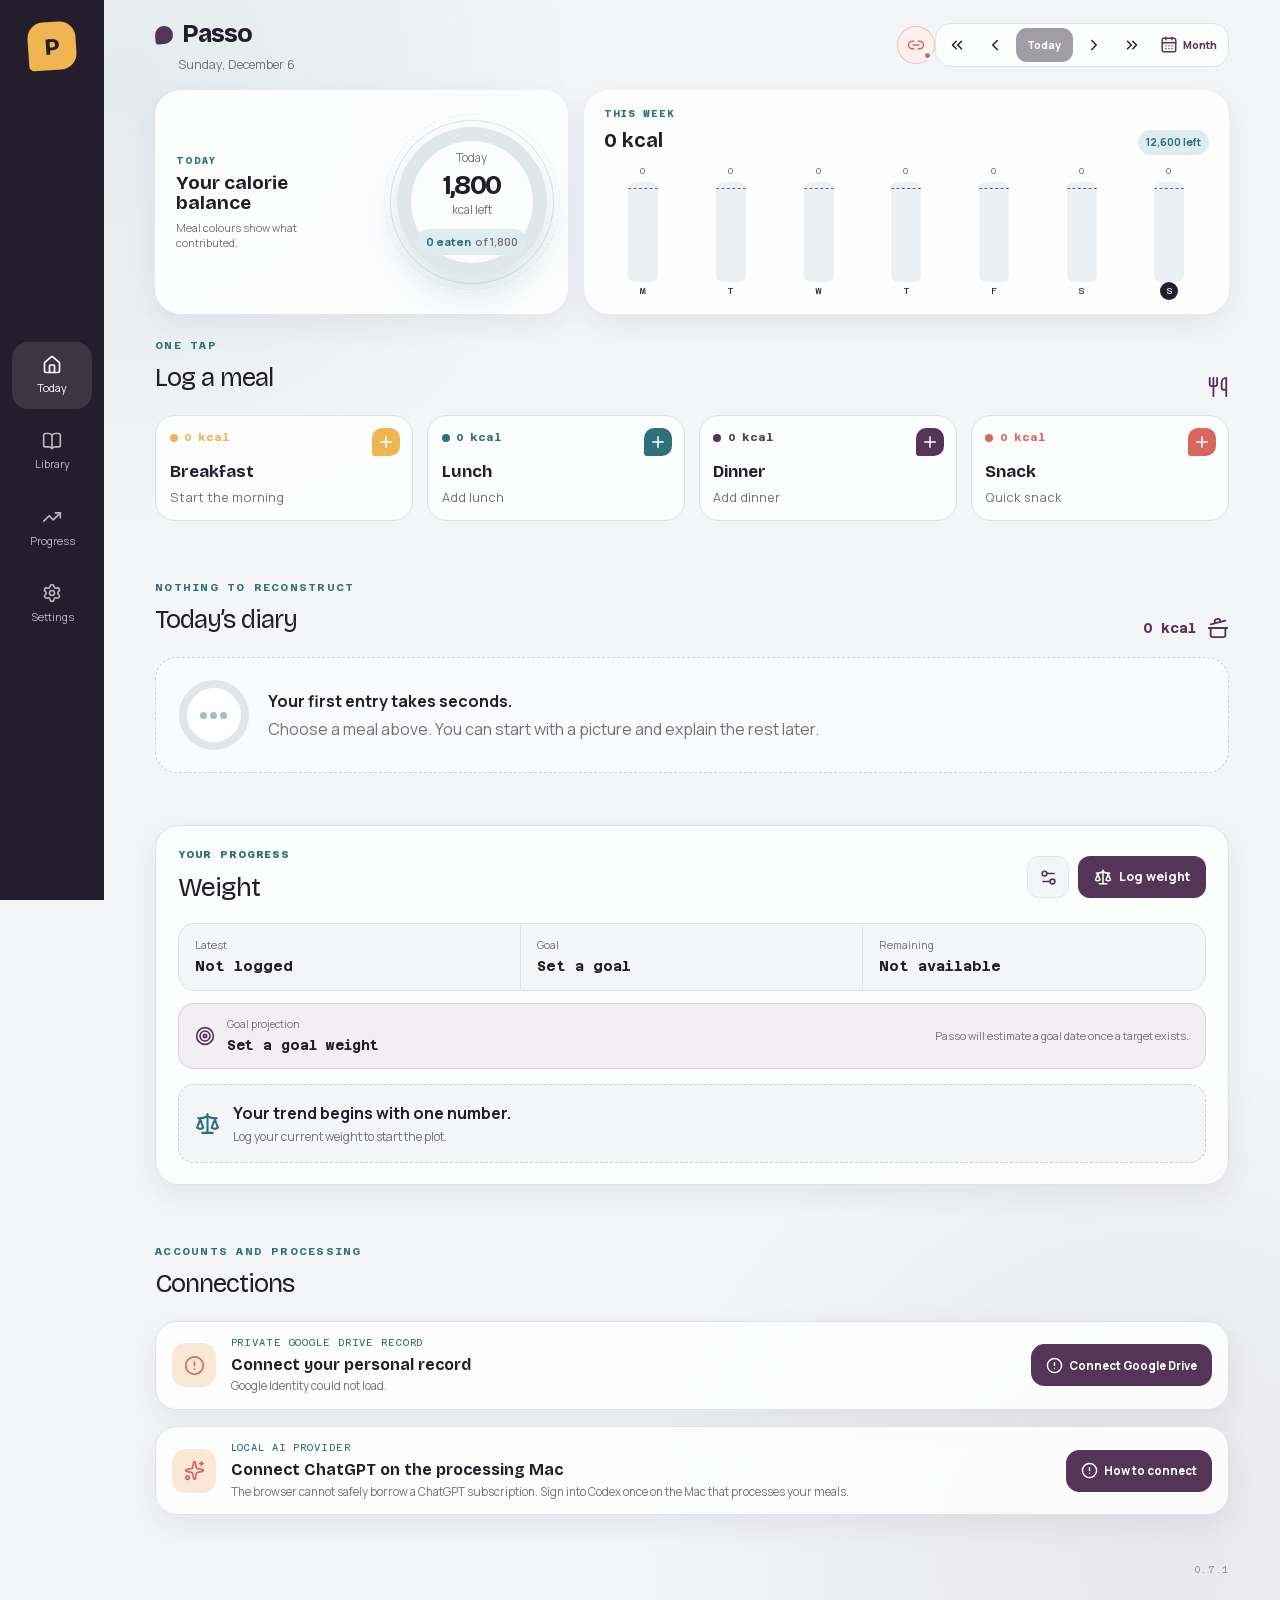
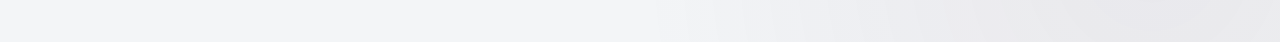
==== index.html @ f31c3927 "Publish Passo 0.7.1" ====
<!DOCTYPE html><html lang="en"><head><meta charSet="utf-8"/><meta name="viewport" content="width=device-width, initial-scale=1"/><link rel="stylesheet" href="/_next/static/css/index.BTWHH0mi.css" data-rsc-css-href="/_next/static/css/index.BTWHH0mi.css" data-precedence="vite-rsc/importer-resources"/><link rel="modulepreload" fetchPriority="low" href="/_next/static/chunks/index-CxarJoce.js"/><script src="/_next/static/chunks/rolldown-runtime-C60lm6uB.js" type="module" async=""></script><script src="/_next/static/chunks/framework-BgSIrAUN.js" type="module" async=""></script><link rel="modulepreload" href="/_next/static/chunks/layout-segment-context-misy72Q-.js" crossorigin=""/><link rel="modulepreload" href="/_next/static/chunks/passo-app-cph21TL7.js" crossorigin=""/><title>Passo</title><meta name="description" content="Effortless food logging from photographs, voice, and text."/><meta name="application-name" content="Passo"/><meta property="og:title" content="Passo"/><meta property="og:description" content="Take the pictures. Say what changed. Passo keeps the account."/><meta property="og:image" content="https://maxputignano-numaco.github.io/og.png"/><meta property="og:image:width" content="1200"/><meta property="og:image:height" content="630"/><meta property="og:image:alt" content="Passo food logging companion"/><meta name="twitter:card" content="summary_large_image"/><meta name="twitter:title" content="Passo"/><meta name="twitter:description" content="Take the pictures. Say what changed. Passo keeps the account."/><meta name="twitter:image" content="https://maxputignano-numaco.github.io/og.png"/><link rel="shortcut icon" href="/favicon.svg"/><link rel="icon" href="/icon-512.png" sizes="512x512" type="image/png"/><link rel="icon" href="/favicon.svg" type="image/svg+xml"/><link rel="apple-touch-icon" href="/apple-touch-icon.png" sizes="180x180" type="image/png"/><link rel="manifest" href="/manifest.webmanifest"/><meta name="mobile-web-app-capable" content="yes"/><meta name="apple-mobile-web-app-title" content="Passo"/><meta name="apple-mobile-web-app-status-bar-style" content="default"/><meta name="theme-color" content="#241d2c"/><script>Object.assign(((self[Symbol.for("vinext.navigationRuntime")]??={bootstrap:{routeManifest:null},functions:{}}).bootstrap.rsc??={rsc:[]}),{params:{},nav:{"pathname":"/","searchParams":[]}})</script><link rel="modulepreload" href="/_next/static/chunks/index-CxarJoce.js" />
<link rel="preload" href="/_next/static/_vinext_fonts/bricolage-grotesque-b05cd6d95bab/bricolage-grotesque-2064f7d0.woff2" as="font" type="font/woff2" crossorigin />
<link rel="preload" href="/_next/static/_vinext_fonts/manrope-76eca2803f7f/manrope-81401990.woff2" as="font" type="font/woff2" crossorigin />
<link rel="preload" href="/_next/static/_vinext_fonts/azeret-mono-16634c8afa00/azeret-mono-2165cd3b.woff2" as="font" type="font/woff2" crossorigin />
<style data-vinext-fonts>/* vietnamese */
@font-face {
  font-family: 'Bricolage Grotesque';
  font-style: normal;
  font-weight: 200 800;
  font-stretch: 100%;
  font-display: swap;
  src: url(/_next/static/_vinext_fonts/bricolage-grotesque-b05cd6d95bab/bricolage-grotesque-6116525b.woff2) format('woff2');
  unicode-range: U+0102-0103, U+0110-0111, U+0128-0129, U+0168-0169, U+01A0-01A1, U+01AF-01B0, U+0300-0301, U+0303-0304, U+0308-0309, U+0323, U+0329, U+1EA0-1EF9, U+20AB;
}
/* latin-ext */
@font-face {
  font-family: 'Bricolage Grotesque';
  font-style: normal;
  font-weight: 200 800;
  font-stretch: 100%;
  font-display: swap;
  src: url(/_next/static/_vinext_fonts/bricolage-grotesque-b05cd6d95bab/bricolage-grotesque-9101bee3.woff2) format('woff2');
  unicode-range: U+0100-02BA, U+02BD-02C5, U+02C7-02CC, U+02CE-02D7, U+02DD-02FF, U+0304, U+0308, U+0329, U+1D00-1DBF, U+1E00-1E9F, U+1EF2-1EFF, U+2020, U+20A0-20AB, U+20AD-20C0, U+2113, U+2C60-2C7F, U+A720-A7FF;
}
/* latin */
@font-face {
  font-family: 'Bricolage Grotesque';
  font-style: normal;
  font-weight: 200 800;
  font-stretch: 100%;
  font-display: swap;
  src: url(/_next/static/_vinext_fonts/bricolage-grotesque-b05cd6d95bab/bricolage-grotesque-2064f7d0.woff2) format('woff2');
  unicode-range: U+0000-00FF, U+0131, U+0152-0153, U+02BB-02BC, U+02C6, U+02DA, U+02DC, U+0304, U+0308, U+0329, U+2000-206F, U+20AC, U+2122, U+2191, U+2193, U+2212, U+2215, U+FEFF, U+FFFD;
}

@font-face {
  font-family: 'Bricolage Grotesque Fallback';
  src: local("Arial");
  ascent-override: 88.21%;
  descent-override: 25.61%;
  line-gap-override: 0.00%;
  size-adjust: 105.43%;
}

.__font_bricolage_grotesque_0k6pl85 { font-family: 'Bricolage Grotesque', 'Bricolage Grotesque Fallback'; font-style: normal; }

.__variable_bricolage_grotesque_0k6pl85 { --font-display: 'Bricolage Grotesque', 'Bricolage Grotesque Fallback'; }

/* cyrillic-ext */
@font-face {
  font-family: 'Manrope';
  font-style: normal;
  font-weight: 200 800;
  font-display: swap;
  src: url(/_next/static/_vinext_fonts/manrope-76eca2803f7f/manrope-37facb2a.woff2) format('woff2');
  unicode-range: U+0460-052F, U+1C80-1C8A, U+20B4, U+2DE0-2DFF, U+A640-A69F, U+FE2E-FE2F;
}
/* cyrillic */
@font-face {
  font-family: 'Manrope';
  font-style: normal;
  font-weight: 200 800;
  font-display: swap;
  src: url(/_next/static/_vinext_fonts/manrope-76eca2803f7f/manrope-c9a5f13c.woff2) format('woff2');
  unicode-range: U+0301, U+0400-045F, U+0490-0491, U+04B0-04B1, U+2116;
}
/* greek */
@font-face {
  font-family: 'Manrope';
  font-style: normal;
  font-weight: 200 800;
  font-display: swap;
  src: url(/_next/static/_vinext_fonts/manrope-76eca2803f7f/manrope-f00fa027.woff2) format('woff2');
  unicode-range: U+0370-0377, U+037A-037F, U+0384-038A, U+038C, U+038E-03A1, U+03A3-03FF;
}
/* vietnamese */
@font-face {
  font-family: 'Manrope';
  font-style: normal;
  font-weight: 200 800;
  font-display: swap;
  src: url(/_next/static/_vinext_fonts/manrope-76eca2803f7f/manrope-bd6e7fdc.woff2) format('woff2');
  unicode-range: U+0102-0103, U+0110-0111, U+0128-0129, U+0168-0169, U+01A0-01A1, U+01AF-01B0, U+0300-0301, U+0303-0304, U+0308-0309, U+0323, U+0329, U+1EA0-1EF9, U+20AB;
}
/* latin-ext */
@font-face {
  font-family: 'Manrope';
  font-style: normal;
  font-weight: 200 800;
  font-display: swap;
  src: url(/_next/static/_vinext_fonts/manrope-76eca2803f7f/manrope-76dcfc73.woff2) format('woff2');
  unicode-range: U+0100-02BA, U+02BD-02C5, U+02C7-02CC, U+02CE-02D7, U+02DD-02FF, U+0304, U+0308, U+0329, U+1D00-1DBF, U+1E00-1E9F, U+1EF2-1EFF, U+2020, U+20A0-20AB, U+20AD-20C0, U+2113, U+2C60-2C7F, U+A720-A7FF;
}
/* latin */
@font-face {
  font-family: 'Manrope';
  font-style: normal;
  font-weight: 200 800;
  font-display: swap;
  src: url(/_next/static/_vinext_fonts/manrope-76eca2803f7f/manrope-81401990.woff2) format('woff2');
  unicode-range: U+0000-00FF, U+0131, U+0152-0153, U+02BB-02BC, U+02C6, U+02DA, U+02DC, U+0304, U+0308, U+0329, U+2000-206F, U+20AC, U+2122, U+2191, U+2193, U+2212, U+2215, U+FEFF, U+FFFD;
}

@font-face {
  font-family: 'Manrope Fallback';
  src: local("Arial");
  ascent-override: 103.31%;
  descent-override: 29.07%;
  line-gap-override: 0.00%;
  size-adjust: 103.19%;
}

.__font_manrope_0lv6qco { font-family: 'Manrope', 'Manrope Fallback'; font-style: normal; }

.__variable_manrope_0lv6qco { --font-body: 'Manrope', 'Manrope Fallback'; }

/* latin-ext */
@font-face {
  font-family: 'Azeret Mono';
  font-style: normal;
  font-weight: 100 900;
  font-display: swap;
  src: url(/_next/static/_vinext_fonts/azeret-mono-16634c8afa00/azeret-mono-b8f22eee.woff2) format('woff2');
  unicode-range: U+0100-02BA, U+02BD-02C5, U+02C7-02CC, U+02CE-02D7, U+02DD-02FF, U+0304, U+0308, U+0329, U+1D00-1DBF, U+1E00-1E9F, U+1EF2-1EFF, U+2020, U+20A0-20AB, U+20AD-20C0, U+2113, U+2C60-2C7F, U+A720-A7FF;
}
/* latin */
@font-face {
  font-family: 'Azeret Mono';
  font-style: normal;
  font-weight: 100 900;
  font-display: swap;
  src: url(/_next/static/_vinext_fonts/azeret-mono-16634c8afa00/azeret-mono-2165cd3b.woff2) format('woff2');
  unicode-range: U+0000-00FF, U+0131, U+0152-0153, U+02BB-02BC, U+02C6, U+02DA, U+02DC, U+0304, U+0308, U+0329, U+2000-206F, U+20AC, U+2122, U+2191, U+2193, U+2212, U+2215, U+FEFF, U+FFFD;
}

@font-face {
  font-family: 'Azeret Mono Fallback';
  src: local("Arial");
  ascent-override: 64.26%;
  descent-override: 15.77%;
  line-gap-override: 0.00%;
  size-adjust: 145.81%;
}

.__font_azeret_mono_0ombk6h { font-family: 'Azeret Mono', 'Azeret Mono Fallback'; font-style: normal; }

.__variable_azeret_mono_0ombk6h { --font-data: 'Azeret Mono', 'Azeret Mono Fallback'; }
</style>
</head><body class="__variable_bricolage_grotesque_0k6pl85 __variable_manrope_0lv6qco __variable_azeret_mono_0ombk6h"><div class="app-shell"><aside class="desktop-rail"><div class="brand-mark"><span>P</span></div><nav aria-label="Primary navigation"><button class="active"><svg xmlns="http://www.w3.org/2000/svg" width="20" height="20" viewBox="0 0 24 24" fill="none" stroke="currentColor" stroke-width="2" stroke-linecap="round" stroke-linejoin="round" class="lucide lucide-house" aria-hidden="true"><path d="M15 21v-8a1 1 0 0 0-1-1h-4a1 1 0 0 0-1 1v8"></path><path d="M3 10a2 2 0 0 1 .709-1.528l7-6a2 2 0 0 1 2.582 0l7 6A2 2 0 0 1 21 10v9a2 2 0 0 1-2 2H5a2 2 0 0 1-2-2z"></path></svg><span>Today</span></button><button class=""><svg xmlns="http://www.w3.org/2000/svg" width="20" height="20" viewBox="0 0 24 24" fill="none" stroke="currentColor" stroke-width="2" stroke-linecap="round" stroke-linejoin="round" class="lucide lucide-book-open" aria-hidden="true"><path d="M12 5v16"></path><path d="M20.001 19A2 2 0 0022 17V5a2 2 0 00-1.999-2L16 3.002A5 5 0 0012 5a5 5 0 00-4-2H4a2 2 0 00-2 2v12a2 2 0 001.999 2H8a5 5 0 014 2 5 5 0 014-2z"></path></svg><span>Library</span></button><button class=""><svg xmlns="http://www.w3.org/2000/svg" width="20" height="20" viewBox="0 0 24 24" fill="none" stroke="currentColor" stroke-width="2" stroke-linecap="round" stroke-linejoin="round" class="lucide lucide-trending-up" aria-hidden="true"><path d="M16 7h6v6"></path><path d="m22 7-8.5 8.5-5-5L2 17"></path></svg><span>Progress</span></button><button class=""><svg xmlns="http://www.w3.org/2000/svg" width="20" height="20" viewBox="0 0 24 24" fill="none" stroke="currentColor" stroke-width="2" stroke-linecap="round" stroke-linejoin="round" class="lucide lucide-settings" aria-hidden="true"><path d="M9.671 4.136a2.34 2.34 0 0 1 4.659 0 2.34 2.34 0 0 0 3.319 1.915 2.34 2.34 0 0 1 2.33 4.033 2.34 2.34 0 0 0 0 3.831 2.34 2.34 0 0 1-2.33 4.033 2.34 2.34 0 0 0-3.319 1.915 2.34 2.34 0 0 1-4.659 0 2.34 2.34 0 0 0-3.32-1.915 2.34 2.34 0 0 1-2.33-4.033 2.34 2.34 0 0 0 0-3.831A2.34 2.34 0 0 1 6.35 6.051a2.34 2.34 0 0 0 3.319-1.915"></path><circle cx="12" cy="12" r="3"></circle></svg><span>Settings</span></button></nav></aside><main class="main-surface"><header class="topbar"><div><div class="wordmark"><span class="wordmark-step"></span>Passo</div><p>Monday, August 17</p></div><div class="connection-control"><button type="button" class="connection-pill offline" aria-label="A Passo connection needs attention" aria-expanded="false" title="Reconnect Passo"><svg xmlns="http://www.w3.org/2000/svg" width="18" height="18" viewBox="0 0 24 24" fill="none" stroke="currentColor" stroke-width="2" stroke-linecap="round" stroke-linejoin="round" class="lucide lucide-link2 lucide-link-2" aria-hidden="true"><path d="M9 17H7A5 5 0 0 1 7 7h2"></path><path d="M15 7h2a5 5 0 1 1 0 10h-2"></path><line x1="8" x2="16" y1="12" y2="12"></line></svg><span aria-hidden="true"></span></button></div><nav class="date-navigator" aria-label="Choose diary date"><button type="button" aria-label="Previous week" title="Previous week"><svg xmlns="http://www.w3.org/2000/svg" width="18" height="18" viewBox="0 0 24 24" fill="none" stroke="currentColor" stroke-width="2" stroke-linecap="round" stroke-linejoin="round" class="lucide lucide-chevrons-left" aria-hidden="true"><path d="m11 17-5-5 5-5"></path><path d="m18 17-5-5 5-5"></path></svg></button><button type="button" aria-label="Previous day" title="Previous day"><svg xmlns="http://www.w3.org/2000/svg" width="18" height="18" viewBox="0 0 24 24" fill="none" stroke="currentColor" stroke-width="2" stroke-linecap="round" stroke-linejoin="round" class="lucide lucide-chevron-left" aria-hidden="true"><path d="m15 18-6-6 6-6"></path></svg></button><button type="button" class="today-button" disabled="">Today</button><button type="button" aria-label="Next day" title="Next day"><svg xmlns="http://www.w3.org/2000/svg" width="18" height="18" viewBox="0 0 24 24" fill="none" stroke="currentColor" stroke-width="2" stroke-linecap="round" stroke-linejoin="round" class="lucide lucide-chevron-right" aria-hidden="true"><path d="m9 18 6-6-6-6"></path></svg></button><button type="button" aria-label="Next week" title="Next week"><svg xmlns="http://www.w3.org/2000/svg" width="18" height="18" viewBox="0 0 24 24" fill="none" stroke="currentColor" stroke-width="2" stroke-linecap="round" stroke-linejoin="round" class="lucide lucide-chevrons-right" aria-hidden="true"><path d="m6 17 5-5-5-5"></path><path d="m13 17 5-5-5-5"></path></svg></button><button type="button" class="month-button" aria-label="Open month calendar" title="Month calendar"><svg xmlns="http://www.w3.org/2000/svg" width="18" height="18" viewBox="0 0 24 24" fill="none" stroke="currentColor" stroke-width="2" stroke-linecap="round" stroke-linejoin="round" class="lucide lucide-calendar-days" aria-hidden="true"><path d="M8 2v3"></path><path d="M16 2v3"></path><rect x="3" y="3" width="18" height="18" rx="2"></rect><path d="M3 9h18"></path><path d="M8 13h.01"></path><path d="M12 13h.01"></path><path d="M16 13h.01"></path><path d="M8 17h.01"></path><path d="M12 17h.01"></path><path d="M16 17h.01"></path></svg><span>Month</span></button></nav></header><div class="today-layout"><h1 class="visually-hidden">Monday, August 17</h1><section class="today-dashboard" aria-label="Monday, August 17 and its week"><div class="today-ring-card"><div class="today-ring-copy"><span>Today</span><strong>Your calorie balance</strong><small>Meal colours show what contributed.</small></div><div class="progress-plate " style="--plate-segments:conic-gradient(#efb550 0deg 0deg, #2f7179 0deg 0deg, #553557 0deg 0deg, #d9665d 0deg 0deg, #dfe7e9 0deg 360deg)" aria-label="1800 calories left. 0 eaten of 1800. Breakfast 0 kcal, Lunch 0 kcal, Dinner 0 kcal, Snack 0 kcal"><div class="progress-plate-inner"><span class="plate-kicker">Today</span><strong>1,800</strong><span class="plate-unit">kcal <!-- -->left</span><span class="plate-balance"><span>0<!-- --> eaten</span><span class="plate-target">of <!-- -->1,800</span></span></div></div></div><section class="weekly-gauge" aria-label="0 of 12600 calories this week"><header><div><span>This week</span><strong>0<!-- --> kcal</strong></div><small class="">12,600 left</small></header><div class="weekly-gauge-bars"><div aria-label="Mon: 0 of 1800 calories" class="is-today" title="Mon: 0 of 1800 kcal"><span class="weekly-gauge-value">0</span><span class="weekly-gauge-track"><span class="weekly-gauge-target" style="bottom:92.59259259259258%"></span><span class="weekly-gauge-fill " style="height:0%"></span></span><small>M</small></div><div aria-label="Tue: 0 of 1800 calories" class="" title="Tue: 0 of 1800 kcal"><span class="weekly-gauge-value">0</span><span class="weekly-gauge-track"><span class="weekly-gauge-target" style="bottom:92.59259259259258%"></span><span class="weekly-gauge-fill " style="height:0%"></span></span><small>T</small></div><div aria-label="Wed: 0 of 1800 calories" class="" title="Wed: 0 of 1800 kcal"><span class="weekly-gauge-value">0</span><span class="weekly-gauge-track"><span class="weekly-gauge-target" style="bottom:92.59259259259258%"></span><span class="weekly-gauge-fill " style="height:0%"></span></span><small>W</small></div><div aria-label="Thu: 0 of 1800 calories" class="" title="Thu: 0 of 1800 kcal"><span class="weekly-gauge-value">0</span><span class="weekly-gauge-track"><span class="weekly-gauge-target" style="bottom:92.59259259259258%"></span><span class="weekly-gauge-fill " style="height:0%"></span></span><small>T</small></div><div aria-label="Fri: 0 of 1800 calories" class="" title="Fri: 0 of 1800 kcal"><span class="weekly-gauge-value">0</span><span class="weekly-gauge-track"><span class="weekly-gauge-target" style="bottom:92.59259259259258%"></span><span class="weekly-gauge-fill " style="height:0%"></span></span><small>F</small></div><div aria-label="Sat: 0 of 1800 calories" class="" title="Sat: 0 of 1800 kcal"><span class="weekly-gauge-value">0</span><span class="weekly-gauge-track"><span class="weekly-gauge-target" style="bottom:92.59259259259258%"></span><span class="weekly-gauge-fill " style="height:0%"></span></span><small>S</small></div><div aria-label="Sun: 0 of 1800 calories" class="" title="Sun: 0 of 1800 kcal"><span class="weekly-gauge-value">0</span><span class="weekly-gauge-track"><span class="weekly-gauge-target" style="bottom:92.59259259259258%"></span><span class="weekly-gauge-fill " style="height:0%"></span></span><small>S</small></div></div></section></section><section class="occasion-section" aria-labelledby="add-meal-heading"><div class="section-heading"><div><span>One tap</span><h2 id="add-meal-heading">Log a meal</h2></div><svg xmlns="http://www.w3.org/2000/svg" width="22" height="22" viewBox="0 0 24 24" fill="none" stroke="currentColor" stroke-width="2" stroke-linecap="round" stroke-linejoin="round" class="lucide lucide-utensils" aria-hidden="true"><path d="M3 2v7c0 1.1.9 2 2 2h4a2 2 0 0 0 2-2V2"></path><path d="M7 2v20"></path><path d="M21 15V2a5 5 0 0 0-5 5v6c0 1.1.9 2 2 2h3Zm0 0v7"></path></svg></div><div class="occasion-grid"><button style="--meal-colour:#efb550"><span class="occasion-calories"><span aria-hidden="true"></span>0<!-- --> kcal</span><span class="occasion-plus"><svg xmlns="http://www.w3.org/2000/svg" width="18" height="18" viewBox="0 0 24 24" fill="none" stroke="currentColor" stroke-width="2" stroke-linecap="round" stroke-linejoin="round" class="lucide lucide-plus" aria-hidden="true"><path d="M5 12h14"></path><path d="M12 5v14"></path></svg></span><strong>Breakfast</strong><small>Start the morning</small></button><button style="--meal-colour:#2f7179"><span class="occasion-calories"><span aria-hidden="true"></span>0<!-- --> kcal</span><span class="occasion-plus"><svg xmlns="http://www.w3.org/2000/svg" width="18" height="18" viewBox="0 0 24 24" fill="none" stroke="currentColor" stroke-width="2" stroke-linecap="round" stroke-linejoin="round" class="lucide lucide-plus" aria-hidden="true"><path d="M5 12h14"></path><path d="M12 5v14"></path></svg></span><strong>Lunch</strong><small>Add lunch</small></button><button style="--meal-colour:#553557"><span class="occasion-calories"><span aria-hidden="true"></span>0<!-- --> kcal</span><span class="occasion-plus"><svg xmlns="http://www.w3.org/2000/svg" width="18" height="18" viewBox="0 0 24 24" fill="none" stroke="currentColor" stroke-width="2" stroke-linecap="round" stroke-linejoin="round" class="lucide lucide-plus" aria-hidden="true"><path d="M5 12h14"></path><path d="M12 5v14"></path></svg></span><strong>Dinner</strong><small>Add dinner</small></button><button style="--meal-colour:#d9665d"><span class="occasion-calories"><span aria-hidden="true"></span>0<!-- --> kcal</span><span class="occasion-plus"><svg xmlns="http://www.w3.org/2000/svg" width="18" height="18" viewBox="0 0 24 24" fill="none" stroke="currentColor" stroke-width="2" stroke-linecap="round" stroke-linejoin="round" class="lucide lucide-plus" aria-hidden="true"><path d="M5 12h14"></path><path d="M12 5v14"></path></svg></span><strong>Snack</strong><small>Quick snack</small></button></div></section><section class="diary-section" aria-labelledby="diary-heading"><div class="section-heading"><div><span>Nothing to reconstruct</span><h2 id="diary-heading">Today’s diary</h2></div><div class="diary-total" aria-label="0 calories in the diary for Monday, August 17"><strong>0<!-- --> kcal</strong><svg xmlns="http://www.w3.org/2000/svg" width="22" height="22" viewBox="0 0 24 24" fill="none" stroke="currentColor" stroke-width="2" stroke-linecap="round" stroke-linejoin="round" class="lucide lucide-cooking-pot" aria-hidden="true"><path d="M2 12h20"></path><path d="M20 12v8a2 2 0 0 1-2 2H6a2 2 0 0 1-2-2v-8"></path><path d="m4 8 16-4"></path><path d="m8.86 6.78-.45-1.81a2 2 0 0 1 1.45-2.43l1.94-.48a2 2 0 0 1 2.43 1.46l.45 1.8"></path></svg></div></div><div class="empty-diary"><div class="empty-plate"><span></span><span></span><span></span></div><div><strong>Your first entry takes seconds.</strong><p>Choose a meal above. You can start with a picture and explain the rest later.</p></div></div></section><section class="weight-section" aria-labelledby="weight-heading"><div class="weight-card-heading"><div><span>Your progress</span><h2 id="weight-heading">Weight</h2></div><div class="weight-heading-actions"><button type="button" class="weight-settings-button" aria-label="Set goal weight" aria-expanded="false"><svg xmlns="http://www.w3.org/2000/svg" width="19" height="19" viewBox="0 0 24 24" fill="none" stroke="currentColor" stroke-width="2" stroke-linecap="round" stroke-linejoin="round" class="lucide lucide-settings2 lucide-settings-2" aria-hidden="true"><path d="M14 17H5"></path><path d="M19 7h-9"></path><circle cx="17" cy="17" r="3"></circle><circle cx="7" cy="7" r="3"></circle></svg></button><button type="button" class="log-weight-button"><svg xmlns="http://www.w3.org/2000/svg" width="18" height="18" viewBox="0 0 24 24" fill="none" stroke="currentColor" stroke-width="2" stroke-linecap="round" stroke-linejoin="round" class="lucide lucide-scale" aria-hidden="true"><path d="M12 3v18"></path><path d="m19 8 3 8a5 5 0 0 1-6 0zV7"></path><path d="M3 7h1a17 17 0 0 0 8-2 17 17 0 0 0 8 2h1"></path><path d="m5 8 3 8a5 5 0 0 1-6 0zV7"></path><path d="M7 21h10"></path></svg>Log weight</button></div></div><div class="weight-summary"><div><span>Latest</span><strong>Not logged</strong></div><div><span>Goal</span><strong>Set a goal</strong></div><div><span>Remaining</span><strong>Not available</strong></div></div><div class="weight-projection"><svg xmlns="http://www.w3.org/2000/svg" width="20" height="20" viewBox="0 0 24 24" fill="none" stroke="currentColor" stroke-width="2" stroke-linecap="round" stroke-linejoin="round" class="lucide lucide-target" aria-hidden="true"><circle cx="12" cy="12" r="10"></circle><circle cx="12" cy="12" r="6"></circle><circle cx="12" cy="12" r="2"></circle></svg><div><span>Goal projection</span><strong>Set a goal weight</strong></div><small>Passo will estimate a goal date once a target exists.</small></div><div class="weight-empty"><svg xmlns="http://www.w3.org/2000/svg" width="25" height="25" viewBox="0 0 24 24" fill="none" stroke="currentColor" stroke-width="2" stroke-linecap="round" stroke-linejoin="round" class="lucide lucide-scale" aria-hidden="true"><path d="M12 3v18"></path><path d="m19 8 3 8a5 5 0 0 1-6 0zV7"></path><path d="M3 7h1a17 17 0 0 0 8-2 17 17 0 0 0 8 2h1"></path><path d="m5 8 3 8a5 5 0 0 1-6 0zV7"></path><path d="M7 21h10"></path></svg><div><strong>Your trend begins with one number.</strong><span>Log your current weight to start the plot.</span></div></div></section><section class="connections-section" aria-labelledby="connections-heading"><div class="section-heading"><div><span>Accounts and processing</span><h2 id="connections-heading">Connections</h2></div></div><section class="sync-card sync-loading" aria-live="polite"><div class="sync-card-icon"><svg xmlns="http://www.w3.org/2000/svg" width="21" height="21" viewBox="0 0 24 24" fill="none" stroke="currentColor" stroke-width="2" stroke-linecap="round" stroke-linejoin="round" class="lucide lucide-cloud-off" aria-hidden="true"><path d="M10.94 5.274A7 7 0 0 1 15.71 10h1.79a4.5 4.5 0 0 1 4.222 6.057"></path><path d="M18.796 18.81A4.5 4.5 0 0 1 17.5 19H9A7 7 0 0 1 5.79 5.78"></path><path d="m2 2 20 20"></path></svg></div><div class="sync-card-copy"><span>Private Google Drive record</span><strong>Connect your personal record</strong><p>Preparing Google Drive connection.</p></div><button type="button" class="sync-action" disabled=""><svg xmlns="http://www.w3.org/2000/svg" width="17" height="17" viewBox="0 0 24 24" fill="none" stroke="currentColor" stroke-width="2" stroke-linecap="round" stroke-linejoin="round" class="lucide lucide-refresh-cw spin" aria-hidden="true"><path d="M3 12a9 9 0 0 1 9-9 9.75 9.75 0 0 1 6.74 2.74L21 8"></path><path d="M21 3v5h-5"></path><path d="M21 12a9 9 0 0 1-9 9 9.75 9.75 0 0 1-6.74-2.74L3 16"></path><path d="M8 16H3v5"></path></svg>Preparing</button></section><section class="sync-card ai-connection-card sync-needs_attention"><div class="sync-card-icon"><svg xmlns="http://www.w3.org/2000/svg" width="21" height="21" viewBox="0 0 24 24" fill="none" stroke="currentColor" stroke-width="2" stroke-linecap="round" stroke-linejoin="round" class="lucide lucide-sparkles" aria-hidden="true"><path d="M11.017 2.814a1 1 0 0 1 1.966 0l1.051 5.558a2 2 0 0 0 1.594 1.594l5.558 1.051a1 1 0 0 1 0 1.966l-5.558 1.051a2 2 0 0 0-1.594 1.594l-1.051 5.558a1 1 0 0 1-1.966 0l-1.051-5.558a2 2 0 0 0-1.594-1.594l-5.558-1.051a1 1 0 0 1 0-1.966l5.558-1.051a2 2 0 0 0 1.594-1.594z"></path><path d="M20 2v4"></path><path d="M22 4h-4"></path><circle cx="4" cy="20" r="2"></circle></svg></div><div class="sync-card-copy"><span>Local AI provider</span><strong>Connect ChatGPT on the processing Mac</strong><p>The browser cannot safely borrow a ChatGPT subscription. Sign into Codex once on the Mac that processes your meals.</p></div><button type="button" class="sync-action"><svg xmlns="http://www.w3.org/2000/svg" width="17" height="17" viewBox="0 0 24 24" fill="none" stroke="currentColor" stroke-width="2" stroke-linecap="round" stroke-linejoin="round" class="lucide lucide-circle-alert" aria-hidden="true"><circle cx="12" cy="12" r="10"></circle><line x1="12" x2="12" y1="8" y2="12"></line><line x1="12" x2="12.01" y1="16" y2="16"></line></svg>How to connect</button></section></section></div><footer class="app-version" aria-label="Passo version 0.7.1">0.7.1</footer></main><nav class="mobile-nav" aria-label="Primary navigation"><button class="active"><svg xmlns="http://www.w3.org/2000/svg" width="20" height="20" viewBox="0 0 24 24" fill="none" stroke="currentColor" stroke-width="2" stroke-linecap="round" stroke-linejoin="round" class="lucide lucide-house" aria-hidden="true"><path d="M15 21v-8a1 1 0 0 0-1-1h-4a1 1 0 0 0-1 1v8"></path><path d="M3 10a2 2 0 0 1 .709-1.528l7-6a2 2 0 0 1 2.582 0l7 6A2 2 0 0 1 21 10v9a2 2 0 0 1-2 2H5a2 2 0 0 1-2-2z"></path></svg><span>Today</span></button><button class=""><svg xmlns="http://www.w3.org/2000/svg" width="20" height="20" viewBox="0 0 24 24" fill="none" stroke="currentColor" stroke-width="2" stroke-linecap="round" stroke-linejoin="round" class="lucide lucide-book-open" aria-hidden="true"><path d="M12 5v16"></path><path d="M20.001 19A2 2 0 0022 17V5a2 2 0 00-1.999-2L16 3.002A5 5 0 0012 5a5 5 0 00-4-2H4a2 2 0 00-2 2v12a2 2 0 001.999 2H8a5 5 0 014 2 5 5 0 014-2z"></path></svg><span>Library</span></button><button class=""><svg xmlns="http://www.w3.org/2000/svg" width="20" height="20" viewBox="0 0 24 24" fill="none" stroke="currentColor" stroke-width="2" stroke-linecap="round" stroke-linejoin="round" class="lucide lucide-trending-up" aria-hidden="true"><path d="M16 7h6v6"></path><path d="m22 7-8.5 8.5-5-5L2 17"></path></svg><span>Progress</span></button><button class=""><svg xmlns="http://www.w3.org/2000/svg" width="20" height="20" viewBox="0 0 24 24" fill="none" stroke="currentColor" stroke-width="2" stroke-linecap="round" stroke-linejoin="round" class="lucide lucide-settings" aria-hidden="true"><path d="M9.671 4.136a2.34 2.34 0 0 1 4.659 0 2.34 2.34 0 0 0 3.319 1.915 2.34 2.34 0 0 1 2.33 4.033 2.34 2.34 0 0 0 0 3.831 2.34 2.34 0 0 1-2.33 4.033 2.34 2.34 0 0 0-3.319 1.915 2.34 2.34 0 0 1-4.659 0 2.34 2.34 0 0 0-3.32-1.915 2.34 2.34 0 0 1-2.33-4.033 2.34 2.34 0 0 0 0-3.831A2.34 2.34 0 0 1 6.35 6.051a2.34 2.34 0 0 0 3.319-1.915"></path><circle cx="12" cy="12" r="3"></circle></svg><span>Settings</span></button></nav></div><script type="module" src="/_next/static/chunks/index-CxarJoce.js" id="_R_" async=""></script><script>((self[Symbol.for("vinext.navigationRuntime")]??={bootstrap:{routeManifest:null},functions:{}}).bootstrap.rsc??={rsc:[]}).rsc.push("2:I[\"8c0f216c4604\",[],\"Children\",1]\n")</script><script>((self[Symbol.for("vinext.navigationRuntime")]??={bootstrap:{routeManifest:null},functions:{}}).bootstrap.rsc??={rsc:[]}).rsc.push("3:I[\"593f344dc510\",[],\"GlobalErrorBoundary\",1]\n")</script><script>((self[Symbol.for("vinext.navigationRuntime")]??={bootstrap:{routeManifest:null},functions:{}}).bootstrap.rsc??={rsc:[]}).rsc.push("4:I[\"0b874ad30386\",[],\"default\",1]\n")</script><script>((self[Symbol.for("vinext.navigationRuntime")]??={bootstrap:{routeManifest:null},functions:{}}).bootstrap.rsc??={rsc:[]}).rsc.push("5:I[\"593f344dc510\",[],\"ErrorBoundary\",1]\n")</script><script>((self[Symbol.for("vinext.navigationRuntime")]??={bootstrap:{routeManifest:null},functions:{}}).bootstrap.rsc??={rsc:[]}).rsc.push("6:I[\"15c18cfaeeff\",[],\"LayoutSegmentProvider\",1]\n")</script><script>((self[Symbol.for("vinext.navigationRuntime")]??={bootstrap:{routeManifest:null},functions:{}}).bootstrap.rsc??={rsc:[]}).rsc.push("7:I[\"8c0f216c4604\",[],\"Slot\",1]\n")</script><script>((self[Symbol.for("vinext.navigationRuntime")]??={bootstrap:{routeManifest:null},functions:{}}).bootstrap.rsc??={rsc:[]}).rsc.push("8:I[\"9276801271d6\",[],\"AppRouterScrollTarget\",1]\n")</script><script>((self[Symbol.for("vinext.navigationRuntime")]??={bootstrap:{routeManifest:null},functions:{}}).bootstrap.rsc??={rsc:[]}).rsc.push("9:I[\"593f344dc510\",[],\"RedirectBoundary\",1]\n")</script><script>((self[Symbol.for("vinext.navigationRuntime")]??={bootstrap:{routeManifest:null},functions:{}}).bootstrap.rsc??={rsc:[]}).rsc.push(":HL[\"/_next/static/css/index.BTWHH0mi.css\",\"style\"     ]\n")</script><script>((self[Symbol.for("vinext.navigationRuntime")]??={bootstrap:{routeManifest:null},functions:{}}).bootstrap.rsc??={rsc:[]}).rsc.push("0:{\"__route\":\"route:/\",\"__interceptionContext\":null,\"__layoutIds\":[\"layout:/\"],\"__rootLayout\":\"/\",\"__sourcePage\":\"/page\",\"page:/\":\"$L1\",\"layout:/\":[[[[\"$\",\"link\",\"css:/_next/static/css/index.BTWHH0mi.css\",{\"rel\":\"stylesheet\",\"precedence\":\"vite-rsc/importer-resources\",\"href\":\"/_next/static/css/index.BTWHH0mi.css\",\"data-rsc-css-href\":\"/_next/static/css/index.BTWHH0mi.css\"}],\"$undefined\"],[\"$\",\"html\",null,{\"lang\":\"en\",\"children\":[\"$\",\"body\",null,{\"className\":\"__variable_bricolage_grotesque_0k6pl85 __variable_manrope_0lv6qco __variable_azeret_mono_0ombk6h\",\"children\":[\"$\",\"$L2\",null,{}]}]}]],null],\"route:/\":[[[\"$\",\"meta\",null,{\"charSet\":\"utf-8\"}],[[\"$\",\"title\",\"0\",{\"children\":\"Passo\"}],[\"$\",\"meta\",\"1\",{\"name\":\"description\",\"content\":\"Effortless food logging from photographs, voice, and text.\"}],[\"$\",\"meta\",\"2\",{\"name\":\"application-name\",\"content\":\"Passo\"}],[\"$\",\"meta\",\"3\",{\"property\":\"og:title\",\"content\":\"Passo\"}],[\"$\",\"meta\",\"4\",{\"property\":\"og:description\",\"content\":\"Take the pictures. Say what changed. Passo keeps the account.\"}],[\"$\",\"meta\",\"5\",{\"property\":\"og:image\",\"content\":\"https://maxputignano-numaco.github.io/og.png\"}],[\"$\",\"meta\",\"6\",{\"property\":\"og:image:width\",\"content\":\"1200\"}],[\"$\",\"meta\",\"7\",{\"property\":\"og:image:height\",\"content\":\"630\"}],[\"$\",\"meta\",\"8\",{\"property\":\"og:image:alt\",\"content\":\"Passo food logging companion\"}],[\"$\",\"meta\",\"9\",{\"name\":\"twitter:card\",\"content\":\"summary_large_image\"}],[\"$\",\"meta\",\"10\",{\"name\":\"twitter:title\",\"content\":\"Passo\"}],[\"$\",\"meta\",\"11\",{\"name\":\"twitter:description\",\"content\":\"Take the pictures. Say what changed. Passo keeps the account.\"}],[\"$\",\"meta\",\"12\",{\"name\":\"twitter:image\",\"content\":\"https://maxputignano-numaco.github.io/og.png\"}],[\"$\",\"link\",\"13\",{\"rel\":\"shortcut icon\",\"href\":\"/favicon.svg\"}],[\"$\",\"link\",\"14\",{\"rel\":\"icon\",\"href\":\"/icon-512.png\",\"sizes\":\"512x512\",\"type\":\"image/png\"}],[\"$\",\"link\",\"15\",{\"rel\":\"icon\",\"href\":\"/favicon.svg\",\"type\":\"image/svg+xml\"}],[\"$\",\"link\",\"16\",{\"rel\":\"apple-touch-icon\",\"href\":\"/apple-touch-icon.png\",\"sizes\":\"180x180\",\"type\":\"image/png\"}],[\"$\",\"link\",\"17\",{\"rel\":\"manifest\",\"href\":\"/manifest.webmanifest\"}],[\"$\",\"meta\",\"18\",{\"name\":\"mobile-web-app-capable\",\"content\":\"yes\"}],[\"$\",\"meta\",\"19\",{\"name\":\"apple-mobile-web-app-title\",\"content\":\"Passo\"}],[\"$\",\"meta\",\"20\",{\"name\":\"apple-mobile-web-app-status-bar-style\",\"content\":\"default\"}]],[[\"$\",\"meta\",\"0\",{\"name\":\"viewport\",\"content\":\"width=device-width, initial-scale=1\"}],[\"$\",\"meta\",\"1\",{\"name\":\"theme-color\",\"content\":\"#241d2c\"}]]],[\"$\",\"$L3\",null,{\"fallback\":\"$4\",\"children\":[\"$\",\"$L5\",null,{\"fallback\":\"$4\",\"children\":[\"$\",\"$L6\",null,{\"providerId\":\"layout:/\",\"segmentMap\":{\"children\":[]},\"children\":[\"$\",\"$L7\",null,{\"id\":\"layout:/\",\"parallelSlots\":\"$undefined\",\"children\":[\"$\",\"$L8\",null,{\"children\":[\"$\",\"$L9\",null,{\"children\":[[\"$\",\"$L6\",null,{\"providerId\":\"page:/\",\"segmentMap\":{\"children\":[\"__PAGE__\"]},\"children\":[\"$\",\"$L7\",null,{\"id\":\"page:/\"}]}],null]}]}]}]}]}]}],null,null],\"__layoutFlags\":{\"layout:/\":\"s\"},\"__artifactCompatibility\":{\"schemaVersion\":1,\"graphVersion\":\"app-route-graph:1177fd80f83fa7b0\",\"deploymentVersion\":\"90783da6-7c54-4431-a9c6-2600efb7d206\",\"appElementsSchemaVersion\":1,\"rscPayloadSchemaVersion\":1,\"rootBoundaryId\":\"/\",\"renderEpoch\":null},\"__renderObservation\":{\"schemaVersion\":1,\"output\":{\"kind\":\"app-rsc\",\"mountedSlotsFingerprint\":null,\"renderEpoch\":null,\"rootBoundaryId\":\"/\",\"routeId\":\"route:/\"},\"completeness\":\"partial\",\"boundaryOutcome\":{\"kind\":\"unknown\"},\"requestApis\":[{\"kind\":\"connection\",\"status\":\"unknown\"},{\"kind\":\"cookies\",\"status\":\"unknown\"},{\"kind\":\"draftMode\",\"status\":\"unknown\"},{\"kind\":\"headers\",\"status\":\"unknown\"},{\"kind\":\"params\",\"status\":\"unknown\"},{\"kind\":\"searchParams\",\"status\":\"unknown\"}],\"dynamicFetches\":[],\"cacheTags\":[\"/\",\"_N_T_/\",\"_N_T_/index\",\"_N_T_/layout\",\"_N_T_/page\"],\"pathTags\":[\"/\"],\"cacheability\":\"unknown\",\"downgrade\":{\"target\":\"freshRender\",\"reasons\":[{\"code\":\"CP_DOWNGRADE_CACHEABILITY_UNKNOWN\",\"target\":\"freshRender\"},{\"code\":\"CP_DOWNGRADE_INCOMPLETE_OBSERVATION\",\"completeness\":\"partial\",\"target\":\"freshRender\"},{\"code\":\"CP_DOWNGRADE_UNKNOWN_REQUEST_API\",\"requestApi\":\"connection\",\"target\":\"freshRender\"},{\"code\":\"CP_DOWNGRADE_UNKNOWN_REQUEST_API\",\"requestApi\":\"cookies\",\"target\":\"freshRender\"},{\"code\":\"CP_DOWNGRADE_UNKNOWN_REQUEST_API\",\"requestApi\":\"draftMode\",\"target\":\"freshRender\"},{\"code\":\"CP_DOWNGRADE_UNKNOWN_REQUEST_API\",\"requestApi\":\"headers\",\"target\":\"freshRender\"},{\"code\":\"CP_DOWNGRADE_UNKNOWN_REQUEST_API\",\"requestApi\":\"params\",\"target\":\"freshRender\"},{\"code\":\"CP_DOWNGRADE_UNKNOWN_REQUEST_API\",\"requestApi\":\"searchParams\",\"target\":\"freshRender\"}],\"fallback\":{\"kind\":\"breakerFallback\",\"code\":\"CP_PRIVATE_DYNAMIC_DOWNGRADE\",\"mode\":\"renderFresh\",\"scope\":\"affectedOutput\",\"fields\":{\"reasonCodes\":[\"CP_DOWNGRADE_CACHEABILITY_UNKNOWN\",\"CP_DOWNGRADE_INCOMPLETE_OBSERVATION\",\"CP_DOWNGRADE_UNKNOWN_REQUEST_API\",\"CP_DOWNGRADE_UNKNOWN_REQUEST_API\",\"CP_DOWNGRADE_UNKNOWN_REQUEST_API\",\"CP_DOWNGRADE_UNKNOWN_REQUEST_API\",\"CP_DOWNGRADE_UNKNOWN_REQUEST_API\",\"CP_DOWNGRADE_UNKNOWN_REQUEST_API\"],\"target\":\"freshRender\"}},\"isPublicCacheCandidate\":false}}}\n")</script><script>((self[Symbol.for("vinext.navigationRuntime")]??={bootstrap:{routeManifest:null},functions:{}}).bootstrap.rsc??={rsc:[]}).rsc.push("a:I[\"f9c94a71bdc8\",[],\"PassoApp\",1]\n")</script><script>((self[Symbol.for("vinext.navigationRuntime")]??={bootstrap:{routeManifest:null},functions:{}}).bootstrap.rsc??={rsc:[]}).rsc.push("1:[\"$\",\"$La\",null,{}]\n")</script><script>Object.assign(((self[Symbol.for("vinext.navigationRuntime")]??={bootstrap:{routeManifest:null},functions:{}}).bootstrap.rsc??={rsc:[]}),{"initialCacheKind":"static"});((self[Symbol.for("vinext.navigationRuntime")]??={bootstrap:{routeManifest:null},functions:{}}).bootstrap.rsc??={rsc:[]}).done=true</script></body></html>
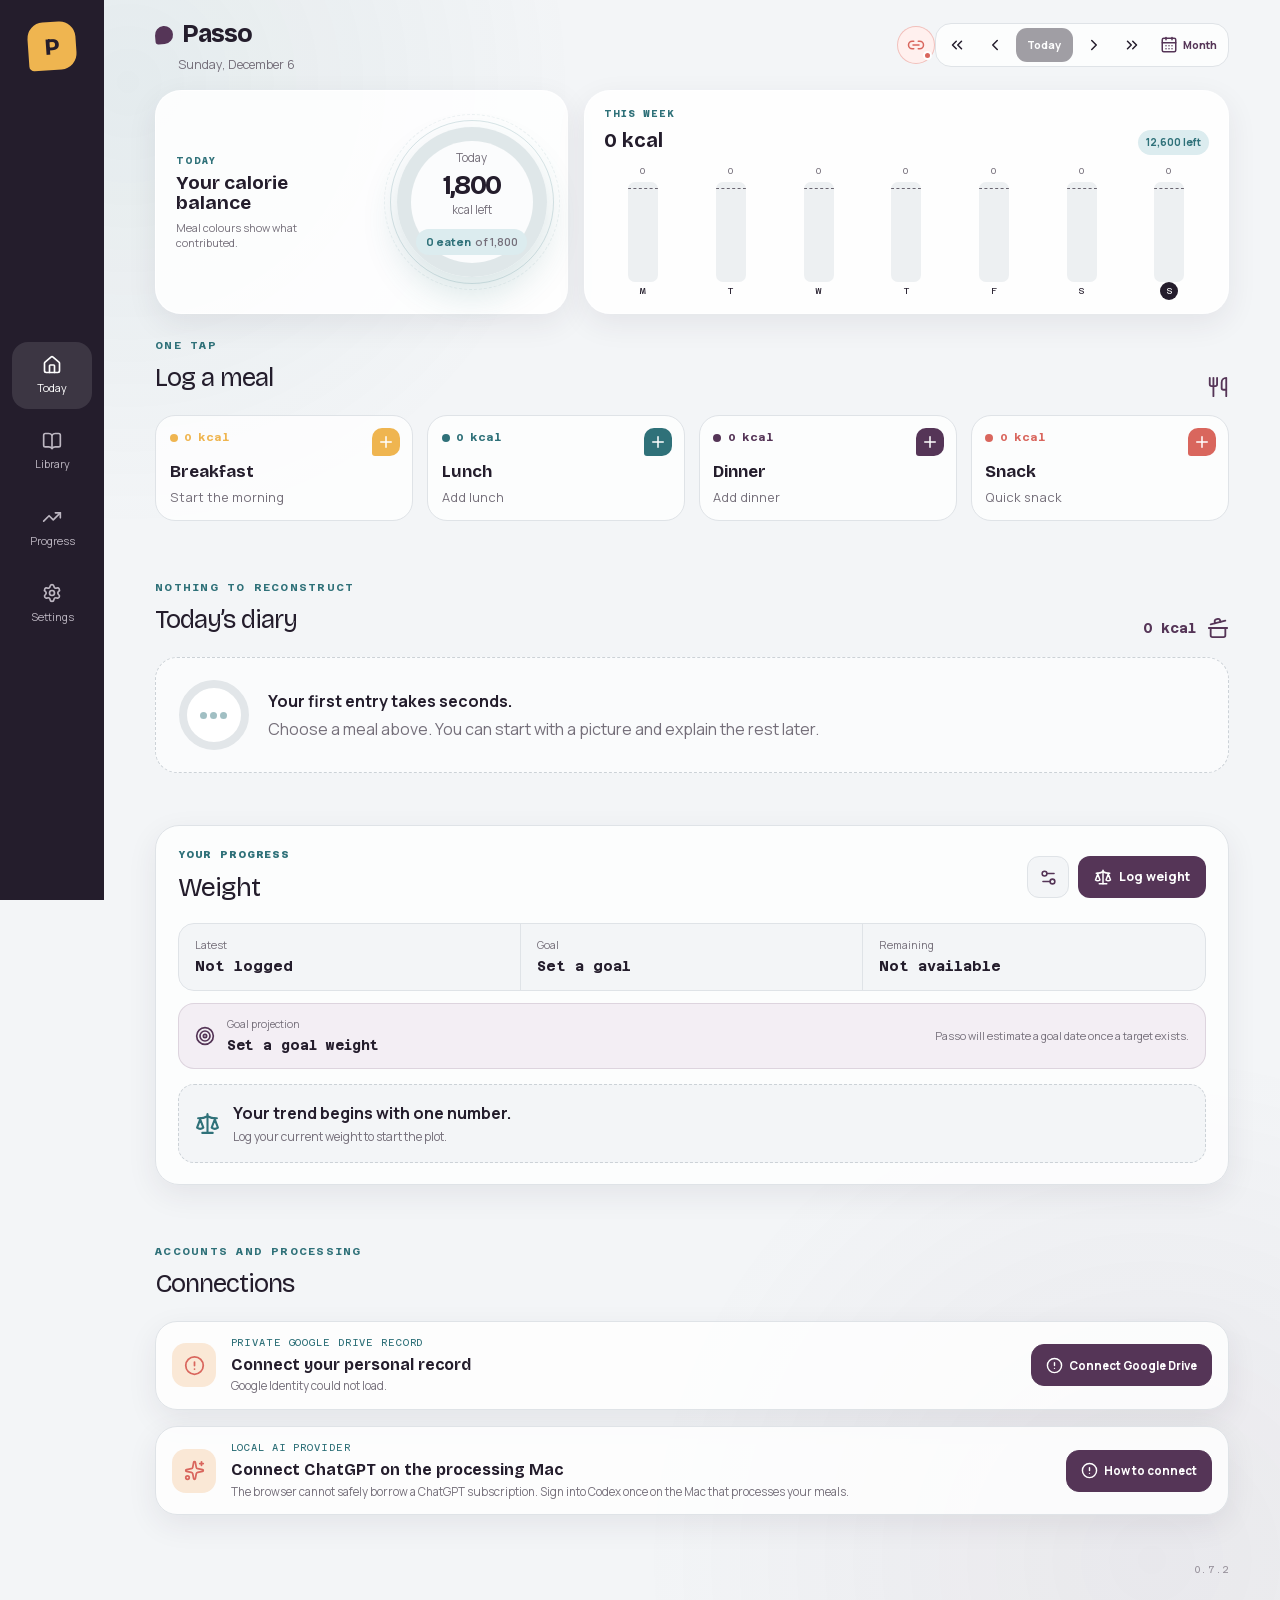
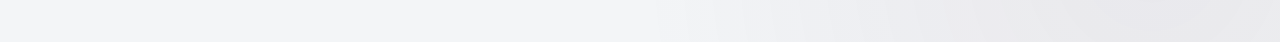
==== commit 2a2c5d5e: "Publish Passo 0.7.2" ====
--- a/index.html
+++ b/index.html
@@ -1,4 +1,4 @@
-<!DOCTYPE html><html lang="en"><head><meta charSet="utf-8"/><meta name="viewport" content="width=device-width, initial-scale=1"/><link rel="stylesheet" href="/_next/static/css/index.BTWHH0mi.css" data-rsc-css-href="/_next/static/css/index.BTWHH0mi.css" data-precedence="vite-rsc/importer-resources"/><link rel="modulepreload" fetchPriority="low" href="/_next/static/chunks/index-CxarJoce.js"/><script src="/_next/static/chunks/rolldown-runtime-C60lm6uB.js" type="module" async=""></script><script src="/_next/static/chunks/framework-BgSIrAUN.js" type="module" async=""></script><link rel="modulepreload" href="/_next/static/chunks/layout-segment-context-misy72Q-.js" crossorigin=""/><link rel="modulepreload" href="/_next/static/chunks/passo-app-cph21TL7.js" crossorigin=""/><title>Passo</title><meta name="description" content="Effortless food logging from photographs, voice, and text."/><meta name="application-name" content="Passo"/><meta property="og:title" content="Passo"/><meta property="og:description" content="Take the pictures. Say what changed. Passo keeps the account."/><meta property="og:image" content="https://maxputignano-numaco.github.io/og.png"/><meta property="og:image:width" content="1200"/><meta property="og:image:height" content="630"/><meta property="og:image:alt" content="Passo food logging companion"/><meta name="twitter:card" content="summary_large_image"/><meta name="twitter:title" content="Passo"/><meta name="twitter:description" content="Take the pictures. Say what changed. Passo keeps the account."/><meta name="twitter:image" content="https://maxputignano-numaco.github.io/og.png"/><link rel="shortcut icon" href="/favicon.svg"/><link rel="icon" href="/icon-512.png" sizes="512x512" type="image/png"/><link rel="icon" href="/favicon.svg" type="image/svg+xml"/><link rel="apple-touch-icon" href="/apple-touch-icon.png" sizes="180x180" type="image/png"/><link rel="manifest" href="/manifest.webmanifest"/><meta name="mobile-web-app-capable" content="yes"/><meta name="apple-mobile-web-app-title" content="Passo"/><meta name="apple-mobile-web-app-status-bar-style" content="default"/><meta name="theme-color" content="#241d2c"/><script>Object.assign(((self[Symbol.for("vinext.navigationRuntime")]??={bootstrap:{routeManifest:null},functions:{}}).bootstrap.rsc??={rsc:[]}),{params:{},nav:{"pathname":"/","searchParams":[]}})</script><link rel="modulepreload" href="/_next/static/chunks/index-CxarJoce.js" />
+<!DOCTYPE html><html lang="en"><head><meta charSet="utf-8"/><meta name="viewport" content="width=device-width, initial-scale=1"/><link rel="stylesheet" href="/_next/static/css/index.CYVAr4EZ.css" data-rsc-css-href="/_next/static/css/index.CYVAr4EZ.css" data-precedence="vite-rsc/importer-resources"/><link rel="modulepreload" fetchPriority="low" href="/_next/static/chunks/index-CqQ-X22q.js"/><script src="/_next/static/chunks/rolldown-runtime-C60lm6uB.js" type="module" async=""></script><script src="/_next/static/chunks/framework-BgSIrAUN.js" type="module" async=""></script><link rel="modulepreload" href="/_next/static/chunks/layout-segment-context-DXaN1q8e.js" crossorigin=""/><link rel="modulepreload" href="/_next/static/chunks/passo-app-CE4eFIyE.js" crossorigin=""/><title>Passo</title><meta name="description" content="Effortless food logging from photographs, voice, and text."/><meta name="application-name" content="Passo"/><meta property="og:title" content="Passo"/><meta property="og:description" content="Take the pictures. Say what changed. Passo keeps the account."/><meta property="og:image" content="https://maxputignano-numaco.github.io/og.png"/><meta property="og:image:width" content="1200"/><meta property="og:image:height" content="630"/><meta property="og:image:alt" content="Passo food logging companion"/><meta name="twitter:card" content="summary_large_image"/><meta name="twitter:title" content="Passo"/><meta name="twitter:description" content="Take the pictures. Say what changed. Passo keeps the account."/><meta name="twitter:image" content="https://maxputignano-numaco.github.io/og.png"/><link rel="shortcut icon" href="/apple-touch-icon.png?v=0.7.2"/><link rel="icon" href="/apple-touch-icon.png?v=0.7.2" sizes="180x180" type="image/png"/><link rel="icon" href="/icon-512.png?v=0.7.2" sizes="512x512" type="image/png"/><link rel="apple-touch-icon" href="/apple-touch-icon.png?v=0.7.2" sizes="180x180" type="image/png"/><link rel="manifest" href="/manifest.webmanifest"/><meta name="mobile-web-app-capable" content="yes"/><meta name="apple-mobile-web-app-title" content="Passo"/><meta name="apple-mobile-web-app-status-bar-style" content="default"/><meta name="theme-color" content="#241d2c"/><script>Object.assign(((self[Symbol.for("vinext.navigationRuntime")]??={bootstrap:{routeManifest:null},functions:{}}).bootstrap.rsc??={rsc:[]}),{params:{},nav:{"pathname":"/","searchParams":[]}})</script><link rel="modulepreload" href="/_next/static/chunks/index-CqQ-X22q.js" />
 <link rel="preload" href="/_next/static/_vinext_fonts/bricolage-grotesque-b05cd6d95bab/bricolage-grotesque-2064f7d0.woff2" as="font" type="font/woff2" crossorigin />
 <link rel="preload" href="/_next/static/_vinext_fonts/manrope-76eca2803f7f/manrope-81401990.woff2" as="font" type="font/woff2" crossorigin />
 <link rel="preload" href="/_next/static/_vinext_fonts/azeret-mono-16634c8afa00/azeret-mono-2165cd3b.woff2" as="font" type="font/woff2" crossorigin />
@@ -146,4 +146,4 @@
 
 .__variable_azeret_mono_0ombk6h { --font-data: 'Azeret Mono', 'Azeret Mono Fallback'; }
 </style>
-</head><body class="__variable_bricolage_grotesque_0k6pl85 __variable_manrope_0lv6qco __variable_azeret_mono_0ombk6h"><div class="app-shell"><aside class="desktop-rail"><div class="brand-mark"><span>P</span></div><nav aria-label="Primary navigation"><button class="active"><svg xmlns="http://www.w3.org/2000/svg" width="20" height="20" viewBox="0 0 24 24" fill="none" stroke="currentColor" stroke-width="2" stroke-linecap="round" stroke-linejoin="round" class="lucide lucide-house" aria-hidden="true"><path d="M15 21v-8a1 1 0 0 0-1-1h-4a1 1 0 0 0-1 1v8"></path><path d="M3 10a2 2 0 0 1 .709-1.528l7-6a2 2 0 0 1 2.582 0l7 6A2 2 0 0 1 21 10v9a2 2 0 0 1-2 2H5a2 2 0 0 1-2-2z"></path></svg><span>Today</span></button><button class=""><svg xmlns="http://www.w3.org/2000/svg" width="20" height="20" viewBox="0 0 24 24" fill="none" stroke="currentColor" stroke-width="2" stroke-linecap="round" stroke-linejoin="round" class="lucide lucide-book-open" aria-hidden="true"><path d="M12 5v16"></path><path d="M20.001 19A2 2 0 0022 17V5a2 2 0 00-1.999-2L16 3.002A5 5 0 0012 5a5 5 0 00-4-2H4a2 2 0 00-2 2v12a2 2 0 001.999 2H8a5 5 0 014 2 5 5 0 014-2z"></path></svg><span>Library</span></button><button class=""><svg xmlns="http://www.w3.org/2000/svg" width="20" height="20" viewBox="0 0 24 24" fill="none" stroke="currentColor" stroke-width="2" stroke-linecap="round" stroke-linejoin="round" class="lucide lucide-trending-up" aria-hidden="true"><path d="M16 7h6v6"></path><path d="m22 7-8.5 8.5-5-5L2 17"></path></svg><span>Progress</span></button><button class=""><svg xmlns="http://www.w3.org/2000/svg" width="20" height="20" viewBox="0 0 24 24" fill="none" stroke="currentColor" stroke-width="2" stroke-linecap="round" stroke-linejoin="round" class="lucide lucide-settings" aria-hidden="true"><path d="M9.671 4.136a2.34 2.34 0 0 1 4.659 0 2.34 2.34 0 0 0 3.319 1.915 2.34 2.34 0 0 1 2.33 4.033 2.34 2.34 0 0 0 0 3.831 2.34 2.34 0 0 1-2.33 4.033 2.34 2.34 0 0 0-3.319 1.915 2.34 2.34 0 0 1-4.659 0 2.34 2.34 0 0 0-3.32-1.915 2.34 2.34 0 0 1-2.33-4.033 2.34 2.34 0 0 0 0-3.831A2.34 2.34 0 0 1 6.35 6.051a2.34 2.34 0 0 0 3.319-1.915"></path><circle cx="12" cy="12" r="3"></circle></svg><span>Settings</span></button></nav></aside><main class="main-surface"><header class="topbar"><div><div class="wordmark"><span class="wordmark-step"></span>Passo</div><p>Monday, August 17</p></div><div class="connection-control"><button type="button" class="connection-pill offline" aria-label="A Passo connection needs attention" aria-expanded="false" title="Reconnect Passo"><svg xmlns="http://www.w3.org/2000/svg" width="18" height="18" viewBox="0 0 24 24" fill="none" stroke="currentColor" stroke-width="2" stroke-linecap="round" stroke-linejoin="round" class="lucide lucide-link2 lucide-link-2" aria-hidden="true"><path d="M9 17H7A5 5 0 0 1 7 7h2"></path><path d="M15 7h2a5 5 0 1 1 0 10h-2"></path><line x1="8" x2="16" y1="12" y2="12"></line></svg><span aria-hidden="true"></span></button></div><nav class="date-navigator" aria-label="Choose diary date"><button type="button" aria-label="Previous week" title="Previous week"><svg xmlns="http://www.w3.org/2000/svg" width="18" height="18" viewBox="0 0 24 24" fill="none" stroke="currentColor" stroke-width="2" stroke-linecap="round" stroke-linejoin="round" class="lucide lucide-chevrons-left" aria-hidden="true"><path d="m11 17-5-5 5-5"></path><path d="m18 17-5-5 5-5"></path></svg></button><button type="button" aria-label="Previous day" title="Previous day"><svg xmlns="http://www.w3.org/2000/svg" width="18" height="18" viewBox="0 0 24 24" fill="none" stroke="currentColor" stroke-width="2" stroke-linecap="round" stroke-linejoin="round" class="lucide lucide-chevron-left" aria-hidden="true"><path d="m15 18-6-6 6-6"></path></svg></button><button type="button" class="today-button" disabled="">Today</button><button type="button" aria-label="Next day" title="Next day"><svg xmlns="http://www.w3.org/2000/svg" width="18" height="18" viewBox="0 0 24 24" fill="none" stroke="currentColor" stroke-width="2" stroke-linecap="round" stroke-linejoin="round" class="lucide lucide-chevron-right" aria-hidden="true"><path d="m9 18 6-6-6-6"></path></svg></button><button type="button" aria-label="Next week" title="Next week"><svg xmlns="http://www.w3.org/2000/svg" width="18" height="18" viewBox="0 0 24 24" fill="none" stroke="currentColor" stroke-width="2" stroke-linecap="round" stroke-linejoin="round" class="lucide lucide-chevrons-right" aria-hidden="true"><path d="m6 17 5-5-5-5"></path><path d="m13 17 5-5-5-5"></path></svg></button><button type="button" class="month-button" aria-label="Open month calendar" title="Month calendar"><svg xmlns="http://www.w3.org/2000/svg" width="18" height="18" viewBox="0 0 24 24" fill="none" stroke="currentColor" stroke-width="2" stroke-linecap="round" stroke-linejoin="round" class="lucide lucide-calendar-days" aria-hidden="true"><path d="M8 2v3"></path><path d="M16 2v3"></path><rect x="3" y="3" width="18" height="18" rx="2"></rect><path d="M3 9h18"></path><path d="M8 13h.01"></path><path d="M12 13h.01"></path><path d="M16 13h.01"></path><path d="M8 17h.01"></path><path d="M12 17h.01"></path><path d="M16 17h.01"></path></svg><span>Month</span></button></nav></header><div class="today-layout"><h1 class="visually-hidden">Monday, August 17</h1><section class="today-dashboard" aria-label="Monday, August 17 and its week"><div class="today-ring-card"><div class="today-ring-copy"><span>Today</span><strong>Your calorie balance</strong><small>Meal colours show what contributed.</small></div><div class="progress-plate " style="--plate-segments:conic-gradient(#efb550 0deg 0deg, #2f7179 0deg 0deg, #553557 0deg 0deg, #d9665d 0deg 0deg, #dfe7e9 0deg 360deg)" aria-label="1800 calories left. 0 eaten of 1800. Breakfast 0 kcal, Lunch 0 kcal, Dinner 0 kcal, Snack 0 kcal"><div class="progress-plate-inner"><span class="plate-kicker">Today</span><strong>1,800</strong><span class="plate-unit">kcal <!-- -->left</span><span class="plate-balance"><span>0<!-- --> eaten</span><span class="plate-target">of <!-- -->1,800</span></span></div></div></div><section class="weekly-gauge" aria-label="0 of 12600 calories this week"><header><div><span>This week</span><strong>0<!-- --> kcal</strong></div><small class="">12,600 left</small></header><div class="weekly-gauge-bars"><div aria-label="Mon: 0 of 1800 calories" class="is-today" title="Mon: 0 of 1800 kcal"><span class="weekly-gauge-value">0</span><span class="weekly-gauge-track"><span class="weekly-gauge-target" style="bottom:92.59259259259258%"></span><span class="weekly-gauge-fill " style="height:0%"></span></span><small>M</small></div><div aria-label="Tue: 0 of 1800 calories" class="" title="Tue: 0 of 1800 kcal"><span class="weekly-gauge-value">0</span><span class="weekly-gauge-track"><span class="weekly-gauge-target" style="bottom:92.59259259259258%"></span><span class="weekly-gauge-fill " style="height:0%"></span></span><small>T</small></div><div aria-label="Wed: 0 of 1800 calories" class="" title="Wed: 0 of 1800 kcal"><span class="weekly-gauge-value">0</span><span class="weekly-gauge-track"><span class="weekly-gauge-target" style="bottom:92.59259259259258%"></span><span class="weekly-gauge-fill " style="height:0%"></span></span><small>W</small></div><div aria-label="Thu: 0 of 1800 calories" class="" title="Thu: 0 of 1800 kcal"><span class="weekly-gauge-value">0</span><span class="weekly-gauge-track"><span class="weekly-gauge-target" style="bottom:92.59259259259258%"></span><span class="weekly-gauge-fill " style="height:0%"></span></span><small>T</small></div><div aria-label="Fri: 0 of 1800 calories" class="" title="Fri: 0 of 1800 kcal"><span class="weekly-gauge-value">0</span><span class="weekly-gauge-track"><span class="weekly-gauge-target" style="bottom:92.59259259259258%"></span><span class="weekly-gauge-fill " style="height:0%"></span></span><small>F</small></div><div aria-label="Sat: 0 of 1800 calories" class="" title="Sat: 0 of 1800 kcal"><span class="weekly-gauge-value">0</span><span class="weekly-gauge-track"><span class="weekly-gauge-target" style="bottom:92.59259259259258%"></span><span class="weekly-gauge-fill " style="height:0%"></span></span><small>S</small></div><div aria-label="Sun: 0 of 1800 calories" class="" title="Sun: 0 of 1800 kcal"><span class="weekly-gauge-value">0</span><span class="weekly-gauge-track"><span class="weekly-gauge-target" style="bottom:92.59259259259258%"></span><span class="weekly-gauge-fill " style="height:0%"></span></span><small>S</small></div></div></section></section><section class="occasion-section" aria-labelledby="add-meal-heading"><div class="section-heading"><div><span>One tap</span><h2 id="add-meal-heading">Log a meal</h2></div><svg xmlns="http://www.w3.org/2000/svg" width="22" height="22" viewBox="0 0 24 24" fill="none" stroke="currentColor" stroke-width="2" stroke-linecap="round" stroke-linejoin="round" class="lucide lucide-utensils" aria-hidden="true"><path d="M3 2v7c0 1.1.9 2 2 2h4a2 2 0 0 0 2-2V2"></path><path d="M7 2v20"></path><path d="M21 15V2a5 5 0 0 0-5 5v6c0 1.1.9 2 2 2h3Zm0 0v7"></path></svg></div><div class="occasion-grid"><button style="--meal-colour:#efb550"><span class="occasion-calories"><span aria-hidden="true"></span>0<!-- --> kcal</span><span class="occasion-plus"><svg xmlns="http://www.w3.org/2000/svg" width="18" height="18" viewBox="0 0 24 24" fill="none" stroke="currentColor" stroke-width="2" stroke-linecap="round" stroke-linejoin="round" class="lucide lucide-plus" aria-hidden="true"><path d="M5 12h14"></path><path d="M12 5v14"></path></svg></span><strong>Breakfast</strong><small>Start the morning</small></button><button style="--meal-colour:#2f7179"><span class="occasion-calories"><span aria-hidden="true"></span>0<!-- --> kcal</span><span class="occasion-plus"><svg xmlns="http://www.w3.org/2000/svg" width="18" height="18" viewBox="0 0 24 24" fill="none" stroke="currentColor" stroke-width="2" stroke-linecap="round" stroke-linejoin="round" class="lucide lucide-plus" aria-hidden="true"><path d="M5 12h14"></path><path d="M12 5v14"></path></svg></span><strong>Lunch</strong><small>Add lunch</small></button><button style="--meal-colour:#553557"><span class="occasion-calories"><span aria-hidden="true"></span>0<!-- --> kcal</span><span class="occasion-plus"><svg xmlns="http://www.w3.org/2000/svg" width="18" height="18" viewBox="0 0 24 24" fill="none" stroke="currentColor" stroke-width="2" stroke-linecap="round" stroke-linejoin="round" class="lucide lucide-plus" aria-hidden="true"><path d="M5 12h14"></path><path d="M12 5v14"></path></svg></span><strong>Dinner</strong><small>Add dinner</small></button><button style="--meal-colour:#d9665d"><span class="occasion-calories"><span aria-hidden="true"></span>0<!-- --> kcal</span><span class="occasion-plus"><svg xmlns="http://www.w3.org/2000/svg" width="18" height="18" viewBox="0 0 24 24" fill="none" stroke="currentColor" stroke-width="2" stroke-linecap="round" stroke-linejoin="round" class="lucide lucide-plus" aria-hidden="true"><path d="M5 12h14"></path><path d="M12 5v14"></path></svg></span><strong>Snack</strong><small>Quick snack</small></button></div></section><section class="diary-section" aria-labelledby="diary-heading"><div class="section-heading"><div><span>Nothing to reconstruct</span><h2 id="diary-heading">Today’s diary</h2></div><div class="diary-total" aria-label="0 calories in the diary for Monday, August 17"><strong>0<!-- --> kcal</strong><svg xmlns="http://www.w3.org/2000/svg" width="22" height="22" viewBox="0 0 24 24" fill="none" stroke="currentColor" stroke-width="2" stroke-linecap="round" stroke-linejoin="round" class="lucide lucide-cooking-pot" aria-hidden="true"><path d="M2 12h20"></path><path d="M20 12v8a2 2 0 0 1-2 2H6a2 2 0 0 1-2-2v-8"></path><path d="m4 8 16-4"></path><path d="m8.86 6.78-.45-1.81a2 2 0 0 1 1.45-2.43l1.94-.48a2 2 0 0 1 2.43 1.46l.45 1.8"></path></svg></div></div><div class="empty-diary"><div class="empty-plate"><span></span><span></span><span></span></div><div><strong>Your first entry takes seconds.</strong><p>Choose a meal above. You can start with a picture and explain the rest later.</p></div></div></section><section class="weight-section" aria-labelledby="weight-heading"><div class="weight-card-heading"><div><span>Your progress</span><h2 id="weight-heading">Weight</h2></div><div class="weight-heading-actions"><button type="button" class="weight-settings-button" aria-label="Set goal weight" aria-expanded="false"><svg xmlns="http://www.w3.org/2000/svg" width="19" height="19" viewBox="0 0 24 24" fill="none" stroke="currentColor" stroke-width="2" stroke-linecap="round" stroke-linejoin="round" class="lucide lucide-settings2 lucide-settings-2" aria-hidden="true"><path d="M14 17H5"></path><path d="M19 7h-9"></path><circle cx="17" cy="17" r="3"></circle><circle cx="7" cy="7" r="3"></circle></svg></button><button type="button" class="log-weight-button"><svg xmlns="http://www.w3.org/2000/svg" width="18" height="18" viewBox="0 0 24 24" fill="none" stroke="currentColor" stroke-width="2" stroke-linecap="round" stroke-linejoin="round" class="lucide lucide-scale" aria-hidden="true"><path d="M12 3v18"></path><path d="m19 8 3 8a5 5 0 0 1-6 0zV7"></path><path d="M3 7h1a17 17 0 0 0 8-2 17 17 0 0 0 8 2h1"></path><path d="m5 8 3 8a5 5 0 0 1-6 0zV7"></path><path d="M7 21h10"></path></svg>Log weight</button></div></div><div class="weight-summary"><div><span>Latest</span><strong>Not logged</strong></div><div><span>Goal</span><strong>Set a goal</strong></div><div><span>Remaining</span><strong>Not available</strong></div></div><div class="weight-projection"><svg xmlns="http://www.w3.org/2000/svg" width="20" height="20" viewBox="0 0 24 24" fill="none" stroke="currentColor" stroke-width="2" stroke-linecap="round" stroke-linejoin="round" class="lucide lucide-target" aria-hidden="true"><circle cx="12" cy="12" r="10"></circle><circle cx="12" cy="12" r="6"></circle><circle cx="12" cy="12" r="2"></circle></svg><div><span>Goal projection</span><strong>Set a goal weight</strong></div><small>Passo will estimate a goal date once a target exists.</small></div><div class="weight-empty"><svg xmlns="http://www.w3.org/2000/svg" width="25" height="25" viewBox="0 0 24 24" fill="none" stroke="currentColor" stroke-width="2" stroke-linecap="round" stroke-linejoin="round" class="lucide lucide-scale" aria-hidden="true"><path d="M12 3v18"></path><path d="m19 8 3 8a5 5 0 0 1-6 0zV7"></path><path d="M3 7h1a17 17 0 0 0 8-2 17 17 0 0 0 8 2h1"></path><path d="m5 8 3 8a5 5 0 0 1-6 0zV7"></path><path d="M7 21h10"></path></svg><div><strong>Your trend begins with one number.</strong><span>Log your current weight to start the plot.</span></div></div></section><section class="connections-section" aria-labelledby="connections-heading"><div class="section-heading"><div><span>Accounts and processing</span><h2 id="connections-heading">Connections</h2></div></div><section class="sync-card sync-loading" aria-live="polite"><div class="sync-card-icon"><svg xmlns="http://www.w3.org/2000/svg" width="21" height="21" viewBox="0 0 24 24" fill="none" stroke="currentColor" stroke-width="2" stroke-linecap="round" stroke-linejoin="round" class="lucide lucide-cloud-off" aria-hidden="true"><path d="M10.94 5.274A7 7 0 0 1 15.71 10h1.79a4.5 4.5 0 0 1 4.222 6.057"></path><path d="M18.796 18.81A4.5 4.5 0 0 1 17.5 19H9A7 7 0 0 1 5.79 5.78"></path><path d="m2 2 20 20"></path></svg></div><div class="sync-card-copy"><span>Private Google Drive record</span><strong>Connect your personal record</strong><p>Preparing Google Drive connection.</p></div><button type="button" class="sync-action" disabled=""><svg xmlns="http://www.w3.org/2000/svg" width="17" height="17" viewBox="0 0 24 24" fill="none" stroke="currentColor" stroke-width="2" stroke-linecap="round" stroke-linejoin="round" class="lucide lucide-refresh-cw spin" aria-hidden="true"><path d="M3 12a9 9 0 0 1 9-9 9.75 9.75 0 0 1 6.74 2.74L21 8"></path><path d="M21 3v5h-5"></path><path d="M21 12a9 9 0 0 1-9 9 9.75 9.75 0 0 1-6.74-2.74L3 16"></path><path d="M8 16H3v5"></path></svg>Preparing</button></section><section class="sync-card ai-connection-card sync-needs_attention"><div class="sync-card-icon"><svg xmlns="http://www.w3.org/2000/svg" width="21" height="21" viewBox="0 0 24 24" fill="none" stroke="currentColor" stroke-width="2" stroke-linecap="round" stroke-linejoin="round" class="lucide lucide-sparkles" aria-hidden="true"><path d="M11.017 2.814a1 1 0 0 1 1.966 0l1.051 5.558a2 2 0 0 0 1.594 1.594l5.558 1.051a1 1 0 0 1 0 1.966l-5.558 1.051a2 2 0 0 0-1.594 1.594l-1.051 5.558a1 1 0 0 1-1.966 0l-1.051-5.558a2 2 0 0 0-1.594-1.594l-5.558-1.051a1 1 0 0 1 0-1.966l5.558-1.051a2 2 0 0 0 1.594-1.594z"></path><path d="M20 2v4"></path><path d="M22 4h-4"></path><circle cx="4" cy="20" r="2"></circle></svg></div><div class="sync-card-copy"><span>Local AI provider</span><strong>Connect ChatGPT on the processing Mac</strong><p>The browser cannot safely borrow a ChatGPT subscription. Sign into Codex once on the Mac that processes your meals.</p></div><button type="button" class="sync-action"><svg xmlns="http://www.w3.org/2000/svg" width="17" height="17" viewBox="0 0 24 24" fill="none" stroke="currentColor" stroke-width="2" stroke-linecap="round" stroke-linejoin="round" class="lucide lucide-circle-alert" aria-hidden="true"><circle cx="12" cy="12" r="10"></circle><line x1="12" x2="12" y1="8" y2="12"></line><line x1="12" x2="12.01" y1="16" y2="16"></line></svg>How to connect</button></section></section></div><footer class="app-version" aria-label="Passo version 0.7.1">0.7.1</footer></main><nav class="mobile-nav" aria-label="Primary navigation"><button class="active"><svg xmlns="http://www.w3.org/2000/svg" width="20" height="20" viewBox="0 0 24 24" fill="none" stroke="currentColor" stroke-width="2" stroke-linecap="round" stroke-linejoin="round" class="lucide lucide-house" aria-hidden="true"><path d="M15 21v-8a1 1 0 0 0-1-1h-4a1 1 0 0 0-1 1v8"></path><path d="M3 10a2 2 0 0 1 .709-1.528l7-6a2 2 0 0 1 2.582 0l7 6A2 2 0 0 1 21 10v9a2 2 0 0 1-2 2H5a2 2 0 0 1-2-2z"></path></svg><span>Today</span></button><button class=""><svg xmlns="http://www.w3.org/2000/svg" width="20" height="20" viewBox="0 0 24 24" fill="none" stroke="currentColor" stroke-width="2" stroke-linecap="round" stroke-linejoin="round" class="lucide lucide-book-open" aria-hidden="true"><path d="M12 5v16"></path><path d="M20.001 19A2 2 0 0022 17V5a2 2 0 00-1.999-2L16 3.002A5 5 0 0012 5a5 5 0 00-4-2H4a2 2 0 00-2 2v12a2 2 0 001.999 2H8a5 5 0 014 2 5 5 0 014-2z"></path></svg><span>Library</span></button><button class=""><svg xmlns="http://www.w3.org/2000/svg" width="20" height="20" viewBox="0 0 24 24" fill="none" stroke="currentColor" stroke-width="2" stroke-linecap="round" stroke-linejoin="round" class="lucide lucide-trending-up" aria-hidden="true"><path d="M16 7h6v6"></path><path d="m22 7-8.5 8.5-5-5L2 17"></path></svg><span>Progress</span></button><button class=""><svg xmlns="http://www.w3.org/2000/svg" width="20" height="20" viewBox="0 0 24 24" fill="none" stroke="currentColor" stroke-width="2" stroke-linecap="round" stroke-linejoin="round" class="lucide lucide-settings" aria-hidden="true"><path d="M9.671 4.136a2.34 2.34 0 0 1 4.659 0 2.34 2.34 0 0 0 3.319 1.915 2.34 2.34 0 0 1 2.33 4.033 2.34 2.34 0 0 0 0 3.831 2.34 2.34 0 0 1-2.33 4.033 2.34 2.34 0 0 0-3.319 1.915 2.34 2.34 0 0 1-4.659 0 2.34 2.34 0 0 0-3.32-1.915 2.34 2.34 0 0 1-2.33-4.033 2.34 2.34 0 0 0 0-3.831A2.34 2.34 0 0 1 6.35 6.051a2.34 2.34 0 0 0 3.319-1.915"></path><circle cx="12" cy="12" r="3"></circle></svg><span>Settings</span></button></nav></div><script type="module" src="/_next/static/chunks/index-CxarJoce.js" id="_R_" async=""></script><script>((self[Symbol.for("vinext.navigationRuntime")]??={bootstrap:{routeManifest:null},functions:{}}).bootstrap.rsc??={rsc:[]}).rsc.push("2:I[\"8c0f216c4604\",[],\"Children\",1]\n")</script><script>((self[Symbol.for("vinext.navigationRuntime")]??={bootstrap:{routeManifest:null},functions:{}}).bootstrap.rsc??={rsc:[]}).rsc.push("3:I[\"593f344dc510\",[],\"GlobalErrorBoundary\",1]\n")</script><script>((self[Symbol.for("vinext.navigationRuntime")]??={bootstrap:{routeManifest:null},functions:{}}).bootstrap.rsc??={rsc:[]}).rsc.push("4:I[\"0b874ad30386\",[],\"default\",1]\n")</script><script>((self[Symbol.for("vinext.navigationRuntime")]??={bootstrap:{routeManifest:null},functions:{}}).bootstrap.rsc??={rsc:[]}).rsc.push("5:I[\"593f344dc510\",[],\"ErrorBoundary\",1]\n")</script><script>((self[Symbol.for("vinext.navigationRuntime")]??={bootstrap:{routeManifest:null},functions:{}}).bootstrap.rsc??={rsc:[]}).rsc.push("6:I[\"15c18cfaeeff\",[],\"LayoutSegmentProvider\",1]\n")</script><script>((self[Symbol.for("vinext.navigationRuntime")]??={bootstrap:{routeManifest:null},functions:{}}).bootstrap.rsc??={rsc:[]}).rsc.push("7:I[\"8c0f216c4604\",[],\"Slot\",1]\n")</script><script>((self[Symbol.for("vinext.navigationRuntime")]??={bootstrap:{routeManifest:null},functions:{}}).bootstrap.rsc??={rsc:[]}).rsc.push("8:I[\"9276801271d6\",[],\"AppRouterScrollTarget\",1]\n")</script><script>((self[Symbol.for("vinext.navigationRuntime")]??={bootstrap:{routeManifest:null},functions:{}}).bootstrap.rsc??={rsc:[]}).rsc.push("9:I[\"593f344dc510\",[],\"RedirectBoundary\",1]\n")</script><script>((self[Symbol.for("vinext.navigationRuntime")]??={bootstrap:{routeManifest:null},functions:{}}).bootstrap.rsc??={rsc:[]}).rsc.push(":HL[\"/_next/static/css/index.BTWHH0mi.css\",\"style\"     ]\n")</script><script>((self[Symbol.for("vinext.navigationRuntime")]??={bootstrap:{routeManifest:null},functions:{}}).bootstrap.rsc??={rsc:[]}).rsc.push("0:{\"__route\":\"route:/\",\"__interceptionContext\":null,\"__layoutIds\":[\"layout:/\"],\"__rootLayout\":\"/\",\"__sourcePage\":\"/page\",\"page:/\":\"$L1\",\"layout:/\":[[[[\"$\",\"link\",\"css:/_next/static/css/index.BTWHH0mi.css\",{\"rel\":\"stylesheet\",\"precedence\":\"vite-rsc/importer-resources\",\"href\":\"/_next/static/css/index.BTWHH0mi.css\",\"data-rsc-css-href\":\"/_next/static/css/index.BTWHH0mi.css\"}],\"$undefined\"],[\"$\",\"html\",null,{\"lang\":\"en\",\"children\":[\"$\",\"body\",null,{\"className\":\"__variable_bricolage_grotesque_0k6pl85 __variable_manrope_0lv6qco __variable_azeret_mono_0ombk6h\",\"children\":[\"$\",\"$L2\",null,{}]}]}]],null],\"route:/\":[[[\"$\",\"meta\",null,{\"charSet\":\"utf-8\"}],[[\"$\",\"title\",\"0\",{\"children\":\"Passo\"}],[\"$\",\"meta\",\"1\",{\"name\":\"description\",\"content\":\"Effortless food logging from photographs, voice, and text.\"}],[\"$\",\"meta\",\"2\",{\"name\":\"application-name\",\"content\":\"Passo\"}],[\"$\",\"meta\",\"3\",{\"property\":\"og:title\",\"content\":\"Passo\"}],[\"$\",\"meta\",\"4\",{\"property\":\"og:description\",\"content\":\"Take the pictures. Say what changed. Passo keeps the account.\"}],[\"$\",\"meta\",\"5\",{\"property\":\"og:image\",\"content\":\"https://maxputignano-numaco.github.io/og.png\"}],[\"$\",\"meta\",\"6\",{\"property\":\"og:image:width\",\"content\":\"1200\"}],[\"$\",\"meta\",\"7\",{\"property\":\"og:image:height\",\"content\":\"630\"}],[\"$\",\"meta\",\"8\",{\"property\":\"og:image:alt\",\"content\":\"Passo food logging companion\"}],[\"$\",\"meta\",\"9\",{\"name\":\"twitter:card\",\"content\":\"summary_large_image\"}],[\"$\",\"meta\",\"10\",{\"name\":\"twitter:title\",\"content\":\"Passo\"}],[\"$\",\"meta\",\"11\",{\"name\":\"twitter:description\",\"content\":\"Take the pictures. Say what changed. Passo keeps the account.\"}],[\"$\",\"meta\",\"12\",{\"name\":\"twitter:image\",\"content\":\"https://maxputignano-numaco.github.io/og.png\"}],[\"$\",\"link\",\"13\",{\"rel\":\"shortcut icon\",\"href\":\"/favicon.svg\"}],[\"$\",\"link\",\"14\",{\"rel\":\"icon\",\"href\":\"/icon-512.png\",\"sizes\":\"512x512\",\"type\":\"image/png\"}],[\"$\",\"link\",\"15\",{\"rel\":\"icon\",\"href\":\"/favicon.svg\",\"type\":\"image/svg+xml\"}],[\"$\",\"link\",\"16\",{\"rel\":\"apple-touch-icon\",\"href\":\"/apple-touch-icon.png\",\"sizes\":\"180x180\",\"type\":\"image/png\"}],[\"$\",\"link\",\"17\",{\"rel\":\"manifest\",\"href\":\"/manifest.webmanifest\"}],[\"$\",\"meta\",\"18\",{\"name\":\"mobile-web-app-capable\",\"content\":\"yes\"}],[\"$\",\"meta\",\"19\",{\"name\":\"apple-mobile-web-app-title\",\"content\":\"Passo\"}],[\"$\",\"meta\",\"20\",{\"name\":\"apple-mobile-web-app-status-bar-style\",\"content\":\"default\"}]],[[\"$\",\"meta\",\"0\",{\"name\":\"viewport\",\"content\":\"width=device-width, initial-scale=1\"}],[\"$\",\"meta\",\"1\",{\"name\":\"theme-color\",\"content\":\"#241d2c\"}]]],[\"$\",\"$L3\",null,{\"fallback\":\"$4\",\"children\":[\"$\",\"$L5\",null,{\"fallback\":\"$4\",\"children\":[\"$\",\"$L6\",null,{\"providerId\":\"layout:/\",\"segmentMap\":{\"children\":[]},\"children\":[\"$\",\"$L7\",null,{\"id\":\"layout:/\",\"parallelSlots\":\"$undefined\",\"children\":[\"$\",\"$L8\",null,{\"children\":[\"$\",\"$L9\",null,{\"children\":[[\"$\",\"$L6\",null,{\"providerId\":\"page:/\",\"segmentMap\":{\"children\":[\"__PAGE__\"]},\"children\":[\"$\",\"$L7\",null,{\"id\":\"page:/\"}]}],null]}]}]}]}]}]}],null,null],\"__layoutFlags\":{\"layout:/\":\"s\"},\"__artifactCompatibility\":{\"schemaVersion\":1,\"graphVersion\":\"app-route-graph:1177fd80f83fa7b0\",\"deploymentVersion\":\"90783da6-7c54-4431-a9c6-2600efb7d206\",\"appElementsSchemaVersion\":1,\"rscPayloadSchemaVersion\":1,\"rootBoundaryId\":\"/\",\"renderEpoch\":null},\"__renderObservation\":{\"schemaVersion\":1,\"output\":{\"kind\":\"app-rsc\",\"mountedSlotsFingerprint\":null,\"renderEpoch\":null,\"rootBoundaryId\":\"/\",\"routeId\":\"route:/\"},\"completeness\":\"partial\",\"boundaryOutcome\":{\"kind\":\"unknown\"},\"requestApis\":[{\"kind\":\"connection\",\"status\":\"unknown\"},{\"kind\":\"cookies\",\"status\":\"unknown\"},{\"kind\":\"draftMode\",\"status\":\"unknown\"},{\"kind\":\"headers\",\"status\":\"unknown\"},{\"kind\":\"params\",\"status\":\"unknown\"},{\"kind\":\"searchParams\",\"status\":\"unknown\"}],\"dynamicFetches\":[],\"cacheTags\":[\"/\",\"_N_T_/\",\"_N_T_/index\",\"_N_T_/layout\",\"_N_T_/page\"],\"pathTags\":[\"/\"],\"cacheability\":\"unknown\",\"downgrade\":{\"target\":\"freshRender\",\"reasons\":[{\"code\":\"CP_DOWNGRADE_CACHEABILITY_UNKNOWN\",\"target\":\"freshRender\"},{\"code\":\"CP_DOWNGRADE_INCOMPLETE_OBSERVATION\",\"completeness\":\"partial\",\"target\":\"freshRender\"},{\"code\":\"CP_DOWNGRADE_UNKNOWN_REQUEST_API\",\"requestApi\":\"connection\",\"target\":\"freshRender\"},{\"code\":\"CP_DOWNGRADE_UNKNOWN_REQUEST_API\",\"requestApi\":\"cookies\",\"target\":\"freshRender\"},{\"code\":\"CP_DOWNGRADE_UNKNOWN_REQUEST_API\",\"requestApi\":\"draftMode\",\"target\":\"freshRender\"},{\"code\":\"CP_DOWNGRADE_UNKNOWN_REQUEST_API\",\"requestApi\":\"headers\",\"target\":\"freshRender\"},{\"code\":\"CP_DOWNGRADE_UNKNOWN_REQUEST_API\",\"requestApi\":\"params\",\"target\":\"freshRender\"},{\"code\":\"CP_DOWNGRADE_UNKNOWN_REQUEST_API\",\"requestApi\":\"searchParams\",\"target\":\"freshRender\"}],\"fallback\":{\"kind\":\"breakerFallback\",\"code\":\"CP_PRIVATE_DYNAMIC_DOWNGRADE\",\"mode\":\"renderFresh\",\"scope\":\"affectedOutput\",\"fields\":{\"reasonCodes\":[\"CP_DOWNGRADE_CACHEABILITY_UNKNOWN\",\"CP_DOWNGRADE_INCOMPLETE_OBSERVATION\",\"CP_DOWNGRADE_UNKNOWN_REQUEST_API\",\"CP_DOWNGRADE_UNKNOWN_REQUEST_API\",\"CP_DOWNGRADE_UNKNOWN_REQUEST_API\",\"CP_DOWNGRADE_UNKNOWN_REQUEST_API\",\"CP_DOWNGRADE_UNKNOWN_REQUEST_API\",\"CP_DOWNGRADE_UNKNOWN_REQUEST_API\"],\"target\":\"freshRender\"}},\"isPublicCacheCandidate\":false}}}\n")</script><script>((self[Symbol.for("vinext.navigationRuntime")]??={bootstrap:{routeManifest:null},functions:{}}).bootstrap.rsc??={rsc:[]}).rsc.push("a:I[\"f9c94a71bdc8\",[],\"PassoApp\",1]\n")</script><script>((self[Symbol.for("vinext.navigationRuntime")]??={bootstrap:{routeManifest:null},functions:{}}).bootstrap.rsc??={rsc:[]}).rsc.push("1:[\"$\",\"$La\",null,{}]\n")</script><script>Object.assign(((self[Symbol.for("vinext.navigationRuntime")]??={bootstrap:{routeManifest:null},functions:{}}).bootstrap.rsc??={rsc:[]}),{"initialCacheKind":"static"});((self[Symbol.for("vinext.navigationRuntime")]??={bootstrap:{routeManifest:null},functions:{}}).bootstrap.rsc??={rsc:[]}).done=true</script></body></html>+</head><body class="__variable_bricolage_grotesque_0k6pl85 __variable_manrope_0lv6qco __variable_azeret_mono_0ombk6h"><div class="app-shell"><aside class="desktop-rail"><div class="brand-mark"><span>P</span></div><nav aria-label="Primary navigation"><button class="active"><svg xmlns="http://www.w3.org/2000/svg" width="20" height="20" viewBox="0 0 24 24" fill="none" stroke="currentColor" stroke-width="2" stroke-linecap="round" stroke-linejoin="round" class="lucide lucide-house" aria-hidden="true"><path d="M15 21v-8a1 1 0 0 0-1-1h-4a1 1 0 0 0-1 1v8"></path><path d="M3 10a2 2 0 0 1 .709-1.528l7-6a2 2 0 0 1 2.582 0l7 6A2 2 0 0 1 21 10v9a2 2 0 0 1-2 2H5a2 2 0 0 1-2-2z"></path></svg><span>Today</span></button><button class=""><svg xmlns="http://www.w3.org/2000/svg" width="20" height="20" viewBox="0 0 24 24" fill="none" stroke="currentColor" stroke-width="2" stroke-linecap="round" stroke-linejoin="round" class="lucide lucide-book-open" aria-hidden="true"><path d="M12 5v16"></path><path d="M20.001 19A2 2 0 0022 17V5a2 2 0 00-1.999-2L16 3.002A5 5 0 0012 5a5 5 0 00-4-2H4a2 2 0 00-2 2v12a2 2 0 001.999 2H8a5 5 0 014 2 5 5 0 014-2z"></path></svg><span>Library</span></button><button class=""><svg xmlns="http://www.w3.org/2000/svg" width="20" height="20" viewBox="0 0 24 24" fill="none" stroke="currentColor" stroke-width="2" stroke-linecap="round" stroke-linejoin="round" class="lucide lucide-trending-up" aria-hidden="true"><path d="M16 7h6v6"></path><path d="m22 7-8.5 8.5-5-5L2 17"></path></svg><span>Progress</span></button><button class=""><svg xmlns="http://www.w3.org/2000/svg" width="20" height="20" viewBox="0 0 24 24" fill="none" stroke="currentColor" stroke-width="2" stroke-linecap="round" stroke-linejoin="round" class="lucide lucide-settings" aria-hidden="true"><path d="M9.671 4.136a2.34 2.34 0 0 1 4.659 0 2.34 2.34 0 0 0 3.319 1.915 2.34 2.34 0 0 1 2.33 4.033 2.34 2.34 0 0 0 0 3.831 2.34 2.34 0 0 1-2.33 4.033 2.34 2.34 0 0 0-3.319 1.915 2.34 2.34 0 0 1-4.659 0 2.34 2.34 0 0 0-3.32-1.915 2.34 2.34 0 0 1-2.33-4.033 2.34 2.34 0 0 0 0-3.831A2.34 2.34 0 0 1 6.35 6.051a2.34 2.34 0 0 0 3.319-1.915"></path><circle cx="12" cy="12" r="3"></circle></svg><span>Settings</span></button></nav></aside><main class="main-surface"><header class="topbar"><div><div class="wordmark"><span class="wordmark-step"></span>Passo</div><p>Tuesday, August 18</p></div><div class="connection-control"><button type="button" class="connection-pill offline" aria-label="A Passo connection needs attention" aria-expanded="false" title="Reconnect Passo"><svg xmlns="http://www.w3.org/2000/svg" width="18" height="18" viewBox="0 0 24 24" fill="none" stroke="currentColor" stroke-width="2" stroke-linecap="round" stroke-linejoin="round" class="lucide lucide-link2 lucide-link-2" aria-hidden="true"><path d="M9 17H7A5 5 0 0 1 7 7h2"></path><path d="M15 7h2a5 5 0 1 1 0 10h-2"></path><line x1="8" x2="16" y1="12" y2="12"></line></svg><span aria-hidden="true"></span></button></div><nav class="date-navigator" aria-label="Choose diary date"><button type="button" aria-label="Previous week" title="Previous week"><svg xmlns="http://www.w3.org/2000/svg" width="18" height="18" viewBox="0 0 24 24" fill="none" stroke="currentColor" stroke-width="2" stroke-linecap="round" stroke-linejoin="round" class="lucide lucide-chevrons-left" aria-hidden="true"><path d="m11 17-5-5 5-5"></path><path d="m18 17-5-5 5-5"></path></svg></button><button type="button" aria-label="Previous day" title="Previous day"><svg xmlns="http://www.w3.org/2000/svg" width="18" height="18" viewBox="0 0 24 24" fill="none" stroke="currentColor" stroke-width="2" stroke-linecap="round" stroke-linejoin="round" class="lucide lucide-chevron-left" aria-hidden="true"><path d="m15 18-6-6 6-6"></path></svg></button><button type="button" class="today-button" disabled="">Today</button><button type="button" aria-label="Next day" title="Next day"><svg xmlns="http://www.w3.org/2000/svg" width="18" height="18" viewBox="0 0 24 24" fill="none" stroke="currentColor" stroke-width="2" stroke-linecap="round" stroke-linejoin="round" class="lucide lucide-chevron-right" aria-hidden="true"><path d="m9 18 6-6-6-6"></path></svg></button><button type="button" aria-label="Next week" title="Next week"><svg xmlns="http://www.w3.org/2000/svg" width="18" height="18" viewBox="0 0 24 24" fill="none" stroke="currentColor" stroke-width="2" stroke-linecap="round" stroke-linejoin="round" class="lucide lucide-chevrons-right" aria-hidden="true"><path d="m6 17 5-5-5-5"></path><path d="m13 17 5-5-5-5"></path></svg></button><button type="button" class="month-button" aria-label="Open month calendar" title="Month calendar"><svg xmlns="http://www.w3.org/2000/svg" width="18" height="18" viewBox="0 0 24 24" fill="none" stroke="currentColor" stroke-width="2" stroke-linecap="round" stroke-linejoin="round" class="lucide lucide-calendar-days" aria-hidden="true"><path d="M8 2v3"></path><path d="M16 2v3"></path><rect x="3" y="3" width="18" height="18" rx="2"></rect><path d="M3 9h18"></path><path d="M8 13h.01"></path><path d="M12 13h.01"></path><path d="M16 13h.01"></path><path d="M8 17h.01"></path><path d="M12 17h.01"></path><path d="M16 17h.01"></path></svg><span>Month</span></button></nav></header><div class="today-layout"><h1 class="visually-hidden">Tuesday, August 18</h1><section class="today-dashboard" aria-label="Tuesday, August 18 and its week"><div class="today-ring-card"><div class="today-ring-copy"><span>Today</span><strong>Your calorie balance</strong><small>Meal colours show what contributed.</small></div><div class="progress-plate " style="--plate-segments:conic-gradient(#efb550 0deg 0deg, #2f7179 0deg 0deg, #553557 0deg 0deg, #d9665d 0deg 0deg, #dfe7e9 0deg 360deg)" aria-label="1800 calories left. 0 eaten of 1800. Breakfast 0 kcal, Lunch 0 kcal, Dinner 0 kcal, Snack 0 kcal"><div class="progress-plate-inner"><span class="plate-kicker">Today</span><strong>1,800</strong><span class="plate-unit">kcal <!-- -->left</span><span class="plate-balance"><span>0<!-- --> eaten</span><span class="plate-target">of <!-- -->1,800</span></span></div></div></div><section class="weekly-gauge" aria-label="0 of 12600 calories this week"><header><div><span>This week</span><strong>0<!-- --> kcal</strong></div><small class="">12,600 left</small></header><div class="weekly-gauge-bars"><div aria-label="Mon: 0 of 1800 calories" class="" title="Mon: 0 of 1800 kcal"><span class="weekly-gauge-value">0</span><span class="weekly-gauge-track"><span class="weekly-gauge-target" style="bottom:92.59259259259258%"></span><span class="weekly-gauge-fill " style="height:0%"></span></span><small>M</small></div><div aria-label="Tue: 0 of 1800 calories" class="is-today" title="Tue: 0 of 1800 kcal"><span class="weekly-gauge-value">0</span><span class="weekly-gauge-track"><span class="weekly-gauge-target" style="bottom:92.59259259259258%"></span><span class="weekly-gauge-fill " style="height:0%"></span></span><small>T</small></div><div aria-label="Wed: 0 of 1800 calories" class="" title="Wed: 0 of 1800 kcal"><span class="weekly-gauge-value">0</span><span class="weekly-gauge-track"><span class="weekly-gauge-target" style="bottom:92.59259259259258%"></span><span class="weekly-gauge-fill " style="height:0%"></span></span><small>W</small></div><div aria-label="Thu: 0 of 1800 calories" class="" title="Thu: 0 of 1800 kcal"><span class="weekly-gauge-value">0</span><span class="weekly-gauge-track"><span class="weekly-gauge-target" style="bottom:92.59259259259258%"></span><span class="weekly-gauge-fill " style="height:0%"></span></span><small>T</small></div><div aria-label="Fri: 0 of 1800 calories" class="" title="Fri: 0 of 1800 kcal"><span class="weekly-gauge-value">0</span><span class="weekly-gauge-track"><span class="weekly-gauge-target" style="bottom:92.59259259259258%"></span><span class="weekly-gauge-fill " style="height:0%"></span></span><small>F</small></div><div aria-label="Sat: 0 of 1800 calories" class="" title="Sat: 0 of 1800 kcal"><span class="weekly-gauge-value">0</span><span class="weekly-gauge-track"><span class="weekly-gauge-target" style="bottom:92.59259259259258%"></span><span class="weekly-gauge-fill " style="height:0%"></span></span><small>S</small></div><div aria-label="Sun: 0 of 1800 calories" class="" title="Sun: 0 of 1800 kcal"><span class="weekly-gauge-value">0</span><span class="weekly-gauge-track"><span class="weekly-gauge-target" style="bottom:92.59259259259258%"></span><span class="weekly-gauge-fill " style="height:0%"></span></span><small>S</small></div></div></section></section><section class="occasion-section" aria-labelledby="add-meal-heading"><div class="section-heading"><div><span>One tap</span><h2 id="add-meal-heading">Log a meal</h2></div><svg xmlns="http://www.w3.org/2000/svg" width="22" height="22" viewBox="0 0 24 24" fill="none" stroke="currentColor" stroke-width="2" stroke-linecap="round" stroke-linejoin="round" class="lucide lucide-utensils" aria-hidden="true"><path d="M3 2v7c0 1.1.9 2 2 2h4a2 2 0 0 0 2-2V2"></path><path d="M7 2v20"></path><path d="M21 15V2a5 5 0 0 0-5 5v6c0 1.1.9 2 2 2h3Zm0 0v7"></path></svg></div><div class="occasion-grid"><button style="--meal-colour:#efb550"><span class="occasion-calories"><span aria-hidden="true"></span>0<!-- --> kcal</span><span class="occasion-plus"><svg xmlns="http://www.w3.org/2000/svg" width="18" height="18" viewBox="0 0 24 24" fill="none" stroke="currentColor" stroke-width="2" stroke-linecap="round" stroke-linejoin="round" class="lucide lucide-plus" aria-hidden="true"><path d="M5 12h14"></path><path d="M12 5v14"></path></svg></span><strong>Breakfast</strong><small>Start the morning</small></button><button style="--meal-colour:#2f7179"><span class="occasion-calories"><span aria-hidden="true"></span>0<!-- --> kcal</span><span class="occasion-plus"><svg xmlns="http://www.w3.org/2000/svg" width="18" height="18" viewBox="0 0 24 24" fill="none" stroke="currentColor" stroke-width="2" stroke-linecap="round" stroke-linejoin="round" class="lucide lucide-plus" aria-hidden="true"><path d="M5 12h14"></path><path d="M12 5v14"></path></svg></span><strong>Lunch</strong><small>Add lunch</small></button><button style="--meal-colour:#553557"><span class="occasion-calories"><span aria-hidden="true"></span>0<!-- --> kcal</span><span class="occasion-plus"><svg xmlns="http://www.w3.org/2000/svg" width="18" height="18" viewBox="0 0 24 24" fill="none" stroke="currentColor" stroke-width="2" stroke-linecap="round" stroke-linejoin="round" class="lucide lucide-plus" aria-hidden="true"><path d="M5 12h14"></path><path d="M12 5v14"></path></svg></span><strong>Dinner</strong><small>Add dinner</small></button><button style="--meal-colour:#d9665d"><span class="occasion-calories"><span aria-hidden="true"></span>0<!-- --> kcal</span><span class="occasion-plus"><svg xmlns="http://www.w3.org/2000/svg" width="18" height="18" viewBox="0 0 24 24" fill="none" stroke="currentColor" stroke-width="2" stroke-linecap="round" stroke-linejoin="round" class="lucide lucide-plus" aria-hidden="true"><path d="M5 12h14"></path><path d="M12 5v14"></path></svg></span><strong>Snack</strong><small>Quick snack</small></button></div></section><section class="diary-section" aria-labelledby="diary-heading"><div class="section-heading"><div><span>Nothing to reconstruct</span><h2 id="diary-heading">Today’s diary</h2></div><div class="diary-total" aria-label="0 calories in the diary for Tuesday, August 18"><strong>0<!-- --> kcal</strong><svg xmlns="http://www.w3.org/2000/svg" width="22" height="22" viewBox="0 0 24 24" fill="none" stroke="currentColor" stroke-width="2" stroke-linecap="round" stroke-linejoin="round" class="lucide lucide-cooking-pot" aria-hidden="true"><path d="M2 12h20"></path><path d="M20 12v8a2 2 0 0 1-2 2H6a2 2 0 0 1-2-2v-8"></path><path d="m4 8 16-4"></path><path d="m8.86 6.78-.45-1.81a2 2 0 0 1 1.45-2.43l1.94-.48a2 2 0 0 1 2.43 1.46l.45 1.8"></path></svg></div></div><div class="empty-diary"><div class="empty-plate"><span></span><span></span><span></span></div><div><strong>Your first entry takes seconds.</strong><p>Choose a meal above. You can start with a picture and explain the rest later.</p></div></div></section><section class="weight-section" aria-labelledby="weight-heading"><div class="weight-card-heading"><div><span>Your progress</span><h2 id="weight-heading">Weight</h2></div><div class="weight-heading-actions"><button type="button" class="weight-settings-button" aria-label="Set goal weight" aria-expanded="false"><svg xmlns="http://www.w3.org/2000/svg" width="19" height="19" viewBox="0 0 24 24" fill="none" stroke="currentColor" stroke-width="2" stroke-linecap="round" stroke-linejoin="round" class="lucide lucide-settings2 lucide-settings-2" aria-hidden="true"><path d="M14 17H5"></path><path d="M19 7h-9"></path><circle cx="17" cy="17" r="3"></circle><circle cx="7" cy="7" r="3"></circle></svg></button><button type="button" class="log-weight-button"><svg xmlns="http://www.w3.org/2000/svg" width="18" height="18" viewBox="0 0 24 24" fill="none" stroke="currentColor" stroke-width="2" stroke-linecap="round" stroke-linejoin="round" class="lucide lucide-scale" aria-hidden="true"><path d="M12 3v18"></path><path d="m19 8 3 8a5 5 0 0 1-6 0zV7"></path><path d="M3 7h1a17 17 0 0 0 8-2 17 17 0 0 0 8 2h1"></path><path d="m5 8 3 8a5 5 0 0 1-6 0zV7"></path><path d="M7 21h10"></path></svg>Log weight</button></div></div><div class="weight-summary"><div><span>Latest</span><strong>Not logged</strong></div><div><span>Goal</span><strong>Set a goal</strong></div><div><span>Remaining</span><strong>Not available</strong></div></div><div class="weight-projection"><svg xmlns="http://www.w3.org/2000/svg" width="20" height="20" viewBox="0 0 24 24" fill="none" stroke="currentColor" stroke-width="2" stroke-linecap="round" stroke-linejoin="round" class="lucide lucide-target" aria-hidden="true"><circle cx="12" cy="12" r="10"></circle><circle cx="12" cy="12" r="6"></circle><circle cx="12" cy="12" r="2"></circle></svg><div><span>Goal projection</span><strong>Set a goal weight</strong></div><small>Passo will estimate a goal date once a target exists.</small></div><div class="weight-empty"><svg xmlns="http://www.w3.org/2000/svg" width="25" height="25" viewBox="0 0 24 24" fill="none" stroke="currentColor" stroke-width="2" stroke-linecap="round" stroke-linejoin="round" class="lucide lucide-scale" aria-hidden="true"><path d="M12 3v18"></path><path d="m19 8 3 8a5 5 0 0 1-6 0zV7"></path><path d="M3 7h1a17 17 0 0 0 8-2 17 17 0 0 0 8 2h1"></path><path d="m5 8 3 8a5 5 0 0 1-6 0zV7"></path><path d="M7 21h10"></path></svg><div><strong>Your trend begins with one number.</strong><span>Log your current weight to start the plot.</span></div></div></section><section class="connections-section" aria-labelledby="connections-heading"><div class="section-heading"><div><span>Accounts and processing</span><h2 id="connections-heading">Connections</h2></div></div><section class="sync-card sync-loading" aria-live="polite"><div class="sync-card-icon"><svg xmlns="http://www.w3.org/2000/svg" width="21" height="21" viewBox="0 0 24 24" fill="none" stroke="currentColor" stroke-width="2" stroke-linecap="round" stroke-linejoin="round" class="lucide lucide-cloud-off" aria-hidden="true"><path d="M10.94 5.274A7 7 0 0 1 15.71 10h1.79a4.5 4.5 0 0 1 4.222 6.057"></path><path d="M18.796 18.81A4.5 4.5 0 0 1 17.5 19H9A7 7 0 0 1 5.79 5.78"></path><path d="m2 2 20 20"></path></svg></div><div class="sync-card-copy"><span>Private Google Drive record</span><strong>Connect your personal record</strong><p>Preparing Google Drive connection.</p></div><button type="button" class="sync-action" disabled=""><svg xmlns="http://www.w3.org/2000/svg" width="17" height="17" viewBox="0 0 24 24" fill="none" stroke="currentColor" stroke-width="2" stroke-linecap="round" stroke-linejoin="round" class="lucide lucide-refresh-cw spin" aria-hidden="true"><path d="M3 12a9 9 0 0 1 9-9 9.75 9.75 0 0 1 6.74 2.74L21 8"></path><path d="M21 3v5h-5"></path><path d="M21 12a9 9 0 0 1-9 9 9.75 9.75 0 0 1-6.74-2.74L3 16"></path><path d="M8 16H3v5"></path></svg>Preparing</button></section><section class="sync-card ai-connection-card sync-needs_attention"><div class="sync-card-icon"><svg xmlns="http://www.w3.org/2000/svg" width="21" height="21" viewBox="0 0 24 24" fill="none" stroke="currentColor" stroke-width="2" stroke-linecap="round" stroke-linejoin="round" class="lucide lucide-sparkles" aria-hidden="true"><path d="M11.017 2.814a1 1 0 0 1 1.966 0l1.051 5.558a2 2 0 0 0 1.594 1.594l5.558 1.051a1 1 0 0 1 0 1.966l-5.558 1.051a2 2 0 0 0-1.594 1.594l-1.051 5.558a1 1 0 0 1-1.966 0l-1.051-5.558a2 2 0 0 0-1.594-1.594l-5.558-1.051a1 1 0 0 1 0-1.966l5.558-1.051a2 2 0 0 0 1.594-1.594z"></path><path d="M20 2v4"></path><path d="M22 4h-4"></path><circle cx="4" cy="20" r="2"></circle></svg></div><div class="sync-card-copy"><span>Local AI provider</span><strong>Connect ChatGPT on the processing Mac</strong><p>The browser cannot safely borrow a ChatGPT subscription. Sign into Codex once on the Mac that processes your meals.</p></div><button type="button" class="sync-action"><svg xmlns="http://www.w3.org/2000/svg" width="17" height="17" viewBox="0 0 24 24" fill="none" stroke="currentColor" stroke-width="2" stroke-linecap="round" stroke-linejoin="round" class="lucide lucide-circle-alert" aria-hidden="true"><circle cx="12" cy="12" r="10"></circle><line x1="12" x2="12" y1="8" y2="12"></line><line x1="12" x2="12.01" y1="16" y2="16"></line></svg>How to connect</button></section></section></div><footer class="app-version" aria-label="Passo version 0.7.2">0.7.2</footer></main><nav class="mobile-nav" aria-label="Primary navigation"><button class="active"><svg xmlns="http://www.w3.org/2000/svg" width="20" height="20" viewBox="0 0 24 24" fill="none" stroke="currentColor" stroke-width="2" stroke-linecap="round" stroke-linejoin="round" class="lucide lucide-house" aria-hidden="true"><path d="M15 21v-8a1 1 0 0 0-1-1h-4a1 1 0 0 0-1 1v8"></path><path d="M3 10a2 2 0 0 1 .709-1.528l7-6a2 2 0 0 1 2.582 0l7 6A2 2 0 0 1 21 10v9a2 2 0 0 1-2 2H5a2 2 0 0 1-2-2z"></path></svg><span>Today</span></button><button class=""><svg xmlns="http://www.w3.org/2000/svg" width="20" height="20" viewBox="0 0 24 24" fill="none" stroke="currentColor" stroke-width="2" stroke-linecap="round" stroke-linejoin="round" class="lucide lucide-book-open" aria-hidden="true"><path d="M12 5v16"></path><path d="M20.001 19A2 2 0 0022 17V5a2 2 0 00-1.999-2L16 3.002A5 5 0 0012 5a5 5 0 00-4-2H4a2 2 0 00-2 2v12a2 2 0 001.999 2H8a5 5 0 014 2 5 5 0 014-2z"></path></svg><span>Library</span></button><button class=""><svg xmlns="http://www.w3.org/2000/svg" width="20" height="20" viewBox="0 0 24 24" fill="none" stroke="currentColor" stroke-width="2" stroke-linecap="round" stroke-linejoin="round" class="lucide lucide-trending-up" aria-hidden="true"><path d="M16 7h6v6"></path><path d="m22 7-8.5 8.5-5-5L2 17"></path></svg><span>Progress</span></button><button class=""><svg xmlns="http://www.w3.org/2000/svg" width="20" height="20" viewBox="0 0 24 24" fill="none" stroke="currentColor" stroke-width="2" stroke-linecap="round" stroke-linejoin="round" class="lucide lucide-settings" aria-hidden="true"><path d="M9.671 4.136a2.34 2.34 0 0 1 4.659 0 2.34 2.34 0 0 0 3.319 1.915 2.34 2.34 0 0 1 2.33 4.033 2.34 2.34 0 0 0 0 3.831 2.34 2.34 0 0 1-2.33 4.033 2.34 2.34 0 0 0-3.319 1.915 2.34 2.34 0 0 1-4.659 0 2.34 2.34 0 0 0-3.32-1.915 2.34 2.34 0 0 1-2.33-4.033 2.34 2.34 0 0 0 0-3.831A2.34 2.34 0 0 1 6.35 6.051a2.34 2.34 0 0 0 3.319-1.915"></path><circle cx="12" cy="12" r="3"></circle></svg><span>Settings</span></button></nav></div><script type="module" src="/_next/static/chunks/index-CqQ-X22q.js" id="_R_" async=""></script><script>((self[Symbol.for("vinext.navigationRuntime")]??={bootstrap:{routeManifest:null},functions:{}}).bootstrap.rsc??={rsc:[]}).rsc.push("2:I[\"8c0f216c4604\",[],\"Children\",1]\n")</script><script>((self[Symbol.for("vinext.navigationRuntime")]??={bootstrap:{routeManifest:null},functions:{}}).bootstrap.rsc??={rsc:[]}).rsc.push("3:I[\"593f344dc510\",[],\"GlobalErrorBoundary\",1]\n")</script><script>((self[Symbol.for("vinext.navigationRuntime")]??={bootstrap:{routeManifest:null},functions:{}}).bootstrap.rsc??={rsc:[]}).rsc.push("4:I[\"0b874ad30386\",[],\"default\",1]\n")</script><script>((self[Symbol.for("vinext.navigationRuntime")]??={bootstrap:{routeManifest:null},functions:{}}).bootstrap.rsc??={rsc:[]}).rsc.push("5:I[\"593f344dc510\",[],\"ErrorBoundary\",1]\n")</script><script>((self[Symbol.for("vinext.navigationRuntime")]??={bootstrap:{routeManifest:null},functions:{}}).bootstrap.rsc??={rsc:[]}).rsc.push("6:I[\"15c18cfaeeff\",[],\"LayoutSegmentProvider\",1]\n")</script><script>((self[Symbol.for("vinext.navigationRuntime")]??={bootstrap:{routeManifest:null},functions:{}}).bootstrap.rsc??={rsc:[]}).rsc.push("7:I[\"8c0f216c4604\",[],\"Slot\",1]\n")</script><script>((self[Symbol.for("vinext.navigationRuntime")]??={bootstrap:{routeManifest:null},functions:{}}).bootstrap.rsc??={rsc:[]}).rsc.push("8:I[\"9276801271d6\",[],\"AppRouterScrollTarget\",1]\n")</script><script>((self[Symbol.for("vinext.navigationRuntime")]??={bootstrap:{routeManifest:null},functions:{}}).bootstrap.rsc??={rsc:[]}).rsc.push("9:I[\"593f344dc510\",[],\"RedirectBoundary\",1]\n")</script><script>((self[Symbol.for("vinext.navigationRuntime")]??={bootstrap:{routeManifest:null},functions:{}}).bootstrap.rsc??={rsc:[]}).rsc.push(":HL[\"/_next/static/css/index.CYVAr4EZ.css\",\"style\"     ]\n")</script><script>((self[Symbol.for("vinext.navigationRuntime")]??={bootstrap:{routeManifest:null},functions:{}}).bootstrap.rsc??={rsc:[]}).rsc.push("0:{\"__route\":\"route:/\",\"__interceptionContext\":null,\"__layoutIds\":[\"layout:/\"],\"__rootLayout\":\"/\",\"__sourcePage\":\"/page\",\"page:/\":\"$L1\",\"layout:/\":[[[[\"$\",\"link\",\"css:/_next/static/css/index.CYVAr4EZ.css\",{\"rel\":\"stylesheet\",\"precedence\":\"vite-rsc/importer-resources\",\"href\":\"/_next/static/css/index.CYVAr4EZ.css\",\"data-rsc-css-href\":\"/_next/static/css/index.CYVAr4EZ.css\"}],\"$undefined\"],[\"$\",\"html\",null,{\"lang\":\"en\",\"children\":[\"$\",\"body\",null,{\"className\":\"__variable_bricolage_grotesque_0k6pl85 __variable_manrope_0lv6qco __variable_azeret_mono_0ombk6h\",\"children\":[\"$\",\"$L2\",null,{}]}]}]],null],\"route:/\":[[[\"$\",\"meta\",null,{\"charSet\":\"utf-8\"}],[[\"$\",\"title\",\"0\",{\"children\":\"Passo\"}],[\"$\",\"meta\",\"1\",{\"name\":\"description\",\"content\":\"Effortless food logging from photographs, voice, and text.\"}],[\"$\",\"meta\",\"2\",{\"name\":\"application-name\",\"content\":\"Passo\"}],[\"$\",\"meta\",\"3\",{\"property\":\"og:title\",\"content\":\"Passo\"}],[\"$\",\"meta\",\"4\",{\"property\":\"og:description\",\"content\":\"Take the pictures. Say what changed. Passo keeps the account.\"}],[\"$\",\"meta\",\"5\",{\"property\":\"og:image\",\"content\":\"https://maxputignano-numaco.github.io/og.png\"}],[\"$\",\"meta\",\"6\",{\"property\":\"og:image:width\",\"content\":\"1200\"}],[\"$\",\"meta\",\"7\",{\"property\":\"og:image:height\",\"content\":\"630\"}],[\"$\",\"meta\",\"8\",{\"property\":\"og:image:alt\",\"content\":\"Passo food logging companion\"}],[\"$\",\"meta\",\"9\",{\"name\":\"twitter:card\",\"content\":\"summary_large_image\"}],[\"$\",\"meta\",\"10\",{\"name\":\"twitter:title\",\"content\":\"Passo\"}],[\"$\",\"meta\",\"11\",{\"name\":\"twitter:description\",\"content\":\"Take the pictures. Say what changed. Passo keeps the account.\"}],[\"$\",\"meta\",\"12\",{\"name\":\"twitter:image\",\"content\":\"https://maxputignano-numaco.github.io/og.png\"}],[\"$\",\"link\",\"13\",{\"rel\":\"shortcut icon\",\"href\":\"/apple-touch-icon.png?v=0.7.2\"}],[\"$\",\"link\",\"14\",{\"rel\":\"icon\",\"href\":\"/apple-touch-icon.png?v=0.7.2\",\"sizes\":\"180x180\",\"type\":\"image/png\"}],[\"$\",\"link\",\"15\",{\"rel\":\"icon\",\"href\":\"/icon-512.png?v=0.7.2\",\"sizes\":\"512x512\",\"type\":\"image/png\"}],[\"$\",\"link\",\"16\",{\"rel\":\"apple-touch-icon\",\"href\":\"/apple-touch-icon.png?v=0.7.2\",\"sizes\":\"180x180\",\"type\":\"image/png\"}],[\"$\",\"link\",\"17\",{\"rel\":\"manifest\",\"href\":\"/manifest.webmanifest\"}],[\"$\",\"meta\",\"18\",{\"name\":\"mobile-web-app-capable\",\"content\":\"yes\"}],[\"$\",\"meta\",\"19\",{\"name\":\"apple-mobile-web-app-title\",\"content\":\"Passo\"}],[\"$\",\"meta\",\"20\",{\"name\":\"apple-mobile-web-app-status-bar-style\",\"content\":\"default\"}]],[[\"$\",\"meta\",\"0\",{\"name\":\"viewport\",\"content\":\"width=device-width, initial-scale=1\"}],[\"$\",\"meta\",\"1\",{\"name\":\"theme-color\",\"content\":\"#241d2c\"}]]],[\"$\",\"$L3\",null,{\"fallback\":\"$4\",\"children\":[\"$\",\"$L5\",null,{\"fallback\":\"$4\",\"children\":[\"$\",\"$L6\",null,{\"providerId\":\"layout:/\",\"segmentMap\":{\"children\":[]},\"children\":[\"$\",\"$L7\",null,{\"id\":\"layout:/\",\"parallelSlots\":\"$undefined\",\"children\":[\"$\",\"$L8\",null,{\"children\":[\"$\",\"$L9\",null,{\"children\":[[\"$\",\"$L6\",null,{\"providerId\":\"page:/\",\"segmentMap\":{\"children\":[\"__PAGE__\"]},\"children\":[\"$\",\"$L7\",null,{\"id\":\"page:/\"}]}],null]}]}]}]}]}]}],null,null],\"__layoutFlags\":{\"layout:/\":\"s\"},\"__artifactCompatibility\":{\"schemaVersion\":1,\"graphVersion\":\"app-route-graph:1177fd80f83fa7b0\",\"deploymentVersion\":\"ec25caa9-f315-4b5a-9266-e6ba02d23422\",\"appElementsSchemaVersion\":1,\"rscPayloadSchemaVersion\":1,\"rootBoundaryId\":\"/\",\"renderEpoch\":null},\"__renderObservation\":{\"schemaVersion\":1,\"output\":{\"kind\":\"app-rsc\",\"mountedSlotsFingerprint\":null,\"renderEpoch\":null,\"rootBoundaryId\":\"/\",\"routeId\":\"route:/\"},\"completeness\":\"partial\",\"boundaryOutcome\":{\"kind\":\"unknown\"},\"requestApis\":[{\"kind\":\"connection\",\"status\":\"unknown\"},{\"kind\":\"cookies\",\"status\":\"unknown\"},{\"kind\":\"draftMode\",\"status\":\"unknown\"},{\"kind\":\"headers\",\"status\":\"unknown\"},{\"kind\":\"params\",\"status\":\"unknown\"},{\"kind\":\"searchParams\",\"status\":\"unknown\"}],\"dynamicFetches\":[],\"cacheTags\":[\"/\",\"_N_T_/\",\"_N_T_/index\",\"_N_T_/layout\",\"_N_T_/page\"],\"pathTags\":[\"/\"],\"cacheability\":\"unknown\",\"downgrade\":{\"target\":\"freshRender\",\"reasons\":[{\"code\":\"CP_DOWNGRADE_CACHEABILITY_UNKNOWN\",\"target\":\"freshRender\"},{\"code\":\"CP_DOWNGRADE_INCOMPLETE_OBSERVATION\",\"completeness\":\"partial\",\"target\":\"freshRender\"},{\"code\":\"CP_DOWNGRADE_UNKNOWN_REQUEST_API\",\"requestApi\":\"connection\",\"target\":\"freshRender\"},{\"code\":\"CP_DOWNGRADE_UNKNOWN_REQUEST_API\",\"requestApi\":\"cookies\",\"target\":\"freshRender\"},{\"code\":\"CP_DOWNGRADE_UNKNOWN_REQUEST_API\",\"requestApi\":\"draftMode\",\"target\":\"freshRender\"},{\"code\":\"CP_DOWNGRADE_UNKNOWN_REQUEST_API\",\"requestApi\":\"headers\",\"target\":\"freshRender\"},{\"code\":\"CP_DOWNGRADE_UNKNOWN_REQUEST_API\",\"requestApi\":\"params\",\"target\":\"freshRender\"},{\"code\":\"CP_DOWNGRADE_UNKNOWN_REQUEST_API\",\"requestApi\":\"searchParams\",\"target\":\"freshRender\"}],\"fallback\":{\"kind\":\"breakerFallback\",\"code\":\"CP_PRIVATE_DYNAMIC_DOWNGRADE\",\"mode\":\"renderFresh\",\"scope\":\"affectedOutput\",\"fields\":{\"reasonCodes\":[\"CP_DOWNGRADE_CACHEABILITY_UNKNOWN\",\"CP_DOWNGRADE_INCOMPLETE_OBSERVATION\",\"CP_DOWNGRADE_UNKNOWN_REQUEST_API\",\"CP_DOWNGRADE_UNKNOWN_REQUEST_API\",\"CP_DOWNGRADE_UNKNOWN_REQUEST_API\",\"CP_DOWNGRADE_UNKNOWN_REQUEST_API\",\"CP_DOWNGRADE_UNKNOWN_REQUEST_API\",\"CP_DOWNGRADE_UNKNOWN_REQUEST_API\"],\"target\":\"freshRender\"}},\"isPublicCacheCandidate\":false}}}\n")</script><script>((self[Symbol.for("vinext.navigationRuntime")]??={bootstrap:{routeManifest:null},functions:{}}).bootstrap.rsc??={rsc:[]}).rsc.push("a:I[\"f9c94a71bdc8\",[],\"PassoApp\",1]\n")</script><script>((self[Symbol.for("vinext.navigationRuntime")]??={bootstrap:{routeManifest:null},functions:{}}).bootstrap.rsc??={rsc:[]}).rsc.push("1:[\"$\",\"$La\",null,{}]\n")</script><script>Object.assign(((self[Symbol.for("vinext.navigationRuntime")]??={bootstrap:{routeManifest:null},functions:{}}).bootstrap.rsc??={rsc:[]}),{"initialCacheKind":"static"});((self[Symbol.for("vinext.navigationRuntime")]??={bootstrap:{routeManifest:null},functions:{}}).bootstrap.rsc??={rsc:[]}).done=true</script></body></html>
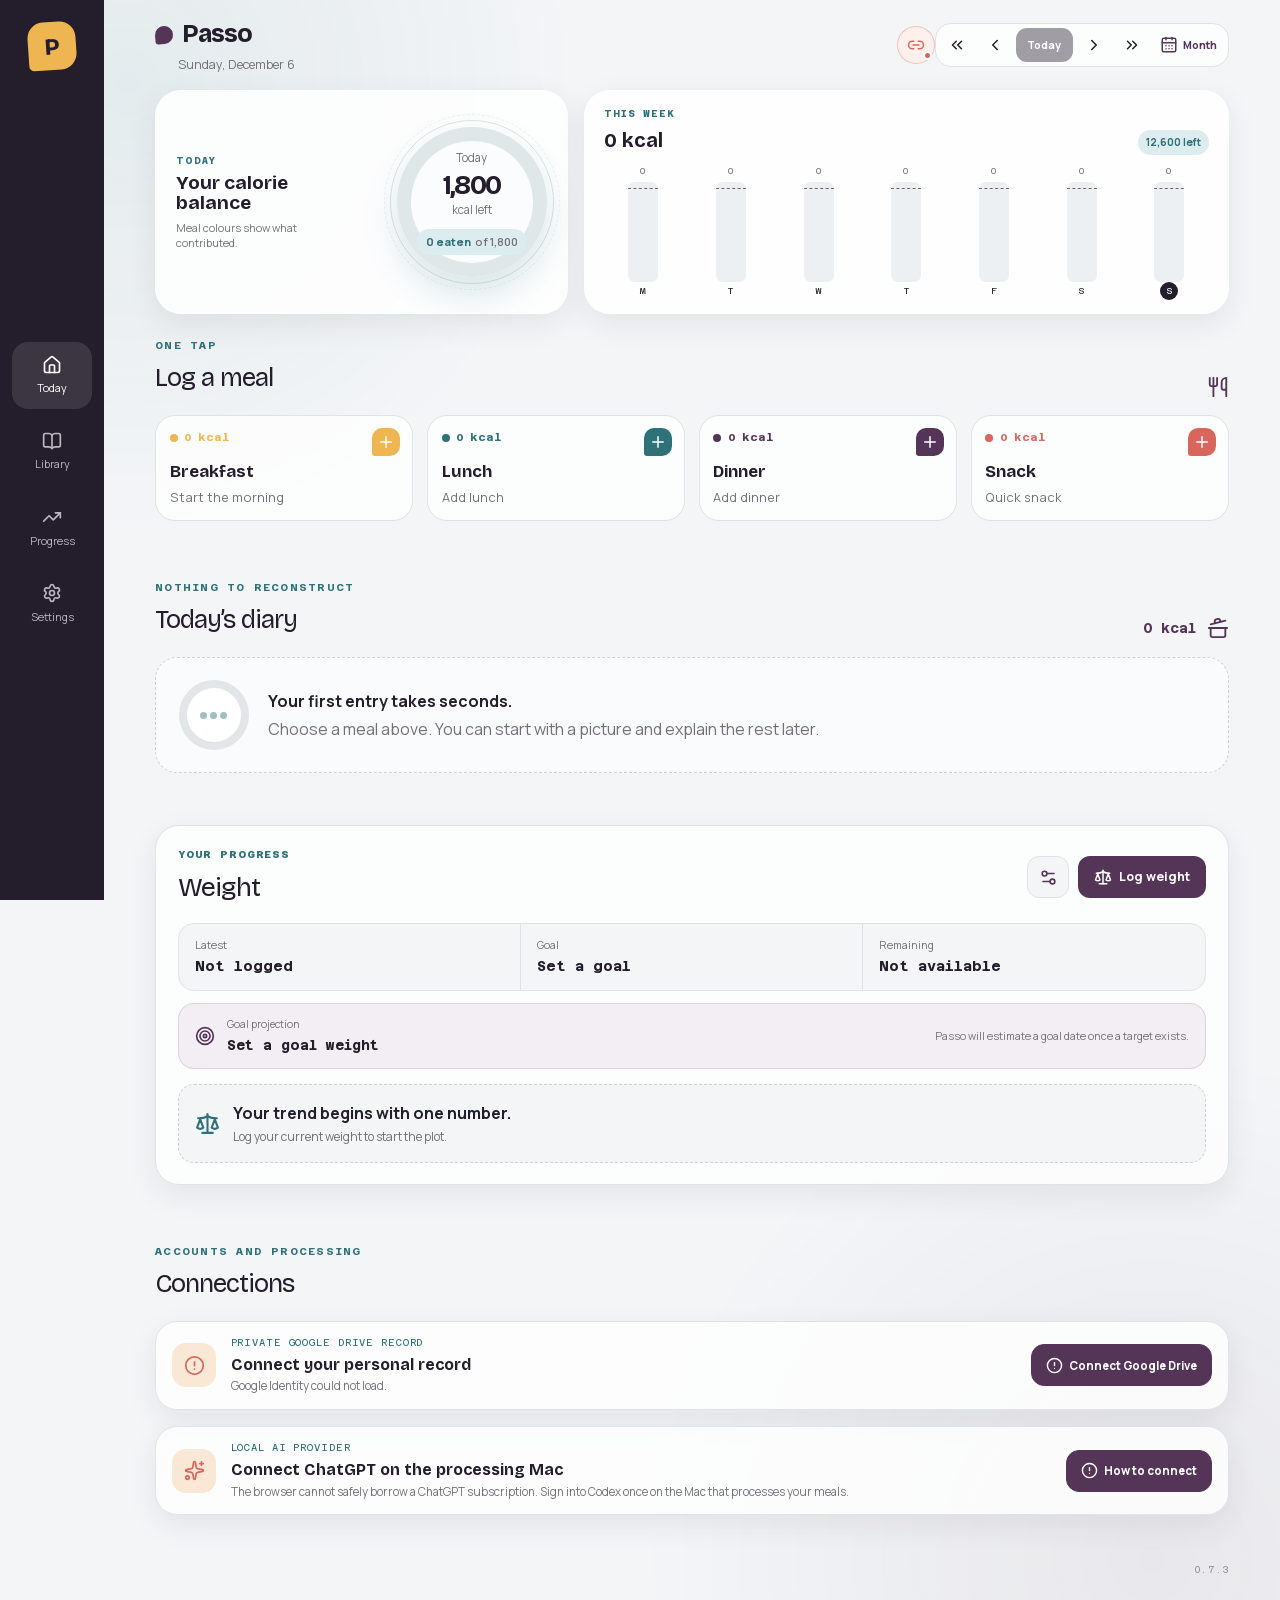
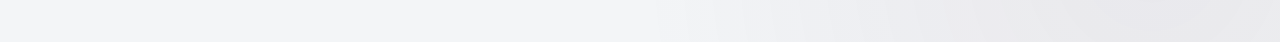
==== commit 9ae87960: "Publish Passo 0.7.3" ====
--- a/index.html
+++ b/index.html
@@ -1,4 +1,4 @@
-<!DOCTYPE html><html lang="en"><head><meta charSet="utf-8"/><meta name="viewport" content="width=device-width, initial-scale=1"/><link rel="stylesheet" href="/_next/static/css/index.CYVAr4EZ.css" data-rsc-css-href="/_next/static/css/index.CYVAr4EZ.css" data-precedence="vite-rsc/importer-resources"/><link rel="modulepreload" fetchPriority="low" href="/_next/static/chunks/index-CqQ-X22q.js"/><script src="/_next/static/chunks/rolldown-runtime-C60lm6uB.js" type="module" async=""></script><script src="/_next/static/chunks/framework-BgSIrAUN.js" type="module" async=""></script><link rel="modulepreload" href="/_next/static/chunks/layout-segment-context-DXaN1q8e.js" crossorigin=""/><link rel="modulepreload" href="/_next/static/chunks/passo-app-CE4eFIyE.js" crossorigin=""/><title>Passo</title><meta name="description" content="Effortless food logging from photographs, voice, and text."/><meta name="application-name" content="Passo"/><meta property="og:title" content="Passo"/><meta property="og:description" content="Take the pictures. Say what changed. Passo keeps the account."/><meta property="og:image" content="https://maxputignano-numaco.github.io/og.png"/><meta property="og:image:width" content="1200"/><meta property="og:image:height" content="630"/><meta property="og:image:alt" content="Passo food logging companion"/><meta name="twitter:card" content="summary_large_image"/><meta name="twitter:title" content="Passo"/><meta name="twitter:description" content="Take the pictures. Say what changed. Passo keeps the account."/><meta name="twitter:image" content="https://maxputignano-numaco.github.io/og.png"/><link rel="shortcut icon" href="/apple-touch-icon.png?v=0.7.2"/><link rel="icon" href="/apple-touch-icon.png?v=0.7.2" sizes="180x180" type="image/png"/><link rel="icon" href="/icon-512.png?v=0.7.2" sizes="512x512" type="image/png"/><link rel="apple-touch-icon" href="/apple-touch-icon.png?v=0.7.2" sizes="180x180" type="image/png"/><link rel="manifest" href="/manifest.webmanifest"/><meta name="mobile-web-app-capable" content="yes"/><meta name="apple-mobile-web-app-title" content="Passo"/><meta name="apple-mobile-web-app-status-bar-style" content="default"/><meta name="theme-color" content="#241d2c"/><script>Object.assign(((self[Symbol.for("vinext.navigationRuntime")]??={bootstrap:{routeManifest:null},functions:{}}).bootstrap.rsc??={rsc:[]}),{params:{},nav:{"pathname":"/","searchParams":[]}})</script><link rel="modulepreload" href="/_next/static/chunks/index-CqQ-X22q.js" />
+<!DOCTYPE html><html lang="en"><head><meta charSet="utf-8"/><meta name="viewport" content="width=device-width, initial-scale=1"/><link rel="stylesheet" href="/_next/static/css/index.CYVAr4EZ.css" data-rsc-css-href="/_next/static/css/index.CYVAr4EZ.css" data-precedence="vite-rsc/importer-resources"/><link rel="modulepreload" fetchPriority="low" href="/_next/static/chunks/index-CyEDLNVp.js"/><script src="/_next/static/chunks/rolldown-runtime-C60lm6uB.js" type="module" async=""></script><script src="/_next/static/chunks/framework-BgSIrAUN.js" type="module" async=""></script><link rel="modulepreload" href="/_next/static/chunks/layout-segment-context-CcMe9yxv.js" crossorigin=""/><link rel="modulepreload" href="/_next/static/chunks/passo-app-CJoJkqY5.js" crossorigin=""/><title>Passo</title><meta name="description" content="Effortless food logging from photographs, voice, and text."/><meta name="application-name" content="Passo"/><meta property="og:title" content="Passo"/><meta property="og:description" content="Take the pictures. Say what changed. Passo keeps the account."/><meta property="og:image" content="https://maxputignano-numaco.github.io/og.png"/><meta property="og:image:width" content="1200"/><meta property="og:image:height" content="630"/><meta property="og:image:alt" content="Passo food logging companion"/><meta name="twitter:card" content="summary_large_image"/><meta name="twitter:title" content="Passo"/><meta name="twitter:description" content="Take the pictures. Say what changed. Passo keeps the account."/><meta name="twitter:image" content="https://maxputignano-numaco.github.io/og.png"/><link rel="shortcut icon" href="/browser-icon.png?v=0.7.3"/><link rel="icon" href="/browser-icon.png?v=0.7.3" sizes="192x192" type="image/png"/><link rel="icon" href="/icon-512.png?v=0.7.3" sizes="512x512" type="image/png"/><link rel="apple-touch-icon" href="/apple-touch-icon.png?v=0.7.3" sizes="180x180" type="image/png"/><link rel="manifest" href="/manifest.webmanifest"/><meta name="mobile-web-app-capable" content="yes"/><meta name="apple-mobile-web-app-title" content="Passo"/><meta name="apple-mobile-web-app-status-bar-style" content="default"/><meta name="theme-color" content="#241d2c"/><script>Object.assign(((self[Symbol.for("vinext.navigationRuntime")]??={bootstrap:{routeManifest:null},functions:{}}).bootstrap.rsc??={rsc:[]}),{params:{},nav:{"pathname":"/","searchParams":[]}})</script><link rel="modulepreload" href="/_next/static/chunks/index-CyEDLNVp.js" />
 <link rel="preload" href="/_next/static/_vinext_fonts/bricolage-grotesque-b05cd6d95bab/bricolage-grotesque-2064f7d0.woff2" as="font" type="font/woff2" crossorigin />
 <link rel="preload" href="/_next/static/_vinext_fonts/manrope-76eca2803f7f/manrope-81401990.woff2" as="font" type="font/woff2" crossorigin />
 <link rel="preload" href="/_next/static/_vinext_fonts/azeret-mono-16634c8afa00/azeret-mono-2165cd3b.woff2" as="font" type="font/woff2" crossorigin />
@@ -146,4 +146,4 @@
 
 .__variable_azeret_mono_0ombk6h { --font-data: 'Azeret Mono', 'Azeret Mono Fallback'; }
 </style>
-</head><body class="__variable_bricolage_grotesque_0k6pl85 __variable_manrope_0lv6qco __variable_azeret_mono_0ombk6h"><div class="app-shell"><aside class="desktop-rail"><div class="brand-mark"><span>P</span></div><nav aria-label="Primary navigation"><button class="active"><svg xmlns="http://www.w3.org/2000/svg" width="20" height="20" viewBox="0 0 24 24" fill="none" stroke="currentColor" stroke-width="2" stroke-linecap="round" stroke-linejoin="round" class="lucide lucide-house" aria-hidden="true"><path d="M15 21v-8a1 1 0 0 0-1-1h-4a1 1 0 0 0-1 1v8"></path><path d="M3 10a2 2 0 0 1 .709-1.528l7-6a2 2 0 0 1 2.582 0l7 6A2 2 0 0 1 21 10v9a2 2 0 0 1-2 2H5a2 2 0 0 1-2-2z"></path></svg><span>Today</span></button><button class=""><svg xmlns="http://www.w3.org/2000/svg" width="20" height="20" viewBox="0 0 24 24" fill="none" stroke="currentColor" stroke-width="2" stroke-linecap="round" stroke-linejoin="round" class="lucide lucide-book-open" aria-hidden="true"><path d="M12 5v16"></path><path d="M20.001 19A2 2 0 0022 17V5a2 2 0 00-1.999-2L16 3.002A5 5 0 0012 5a5 5 0 00-4-2H4a2 2 0 00-2 2v12a2 2 0 001.999 2H8a5 5 0 014 2 5 5 0 014-2z"></path></svg><span>Library</span></button><button class=""><svg xmlns="http://www.w3.org/2000/svg" width="20" height="20" viewBox="0 0 24 24" fill="none" stroke="currentColor" stroke-width="2" stroke-linecap="round" stroke-linejoin="round" class="lucide lucide-trending-up" aria-hidden="true"><path d="M16 7h6v6"></path><path d="m22 7-8.5 8.5-5-5L2 17"></path></svg><span>Progress</span></button><button class=""><svg xmlns="http://www.w3.org/2000/svg" width="20" height="20" viewBox="0 0 24 24" fill="none" stroke="currentColor" stroke-width="2" stroke-linecap="round" stroke-linejoin="round" class="lucide lucide-settings" aria-hidden="true"><path d="M9.671 4.136a2.34 2.34 0 0 1 4.659 0 2.34 2.34 0 0 0 3.319 1.915 2.34 2.34 0 0 1 2.33 4.033 2.34 2.34 0 0 0 0 3.831 2.34 2.34 0 0 1-2.33 4.033 2.34 2.34 0 0 0-3.319 1.915 2.34 2.34 0 0 1-4.659 0 2.34 2.34 0 0 0-3.32-1.915 2.34 2.34 0 0 1-2.33-4.033 2.34 2.34 0 0 0 0-3.831A2.34 2.34 0 0 1 6.35 6.051a2.34 2.34 0 0 0 3.319-1.915"></path><circle cx="12" cy="12" r="3"></circle></svg><span>Settings</span></button></nav></aside><main class="main-surface"><header class="topbar"><div><div class="wordmark"><span class="wordmark-step"></span>Passo</div><p>Tuesday, August 18</p></div><div class="connection-control"><button type="button" class="connection-pill offline" aria-label="A Passo connection needs attention" aria-expanded="false" title="Reconnect Passo"><svg xmlns="http://www.w3.org/2000/svg" width="18" height="18" viewBox="0 0 24 24" fill="none" stroke="currentColor" stroke-width="2" stroke-linecap="round" stroke-linejoin="round" class="lucide lucide-link2 lucide-link-2" aria-hidden="true"><path d="M9 17H7A5 5 0 0 1 7 7h2"></path><path d="M15 7h2a5 5 0 1 1 0 10h-2"></path><line x1="8" x2="16" y1="12" y2="12"></line></svg><span aria-hidden="true"></span></button></div><nav class="date-navigator" aria-label="Choose diary date"><button type="button" aria-label="Previous week" title="Previous week"><svg xmlns="http://www.w3.org/2000/svg" width="18" height="18" viewBox="0 0 24 24" fill="none" stroke="currentColor" stroke-width="2" stroke-linecap="round" stroke-linejoin="round" class="lucide lucide-chevrons-left" aria-hidden="true"><path d="m11 17-5-5 5-5"></path><path d="m18 17-5-5 5-5"></path></svg></button><button type="button" aria-label="Previous day" title="Previous day"><svg xmlns="http://www.w3.org/2000/svg" width="18" height="18" viewBox="0 0 24 24" fill="none" stroke="currentColor" stroke-width="2" stroke-linecap="round" stroke-linejoin="round" class="lucide lucide-chevron-left" aria-hidden="true"><path d="m15 18-6-6 6-6"></path></svg></button><button type="button" class="today-button" disabled="">Today</button><button type="button" aria-label="Next day" title="Next day"><svg xmlns="http://www.w3.org/2000/svg" width="18" height="18" viewBox="0 0 24 24" fill="none" stroke="currentColor" stroke-width="2" stroke-linecap="round" stroke-linejoin="round" class="lucide lucide-chevron-right" aria-hidden="true"><path d="m9 18 6-6-6-6"></path></svg></button><button type="button" aria-label="Next week" title="Next week"><svg xmlns="http://www.w3.org/2000/svg" width="18" height="18" viewBox="0 0 24 24" fill="none" stroke="currentColor" stroke-width="2" stroke-linecap="round" stroke-linejoin="round" class="lucide lucide-chevrons-right" aria-hidden="true"><path d="m6 17 5-5-5-5"></path><path d="m13 17 5-5-5-5"></path></svg></button><button type="button" class="month-button" aria-label="Open month calendar" title="Month calendar"><svg xmlns="http://www.w3.org/2000/svg" width="18" height="18" viewBox="0 0 24 24" fill="none" stroke="currentColor" stroke-width="2" stroke-linecap="round" stroke-linejoin="round" class="lucide lucide-calendar-days" aria-hidden="true"><path d="M8 2v3"></path><path d="M16 2v3"></path><rect x="3" y="3" width="18" height="18" rx="2"></rect><path d="M3 9h18"></path><path d="M8 13h.01"></path><path d="M12 13h.01"></path><path d="M16 13h.01"></path><path d="M8 17h.01"></path><path d="M12 17h.01"></path><path d="M16 17h.01"></path></svg><span>Month</span></button></nav></header><div class="today-layout"><h1 class="visually-hidden">Tuesday, August 18</h1><section class="today-dashboard" aria-label="Tuesday, August 18 and its week"><div class="today-ring-card"><div class="today-ring-copy"><span>Today</span><strong>Your calorie balance</strong><small>Meal colours show what contributed.</small></div><div class="progress-plate " style="--plate-segments:conic-gradient(#efb550 0deg 0deg, #2f7179 0deg 0deg, #553557 0deg 0deg, #d9665d 0deg 0deg, #dfe7e9 0deg 360deg)" aria-label="1800 calories left. 0 eaten of 1800. Breakfast 0 kcal, Lunch 0 kcal, Dinner 0 kcal, Snack 0 kcal"><div class="progress-plate-inner"><span class="plate-kicker">Today</span><strong>1,800</strong><span class="plate-unit">kcal <!-- -->left</span><span class="plate-balance"><span>0<!-- --> eaten</span><span class="plate-target">of <!-- -->1,800</span></span></div></div></div><section class="weekly-gauge" aria-label="0 of 12600 calories this week"><header><div><span>This week</span><strong>0<!-- --> kcal</strong></div><small class="">12,600 left</small></header><div class="weekly-gauge-bars"><div aria-label="Mon: 0 of 1800 calories" class="" title="Mon: 0 of 1800 kcal"><span class="weekly-gauge-value">0</span><span class="weekly-gauge-track"><span class="weekly-gauge-target" style="bottom:92.59259259259258%"></span><span class="weekly-gauge-fill " style="height:0%"></span></span><small>M</small></div><div aria-label="Tue: 0 of 1800 calories" class="is-today" title="Tue: 0 of 1800 kcal"><span class="weekly-gauge-value">0</span><span class="weekly-gauge-track"><span class="weekly-gauge-target" style="bottom:92.59259259259258%"></span><span class="weekly-gauge-fill " style="height:0%"></span></span><small>T</small></div><div aria-label="Wed: 0 of 1800 calories" class="" title="Wed: 0 of 1800 kcal"><span class="weekly-gauge-value">0</span><span class="weekly-gauge-track"><span class="weekly-gauge-target" style="bottom:92.59259259259258%"></span><span class="weekly-gauge-fill " style="height:0%"></span></span><small>W</small></div><div aria-label="Thu: 0 of 1800 calories" class="" title="Thu: 0 of 1800 kcal"><span class="weekly-gauge-value">0</span><span class="weekly-gauge-track"><span class="weekly-gauge-target" style="bottom:92.59259259259258%"></span><span class="weekly-gauge-fill " style="height:0%"></span></span><small>T</small></div><div aria-label="Fri: 0 of 1800 calories" class="" title="Fri: 0 of 1800 kcal"><span class="weekly-gauge-value">0</span><span class="weekly-gauge-track"><span class="weekly-gauge-target" style="bottom:92.59259259259258%"></span><span class="weekly-gauge-fill " style="height:0%"></span></span><small>F</small></div><div aria-label="Sat: 0 of 1800 calories" class="" title="Sat: 0 of 1800 kcal"><span class="weekly-gauge-value">0</span><span class="weekly-gauge-track"><span class="weekly-gauge-target" style="bottom:92.59259259259258%"></span><span class="weekly-gauge-fill " style="height:0%"></span></span><small>S</small></div><div aria-label="Sun: 0 of 1800 calories" class="" title="Sun: 0 of 1800 kcal"><span class="weekly-gauge-value">0</span><span class="weekly-gauge-track"><span class="weekly-gauge-target" style="bottom:92.59259259259258%"></span><span class="weekly-gauge-fill " style="height:0%"></span></span><small>S</small></div></div></section></section><section class="occasion-section" aria-labelledby="add-meal-heading"><div class="section-heading"><div><span>One tap</span><h2 id="add-meal-heading">Log a meal</h2></div><svg xmlns="http://www.w3.org/2000/svg" width="22" height="22" viewBox="0 0 24 24" fill="none" stroke="currentColor" stroke-width="2" stroke-linecap="round" stroke-linejoin="round" class="lucide lucide-utensils" aria-hidden="true"><path d="M3 2v7c0 1.1.9 2 2 2h4a2 2 0 0 0 2-2V2"></path><path d="M7 2v20"></path><path d="M21 15V2a5 5 0 0 0-5 5v6c0 1.1.9 2 2 2h3Zm0 0v7"></path></svg></div><div class="occasion-grid"><button style="--meal-colour:#efb550"><span class="occasion-calories"><span aria-hidden="true"></span>0<!-- --> kcal</span><span class="occasion-plus"><svg xmlns="http://www.w3.org/2000/svg" width="18" height="18" viewBox="0 0 24 24" fill="none" stroke="currentColor" stroke-width="2" stroke-linecap="round" stroke-linejoin="round" class="lucide lucide-plus" aria-hidden="true"><path d="M5 12h14"></path><path d="M12 5v14"></path></svg></span><strong>Breakfast</strong><small>Start the morning</small></button><button style="--meal-colour:#2f7179"><span class="occasion-calories"><span aria-hidden="true"></span>0<!-- --> kcal</span><span class="occasion-plus"><svg xmlns="http://www.w3.org/2000/svg" width="18" height="18" viewBox="0 0 24 24" fill="none" stroke="currentColor" stroke-width="2" stroke-linecap="round" stroke-linejoin="round" class="lucide lucide-plus" aria-hidden="true"><path d="M5 12h14"></path><path d="M12 5v14"></path></svg></span><strong>Lunch</strong><small>Add lunch</small></button><button style="--meal-colour:#553557"><span class="occasion-calories"><span aria-hidden="true"></span>0<!-- --> kcal</span><span class="occasion-plus"><svg xmlns="http://www.w3.org/2000/svg" width="18" height="18" viewBox="0 0 24 24" fill="none" stroke="currentColor" stroke-width="2" stroke-linecap="round" stroke-linejoin="round" class="lucide lucide-plus" aria-hidden="true"><path d="M5 12h14"></path><path d="M12 5v14"></path></svg></span><strong>Dinner</strong><small>Add dinner</small></button><button style="--meal-colour:#d9665d"><span class="occasion-calories"><span aria-hidden="true"></span>0<!-- --> kcal</span><span class="occasion-plus"><svg xmlns="http://www.w3.org/2000/svg" width="18" height="18" viewBox="0 0 24 24" fill="none" stroke="currentColor" stroke-width="2" stroke-linecap="round" stroke-linejoin="round" class="lucide lucide-plus" aria-hidden="true"><path d="M5 12h14"></path><path d="M12 5v14"></path></svg></span><strong>Snack</strong><small>Quick snack</small></button></div></section><section class="diary-section" aria-labelledby="diary-heading"><div class="section-heading"><div><span>Nothing to reconstruct</span><h2 id="diary-heading">Today’s diary</h2></div><div class="diary-total" aria-label="0 calories in the diary for Tuesday, August 18"><strong>0<!-- --> kcal</strong><svg xmlns="http://www.w3.org/2000/svg" width="22" height="22" viewBox="0 0 24 24" fill="none" stroke="currentColor" stroke-width="2" stroke-linecap="round" stroke-linejoin="round" class="lucide lucide-cooking-pot" aria-hidden="true"><path d="M2 12h20"></path><path d="M20 12v8a2 2 0 0 1-2 2H6a2 2 0 0 1-2-2v-8"></path><path d="m4 8 16-4"></path><path d="m8.86 6.78-.45-1.81a2 2 0 0 1 1.45-2.43l1.94-.48a2 2 0 0 1 2.43 1.46l.45 1.8"></path></svg></div></div><div class="empty-diary"><div class="empty-plate"><span></span><span></span><span></span></div><div><strong>Your first entry takes seconds.</strong><p>Choose a meal above. You can start with a picture and explain the rest later.</p></div></div></section><section class="weight-section" aria-labelledby="weight-heading"><div class="weight-card-heading"><div><span>Your progress</span><h2 id="weight-heading">Weight</h2></div><div class="weight-heading-actions"><button type="button" class="weight-settings-button" aria-label="Set goal weight" aria-expanded="false"><svg xmlns="http://www.w3.org/2000/svg" width="19" height="19" viewBox="0 0 24 24" fill="none" stroke="currentColor" stroke-width="2" stroke-linecap="round" stroke-linejoin="round" class="lucide lucide-settings2 lucide-settings-2" aria-hidden="true"><path d="M14 17H5"></path><path d="M19 7h-9"></path><circle cx="17" cy="17" r="3"></circle><circle cx="7" cy="7" r="3"></circle></svg></button><button type="button" class="log-weight-button"><svg xmlns="http://www.w3.org/2000/svg" width="18" height="18" viewBox="0 0 24 24" fill="none" stroke="currentColor" stroke-width="2" stroke-linecap="round" stroke-linejoin="round" class="lucide lucide-scale" aria-hidden="true"><path d="M12 3v18"></path><path d="m19 8 3 8a5 5 0 0 1-6 0zV7"></path><path d="M3 7h1a17 17 0 0 0 8-2 17 17 0 0 0 8 2h1"></path><path d="m5 8 3 8a5 5 0 0 1-6 0zV7"></path><path d="M7 21h10"></path></svg>Log weight</button></div></div><div class="weight-summary"><div><span>Latest</span><strong>Not logged</strong></div><div><span>Goal</span><strong>Set a goal</strong></div><div><span>Remaining</span><strong>Not available</strong></div></div><div class="weight-projection"><svg xmlns="http://www.w3.org/2000/svg" width="20" height="20" viewBox="0 0 24 24" fill="none" stroke="currentColor" stroke-width="2" stroke-linecap="round" stroke-linejoin="round" class="lucide lucide-target" aria-hidden="true"><circle cx="12" cy="12" r="10"></circle><circle cx="12" cy="12" r="6"></circle><circle cx="12" cy="12" r="2"></circle></svg><div><span>Goal projection</span><strong>Set a goal weight</strong></div><small>Passo will estimate a goal date once a target exists.</small></div><div class="weight-empty"><svg xmlns="http://www.w3.org/2000/svg" width="25" height="25" viewBox="0 0 24 24" fill="none" stroke="currentColor" stroke-width="2" stroke-linecap="round" stroke-linejoin="round" class="lucide lucide-scale" aria-hidden="true"><path d="M12 3v18"></path><path d="m19 8 3 8a5 5 0 0 1-6 0zV7"></path><path d="M3 7h1a17 17 0 0 0 8-2 17 17 0 0 0 8 2h1"></path><path d="m5 8 3 8a5 5 0 0 1-6 0zV7"></path><path d="M7 21h10"></path></svg><div><strong>Your trend begins with one number.</strong><span>Log your current weight to start the plot.</span></div></div></section><section class="connections-section" aria-labelledby="connections-heading"><div class="section-heading"><div><span>Accounts and processing</span><h2 id="connections-heading">Connections</h2></div></div><section class="sync-card sync-loading" aria-live="polite"><div class="sync-card-icon"><svg xmlns="http://www.w3.org/2000/svg" width="21" height="21" viewBox="0 0 24 24" fill="none" stroke="currentColor" stroke-width="2" stroke-linecap="round" stroke-linejoin="round" class="lucide lucide-cloud-off" aria-hidden="true"><path d="M10.94 5.274A7 7 0 0 1 15.71 10h1.79a4.5 4.5 0 0 1 4.222 6.057"></path><path d="M18.796 18.81A4.5 4.5 0 0 1 17.5 19H9A7 7 0 0 1 5.79 5.78"></path><path d="m2 2 20 20"></path></svg></div><div class="sync-card-copy"><span>Private Google Drive record</span><strong>Connect your personal record</strong><p>Preparing Google Drive connection.</p></div><button type="button" class="sync-action" disabled=""><svg xmlns="http://www.w3.org/2000/svg" width="17" height="17" viewBox="0 0 24 24" fill="none" stroke="currentColor" stroke-width="2" stroke-linecap="round" stroke-linejoin="round" class="lucide lucide-refresh-cw spin" aria-hidden="true"><path d="M3 12a9 9 0 0 1 9-9 9.75 9.75 0 0 1 6.74 2.74L21 8"></path><path d="M21 3v5h-5"></path><path d="M21 12a9 9 0 0 1-9 9 9.75 9.75 0 0 1-6.74-2.74L3 16"></path><path d="M8 16H3v5"></path></svg>Preparing</button></section><section class="sync-card ai-connection-card sync-needs_attention"><div class="sync-card-icon"><svg xmlns="http://www.w3.org/2000/svg" width="21" height="21" viewBox="0 0 24 24" fill="none" stroke="currentColor" stroke-width="2" stroke-linecap="round" stroke-linejoin="round" class="lucide lucide-sparkles" aria-hidden="true"><path d="M11.017 2.814a1 1 0 0 1 1.966 0l1.051 5.558a2 2 0 0 0 1.594 1.594l5.558 1.051a1 1 0 0 1 0 1.966l-5.558 1.051a2 2 0 0 0-1.594 1.594l-1.051 5.558a1 1 0 0 1-1.966 0l-1.051-5.558a2 2 0 0 0-1.594-1.594l-5.558-1.051a1 1 0 0 1 0-1.966l5.558-1.051a2 2 0 0 0 1.594-1.594z"></path><path d="M20 2v4"></path><path d="M22 4h-4"></path><circle cx="4" cy="20" r="2"></circle></svg></div><div class="sync-card-copy"><span>Local AI provider</span><strong>Connect ChatGPT on the processing Mac</strong><p>The browser cannot safely borrow a ChatGPT subscription. Sign into Codex once on the Mac that processes your meals.</p></div><button type="button" class="sync-action"><svg xmlns="http://www.w3.org/2000/svg" width="17" height="17" viewBox="0 0 24 24" fill="none" stroke="currentColor" stroke-width="2" stroke-linecap="round" stroke-linejoin="round" class="lucide lucide-circle-alert" aria-hidden="true"><circle cx="12" cy="12" r="10"></circle><line x1="12" x2="12" y1="8" y2="12"></line><line x1="12" x2="12.01" y1="16" y2="16"></line></svg>How to connect</button></section></section></div><footer class="app-version" aria-label="Passo version 0.7.2">0.7.2</footer></main><nav class="mobile-nav" aria-label="Primary navigation"><button class="active"><svg xmlns="http://www.w3.org/2000/svg" width="20" height="20" viewBox="0 0 24 24" fill="none" stroke="currentColor" stroke-width="2" stroke-linecap="round" stroke-linejoin="round" class="lucide lucide-house" aria-hidden="true"><path d="M15 21v-8a1 1 0 0 0-1-1h-4a1 1 0 0 0-1 1v8"></path><path d="M3 10a2 2 0 0 1 .709-1.528l7-6a2 2 0 0 1 2.582 0l7 6A2 2 0 0 1 21 10v9a2 2 0 0 1-2 2H5a2 2 0 0 1-2-2z"></path></svg><span>Today</span></button><button class=""><svg xmlns="http://www.w3.org/2000/svg" width="20" height="20" viewBox="0 0 24 24" fill="none" stroke="currentColor" stroke-width="2" stroke-linecap="round" stroke-linejoin="round" class="lucide lucide-book-open" aria-hidden="true"><path d="M12 5v16"></path><path d="M20.001 19A2 2 0 0022 17V5a2 2 0 00-1.999-2L16 3.002A5 5 0 0012 5a5 5 0 00-4-2H4a2 2 0 00-2 2v12a2 2 0 001.999 2H8a5 5 0 014 2 5 5 0 014-2z"></path></svg><span>Library</span></button><button class=""><svg xmlns="http://www.w3.org/2000/svg" width="20" height="20" viewBox="0 0 24 24" fill="none" stroke="currentColor" stroke-width="2" stroke-linecap="round" stroke-linejoin="round" class="lucide lucide-trending-up" aria-hidden="true"><path d="M16 7h6v6"></path><path d="m22 7-8.5 8.5-5-5L2 17"></path></svg><span>Progress</span></button><button class=""><svg xmlns="http://www.w3.org/2000/svg" width="20" height="20" viewBox="0 0 24 24" fill="none" stroke="currentColor" stroke-width="2" stroke-linecap="round" stroke-linejoin="round" class="lucide lucide-settings" aria-hidden="true"><path d="M9.671 4.136a2.34 2.34 0 0 1 4.659 0 2.34 2.34 0 0 0 3.319 1.915 2.34 2.34 0 0 1 2.33 4.033 2.34 2.34 0 0 0 0 3.831 2.34 2.34 0 0 1-2.33 4.033 2.34 2.34 0 0 0-3.319 1.915 2.34 2.34 0 0 1-4.659 0 2.34 2.34 0 0 0-3.32-1.915 2.34 2.34 0 0 1-2.33-4.033 2.34 2.34 0 0 0 0-3.831A2.34 2.34 0 0 1 6.35 6.051a2.34 2.34 0 0 0 3.319-1.915"></path><circle cx="12" cy="12" r="3"></circle></svg><span>Settings</span></button></nav></div><script type="module" src="/_next/static/chunks/index-CqQ-X22q.js" id="_R_" async=""></script><script>((self[Symbol.for("vinext.navigationRuntime")]??={bootstrap:{routeManifest:null},functions:{}}).bootstrap.rsc??={rsc:[]}).rsc.push("2:I[\"8c0f216c4604\",[],\"Children\",1]\n")</script><script>((self[Symbol.for("vinext.navigationRuntime")]??={bootstrap:{routeManifest:null},functions:{}}).bootstrap.rsc??={rsc:[]}).rsc.push("3:I[\"593f344dc510\",[],\"GlobalErrorBoundary\",1]\n")</script><script>((self[Symbol.for("vinext.navigationRuntime")]??={bootstrap:{routeManifest:null},functions:{}}).bootstrap.rsc??={rsc:[]}).rsc.push("4:I[\"0b874ad30386\",[],\"default\",1]\n")</script><script>((self[Symbol.for("vinext.navigationRuntime")]??={bootstrap:{routeManifest:null},functions:{}}).bootstrap.rsc??={rsc:[]}).rsc.push("5:I[\"593f344dc510\",[],\"ErrorBoundary\",1]\n")</script><script>((self[Symbol.for("vinext.navigationRuntime")]??={bootstrap:{routeManifest:null},functions:{}}).bootstrap.rsc??={rsc:[]}).rsc.push("6:I[\"15c18cfaeeff\",[],\"LayoutSegmentProvider\",1]\n")</script><script>((self[Symbol.for("vinext.navigationRuntime")]??={bootstrap:{routeManifest:null},functions:{}}).bootstrap.rsc??={rsc:[]}).rsc.push("7:I[\"8c0f216c4604\",[],\"Slot\",1]\n")</script><script>((self[Symbol.for("vinext.navigationRuntime")]??={bootstrap:{routeManifest:null},functions:{}}).bootstrap.rsc??={rsc:[]}).rsc.push("8:I[\"9276801271d6\",[],\"AppRouterScrollTarget\",1]\n")</script><script>((self[Symbol.for("vinext.navigationRuntime")]??={bootstrap:{routeManifest:null},functions:{}}).bootstrap.rsc??={rsc:[]}).rsc.push("9:I[\"593f344dc510\",[],\"RedirectBoundary\",1]\n")</script><script>((self[Symbol.for("vinext.navigationRuntime")]??={bootstrap:{routeManifest:null},functions:{}}).bootstrap.rsc??={rsc:[]}).rsc.push(":HL[\"/_next/static/css/index.CYVAr4EZ.css\",\"style\"     ]\n")</script><script>((self[Symbol.for("vinext.navigationRuntime")]??={bootstrap:{routeManifest:null},functions:{}}).bootstrap.rsc??={rsc:[]}).rsc.push("0:{\"__route\":\"route:/\",\"__interceptionContext\":null,\"__layoutIds\":[\"layout:/\"],\"__rootLayout\":\"/\",\"__sourcePage\":\"/page\",\"page:/\":\"$L1\",\"layout:/\":[[[[\"$\",\"link\",\"css:/_next/static/css/index.CYVAr4EZ.css\",{\"rel\":\"stylesheet\",\"precedence\":\"vite-rsc/importer-resources\",\"href\":\"/_next/static/css/index.CYVAr4EZ.css\",\"data-rsc-css-href\":\"/_next/static/css/index.CYVAr4EZ.css\"}],\"$undefined\"],[\"$\",\"html\",null,{\"lang\":\"en\",\"children\":[\"$\",\"body\",null,{\"className\":\"__variable_bricolage_grotesque_0k6pl85 __variable_manrope_0lv6qco __variable_azeret_mono_0ombk6h\",\"children\":[\"$\",\"$L2\",null,{}]}]}]],null],\"route:/\":[[[\"$\",\"meta\",null,{\"charSet\":\"utf-8\"}],[[\"$\",\"title\",\"0\",{\"children\":\"Passo\"}],[\"$\",\"meta\",\"1\",{\"name\":\"description\",\"content\":\"Effortless food logging from photographs, voice, and text.\"}],[\"$\",\"meta\",\"2\",{\"name\":\"application-name\",\"content\":\"Passo\"}],[\"$\",\"meta\",\"3\",{\"property\":\"og:title\",\"content\":\"Passo\"}],[\"$\",\"meta\",\"4\",{\"property\":\"og:description\",\"content\":\"Take the pictures. Say what changed. Passo keeps the account.\"}],[\"$\",\"meta\",\"5\",{\"property\":\"og:image\",\"content\":\"https://maxputignano-numaco.github.io/og.png\"}],[\"$\",\"meta\",\"6\",{\"property\":\"og:image:width\",\"content\":\"1200\"}],[\"$\",\"meta\",\"7\",{\"property\":\"og:image:height\",\"content\":\"630\"}],[\"$\",\"meta\",\"8\",{\"property\":\"og:image:alt\",\"content\":\"Passo food logging companion\"}],[\"$\",\"meta\",\"9\",{\"name\":\"twitter:card\",\"content\":\"summary_large_image\"}],[\"$\",\"meta\",\"10\",{\"name\":\"twitter:title\",\"content\":\"Passo\"}],[\"$\",\"meta\",\"11\",{\"name\":\"twitter:description\",\"content\":\"Take the pictures. Say what changed. Passo keeps the account.\"}],[\"$\",\"meta\",\"12\",{\"name\":\"twitter:image\",\"content\":\"https://maxputignano-numaco.github.io/og.png\"}],[\"$\",\"link\",\"13\",{\"rel\":\"shortcut icon\",\"href\":\"/apple-touch-icon.png?v=0.7.2\"}],[\"$\",\"link\",\"14\",{\"rel\":\"icon\",\"href\":\"/apple-touch-icon.png?v=0.7.2\",\"sizes\":\"180x180\",\"type\":\"image/png\"}],[\"$\",\"link\",\"15\",{\"rel\":\"icon\",\"href\":\"/icon-512.png?v=0.7.2\",\"sizes\":\"512x512\",\"type\":\"image/png\"}],[\"$\",\"link\",\"16\",{\"rel\":\"apple-touch-icon\",\"href\":\"/apple-touch-icon.png?v=0.7.2\",\"sizes\":\"180x180\",\"type\":\"image/png\"}],[\"$\",\"link\",\"17\",{\"rel\":\"manifest\",\"href\":\"/manifest.webmanifest\"}],[\"$\",\"meta\",\"18\",{\"name\":\"mobile-web-app-capable\",\"content\":\"yes\"}],[\"$\",\"meta\",\"19\",{\"name\":\"apple-mobile-web-app-title\",\"content\":\"Passo\"}],[\"$\",\"meta\",\"20\",{\"name\":\"apple-mobile-web-app-status-bar-style\",\"content\":\"default\"}]],[[\"$\",\"meta\",\"0\",{\"name\":\"viewport\",\"content\":\"width=device-width, initial-scale=1\"}],[\"$\",\"meta\",\"1\",{\"name\":\"theme-color\",\"content\":\"#241d2c\"}]]],[\"$\",\"$L3\",null,{\"fallback\":\"$4\",\"children\":[\"$\",\"$L5\",null,{\"fallback\":\"$4\",\"children\":[\"$\",\"$L6\",null,{\"providerId\":\"layout:/\",\"segmentMap\":{\"children\":[]},\"children\":[\"$\",\"$L7\",null,{\"id\":\"layout:/\",\"parallelSlots\":\"$undefined\",\"children\":[\"$\",\"$L8\",null,{\"children\":[\"$\",\"$L9\",null,{\"children\":[[\"$\",\"$L6\",null,{\"providerId\":\"page:/\",\"segmentMap\":{\"children\":[\"__PAGE__\"]},\"children\":[\"$\",\"$L7\",null,{\"id\":\"page:/\"}]}],null]}]}]}]}]}]}],null,null],\"__layoutFlags\":{\"layout:/\":\"s\"},\"__artifactCompatibility\":{\"schemaVersion\":1,\"graphVersion\":\"app-route-graph:1177fd80f83fa7b0\",\"deploymentVersion\":\"ec25caa9-f315-4b5a-9266-e6ba02d23422\",\"appElementsSchemaVersion\":1,\"rscPayloadSchemaVersion\":1,\"rootBoundaryId\":\"/\",\"renderEpoch\":null},\"__renderObservation\":{\"schemaVersion\":1,\"output\":{\"kind\":\"app-rsc\",\"mountedSlotsFingerprint\":null,\"renderEpoch\":null,\"rootBoundaryId\":\"/\",\"routeId\":\"route:/\"},\"completeness\":\"partial\",\"boundaryOutcome\":{\"kind\":\"unknown\"},\"requestApis\":[{\"kind\":\"connection\",\"status\":\"unknown\"},{\"kind\":\"cookies\",\"status\":\"unknown\"},{\"kind\":\"draftMode\",\"status\":\"unknown\"},{\"kind\":\"headers\",\"status\":\"unknown\"},{\"kind\":\"params\",\"status\":\"unknown\"},{\"kind\":\"searchParams\",\"status\":\"unknown\"}],\"dynamicFetches\":[],\"cacheTags\":[\"/\",\"_N_T_/\",\"_N_T_/index\",\"_N_T_/layout\",\"_N_T_/page\"],\"pathTags\":[\"/\"],\"cacheability\":\"unknown\",\"downgrade\":{\"target\":\"freshRender\",\"reasons\":[{\"code\":\"CP_DOWNGRADE_CACHEABILITY_UNKNOWN\",\"target\":\"freshRender\"},{\"code\":\"CP_DOWNGRADE_INCOMPLETE_OBSERVATION\",\"completeness\":\"partial\",\"target\":\"freshRender\"},{\"code\":\"CP_DOWNGRADE_UNKNOWN_REQUEST_API\",\"requestApi\":\"connection\",\"target\":\"freshRender\"},{\"code\":\"CP_DOWNGRADE_UNKNOWN_REQUEST_API\",\"requestApi\":\"cookies\",\"target\":\"freshRender\"},{\"code\":\"CP_DOWNGRADE_UNKNOWN_REQUEST_API\",\"requestApi\":\"draftMode\",\"target\":\"freshRender\"},{\"code\":\"CP_DOWNGRADE_UNKNOWN_REQUEST_API\",\"requestApi\":\"headers\",\"target\":\"freshRender\"},{\"code\":\"CP_DOWNGRADE_UNKNOWN_REQUEST_API\",\"requestApi\":\"params\",\"target\":\"freshRender\"},{\"code\":\"CP_DOWNGRADE_UNKNOWN_REQUEST_API\",\"requestApi\":\"searchParams\",\"target\":\"freshRender\"}],\"fallback\":{\"kind\":\"breakerFallback\",\"code\":\"CP_PRIVATE_DYNAMIC_DOWNGRADE\",\"mode\":\"renderFresh\",\"scope\":\"affectedOutput\",\"fields\":{\"reasonCodes\":[\"CP_DOWNGRADE_CACHEABILITY_UNKNOWN\",\"CP_DOWNGRADE_INCOMPLETE_OBSERVATION\",\"CP_DOWNGRADE_UNKNOWN_REQUEST_API\",\"CP_DOWNGRADE_UNKNOWN_REQUEST_API\",\"CP_DOWNGRADE_UNKNOWN_REQUEST_API\",\"CP_DOWNGRADE_UNKNOWN_REQUEST_API\",\"CP_DOWNGRADE_UNKNOWN_REQUEST_API\",\"CP_DOWNGRADE_UNKNOWN_REQUEST_API\"],\"target\":\"freshRender\"}},\"isPublicCacheCandidate\":false}}}\n")</script><script>((self[Symbol.for("vinext.navigationRuntime")]??={bootstrap:{routeManifest:null},functions:{}}).bootstrap.rsc??={rsc:[]}).rsc.push("a:I[\"f9c94a71bdc8\",[],\"PassoApp\",1]\n")</script><script>((self[Symbol.for("vinext.navigationRuntime")]??={bootstrap:{routeManifest:null},functions:{}}).bootstrap.rsc??={rsc:[]}).rsc.push("1:[\"$\",\"$La\",null,{}]\n")</script><script>Object.assign(((self[Symbol.for("vinext.navigationRuntime")]??={bootstrap:{routeManifest:null},functions:{}}).bootstrap.rsc??={rsc:[]}),{"initialCacheKind":"static"});((self[Symbol.for("vinext.navigationRuntime")]??={bootstrap:{routeManifest:null},functions:{}}).bootstrap.rsc??={rsc:[]}).done=true</script></body></html>+</head><body class="__variable_bricolage_grotesque_0k6pl85 __variable_manrope_0lv6qco __variable_azeret_mono_0ombk6h"><div class="app-shell"><aside class="desktop-rail"><div class="brand-mark"><span>P</span></div><nav aria-label="Primary navigation"><button class="active"><svg xmlns="http://www.w3.org/2000/svg" width="20" height="20" viewBox="0 0 24 24" fill="none" stroke="currentColor" stroke-width="2" stroke-linecap="round" stroke-linejoin="round" class="lucide lucide-house" aria-hidden="true"><path d="M15 21v-8a1 1 0 0 0-1-1h-4a1 1 0 0 0-1 1v8"></path><path d="M3 10a2 2 0 0 1 .709-1.528l7-6a2 2 0 0 1 2.582 0l7 6A2 2 0 0 1 21 10v9a2 2 0 0 1-2 2H5a2 2 0 0 1-2-2z"></path></svg><span>Today</span></button><button class=""><svg xmlns="http://www.w3.org/2000/svg" width="20" height="20" viewBox="0 0 24 24" fill="none" stroke="currentColor" stroke-width="2" stroke-linecap="round" stroke-linejoin="round" class="lucide lucide-book-open" aria-hidden="true"><path d="M12 5v16"></path><path d="M20.001 19A2 2 0 0022 17V5a2 2 0 00-1.999-2L16 3.002A5 5 0 0012 5a5 5 0 00-4-2H4a2 2 0 00-2 2v12a2 2 0 001.999 2H8a5 5 0 014 2 5 5 0 014-2z"></path></svg><span>Library</span></button><button class=""><svg xmlns="http://www.w3.org/2000/svg" width="20" height="20" viewBox="0 0 24 24" fill="none" stroke="currentColor" stroke-width="2" stroke-linecap="round" stroke-linejoin="round" class="lucide lucide-trending-up" aria-hidden="true"><path d="M16 7h6v6"></path><path d="m22 7-8.5 8.5-5-5L2 17"></path></svg><span>Progress</span></button><button class=""><svg xmlns="http://www.w3.org/2000/svg" width="20" height="20" viewBox="0 0 24 24" fill="none" stroke="currentColor" stroke-width="2" stroke-linecap="round" stroke-linejoin="round" class="lucide lucide-settings" aria-hidden="true"><path d="M9.671 4.136a2.34 2.34 0 0 1 4.659 0 2.34 2.34 0 0 0 3.319 1.915 2.34 2.34 0 0 1 2.33 4.033 2.34 2.34 0 0 0 0 3.831 2.34 2.34 0 0 1-2.33 4.033 2.34 2.34 0 0 0-3.319 1.915 2.34 2.34 0 0 1-4.659 0 2.34 2.34 0 0 0-3.32-1.915 2.34 2.34 0 0 1-2.33-4.033 2.34 2.34 0 0 0 0-3.831A2.34 2.34 0 0 1 6.35 6.051a2.34 2.34 0 0 0 3.319-1.915"></path><circle cx="12" cy="12" r="3"></circle></svg><span>Settings</span></button></nav></aside><main class="main-surface"><header class="topbar"><div><div class="wordmark"><span class="wordmark-step"></span>Passo</div><p>Tuesday, August 18</p></div><div class="connection-control"><button type="button" class="connection-pill offline" aria-label="A Passo connection needs attention" aria-expanded="false" title="Reconnect Passo"><svg xmlns="http://www.w3.org/2000/svg" width="18" height="18" viewBox="0 0 24 24" fill="none" stroke="currentColor" stroke-width="2" stroke-linecap="round" stroke-linejoin="round" class="lucide lucide-link2 lucide-link-2" aria-hidden="true"><path d="M9 17H7A5 5 0 0 1 7 7h2"></path><path d="M15 7h2a5 5 0 1 1 0 10h-2"></path><line x1="8" x2="16" y1="12" y2="12"></line></svg><span aria-hidden="true"></span></button></div><nav class="date-navigator" aria-label="Choose diary date"><button type="button" aria-label="Previous week" title="Previous week"><svg xmlns="http://www.w3.org/2000/svg" width="18" height="18" viewBox="0 0 24 24" fill="none" stroke="currentColor" stroke-width="2" stroke-linecap="round" stroke-linejoin="round" class="lucide lucide-chevrons-left" aria-hidden="true"><path d="m11 17-5-5 5-5"></path><path d="m18 17-5-5 5-5"></path></svg></button><button type="button" aria-label="Previous day" title="Previous day"><svg xmlns="http://www.w3.org/2000/svg" width="18" height="18" viewBox="0 0 24 24" fill="none" stroke="currentColor" stroke-width="2" stroke-linecap="round" stroke-linejoin="round" class="lucide lucide-chevron-left" aria-hidden="true"><path d="m15 18-6-6 6-6"></path></svg></button><button type="button" class="today-button" disabled="">Today</button><button type="button" aria-label="Next day" title="Next day"><svg xmlns="http://www.w3.org/2000/svg" width="18" height="18" viewBox="0 0 24 24" fill="none" stroke="currentColor" stroke-width="2" stroke-linecap="round" stroke-linejoin="round" class="lucide lucide-chevron-right" aria-hidden="true"><path d="m9 18 6-6-6-6"></path></svg></button><button type="button" aria-label="Next week" title="Next week"><svg xmlns="http://www.w3.org/2000/svg" width="18" height="18" viewBox="0 0 24 24" fill="none" stroke="currentColor" stroke-width="2" stroke-linecap="round" stroke-linejoin="round" class="lucide lucide-chevrons-right" aria-hidden="true"><path d="m6 17 5-5-5-5"></path><path d="m13 17 5-5-5-5"></path></svg></button><button type="button" class="month-button" aria-label="Open month calendar" title="Month calendar"><svg xmlns="http://www.w3.org/2000/svg" width="18" height="18" viewBox="0 0 24 24" fill="none" stroke="currentColor" stroke-width="2" stroke-linecap="round" stroke-linejoin="round" class="lucide lucide-calendar-days" aria-hidden="true"><path d="M8 2v3"></path><path d="M16 2v3"></path><rect x="3" y="3" width="18" height="18" rx="2"></rect><path d="M3 9h18"></path><path d="M8 13h.01"></path><path d="M12 13h.01"></path><path d="M16 13h.01"></path><path d="M8 17h.01"></path><path d="M12 17h.01"></path><path d="M16 17h.01"></path></svg><span>Month</span></button></nav></header><div class="today-layout"><h1 class="visually-hidden">Tuesday, August 18</h1><section class="today-dashboard" aria-label="Tuesday, August 18 and its week"><div class="today-ring-card"><div class="today-ring-copy"><span>Today</span><strong>Your calorie balance</strong><small>Meal colours show what contributed.</small></div><div class="progress-plate " style="--plate-segments:conic-gradient(#efb550 0deg 0deg, #2f7179 0deg 0deg, #553557 0deg 0deg, #d9665d 0deg 0deg, #dfe7e9 0deg 360deg)" aria-label="1800 calories left. 0 eaten of 1800. Breakfast 0 kcal, Lunch 0 kcal, Dinner 0 kcal, Snack 0 kcal"><div class="progress-plate-inner"><span class="plate-kicker">Today</span><strong>1,800</strong><span class="plate-unit">kcal <!-- -->left</span><span class="plate-balance"><span>0<!-- --> eaten</span><span class="plate-target">of <!-- -->1,800</span></span></div></div></div><section class="weekly-gauge" aria-label="0 of 12600 calories this week"><header><div><span>This week</span><strong>0<!-- --> kcal</strong></div><small class="">12,600 left</small></header><div class="weekly-gauge-bars"><div aria-label="Mon: 0 of 1800 calories" class="" title="Mon: 0 of 1800 kcal"><span class="weekly-gauge-value">0</span><span class="weekly-gauge-track"><span class="weekly-gauge-target" style="bottom:92.59259259259258%"></span><span class="weekly-gauge-fill " style="height:0%"></span></span><small>M</small></div><div aria-label="Tue: 0 of 1800 calories" class="is-today" title="Tue: 0 of 1800 kcal"><span class="weekly-gauge-value">0</span><span class="weekly-gauge-track"><span class="weekly-gauge-target" style="bottom:92.59259259259258%"></span><span class="weekly-gauge-fill " style="height:0%"></span></span><small>T</small></div><div aria-label="Wed: 0 of 1800 calories" class="" title="Wed: 0 of 1800 kcal"><span class="weekly-gauge-value">0</span><span class="weekly-gauge-track"><span class="weekly-gauge-target" style="bottom:92.59259259259258%"></span><span class="weekly-gauge-fill " style="height:0%"></span></span><small>W</small></div><div aria-label="Thu: 0 of 1800 calories" class="" title="Thu: 0 of 1800 kcal"><span class="weekly-gauge-value">0</span><span class="weekly-gauge-track"><span class="weekly-gauge-target" style="bottom:92.59259259259258%"></span><span class="weekly-gauge-fill " style="height:0%"></span></span><small>T</small></div><div aria-label="Fri: 0 of 1800 calories" class="" title="Fri: 0 of 1800 kcal"><span class="weekly-gauge-value">0</span><span class="weekly-gauge-track"><span class="weekly-gauge-target" style="bottom:92.59259259259258%"></span><span class="weekly-gauge-fill " style="height:0%"></span></span><small>F</small></div><div aria-label="Sat: 0 of 1800 calories" class="" title="Sat: 0 of 1800 kcal"><span class="weekly-gauge-value">0</span><span class="weekly-gauge-track"><span class="weekly-gauge-target" style="bottom:92.59259259259258%"></span><span class="weekly-gauge-fill " style="height:0%"></span></span><small>S</small></div><div aria-label="Sun: 0 of 1800 calories" class="" title="Sun: 0 of 1800 kcal"><span class="weekly-gauge-value">0</span><span class="weekly-gauge-track"><span class="weekly-gauge-target" style="bottom:92.59259259259258%"></span><span class="weekly-gauge-fill " style="height:0%"></span></span><small>S</small></div></div></section></section><section class="occasion-section" aria-labelledby="add-meal-heading"><div class="section-heading"><div><span>One tap</span><h2 id="add-meal-heading">Log a meal</h2></div><svg xmlns="http://www.w3.org/2000/svg" width="22" height="22" viewBox="0 0 24 24" fill="none" stroke="currentColor" stroke-width="2" stroke-linecap="round" stroke-linejoin="round" class="lucide lucide-utensils" aria-hidden="true"><path d="M3 2v7c0 1.1.9 2 2 2h4a2 2 0 0 0 2-2V2"></path><path d="M7 2v20"></path><path d="M21 15V2a5 5 0 0 0-5 5v6c0 1.1.9 2 2 2h3Zm0 0v7"></path></svg></div><div class="occasion-grid"><button style="--meal-colour:#efb550"><span class="occasion-calories"><span aria-hidden="true"></span>0<!-- --> kcal</span><span class="occasion-plus"><svg xmlns="http://www.w3.org/2000/svg" width="18" height="18" viewBox="0 0 24 24" fill="none" stroke="currentColor" stroke-width="2" stroke-linecap="round" stroke-linejoin="round" class="lucide lucide-plus" aria-hidden="true"><path d="M5 12h14"></path><path d="M12 5v14"></path></svg></span><strong>Breakfast</strong><small>Start the morning</small></button><button style="--meal-colour:#2f7179"><span class="occasion-calories"><span aria-hidden="true"></span>0<!-- --> kcal</span><span class="occasion-plus"><svg xmlns="http://www.w3.org/2000/svg" width="18" height="18" viewBox="0 0 24 24" fill="none" stroke="currentColor" stroke-width="2" stroke-linecap="round" stroke-linejoin="round" class="lucide lucide-plus" aria-hidden="true"><path d="M5 12h14"></path><path d="M12 5v14"></path></svg></span><strong>Lunch</strong><small>Add lunch</small></button><button style="--meal-colour:#553557"><span class="occasion-calories"><span aria-hidden="true"></span>0<!-- --> kcal</span><span class="occasion-plus"><svg xmlns="http://www.w3.org/2000/svg" width="18" height="18" viewBox="0 0 24 24" fill="none" stroke="currentColor" stroke-width="2" stroke-linecap="round" stroke-linejoin="round" class="lucide lucide-plus" aria-hidden="true"><path d="M5 12h14"></path><path d="M12 5v14"></path></svg></span><strong>Dinner</strong><small>Add dinner</small></button><button style="--meal-colour:#d9665d"><span class="occasion-calories"><span aria-hidden="true"></span>0<!-- --> kcal</span><span class="occasion-plus"><svg xmlns="http://www.w3.org/2000/svg" width="18" height="18" viewBox="0 0 24 24" fill="none" stroke="currentColor" stroke-width="2" stroke-linecap="round" stroke-linejoin="round" class="lucide lucide-plus" aria-hidden="true"><path d="M5 12h14"></path><path d="M12 5v14"></path></svg></span><strong>Snack</strong><small>Quick snack</small></button></div></section><section class="diary-section" aria-labelledby="diary-heading"><div class="section-heading"><div><span>Nothing to reconstruct</span><h2 id="diary-heading">Today’s diary</h2></div><div class="diary-total" aria-label="0 calories in the diary for Tuesday, August 18"><strong>0<!-- --> kcal</strong><svg xmlns="http://www.w3.org/2000/svg" width="22" height="22" viewBox="0 0 24 24" fill="none" stroke="currentColor" stroke-width="2" stroke-linecap="round" stroke-linejoin="round" class="lucide lucide-cooking-pot" aria-hidden="true"><path d="M2 12h20"></path><path d="M20 12v8a2 2 0 0 1-2 2H6a2 2 0 0 1-2-2v-8"></path><path d="m4 8 16-4"></path><path d="m8.86 6.78-.45-1.81a2 2 0 0 1 1.45-2.43l1.94-.48a2 2 0 0 1 2.43 1.46l.45 1.8"></path></svg></div></div><div class="empty-diary"><div class="empty-plate"><span></span><span></span><span></span></div><div><strong>Your first entry takes seconds.</strong><p>Choose a meal above. You can start with a picture and explain the rest later.</p></div></div></section><section class="weight-section" aria-labelledby="weight-heading"><div class="weight-card-heading"><div><span>Your progress</span><h2 id="weight-heading">Weight</h2></div><div class="weight-heading-actions"><button type="button" class="weight-settings-button" aria-label="Set goal weight" aria-expanded="false"><svg xmlns="http://www.w3.org/2000/svg" width="19" height="19" viewBox="0 0 24 24" fill="none" stroke="currentColor" stroke-width="2" stroke-linecap="round" stroke-linejoin="round" class="lucide lucide-settings2 lucide-settings-2" aria-hidden="true"><path d="M14 17H5"></path><path d="M19 7h-9"></path><circle cx="17" cy="17" r="3"></circle><circle cx="7" cy="7" r="3"></circle></svg></button><button type="button" class="log-weight-button"><svg xmlns="http://www.w3.org/2000/svg" width="18" height="18" viewBox="0 0 24 24" fill="none" stroke="currentColor" stroke-width="2" stroke-linecap="round" stroke-linejoin="round" class="lucide lucide-scale" aria-hidden="true"><path d="M12 3v18"></path><path d="m19 8 3 8a5 5 0 0 1-6 0zV7"></path><path d="M3 7h1a17 17 0 0 0 8-2 17 17 0 0 0 8 2h1"></path><path d="m5 8 3 8a5 5 0 0 1-6 0zV7"></path><path d="M7 21h10"></path></svg>Log weight</button></div></div><div class="weight-summary"><div><span>Latest</span><strong>Not logged</strong></div><div><span>Goal</span><strong>Set a goal</strong></div><div><span>Remaining</span><strong>Not available</strong></div></div><div class="weight-projection"><svg xmlns="http://www.w3.org/2000/svg" width="20" height="20" viewBox="0 0 24 24" fill="none" stroke="currentColor" stroke-width="2" stroke-linecap="round" stroke-linejoin="round" class="lucide lucide-target" aria-hidden="true"><circle cx="12" cy="12" r="10"></circle><circle cx="12" cy="12" r="6"></circle><circle cx="12" cy="12" r="2"></circle></svg><div><span>Goal projection</span><strong>Set a goal weight</strong></div><small>Passo will estimate a goal date once a target exists.</small></div><div class="weight-empty"><svg xmlns="http://www.w3.org/2000/svg" width="25" height="25" viewBox="0 0 24 24" fill="none" stroke="currentColor" stroke-width="2" stroke-linecap="round" stroke-linejoin="round" class="lucide lucide-scale" aria-hidden="true"><path d="M12 3v18"></path><path d="m19 8 3 8a5 5 0 0 1-6 0zV7"></path><path d="M3 7h1a17 17 0 0 0 8-2 17 17 0 0 0 8 2h1"></path><path d="m5 8 3 8a5 5 0 0 1-6 0zV7"></path><path d="M7 21h10"></path></svg><div><strong>Your trend begins with one number.</strong><span>Log your current weight to start the plot.</span></div></div></section><section class="connections-section" aria-labelledby="connections-heading"><div class="section-heading"><div><span>Accounts and processing</span><h2 id="connections-heading">Connections</h2></div></div><section class="sync-card sync-loading" aria-live="polite"><div class="sync-card-icon"><svg xmlns="http://www.w3.org/2000/svg" width="21" height="21" viewBox="0 0 24 24" fill="none" stroke="currentColor" stroke-width="2" stroke-linecap="round" stroke-linejoin="round" class="lucide lucide-cloud-off" aria-hidden="true"><path d="M10.94 5.274A7 7 0 0 1 15.71 10h1.79a4.5 4.5 0 0 1 4.222 6.057"></path><path d="M18.796 18.81A4.5 4.5 0 0 1 17.5 19H9A7 7 0 0 1 5.79 5.78"></path><path d="m2 2 20 20"></path></svg></div><div class="sync-card-copy"><span>Private Google Drive record</span><strong>Connect your personal record</strong><p>Preparing Google Drive connection.</p></div><button type="button" class="sync-action" disabled=""><svg xmlns="http://www.w3.org/2000/svg" width="17" height="17" viewBox="0 0 24 24" fill="none" stroke="currentColor" stroke-width="2" stroke-linecap="round" stroke-linejoin="round" class="lucide lucide-refresh-cw spin" aria-hidden="true"><path d="M3 12a9 9 0 0 1 9-9 9.75 9.75 0 0 1 6.74 2.74L21 8"></path><path d="M21 3v5h-5"></path><path d="M21 12a9 9 0 0 1-9 9 9.75 9.75 0 0 1-6.74-2.74L3 16"></path><path d="M8 16H3v5"></path></svg>Preparing</button></section><section class="sync-card ai-connection-card sync-needs_attention"><div class="sync-card-icon"><svg xmlns="http://www.w3.org/2000/svg" width="21" height="21" viewBox="0 0 24 24" fill="none" stroke="currentColor" stroke-width="2" stroke-linecap="round" stroke-linejoin="round" class="lucide lucide-sparkles" aria-hidden="true"><path d="M11.017 2.814a1 1 0 0 1 1.966 0l1.051 5.558a2 2 0 0 0 1.594 1.594l5.558 1.051a1 1 0 0 1 0 1.966l-5.558 1.051a2 2 0 0 0-1.594 1.594l-1.051 5.558a1 1 0 0 1-1.966 0l-1.051-5.558a2 2 0 0 0-1.594-1.594l-5.558-1.051a1 1 0 0 1 0-1.966l5.558-1.051a2 2 0 0 0 1.594-1.594z"></path><path d="M20 2v4"></path><path d="M22 4h-4"></path><circle cx="4" cy="20" r="2"></circle></svg></div><div class="sync-card-copy"><span>Local AI provider</span><strong>Connect ChatGPT on the processing Mac</strong><p>The browser cannot safely borrow a ChatGPT subscription. Sign into Codex once on the Mac that processes your meals.</p></div><button type="button" class="sync-action"><svg xmlns="http://www.w3.org/2000/svg" width="17" height="17" viewBox="0 0 24 24" fill="none" stroke="currentColor" stroke-width="2" stroke-linecap="round" stroke-linejoin="round" class="lucide lucide-circle-alert" aria-hidden="true"><circle cx="12" cy="12" r="10"></circle><line x1="12" x2="12" y1="8" y2="12"></line><line x1="12" x2="12.01" y1="16" y2="16"></line></svg>How to connect</button></section></section></div><footer class="app-version" aria-label="Passo version 0.7.3">0.7.3</footer></main><nav class="mobile-nav" aria-label="Primary navigation"><button class="active"><svg xmlns="http://www.w3.org/2000/svg" width="20" height="20" viewBox="0 0 24 24" fill="none" stroke="currentColor" stroke-width="2" stroke-linecap="round" stroke-linejoin="round" class="lucide lucide-house" aria-hidden="true"><path d="M15 21v-8a1 1 0 0 0-1-1h-4a1 1 0 0 0-1 1v8"></path><path d="M3 10a2 2 0 0 1 .709-1.528l7-6a2 2 0 0 1 2.582 0l7 6A2 2 0 0 1 21 10v9a2 2 0 0 1-2 2H5a2 2 0 0 1-2-2z"></path></svg><span>Today</span></button><button class=""><svg xmlns="http://www.w3.org/2000/svg" width="20" height="20" viewBox="0 0 24 24" fill="none" stroke="currentColor" stroke-width="2" stroke-linecap="round" stroke-linejoin="round" class="lucide lucide-book-open" aria-hidden="true"><path d="M12 5v16"></path><path d="M20.001 19A2 2 0 0022 17V5a2 2 0 00-1.999-2L16 3.002A5 5 0 0012 5a5 5 0 00-4-2H4a2 2 0 00-2 2v12a2 2 0 001.999 2H8a5 5 0 014 2 5 5 0 014-2z"></path></svg><span>Library</span></button><button class=""><svg xmlns="http://www.w3.org/2000/svg" width="20" height="20" viewBox="0 0 24 24" fill="none" stroke="currentColor" stroke-width="2" stroke-linecap="round" stroke-linejoin="round" class="lucide lucide-trending-up" aria-hidden="true"><path d="M16 7h6v6"></path><path d="m22 7-8.5 8.5-5-5L2 17"></path></svg><span>Progress</span></button><button class=""><svg xmlns="http://www.w3.org/2000/svg" width="20" height="20" viewBox="0 0 24 24" fill="none" stroke="currentColor" stroke-width="2" stroke-linecap="round" stroke-linejoin="round" class="lucide lucide-settings" aria-hidden="true"><path d="M9.671 4.136a2.34 2.34 0 0 1 4.659 0 2.34 2.34 0 0 0 3.319 1.915 2.34 2.34 0 0 1 2.33 4.033 2.34 2.34 0 0 0 0 3.831 2.34 2.34 0 0 1-2.33 4.033 2.34 2.34 0 0 0-3.319 1.915 2.34 2.34 0 0 1-4.659 0 2.34 2.34 0 0 0-3.32-1.915 2.34 2.34 0 0 1-2.33-4.033 2.34 2.34 0 0 0 0-3.831A2.34 2.34 0 0 1 6.35 6.051a2.34 2.34 0 0 0 3.319-1.915"></path><circle cx="12" cy="12" r="3"></circle></svg><span>Settings</span></button></nav></div><script type="module" src="/_next/static/chunks/index-CyEDLNVp.js" id="_R_" async=""></script><script>((self[Symbol.for("vinext.navigationRuntime")]??={bootstrap:{routeManifest:null},functions:{}}).bootstrap.rsc??={rsc:[]}).rsc.push("2:I[\"8c0f216c4604\",[],\"Children\",1]\n")</script><script>((self[Symbol.for("vinext.navigationRuntime")]??={bootstrap:{routeManifest:null},functions:{}}).bootstrap.rsc??={rsc:[]}).rsc.push("3:I[\"593f344dc510\",[],\"GlobalErrorBoundary\",1]\n")</script><script>((self[Symbol.for("vinext.navigationRuntime")]??={bootstrap:{routeManifest:null},functions:{}}).bootstrap.rsc??={rsc:[]}).rsc.push("4:I[\"0b874ad30386\",[],\"default\",1]\n")</script><script>((self[Symbol.for("vinext.navigationRuntime")]??={bootstrap:{routeManifest:null},functions:{}}).bootstrap.rsc??={rsc:[]}).rsc.push("5:I[\"593f344dc510\",[],\"ErrorBoundary\",1]\n")</script><script>((self[Symbol.for("vinext.navigationRuntime")]??={bootstrap:{routeManifest:null},functions:{}}).bootstrap.rsc??={rsc:[]}).rsc.push("6:I[\"15c18cfaeeff\",[],\"LayoutSegmentProvider\",1]\n")</script><script>((self[Symbol.for("vinext.navigationRuntime")]??={bootstrap:{routeManifest:null},functions:{}}).bootstrap.rsc??={rsc:[]}).rsc.push("7:I[\"8c0f216c4604\",[],\"Slot\",1]\n")</script><script>((self[Symbol.for("vinext.navigationRuntime")]??={bootstrap:{routeManifest:null},functions:{}}).bootstrap.rsc??={rsc:[]}).rsc.push("8:I[\"9276801271d6\",[],\"AppRouterScrollTarget\",1]\n")</script><script>((self[Symbol.for("vinext.navigationRuntime")]??={bootstrap:{routeManifest:null},functions:{}}).bootstrap.rsc??={rsc:[]}).rsc.push("9:I[\"593f344dc510\",[],\"RedirectBoundary\",1]\n")</script><script>((self[Symbol.for("vinext.navigationRuntime")]??={bootstrap:{routeManifest:null},functions:{}}).bootstrap.rsc??={rsc:[]}).rsc.push(":HL[\"/_next/static/css/index.CYVAr4EZ.css\",\"style\"     ]\n")</script><script>((self[Symbol.for("vinext.navigationRuntime")]??={bootstrap:{routeManifest:null},functions:{}}).bootstrap.rsc??={rsc:[]}).rsc.push("0:{\"__route\":\"route:/\",\"__interceptionContext\":null,\"__layoutIds\":[\"layout:/\"],\"__rootLayout\":\"/\",\"__sourcePage\":\"/page\",\"page:/\":\"$L1\",\"layout:/\":[[[[\"$\",\"link\",\"css:/_next/static/css/index.CYVAr4EZ.css\",{\"rel\":\"stylesheet\",\"precedence\":\"vite-rsc/importer-resources\",\"href\":\"/_next/static/css/index.CYVAr4EZ.css\",\"data-rsc-css-href\":\"/_next/static/css/index.CYVAr4EZ.css\"}],\"$undefined\"],[\"$\",\"html\",null,{\"lang\":\"en\",\"children\":[\"$\",\"body\",null,{\"className\":\"__variable_bricolage_grotesque_0k6pl85 __variable_manrope_0lv6qco __variable_azeret_mono_0ombk6h\",\"children\":[\"$\",\"$L2\",null,{}]}]}]],null],\"route:/\":[[[\"$\",\"meta\",null,{\"charSet\":\"utf-8\"}],[[\"$\",\"title\",\"0\",{\"children\":\"Passo\"}],[\"$\",\"meta\",\"1\",{\"name\":\"description\",\"content\":\"Effortless food logging from photographs, voice, and text.\"}],[\"$\",\"meta\",\"2\",{\"name\":\"application-name\",\"content\":\"Passo\"}],[\"$\",\"meta\",\"3\",{\"property\":\"og:title\",\"content\":\"Passo\"}],[\"$\",\"meta\",\"4\",{\"property\":\"og:description\",\"content\":\"Take the pictures. Say what changed. Passo keeps the account.\"}],[\"$\",\"meta\",\"5\",{\"property\":\"og:image\",\"content\":\"https://maxputignano-numaco.github.io/og.png\"}],[\"$\",\"meta\",\"6\",{\"property\":\"og:image:width\",\"content\":\"1200\"}],[\"$\",\"meta\",\"7\",{\"property\":\"og:image:height\",\"content\":\"630\"}],[\"$\",\"meta\",\"8\",{\"property\":\"og:image:alt\",\"content\":\"Passo food logging companion\"}],[\"$\",\"meta\",\"9\",{\"name\":\"twitter:card\",\"content\":\"summary_large_image\"}],[\"$\",\"meta\",\"10\",{\"name\":\"twitter:title\",\"content\":\"Passo\"}],[\"$\",\"meta\",\"11\",{\"name\":\"twitter:description\",\"content\":\"Take the pictures. Say what changed. Passo keeps the account.\"}],[\"$\",\"meta\",\"12\",{\"name\":\"twitter:image\",\"content\":\"https://maxputignano-numaco.github.io/og.png\"}],[\"$\",\"link\",\"13\",{\"rel\":\"shortcut icon\",\"href\":\"/browser-icon.png?v=0.7.3\"}],[\"$\",\"link\",\"14\",{\"rel\":\"icon\",\"href\":\"/browser-icon.png?v=0.7.3\",\"sizes\":\"192x192\",\"type\":\"image/png\"}],[\"$\",\"link\",\"15\",{\"rel\":\"icon\",\"href\":\"/icon-512.png?v=0.7.3\",\"sizes\":\"512x512\",\"type\":\"image/png\"}],[\"$\",\"link\",\"16\",{\"rel\":\"apple-touch-icon\",\"href\":\"/apple-touch-icon.png?v=0.7.3\",\"sizes\":\"180x180\",\"type\":\"image/png\"}],[\"$\",\"link\",\"17\",{\"rel\":\"manifest\",\"href\":\"/manifest.webmanifest\"}],[\"$\",\"meta\",\"18\",{\"name\":\"mobile-web-app-capable\",\"content\":\"yes\"}],[\"$\",\"meta\",\"19\",{\"name\":\"apple-mobile-web-app-title\",\"content\":\"Passo\"}],[\"$\",\"meta\",\"20\",{\"name\":\"apple-mobile-web-app-status-bar-style\",\"content\":\"default\"}]],[[\"$\",\"meta\",\"0\",{\"name\":\"viewport\",\"content\":\"width=device-width, initial-scale=1\"}],[\"$\",\"meta\",\"1\",{\"name\":\"theme-color\",\"content\":\"#241d2c\"}]]],[\"$\",\"$L3\",null,{\"fallback\":\"$4\",\"children\":[\"$\",\"$L5\",null,{\"fallback\":\"$4\",\"children\":[\"$\",\"$L6\",null,{\"providerId\":\"layout:/\",\"segmentMap\":{\"children\":[]},\"children\":[\"$\",\"$L7\",null,{\"id\":\"layout:/\",\"parallelSlots\":\"$undefined\",\"children\":[\"$\",\"$L8\",null,{\"children\":[\"$\",\"$L9\",null,{\"children\":[[\"$\",\"$L6\",null,{\"providerId\":\"page:/\",\"segmentMap\":{\"children\":[\"__PAGE__\"]},\"children\":[\"$\",\"$L7\",null,{\"id\":\"page:/\"}]}],null]}]}]}]}]}]}],null,null],\"__layoutFlags\":{\"layout:/\":\"s\"},\"__artifactCompatibility\":{\"schemaVersion\":1,\"graphVersion\":\"app-route-graph:1177fd80f83fa7b0\",\"deploymentVersion\":\"3ae10c65-dc90-4630-825d-822930fbac8e\",\"appElementsSchemaVersion\":1,\"rscPayloadSchemaVersion\":1,\"rootBoundaryId\":\"/\",\"renderEpoch\":null},\"__renderObservation\":{\"schemaVersion\":1,\"output\":{\"kind\":\"app-rsc\",\"mountedSlotsFingerprint\":null,\"renderEpoch\":null,\"rootBoundaryId\":\"/\",\"routeId\":\"route:/\"},\"completeness\":\"partial\",\"boundaryOutcome\":{\"kind\":\"unknown\"},\"requestApis\":[{\"kind\":\"connection\",\"status\":\"unknown\"},{\"kind\":\"cookies\",\"status\":\"unknown\"},{\"kind\":\"draftMode\",\"status\":\"unknown\"},{\"kind\":\"headers\",\"status\":\"unknown\"},{\"kind\":\"params\",\"status\":\"unknown\"},{\"kind\":\"searchParams\",\"status\":\"unknown\"}],\"dynamicFetches\":[],\"cacheTags\":[\"/\",\"_N_T_/\",\"_N_T_/index\",\"_N_T_/layout\",\"_N_T_/page\"],\"pathTags\":[\"/\"],\"cacheability\":\"unknown\",\"downgrade\":{\"target\":\"freshRender\",\"reasons\":[{\"code\":\"CP_DOWNGRADE_CACHEABILITY_UNKNOWN\",\"target\":\"freshRender\"},{\"code\":\"CP_DOWNGRADE_INCOMPLETE_OBSERVATION\",\"completeness\":\"partial\",\"target\":\"freshRender\"},{\"code\":\"CP_DOWNGRADE_UNKNOWN_REQUEST_API\",\"requestApi\":\"connection\",\"target\":\"freshRender\"},{\"code\":\"CP_DOWNGRADE_UNKNOWN_REQUEST_API\",\"requestApi\":\"cookies\",\"target\":\"freshRender\"},{\"code\":\"CP_DOWNGRADE_UNKNOWN_REQUEST_API\",\"requestApi\":\"draftMode\",\"target\":\"freshRender\"},{\"code\":\"CP_DOWNGRADE_UNKNOWN_REQUEST_API\",\"requestApi\":\"headers\",\"target\":\"freshRender\"},{\"code\":\"CP_DOWNGRADE_UNKNOWN_REQUEST_API\",\"requestApi\":\"params\",\"target\":\"freshRender\"},{\"code\":\"CP_DOWNGRADE_UNKNOWN_REQUEST_API\",\"requestApi\":\"searchParams\",\"target\":\"freshRender\"}],\"fallback\":{\"kind\":\"breakerFallback\",\"code\":\"CP_PRIVATE_DYNAMIC_DOWNGRADE\",\"mode\":\"renderFresh\",\"scope\":\"affectedOutput\",\"fields\":{\"reasonCodes\":[\"CP_DOWNGRADE_CACHEABILITY_UNKNOWN\",\"CP_DOWNGRADE_INCOMPLETE_OBSERVATION\",\"CP_DOWNGRADE_UNKNOWN_REQUEST_API\",\"CP_DOWNGRADE_UNKNOWN_REQUEST_API\",\"CP_DOWNGRADE_UNKNOWN_REQUEST_API\",\"CP_DOWNGRADE_UNKNOWN_REQUEST_API\",\"CP_DOWNGRADE_UNKNOWN_REQUEST_API\",\"CP_DOWNGRADE_UNKNOWN_REQUEST_API\"],\"target\":\"freshRender\"}},\"isPublicCacheCandidate\":false}}}\n")</script><script>((self[Symbol.for("vinext.navigationRuntime")]??={bootstrap:{routeManifest:null},functions:{}}).bootstrap.rsc??={rsc:[]}).rsc.push("a:I[\"f9c94a71bdc8\",[],\"PassoApp\",1]\n")</script><script>((self[Symbol.for("vinext.navigationRuntime")]??={bootstrap:{routeManifest:null},functions:{}}).bootstrap.rsc??={rsc:[]}).rsc.push("1:[\"$\",\"$La\",null,{}]\n")</script><script>Object.assign(((self[Symbol.for("vinext.navigationRuntime")]??={bootstrap:{routeManifest:null},functions:{}}).bootstrap.rsc??={rsc:[]}),{"initialCacheKind":"static"});((self[Symbol.for("vinext.navigationRuntime")]??={bootstrap:{routeManifest:null},functions:{}}).bootstrap.rsc??={rsc:[]}).done=true</script></body></html>
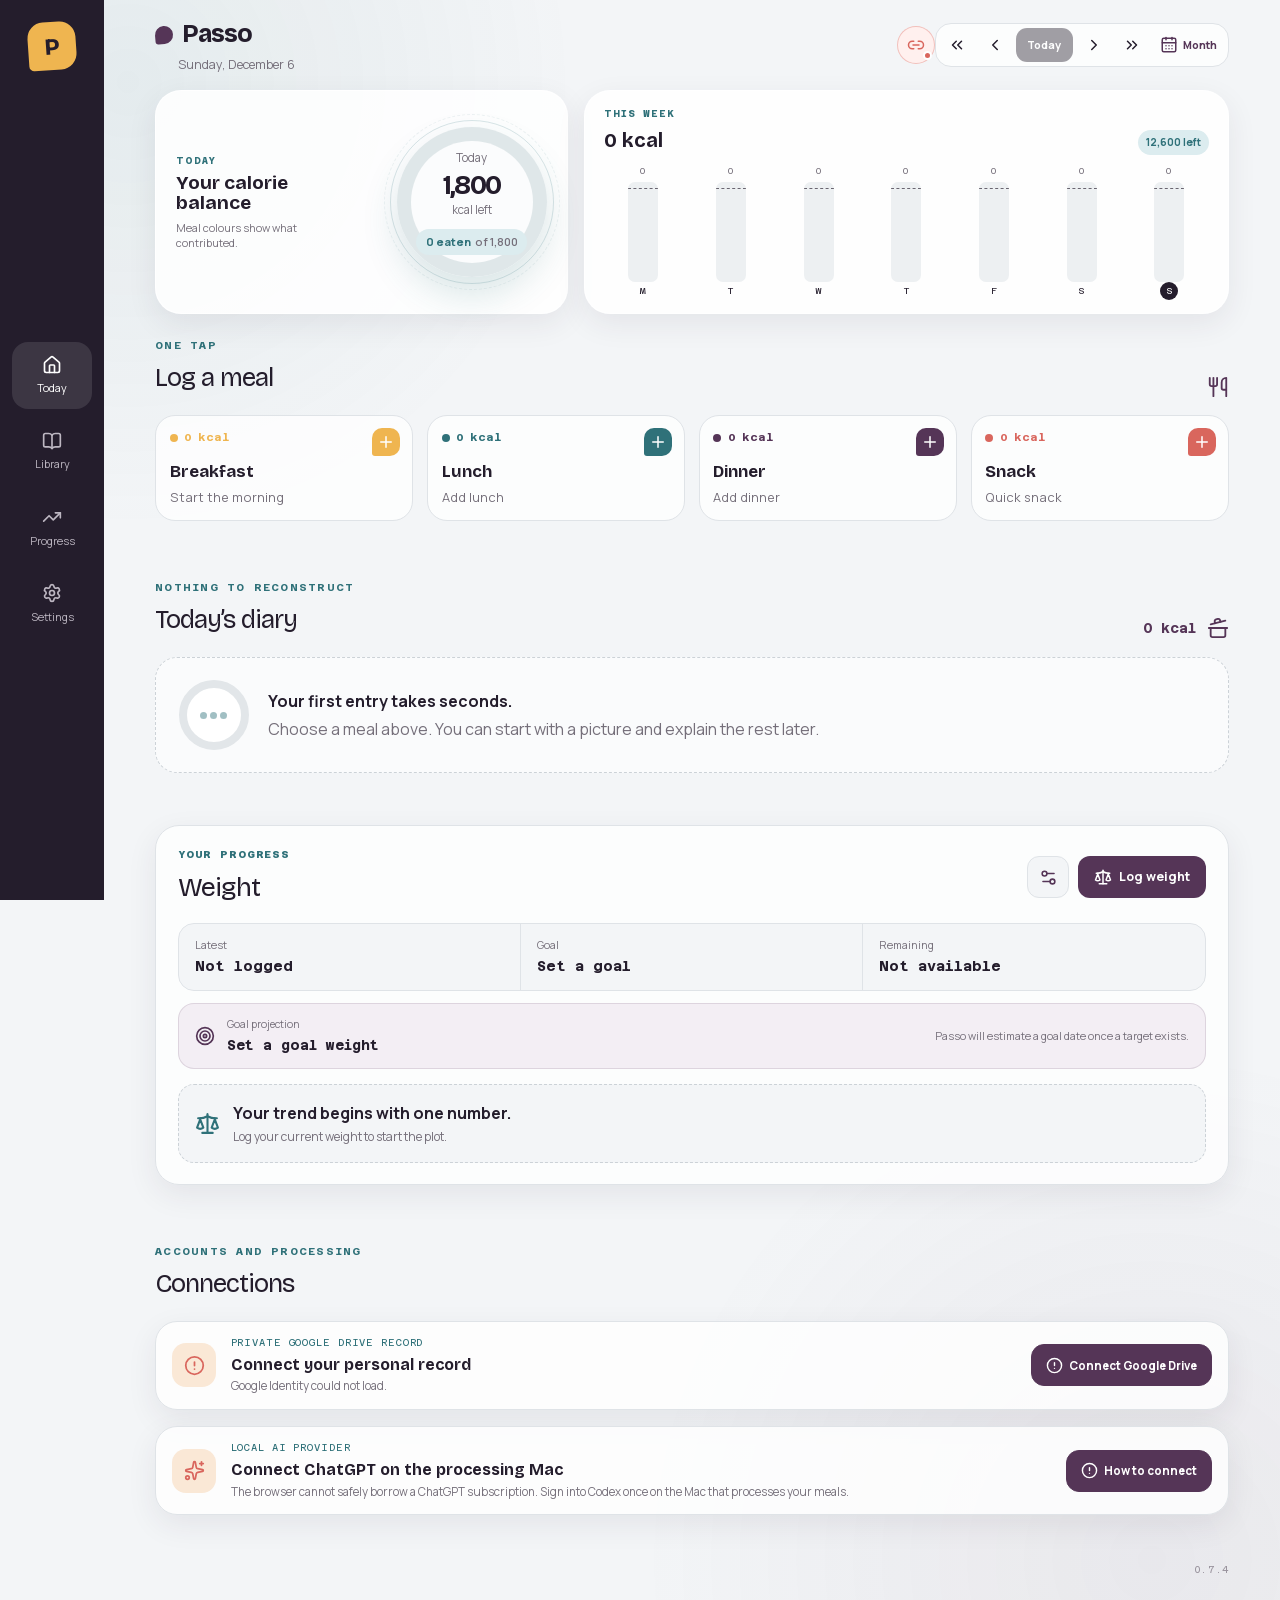
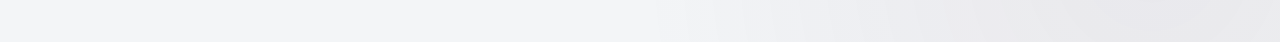
==== commit 3a78451d: "Publish Passo 0.7.4" ====
--- a/index.html
+++ b/index.html
@@ -1,4 +1,4 @@
-<!DOCTYPE html><html lang="en"><head><meta charSet="utf-8"/><meta name="viewport" content="width=device-width, initial-scale=1"/><link rel="stylesheet" href="/_next/static/css/index.CYVAr4EZ.css" data-rsc-css-href="/_next/static/css/index.CYVAr4EZ.css" data-precedence="vite-rsc/importer-resources"/><link rel="modulepreload" fetchPriority="low" href="/_next/static/chunks/index-CyEDLNVp.js"/><script src="/_next/static/chunks/rolldown-runtime-C60lm6uB.js" type="module" async=""></script><script src="/_next/static/chunks/framework-BgSIrAUN.js" type="module" async=""></script><link rel="modulepreload" href="/_next/static/chunks/layout-segment-context-CcMe9yxv.js" crossorigin=""/><link rel="modulepreload" href="/_next/static/chunks/passo-app-CJoJkqY5.js" crossorigin=""/><title>Passo</title><meta name="description" content="Effortless food logging from photographs, voice, and text."/><meta name="application-name" content="Passo"/><meta property="og:title" content="Passo"/><meta property="og:description" content="Take the pictures. Say what changed. Passo keeps the account."/><meta property="og:image" content="https://maxputignano-numaco.github.io/og.png"/><meta property="og:image:width" content="1200"/><meta property="og:image:height" content="630"/><meta property="og:image:alt" content="Passo food logging companion"/><meta name="twitter:card" content="summary_large_image"/><meta name="twitter:title" content="Passo"/><meta name="twitter:description" content="Take the pictures. Say what changed. Passo keeps the account."/><meta name="twitter:image" content="https://maxputignano-numaco.github.io/og.png"/><link rel="shortcut icon" href="/browser-icon.png?v=0.7.3"/><link rel="icon" href="/browser-icon.png?v=0.7.3" sizes="192x192" type="image/png"/><link rel="icon" href="/icon-512.png?v=0.7.3" sizes="512x512" type="image/png"/><link rel="apple-touch-icon" href="/apple-touch-icon.png?v=0.7.3" sizes="180x180" type="image/png"/><link rel="manifest" href="/manifest.webmanifest"/><meta name="mobile-web-app-capable" content="yes"/><meta name="apple-mobile-web-app-title" content="Passo"/><meta name="apple-mobile-web-app-status-bar-style" content="default"/><meta name="theme-color" content="#241d2c"/><script>Object.assign(((self[Symbol.for("vinext.navigationRuntime")]??={bootstrap:{routeManifest:null},functions:{}}).bootstrap.rsc??={rsc:[]}),{params:{},nav:{"pathname":"/","searchParams":[]}})</script><link rel="modulepreload" href="/_next/static/chunks/index-CyEDLNVp.js" />
+<!DOCTYPE html><html lang="en"><head><meta charSet="utf-8"/><meta name="viewport" content="width=device-width, initial-scale=1"/><link rel="stylesheet" href="/_next/static/css/index.CYVAr4EZ.css" data-rsc-css-href="/_next/static/css/index.CYVAr4EZ.css" data-precedence="vite-rsc/importer-resources"/><link rel="modulepreload" fetchPriority="low" href="/_next/static/chunks/index-CEQODSx_.js"/><script src="/_next/static/chunks/rolldown-runtime-C60lm6uB.js" type="module" async=""></script><script src="/_next/static/chunks/framework-BgSIrAUN.js" type="module" async=""></script><link rel="modulepreload" href="/_next/static/chunks/layout-segment-context-DWpYWdpU.js" crossorigin=""/><link rel="modulepreload" href="/_next/static/chunks/passo-app-DST7DYaC.js" crossorigin=""/><title>Passo</title><meta name="description" content="Effortless food logging from photographs, voice, and text."/><meta name="application-name" content="Passo"/><meta property="og:title" content="Passo"/><meta property="og:description" content="Take the pictures. Say what changed. Passo keeps the account."/><meta property="og:image" content="https://maxputignano-numaco.github.io/og.png"/><meta property="og:image:width" content="1200"/><meta property="og:image:height" content="630"/><meta property="og:image:alt" content="Passo food logging companion"/><meta name="twitter:card" content="summary_large_image"/><meta name="twitter:title" content="Passo"/><meta name="twitter:description" content="Take the pictures. Say what changed. Passo keeps the account."/><meta name="twitter:image" content="https://maxputignano-numaco.github.io/og.png"/><link rel="shortcut icon" href="/browser-icon.png?v=0.7.4"/><link rel="icon" href="/browser-icon.png?v=0.7.4" sizes="192x192" type="image/png"/><link rel="icon" href="/icon-512.png?v=0.7.4" sizes="512x512" type="image/png"/><link rel="apple-touch-icon" href="/apple-touch-icon.png?v=0.7.4" sizes="180x180" type="image/png"/><link rel="manifest" href="/manifest.webmanifest"/><meta name="mobile-web-app-capable" content="yes"/><meta name="apple-mobile-web-app-title" content="Passo"/><meta name="apple-mobile-web-app-status-bar-style" content="default"/><meta name="theme-color" content="#241d2c"/><script>Object.assign(((self[Symbol.for("vinext.navigationRuntime")]??={bootstrap:{routeManifest:null},functions:{}}).bootstrap.rsc??={rsc:[]}),{params:{},nav:{"pathname":"/","searchParams":[]}})</script><link rel="modulepreload" href="/_next/static/chunks/index-CEQODSx_.js" />
 <link rel="preload" href="/_next/static/_vinext_fonts/bricolage-grotesque-b05cd6d95bab/bricolage-grotesque-2064f7d0.woff2" as="font" type="font/woff2" crossorigin />
 <link rel="preload" href="/_next/static/_vinext_fonts/manrope-76eca2803f7f/manrope-81401990.woff2" as="font" type="font/woff2" crossorigin />
 <link rel="preload" href="/_next/static/_vinext_fonts/azeret-mono-16634c8afa00/azeret-mono-2165cd3b.woff2" as="font" type="font/woff2" crossorigin />
@@ -146,4 +146,4 @@
 
 .__variable_azeret_mono_0ombk6h { --font-data: 'Azeret Mono', 'Azeret Mono Fallback'; }
 </style>
-</head><body class="__variable_bricolage_grotesque_0k6pl85 __variable_manrope_0lv6qco __variable_azeret_mono_0ombk6h"><div class="app-shell"><aside class="desktop-rail"><div class="brand-mark"><span>P</span></div><nav aria-label="Primary navigation"><button class="active"><svg xmlns="http://www.w3.org/2000/svg" width="20" height="20" viewBox="0 0 24 24" fill="none" stroke="currentColor" stroke-width="2" stroke-linecap="round" stroke-linejoin="round" class="lucide lucide-house" aria-hidden="true"><path d="M15 21v-8a1 1 0 0 0-1-1h-4a1 1 0 0 0-1 1v8"></path><path d="M3 10a2 2 0 0 1 .709-1.528l7-6a2 2 0 0 1 2.582 0l7 6A2 2 0 0 1 21 10v9a2 2 0 0 1-2 2H5a2 2 0 0 1-2-2z"></path></svg><span>Today</span></button><button class=""><svg xmlns="http://www.w3.org/2000/svg" width="20" height="20" viewBox="0 0 24 24" fill="none" stroke="currentColor" stroke-width="2" stroke-linecap="round" stroke-linejoin="round" class="lucide lucide-book-open" aria-hidden="true"><path d="M12 5v16"></path><path d="M20.001 19A2 2 0 0022 17V5a2 2 0 00-1.999-2L16 3.002A5 5 0 0012 5a5 5 0 00-4-2H4a2 2 0 00-2 2v12a2 2 0 001.999 2H8a5 5 0 014 2 5 5 0 014-2z"></path></svg><span>Library</span></button><button class=""><svg xmlns="http://www.w3.org/2000/svg" width="20" height="20" viewBox="0 0 24 24" fill="none" stroke="currentColor" stroke-width="2" stroke-linecap="round" stroke-linejoin="round" class="lucide lucide-trending-up" aria-hidden="true"><path d="M16 7h6v6"></path><path d="m22 7-8.5 8.5-5-5L2 17"></path></svg><span>Progress</span></button><button class=""><svg xmlns="http://www.w3.org/2000/svg" width="20" height="20" viewBox="0 0 24 24" fill="none" stroke="currentColor" stroke-width="2" stroke-linecap="round" stroke-linejoin="round" class="lucide lucide-settings" aria-hidden="true"><path d="M9.671 4.136a2.34 2.34 0 0 1 4.659 0 2.34 2.34 0 0 0 3.319 1.915 2.34 2.34 0 0 1 2.33 4.033 2.34 2.34 0 0 0 0 3.831 2.34 2.34 0 0 1-2.33 4.033 2.34 2.34 0 0 0-3.319 1.915 2.34 2.34 0 0 1-4.659 0 2.34 2.34 0 0 0-3.32-1.915 2.34 2.34 0 0 1-2.33-4.033 2.34 2.34 0 0 0 0-3.831A2.34 2.34 0 0 1 6.35 6.051a2.34 2.34 0 0 0 3.319-1.915"></path><circle cx="12" cy="12" r="3"></circle></svg><span>Settings</span></button></nav></aside><main class="main-surface"><header class="topbar"><div><div class="wordmark"><span class="wordmark-step"></span>Passo</div><p>Tuesday, August 18</p></div><div class="connection-control"><button type="button" class="connection-pill offline" aria-label="A Passo connection needs attention" aria-expanded="false" title="Reconnect Passo"><svg xmlns="http://www.w3.org/2000/svg" width="18" height="18" viewBox="0 0 24 24" fill="none" stroke="currentColor" stroke-width="2" stroke-linecap="round" stroke-linejoin="round" class="lucide lucide-link2 lucide-link-2" aria-hidden="true"><path d="M9 17H7A5 5 0 0 1 7 7h2"></path><path d="M15 7h2a5 5 0 1 1 0 10h-2"></path><line x1="8" x2="16" y1="12" y2="12"></line></svg><span aria-hidden="true"></span></button></div><nav class="date-navigator" aria-label="Choose diary date"><button type="button" aria-label="Previous week" title="Previous week"><svg xmlns="http://www.w3.org/2000/svg" width="18" height="18" viewBox="0 0 24 24" fill="none" stroke="currentColor" stroke-width="2" stroke-linecap="round" stroke-linejoin="round" class="lucide lucide-chevrons-left" aria-hidden="true"><path d="m11 17-5-5 5-5"></path><path d="m18 17-5-5 5-5"></path></svg></button><button type="button" aria-label="Previous day" title="Previous day"><svg xmlns="http://www.w3.org/2000/svg" width="18" height="18" viewBox="0 0 24 24" fill="none" stroke="currentColor" stroke-width="2" stroke-linecap="round" stroke-linejoin="round" class="lucide lucide-chevron-left" aria-hidden="true"><path d="m15 18-6-6 6-6"></path></svg></button><button type="button" class="today-button" disabled="">Today</button><button type="button" aria-label="Next day" title="Next day"><svg xmlns="http://www.w3.org/2000/svg" width="18" height="18" viewBox="0 0 24 24" fill="none" stroke="currentColor" stroke-width="2" stroke-linecap="round" stroke-linejoin="round" class="lucide lucide-chevron-right" aria-hidden="true"><path d="m9 18 6-6-6-6"></path></svg></button><button type="button" aria-label="Next week" title="Next week"><svg xmlns="http://www.w3.org/2000/svg" width="18" height="18" viewBox="0 0 24 24" fill="none" stroke="currentColor" stroke-width="2" stroke-linecap="round" stroke-linejoin="round" class="lucide lucide-chevrons-right" aria-hidden="true"><path d="m6 17 5-5-5-5"></path><path d="m13 17 5-5-5-5"></path></svg></button><button type="button" class="month-button" aria-label="Open month calendar" title="Month calendar"><svg xmlns="http://www.w3.org/2000/svg" width="18" height="18" viewBox="0 0 24 24" fill="none" stroke="currentColor" stroke-width="2" stroke-linecap="round" stroke-linejoin="round" class="lucide lucide-calendar-days" aria-hidden="true"><path d="M8 2v3"></path><path d="M16 2v3"></path><rect x="3" y="3" width="18" height="18" rx="2"></rect><path d="M3 9h18"></path><path d="M8 13h.01"></path><path d="M12 13h.01"></path><path d="M16 13h.01"></path><path d="M8 17h.01"></path><path d="M12 17h.01"></path><path d="M16 17h.01"></path></svg><span>Month</span></button></nav></header><div class="today-layout"><h1 class="visually-hidden">Tuesday, August 18</h1><section class="today-dashboard" aria-label="Tuesday, August 18 and its week"><div class="today-ring-card"><div class="today-ring-copy"><span>Today</span><strong>Your calorie balance</strong><small>Meal colours show what contributed.</small></div><div class="progress-plate " style="--plate-segments:conic-gradient(#efb550 0deg 0deg, #2f7179 0deg 0deg, #553557 0deg 0deg, #d9665d 0deg 0deg, #dfe7e9 0deg 360deg)" aria-label="1800 calories left. 0 eaten of 1800. Breakfast 0 kcal, Lunch 0 kcal, Dinner 0 kcal, Snack 0 kcal"><div class="progress-plate-inner"><span class="plate-kicker">Today</span><strong>1,800</strong><span class="plate-unit">kcal <!-- -->left</span><span class="plate-balance"><span>0<!-- --> eaten</span><span class="plate-target">of <!-- -->1,800</span></span></div></div></div><section class="weekly-gauge" aria-label="0 of 12600 calories this week"><header><div><span>This week</span><strong>0<!-- --> kcal</strong></div><small class="">12,600 left</small></header><div class="weekly-gauge-bars"><div aria-label="Mon: 0 of 1800 calories" class="" title="Mon: 0 of 1800 kcal"><span class="weekly-gauge-value">0</span><span class="weekly-gauge-track"><span class="weekly-gauge-target" style="bottom:92.59259259259258%"></span><span class="weekly-gauge-fill " style="height:0%"></span></span><small>M</small></div><div aria-label="Tue: 0 of 1800 calories" class="is-today" title="Tue: 0 of 1800 kcal"><span class="weekly-gauge-value">0</span><span class="weekly-gauge-track"><span class="weekly-gauge-target" style="bottom:92.59259259259258%"></span><span class="weekly-gauge-fill " style="height:0%"></span></span><small>T</small></div><div aria-label="Wed: 0 of 1800 calories" class="" title="Wed: 0 of 1800 kcal"><span class="weekly-gauge-value">0</span><span class="weekly-gauge-track"><span class="weekly-gauge-target" style="bottom:92.59259259259258%"></span><span class="weekly-gauge-fill " style="height:0%"></span></span><small>W</small></div><div aria-label="Thu: 0 of 1800 calories" class="" title="Thu: 0 of 1800 kcal"><span class="weekly-gauge-value">0</span><span class="weekly-gauge-track"><span class="weekly-gauge-target" style="bottom:92.59259259259258%"></span><span class="weekly-gauge-fill " style="height:0%"></span></span><small>T</small></div><div aria-label="Fri: 0 of 1800 calories" class="" title="Fri: 0 of 1800 kcal"><span class="weekly-gauge-value">0</span><span class="weekly-gauge-track"><span class="weekly-gauge-target" style="bottom:92.59259259259258%"></span><span class="weekly-gauge-fill " style="height:0%"></span></span><small>F</small></div><div aria-label="Sat: 0 of 1800 calories" class="" title="Sat: 0 of 1800 kcal"><span class="weekly-gauge-value">0</span><span class="weekly-gauge-track"><span class="weekly-gauge-target" style="bottom:92.59259259259258%"></span><span class="weekly-gauge-fill " style="height:0%"></span></span><small>S</small></div><div aria-label="Sun: 0 of 1800 calories" class="" title="Sun: 0 of 1800 kcal"><span class="weekly-gauge-value">0</span><span class="weekly-gauge-track"><span class="weekly-gauge-target" style="bottom:92.59259259259258%"></span><span class="weekly-gauge-fill " style="height:0%"></span></span><small>S</small></div></div></section></section><section class="occasion-section" aria-labelledby="add-meal-heading"><div class="section-heading"><div><span>One tap</span><h2 id="add-meal-heading">Log a meal</h2></div><svg xmlns="http://www.w3.org/2000/svg" width="22" height="22" viewBox="0 0 24 24" fill="none" stroke="currentColor" stroke-width="2" stroke-linecap="round" stroke-linejoin="round" class="lucide lucide-utensils" aria-hidden="true"><path d="M3 2v7c0 1.1.9 2 2 2h4a2 2 0 0 0 2-2V2"></path><path d="M7 2v20"></path><path d="M21 15V2a5 5 0 0 0-5 5v6c0 1.1.9 2 2 2h3Zm0 0v7"></path></svg></div><div class="occasion-grid"><button style="--meal-colour:#efb550"><span class="occasion-calories"><span aria-hidden="true"></span>0<!-- --> kcal</span><span class="occasion-plus"><svg xmlns="http://www.w3.org/2000/svg" width="18" height="18" viewBox="0 0 24 24" fill="none" stroke="currentColor" stroke-width="2" stroke-linecap="round" stroke-linejoin="round" class="lucide lucide-plus" aria-hidden="true"><path d="M5 12h14"></path><path d="M12 5v14"></path></svg></span><strong>Breakfast</strong><small>Start the morning</small></button><button style="--meal-colour:#2f7179"><span class="occasion-calories"><span aria-hidden="true"></span>0<!-- --> kcal</span><span class="occasion-plus"><svg xmlns="http://www.w3.org/2000/svg" width="18" height="18" viewBox="0 0 24 24" fill="none" stroke="currentColor" stroke-width="2" stroke-linecap="round" stroke-linejoin="round" class="lucide lucide-plus" aria-hidden="true"><path d="M5 12h14"></path><path d="M12 5v14"></path></svg></span><strong>Lunch</strong><small>Add lunch</small></button><button style="--meal-colour:#553557"><span class="occasion-calories"><span aria-hidden="true"></span>0<!-- --> kcal</span><span class="occasion-plus"><svg xmlns="http://www.w3.org/2000/svg" width="18" height="18" viewBox="0 0 24 24" fill="none" stroke="currentColor" stroke-width="2" stroke-linecap="round" stroke-linejoin="round" class="lucide lucide-plus" aria-hidden="true"><path d="M5 12h14"></path><path d="M12 5v14"></path></svg></span><strong>Dinner</strong><small>Add dinner</small></button><button style="--meal-colour:#d9665d"><span class="occasion-calories"><span aria-hidden="true"></span>0<!-- --> kcal</span><span class="occasion-plus"><svg xmlns="http://www.w3.org/2000/svg" width="18" height="18" viewBox="0 0 24 24" fill="none" stroke="currentColor" stroke-width="2" stroke-linecap="round" stroke-linejoin="round" class="lucide lucide-plus" aria-hidden="true"><path d="M5 12h14"></path><path d="M12 5v14"></path></svg></span><strong>Snack</strong><small>Quick snack</small></button></div></section><section class="diary-section" aria-labelledby="diary-heading"><div class="section-heading"><div><span>Nothing to reconstruct</span><h2 id="diary-heading">Today’s diary</h2></div><div class="diary-total" aria-label="0 calories in the diary for Tuesday, August 18"><strong>0<!-- --> kcal</strong><svg xmlns="http://www.w3.org/2000/svg" width="22" height="22" viewBox="0 0 24 24" fill="none" stroke="currentColor" stroke-width="2" stroke-linecap="round" stroke-linejoin="round" class="lucide lucide-cooking-pot" aria-hidden="true"><path d="M2 12h20"></path><path d="M20 12v8a2 2 0 0 1-2 2H6a2 2 0 0 1-2-2v-8"></path><path d="m4 8 16-4"></path><path d="m8.86 6.78-.45-1.81a2 2 0 0 1 1.45-2.43l1.94-.48a2 2 0 0 1 2.43 1.46l.45 1.8"></path></svg></div></div><div class="empty-diary"><div class="empty-plate"><span></span><span></span><span></span></div><div><strong>Your first entry takes seconds.</strong><p>Choose a meal above. You can start with a picture and explain the rest later.</p></div></div></section><section class="weight-section" aria-labelledby="weight-heading"><div class="weight-card-heading"><div><span>Your progress</span><h2 id="weight-heading">Weight</h2></div><div class="weight-heading-actions"><button type="button" class="weight-settings-button" aria-label="Set goal weight" aria-expanded="false"><svg xmlns="http://www.w3.org/2000/svg" width="19" height="19" viewBox="0 0 24 24" fill="none" stroke="currentColor" stroke-width="2" stroke-linecap="round" stroke-linejoin="round" class="lucide lucide-settings2 lucide-settings-2" aria-hidden="true"><path d="M14 17H5"></path><path d="M19 7h-9"></path><circle cx="17" cy="17" r="3"></circle><circle cx="7" cy="7" r="3"></circle></svg></button><button type="button" class="log-weight-button"><svg xmlns="http://www.w3.org/2000/svg" width="18" height="18" viewBox="0 0 24 24" fill="none" stroke="currentColor" stroke-width="2" stroke-linecap="round" stroke-linejoin="round" class="lucide lucide-scale" aria-hidden="true"><path d="M12 3v18"></path><path d="m19 8 3 8a5 5 0 0 1-6 0zV7"></path><path d="M3 7h1a17 17 0 0 0 8-2 17 17 0 0 0 8 2h1"></path><path d="m5 8 3 8a5 5 0 0 1-6 0zV7"></path><path d="M7 21h10"></path></svg>Log weight</button></div></div><div class="weight-summary"><div><span>Latest</span><strong>Not logged</strong></div><div><span>Goal</span><strong>Set a goal</strong></div><div><span>Remaining</span><strong>Not available</strong></div></div><div class="weight-projection"><svg xmlns="http://www.w3.org/2000/svg" width="20" height="20" viewBox="0 0 24 24" fill="none" stroke="currentColor" stroke-width="2" stroke-linecap="round" stroke-linejoin="round" class="lucide lucide-target" aria-hidden="true"><circle cx="12" cy="12" r="10"></circle><circle cx="12" cy="12" r="6"></circle><circle cx="12" cy="12" r="2"></circle></svg><div><span>Goal projection</span><strong>Set a goal weight</strong></div><small>Passo will estimate a goal date once a target exists.</small></div><div class="weight-empty"><svg xmlns="http://www.w3.org/2000/svg" width="25" height="25" viewBox="0 0 24 24" fill="none" stroke="currentColor" stroke-width="2" stroke-linecap="round" stroke-linejoin="round" class="lucide lucide-scale" aria-hidden="true"><path d="M12 3v18"></path><path d="m19 8 3 8a5 5 0 0 1-6 0zV7"></path><path d="M3 7h1a17 17 0 0 0 8-2 17 17 0 0 0 8 2h1"></path><path d="m5 8 3 8a5 5 0 0 1-6 0zV7"></path><path d="M7 21h10"></path></svg><div><strong>Your trend begins with one number.</strong><span>Log your current weight to start the plot.</span></div></div></section><section class="connections-section" aria-labelledby="connections-heading"><div class="section-heading"><div><span>Accounts and processing</span><h2 id="connections-heading">Connections</h2></div></div><section class="sync-card sync-loading" aria-live="polite"><div class="sync-card-icon"><svg xmlns="http://www.w3.org/2000/svg" width="21" height="21" viewBox="0 0 24 24" fill="none" stroke="currentColor" stroke-width="2" stroke-linecap="round" stroke-linejoin="round" class="lucide lucide-cloud-off" aria-hidden="true"><path d="M10.94 5.274A7 7 0 0 1 15.71 10h1.79a4.5 4.5 0 0 1 4.222 6.057"></path><path d="M18.796 18.81A4.5 4.5 0 0 1 17.5 19H9A7 7 0 0 1 5.79 5.78"></path><path d="m2 2 20 20"></path></svg></div><div class="sync-card-copy"><span>Private Google Drive record</span><strong>Connect your personal record</strong><p>Preparing Google Drive connection.</p></div><button type="button" class="sync-action" disabled=""><svg xmlns="http://www.w3.org/2000/svg" width="17" height="17" viewBox="0 0 24 24" fill="none" stroke="currentColor" stroke-width="2" stroke-linecap="round" stroke-linejoin="round" class="lucide lucide-refresh-cw spin" aria-hidden="true"><path d="M3 12a9 9 0 0 1 9-9 9.75 9.75 0 0 1 6.74 2.74L21 8"></path><path d="M21 3v5h-5"></path><path d="M21 12a9 9 0 0 1-9 9 9.75 9.75 0 0 1-6.74-2.74L3 16"></path><path d="M8 16H3v5"></path></svg>Preparing</button></section><section class="sync-card ai-connection-card sync-needs_attention"><div class="sync-card-icon"><svg xmlns="http://www.w3.org/2000/svg" width="21" height="21" viewBox="0 0 24 24" fill="none" stroke="currentColor" stroke-width="2" stroke-linecap="round" stroke-linejoin="round" class="lucide lucide-sparkles" aria-hidden="true"><path d="M11.017 2.814a1 1 0 0 1 1.966 0l1.051 5.558a2 2 0 0 0 1.594 1.594l5.558 1.051a1 1 0 0 1 0 1.966l-5.558 1.051a2 2 0 0 0-1.594 1.594l-1.051 5.558a1 1 0 0 1-1.966 0l-1.051-5.558a2 2 0 0 0-1.594-1.594l-5.558-1.051a1 1 0 0 1 0-1.966l5.558-1.051a2 2 0 0 0 1.594-1.594z"></path><path d="M20 2v4"></path><path d="M22 4h-4"></path><circle cx="4" cy="20" r="2"></circle></svg></div><div class="sync-card-copy"><span>Local AI provider</span><strong>Connect ChatGPT on the processing Mac</strong><p>The browser cannot safely borrow a ChatGPT subscription. Sign into Codex once on the Mac that processes your meals.</p></div><button type="button" class="sync-action"><svg xmlns="http://www.w3.org/2000/svg" width="17" height="17" viewBox="0 0 24 24" fill="none" stroke="currentColor" stroke-width="2" stroke-linecap="round" stroke-linejoin="round" class="lucide lucide-circle-alert" aria-hidden="true"><circle cx="12" cy="12" r="10"></circle><line x1="12" x2="12" y1="8" y2="12"></line><line x1="12" x2="12.01" y1="16" y2="16"></line></svg>How to connect</button></section></section></div><footer class="app-version" aria-label="Passo version 0.7.3">0.7.3</footer></main><nav class="mobile-nav" aria-label="Primary navigation"><button class="active"><svg xmlns="http://www.w3.org/2000/svg" width="20" height="20" viewBox="0 0 24 24" fill="none" stroke="currentColor" stroke-width="2" stroke-linecap="round" stroke-linejoin="round" class="lucide lucide-house" aria-hidden="true"><path d="M15 21v-8a1 1 0 0 0-1-1h-4a1 1 0 0 0-1 1v8"></path><path d="M3 10a2 2 0 0 1 .709-1.528l7-6a2 2 0 0 1 2.582 0l7 6A2 2 0 0 1 21 10v9a2 2 0 0 1-2 2H5a2 2 0 0 1-2-2z"></path></svg><span>Today</span></button><button class=""><svg xmlns="http://www.w3.org/2000/svg" width="20" height="20" viewBox="0 0 24 24" fill="none" stroke="currentColor" stroke-width="2" stroke-linecap="round" stroke-linejoin="round" class="lucide lucide-book-open" aria-hidden="true"><path d="M12 5v16"></path><path d="M20.001 19A2 2 0 0022 17V5a2 2 0 00-1.999-2L16 3.002A5 5 0 0012 5a5 5 0 00-4-2H4a2 2 0 00-2 2v12a2 2 0 001.999 2H8a5 5 0 014 2 5 5 0 014-2z"></path></svg><span>Library</span></button><button class=""><svg xmlns="http://www.w3.org/2000/svg" width="20" height="20" viewBox="0 0 24 24" fill="none" stroke="currentColor" stroke-width="2" stroke-linecap="round" stroke-linejoin="round" class="lucide lucide-trending-up" aria-hidden="true"><path d="M16 7h6v6"></path><path d="m22 7-8.5 8.5-5-5L2 17"></path></svg><span>Progress</span></button><button class=""><svg xmlns="http://www.w3.org/2000/svg" width="20" height="20" viewBox="0 0 24 24" fill="none" stroke="currentColor" stroke-width="2" stroke-linecap="round" stroke-linejoin="round" class="lucide lucide-settings" aria-hidden="true"><path d="M9.671 4.136a2.34 2.34 0 0 1 4.659 0 2.34 2.34 0 0 0 3.319 1.915 2.34 2.34 0 0 1 2.33 4.033 2.34 2.34 0 0 0 0 3.831 2.34 2.34 0 0 1-2.33 4.033 2.34 2.34 0 0 0-3.319 1.915 2.34 2.34 0 0 1-4.659 0 2.34 2.34 0 0 0-3.32-1.915 2.34 2.34 0 0 1-2.33-4.033 2.34 2.34 0 0 0 0-3.831A2.34 2.34 0 0 1 6.35 6.051a2.34 2.34 0 0 0 3.319-1.915"></path><circle cx="12" cy="12" r="3"></circle></svg><span>Settings</span></button></nav></div><script type="module" src="/_next/static/chunks/index-CyEDLNVp.js" id="_R_" async=""></script><script>((self[Symbol.for("vinext.navigationRuntime")]??={bootstrap:{routeManifest:null},functions:{}}).bootstrap.rsc??={rsc:[]}).rsc.push("2:I[\"8c0f216c4604\",[],\"Children\",1]\n")</script><script>((self[Symbol.for("vinext.navigationRuntime")]??={bootstrap:{routeManifest:null},functions:{}}).bootstrap.rsc??={rsc:[]}).rsc.push("3:I[\"593f344dc510\",[],\"GlobalErrorBoundary\",1]\n")</script><script>((self[Symbol.for("vinext.navigationRuntime")]??={bootstrap:{routeManifest:null},functions:{}}).bootstrap.rsc??={rsc:[]}).rsc.push("4:I[\"0b874ad30386\",[],\"default\",1]\n")</script><script>((self[Symbol.for("vinext.navigationRuntime")]??={bootstrap:{routeManifest:null},functions:{}}).bootstrap.rsc??={rsc:[]}).rsc.push("5:I[\"593f344dc510\",[],\"ErrorBoundary\",1]\n")</script><script>((self[Symbol.for("vinext.navigationRuntime")]??={bootstrap:{routeManifest:null},functions:{}}).bootstrap.rsc??={rsc:[]}).rsc.push("6:I[\"15c18cfaeeff\",[],\"LayoutSegmentProvider\",1]\n")</script><script>((self[Symbol.for("vinext.navigationRuntime")]??={bootstrap:{routeManifest:null},functions:{}}).bootstrap.rsc??={rsc:[]}).rsc.push("7:I[\"8c0f216c4604\",[],\"Slot\",1]\n")</script><script>((self[Symbol.for("vinext.navigationRuntime")]??={bootstrap:{routeManifest:null},functions:{}}).bootstrap.rsc??={rsc:[]}).rsc.push("8:I[\"9276801271d6\",[],\"AppRouterScrollTarget\",1]\n")</script><script>((self[Symbol.for("vinext.navigationRuntime")]??={bootstrap:{routeManifest:null},functions:{}}).bootstrap.rsc??={rsc:[]}).rsc.push("9:I[\"593f344dc510\",[],\"RedirectBoundary\",1]\n")</script><script>((self[Symbol.for("vinext.navigationRuntime")]??={bootstrap:{routeManifest:null},functions:{}}).bootstrap.rsc??={rsc:[]}).rsc.push(":HL[\"/_next/static/css/index.CYVAr4EZ.css\",\"style\"     ]\n")</script><script>((self[Symbol.for("vinext.navigationRuntime")]??={bootstrap:{routeManifest:null},functions:{}}).bootstrap.rsc??={rsc:[]}).rsc.push("0:{\"__route\":\"route:/\",\"__interceptionContext\":null,\"__layoutIds\":[\"layout:/\"],\"__rootLayout\":\"/\",\"__sourcePage\":\"/page\",\"page:/\":\"$L1\",\"layout:/\":[[[[\"$\",\"link\",\"css:/_next/static/css/index.CYVAr4EZ.css\",{\"rel\":\"stylesheet\",\"precedence\":\"vite-rsc/importer-resources\",\"href\":\"/_next/static/css/index.CYVAr4EZ.css\",\"data-rsc-css-href\":\"/_next/static/css/index.CYVAr4EZ.css\"}],\"$undefined\"],[\"$\",\"html\",null,{\"lang\":\"en\",\"children\":[\"$\",\"body\",null,{\"className\":\"__variable_bricolage_grotesque_0k6pl85 __variable_manrope_0lv6qco __variable_azeret_mono_0ombk6h\",\"children\":[\"$\",\"$L2\",null,{}]}]}]],null],\"route:/\":[[[\"$\",\"meta\",null,{\"charSet\":\"utf-8\"}],[[\"$\",\"title\",\"0\",{\"children\":\"Passo\"}],[\"$\",\"meta\",\"1\",{\"name\":\"description\",\"content\":\"Effortless food logging from photographs, voice, and text.\"}],[\"$\",\"meta\",\"2\",{\"name\":\"application-name\",\"content\":\"Passo\"}],[\"$\",\"meta\",\"3\",{\"property\":\"og:title\",\"content\":\"Passo\"}],[\"$\",\"meta\",\"4\",{\"property\":\"og:description\",\"content\":\"Take the pictures. Say what changed. Passo keeps the account.\"}],[\"$\",\"meta\",\"5\",{\"property\":\"og:image\",\"content\":\"https://maxputignano-numaco.github.io/og.png\"}],[\"$\",\"meta\",\"6\",{\"property\":\"og:image:width\",\"content\":\"1200\"}],[\"$\",\"meta\",\"7\",{\"property\":\"og:image:height\",\"content\":\"630\"}],[\"$\",\"meta\",\"8\",{\"property\":\"og:image:alt\",\"content\":\"Passo food logging companion\"}],[\"$\",\"meta\",\"9\",{\"name\":\"twitter:card\",\"content\":\"summary_large_image\"}],[\"$\",\"meta\",\"10\",{\"name\":\"twitter:title\",\"content\":\"Passo\"}],[\"$\",\"meta\",\"11\",{\"name\":\"twitter:description\",\"content\":\"Take the pictures. Say what changed. Passo keeps the account.\"}],[\"$\",\"meta\",\"12\",{\"name\":\"twitter:image\",\"content\":\"https://maxputignano-numaco.github.io/og.png\"}],[\"$\",\"link\",\"13\",{\"rel\":\"shortcut icon\",\"href\":\"/browser-icon.png?v=0.7.3\"}],[\"$\",\"link\",\"14\",{\"rel\":\"icon\",\"href\":\"/browser-icon.png?v=0.7.3\",\"sizes\":\"192x192\",\"type\":\"image/png\"}],[\"$\",\"link\",\"15\",{\"rel\":\"icon\",\"href\":\"/icon-512.png?v=0.7.3\",\"sizes\":\"512x512\",\"type\":\"image/png\"}],[\"$\",\"link\",\"16\",{\"rel\":\"apple-touch-icon\",\"href\":\"/apple-touch-icon.png?v=0.7.3\",\"sizes\":\"180x180\",\"type\":\"image/png\"}],[\"$\",\"link\",\"17\",{\"rel\":\"manifest\",\"href\":\"/manifest.webmanifest\"}],[\"$\",\"meta\",\"18\",{\"name\":\"mobile-web-app-capable\",\"content\":\"yes\"}],[\"$\",\"meta\",\"19\",{\"name\":\"apple-mobile-web-app-title\",\"content\":\"Passo\"}],[\"$\",\"meta\",\"20\",{\"name\":\"apple-mobile-web-app-status-bar-style\",\"content\":\"default\"}]],[[\"$\",\"meta\",\"0\",{\"name\":\"viewport\",\"content\":\"width=device-width, initial-scale=1\"}],[\"$\",\"meta\",\"1\",{\"name\":\"theme-color\",\"content\":\"#241d2c\"}]]],[\"$\",\"$L3\",null,{\"fallback\":\"$4\",\"children\":[\"$\",\"$L5\",null,{\"fallback\":\"$4\",\"children\":[\"$\",\"$L6\",null,{\"providerId\":\"layout:/\",\"segmentMap\":{\"children\":[]},\"children\":[\"$\",\"$L7\",null,{\"id\":\"layout:/\",\"parallelSlots\":\"$undefined\",\"children\":[\"$\",\"$L8\",null,{\"children\":[\"$\",\"$L9\",null,{\"children\":[[\"$\",\"$L6\",null,{\"providerId\":\"page:/\",\"segmentMap\":{\"children\":[\"__PAGE__\"]},\"children\":[\"$\",\"$L7\",null,{\"id\":\"page:/\"}]}],null]}]}]}]}]}]}],null,null],\"__layoutFlags\":{\"layout:/\":\"s\"},\"__artifactCompatibility\":{\"schemaVersion\":1,\"graphVersion\":\"app-route-graph:1177fd80f83fa7b0\",\"deploymentVersion\":\"3ae10c65-dc90-4630-825d-822930fbac8e\",\"appElementsSchemaVersion\":1,\"rscPayloadSchemaVersion\":1,\"rootBoundaryId\":\"/\",\"renderEpoch\":null},\"__renderObservation\":{\"schemaVersion\":1,\"output\":{\"kind\":\"app-rsc\",\"mountedSlotsFingerprint\":null,\"renderEpoch\":null,\"rootBoundaryId\":\"/\",\"routeId\":\"route:/\"},\"completeness\":\"partial\",\"boundaryOutcome\":{\"kind\":\"unknown\"},\"requestApis\":[{\"kind\":\"connection\",\"status\":\"unknown\"},{\"kind\":\"cookies\",\"status\":\"unknown\"},{\"kind\":\"draftMode\",\"status\":\"unknown\"},{\"kind\":\"headers\",\"status\":\"unknown\"},{\"kind\":\"params\",\"status\":\"unknown\"},{\"kind\":\"searchParams\",\"status\":\"unknown\"}],\"dynamicFetches\":[],\"cacheTags\":[\"/\",\"_N_T_/\",\"_N_T_/index\",\"_N_T_/layout\",\"_N_T_/page\"],\"pathTags\":[\"/\"],\"cacheability\":\"unknown\",\"downgrade\":{\"target\":\"freshRender\",\"reasons\":[{\"code\":\"CP_DOWNGRADE_CACHEABILITY_UNKNOWN\",\"target\":\"freshRender\"},{\"code\":\"CP_DOWNGRADE_INCOMPLETE_OBSERVATION\",\"completeness\":\"partial\",\"target\":\"freshRender\"},{\"code\":\"CP_DOWNGRADE_UNKNOWN_REQUEST_API\",\"requestApi\":\"connection\",\"target\":\"freshRender\"},{\"code\":\"CP_DOWNGRADE_UNKNOWN_REQUEST_API\",\"requestApi\":\"cookies\",\"target\":\"freshRender\"},{\"code\":\"CP_DOWNGRADE_UNKNOWN_REQUEST_API\",\"requestApi\":\"draftMode\",\"target\":\"freshRender\"},{\"code\":\"CP_DOWNGRADE_UNKNOWN_REQUEST_API\",\"requestApi\":\"headers\",\"target\":\"freshRender\"},{\"code\":\"CP_DOWNGRADE_UNKNOWN_REQUEST_API\",\"requestApi\":\"params\",\"target\":\"freshRender\"},{\"code\":\"CP_DOWNGRADE_UNKNOWN_REQUEST_API\",\"requestApi\":\"searchParams\",\"target\":\"freshRender\"}],\"fallback\":{\"kind\":\"breakerFallback\",\"code\":\"CP_PRIVATE_DYNAMIC_DOWNGRADE\",\"mode\":\"renderFresh\",\"scope\":\"affectedOutput\",\"fields\":{\"reasonCodes\":[\"CP_DOWNGRADE_CACHEABILITY_UNKNOWN\",\"CP_DOWNGRADE_INCOMPLETE_OBSERVATION\",\"CP_DOWNGRADE_UNKNOWN_REQUEST_API\",\"CP_DOWNGRADE_UNKNOWN_REQUEST_API\",\"CP_DOWNGRADE_UNKNOWN_REQUEST_API\",\"CP_DOWNGRADE_UNKNOWN_REQUEST_API\",\"CP_DOWNGRADE_UNKNOWN_REQUEST_API\",\"CP_DOWNGRADE_UNKNOWN_REQUEST_API\"],\"target\":\"freshRender\"}},\"isPublicCacheCandidate\":false}}}\n")</script><script>((self[Symbol.for("vinext.navigationRuntime")]??={bootstrap:{routeManifest:null},functions:{}}).bootstrap.rsc??={rsc:[]}).rsc.push("a:I[\"f9c94a71bdc8\",[],\"PassoApp\",1]\n")</script><script>((self[Symbol.for("vinext.navigationRuntime")]??={bootstrap:{routeManifest:null},functions:{}}).bootstrap.rsc??={rsc:[]}).rsc.push("1:[\"$\",\"$La\",null,{}]\n")</script><script>Object.assign(((self[Symbol.for("vinext.navigationRuntime")]??={bootstrap:{routeManifest:null},functions:{}}).bootstrap.rsc??={rsc:[]}),{"initialCacheKind":"static"});((self[Symbol.for("vinext.navigationRuntime")]??={bootstrap:{routeManifest:null},functions:{}}).bootstrap.rsc??={rsc:[]}).done=true</script></body></html>+</head><body class="__variable_bricolage_grotesque_0k6pl85 __variable_manrope_0lv6qco __variable_azeret_mono_0ombk6h"><div class="app-shell"><aside class="desktop-rail"><div class="brand-mark"><span>P</span></div><nav aria-label="Primary navigation"><button class="active"><svg xmlns="http://www.w3.org/2000/svg" width="20" height="20" viewBox="0 0 24 24" fill="none" stroke="currentColor" stroke-width="2" stroke-linecap="round" stroke-linejoin="round" class="lucide lucide-house" aria-hidden="true"><path d="M15 21v-8a1 1 0 0 0-1-1h-4a1 1 0 0 0-1 1v8"></path><path d="M3 10a2 2 0 0 1 .709-1.528l7-6a2 2 0 0 1 2.582 0l7 6A2 2 0 0 1 21 10v9a2 2 0 0 1-2 2H5a2 2 0 0 1-2-2z"></path></svg><span>Today</span></button><button class=""><svg xmlns="http://www.w3.org/2000/svg" width="20" height="20" viewBox="0 0 24 24" fill="none" stroke="currentColor" stroke-width="2" stroke-linecap="round" stroke-linejoin="round" class="lucide lucide-book-open" aria-hidden="true"><path d="M12 5v16"></path><path d="M20.001 19A2 2 0 0022 17V5a2 2 0 00-1.999-2L16 3.002A5 5 0 0012 5a5 5 0 00-4-2H4a2 2 0 00-2 2v12a2 2 0 001.999 2H8a5 5 0 014 2 5 5 0 014-2z"></path></svg><span>Library</span></button><button class=""><svg xmlns="http://www.w3.org/2000/svg" width="20" height="20" viewBox="0 0 24 24" fill="none" stroke="currentColor" stroke-width="2" stroke-linecap="round" stroke-linejoin="round" class="lucide lucide-trending-up" aria-hidden="true"><path d="M16 7h6v6"></path><path d="m22 7-8.5 8.5-5-5L2 17"></path></svg><span>Progress</span></button><button class=""><svg xmlns="http://www.w3.org/2000/svg" width="20" height="20" viewBox="0 0 24 24" fill="none" stroke="currentColor" stroke-width="2" stroke-linecap="round" stroke-linejoin="round" class="lucide lucide-settings" aria-hidden="true"><path d="M9.671 4.136a2.34 2.34 0 0 1 4.659 0 2.34 2.34 0 0 0 3.319 1.915 2.34 2.34 0 0 1 2.33 4.033 2.34 2.34 0 0 0 0 3.831 2.34 2.34 0 0 1-2.33 4.033 2.34 2.34 0 0 0-3.319 1.915 2.34 2.34 0 0 1-4.659 0 2.34 2.34 0 0 0-3.32-1.915 2.34 2.34 0 0 1-2.33-4.033 2.34 2.34 0 0 0 0-3.831A2.34 2.34 0 0 1 6.35 6.051a2.34 2.34 0 0 0 3.319-1.915"></path><circle cx="12" cy="12" r="3"></circle></svg><span>Settings</span></button></nav></aside><main class="main-surface"><header class="topbar"><div><div class="wordmark"><span class="wordmark-step"></span>Passo</div><p>Tuesday, August 18</p></div><div class="connection-control"><button type="button" class="connection-pill offline" aria-label="A Passo connection needs attention" aria-expanded="false" title="Reconnect Passo"><svg xmlns="http://www.w3.org/2000/svg" width="18" height="18" viewBox="0 0 24 24" fill="none" stroke="currentColor" stroke-width="2" stroke-linecap="round" stroke-linejoin="round" class="lucide lucide-link2 lucide-link-2" aria-hidden="true"><path d="M9 17H7A5 5 0 0 1 7 7h2"></path><path d="M15 7h2a5 5 0 1 1 0 10h-2"></path><line x1="8" x2="16" y1="12" y2="12"></line></svg><span aria-hidden="true"></span></button></div><nav class="date-navigator" aria-label="Choose diary date"><button type="button" aria-label="Previous week" title="Previous week"><svg xmlns="http://www.w3.org/2000/svg" width="18" height="18" viewBox="0 0 24 24" fill="none" stroke="currentColor" stroke-width="2" stroke-linecap="round" stroke-linejoin="round" class="lucide lucide-chevrons-left" aria-hidden="true"><path d="m11 17-5-5 5-5"></path><path d="m18 17-5-5 5-5"></path></svg></button><button type="button" aria-label="Previous day" title="Previous day"><svg xmlns="http://www.w3.org/2000/svg" width="18" height="18" viewBox="0 0 24 24" fill="none" stroke="currentColor" stroke-width="2" stroke-linecap="round" stroke-linejoin="round" class="lucide lucide-chevron-left" aria-hidden="true"><path d="m15 18-6-6 6-6"></path></svg></button><button type="button" class="today-button" disabled="">Today</button><button type="button" aria-label="Next day" title="Next day"><svg xmlns="http://www.w3.org/2000/svg" width="18" height="18" viewBox="0 0 24 24" fill="none" stroke="currentColor" stroke-width="2" stroke-linecap="round" stroke-linejoin="round" class="lucide lucide-chevron-right" aria-hidden="true"><path d="m9 18 6-6-6-6"></path></svg></button><button type="button" aria-label="Next week" title="Next week"><svg xmlns="http://www.w3.org/2000/svg" width="18" height="18" viewBox="0 0 24 24" fill="none" stroke="currentColor" stroke-width="2" stroke-linecap="round" stroke-linejoin="round" class="lucide lucide-chevrons-right" aria-hidden="true"><path d="m6 17 5-5-5-5"></path><path d="m13 17 5-5-5-5"></path></svg></button><button type="button" class="month-button" aria-label="Open month calendar" title="Month calendar"><svg xmlns="http://www.w3.org/2000/svg" width="18" height="18" viewBox="0 0 24 24" fill="none" stroke="currentColor" stroke-width="2" stroke-linecap="round" stroke-linejoin="round" class="lucide lucide-calendar-days" aria-hidden="true"><path d="M8 2v3"></path><path d="M16 2v3"></path><rect x="3" y="3" width="18" height="18" rx="2"></rect><path d="M3 9h18"></path><path d="M8 13h.01"></path><path d="M12 13h.01"></path><path d="M16 13h.01"></path><path d="M8 17h.01"></path><path d="M12 17h.01"></path><path d="M16 17h.01"></path></svg><span>Month</span></button></nav></header><div class="today-layout"><h1 class="visually-hidden">Tuesday, August 18</h1><section class="today-dashboard" aria-label="Tuesday, August 18 and its week"><div class="today-ring-card"><div class="today-ring-copy"><span>Today</span><strong>Your calorie balance</strong><small>Meal colours show what contributed.</small></div><div class="progress-plate " style="--plate-segments:conic-gradient(#efb550 0deg 0deg, #2f7179 0deg 0deg, #553557 0deg 0deg, #d9665d 0deg 0deg, #dfe7e9 0deg 360deg)" aria-label="1800 calories left. 0 eaten of 1800. Breakfast 0 kcal, Lunch 0 kcal, Dinner 0 kcal, Snack 0 kcal"><div class="progress-plate-inner"><span class="plate-kicker">Today</span><strong>1,800</strong><span class="plate-unit">kcal <!-- -->left</span><span class="plate-balance"><span>0<!-- --> eaten</span><span class="plate-target">of <!-- -->1,800</span></span></div></div></div><section class="weekly-gauge" aria-label="0 of 12600 calories this week"><header><div><span>This week</span><strong>0<!-- --> kcal</strong></div><small class="">12,600 left</small></header><div class="weekly-gauge-bars"><div aria-label="Mon: 0 of 1800 calories" class="" title="Mon: 0 of 1800 kcal"><span class="weekly-gauge-value">0</span><span class="weekly-gauge-track"><span class="weekly-gauge-target" style="bottom:92.59259259259258%"></span><span class="weekly-gauge-fill " style="height:0%"></span></span><small>M</small></div><div aria-label="Tue: 0 of 1800 calories" class="is-today" title="Tue: 0 of 1800 kcal"><span class="weekly-gauge-value">0</span><span class="weekly-gauge-track"><span class="weekly-gauge-target" style="bottom:92.59259259259258%"></span><span class="weekly-gauge-fill " style="height:0%"></span></span><small>T</small></div><div aria-label="Wed: 0 of 1800 calories" class="" title="Wed: 0 of 1800 kcal"><span class="weekly-gauge-value">0</span><span class="weekly-gauge-track"><span class="weekly-gauge-target" style="bottom:92.59259259259258%"></span><span class="weekly-gauge-fill " style="height:0%"></span></span><small>W</small></div><div aria-label="Thu: 0 of 1800 calories" class="" title="Thu: 0 of 1800 kcal"><span class="weekly-gauge-value">0</span><span class="weekly-gauge-track"><span class="weekly-gauge-target" style="bottom:92.59259259259258%"></span><span class="weekly-gauge-fill " style="height:0%"></span></span><small>T</small></div><div aria-label="Fri: 0 of 1800 calories" class="" title="Fri: 0 of 1800 kcal"><span class="weekly-gauge-value">0</span><span class="weekly-gauge-track"><span class="weekly-gauge-target" style="bottom:92.59259259259258%"></span><span class="weekly-gauge-fill " style="height:0%"></span></span><small>F</small></div><div aria-label="Sat: 0 of 1800 calories" class="" title="Sat: 0 of 1800 kcal"><span class="weekly-gauge-value">0</span><span class="weekly-gauge-track"><span class="weekly-gauge-target" style="bottom:92.59259259259258%"></span><span class="weekly-gauge-fill " style="height:0%"></span></span><small>S</small></div><div aria-label="Sun: 0 of 1800 calories" class="" title="Sun: 0 of 1800 kcal"><span class="weekly-gauge-value">0</span><span class="weekly-gauge-track"><span class="weekly-gauge-target" style="bottom:92.59259259259258%"></span><span class="weekly-gauge-fill " style="height:0%"></span></span><small>S</small></div></div></section></section><section class="occasion-section" aria-labelledby="add-meal-heading"><div class="section-heading"><div><span>One tap</span><h2 id="add-meal-heading">Log a meal</h2></div><svg xmlns="http://www.w3.org/2000/svg" width="22" height="22" viewBox="0 0 24 24" fill="none" stroke="currentColor" stroke-width="2" stroke-linecap="round" stroke-linejoin="round" class="lucide lucide-utensils" aria-hidden="true"><path d="M3 2v7c0 1.1.9 2 2 2h4a2 2 0 0 0 2-2V2"></path><path d="M7 2v20"></path><path d="M21 15V2a5 5 0 0 0-5 5v6c0 1.1.9 2 2 2h3Zm0 0v7"></path></svg></div><div class="occasion-grid"><button style="--meal-colour:#efb550"><span class="occasion-calories"><span aria-hidden="true"></span>0<!-- --> kcal</span><span class="occasion-plus"><svg xmlns="http://www.w3.org/2000/svg" width="18" height="18" viewBox="0 0 24 24" fill="none" stroke="currentColor" stroke-width="2" stroke-linecap="round" stroke-linejoin="round" class="lucide lucide-plus" aria-hidden="true"><path d="M5 12h14"></path><path d="M12 5v14"></path></svg></span><strong>Breakfast</strong><small>Start the morning</small></button><button style="--meal-colour:#2f7179"><span class="occasion-calories"><span aria-hidden="true"></span>0<!-- --> kcal</span><span class="occasion-plus"><svg xmlns="http://www.w3.org/2000/svg" width="18" height="18" viewBox="0 0 24 24" fill="none" stroke="currentColor" stroke-width="2" stroke-linecap="round" stroke-linejoin="round" class="lucide lucide-plus" aria-hidden="true"><path d="M5 12h14"></path><path d="M12 5v14"></path></svg></span><strong>Lunch</strong><small>Add lunch</small></button><button style="--meal-colour:#553557"><span class="occasion-calories"><span aria-hidden="true"></span>0<!-- --> kcal</span><span class="occasion-plus"><svg xmlns="http://www.w3.org/2000/svg" width="18" height="18" viewBox="0 0 24 24" fill="none" stroke="currentColor" stroke-width="2" stroke-linecap="round" stroke-linejoin="round" class="lucide lucide-plus" aria-hidden="true"><path d="M5 12h14"></path><path d="M12 5v14"></path></svg></span><strong>Dinner</strong><small>Add dinner</small></button><button style="--meal-colour:#d9665d"><span class="occasion-calories"><span aria-hidden="true"></span>0<!-- --> kcal</span><span class="occasion-plus"><svg xmlns="http://www.w3.org/2000/svg" width="18" height="18" viewBox="0 0 24 24" fill="none" stroke="currentColor" stroke-width="2" stroke-linecap="round" stroke-linejoin="round" class="lucide lucide-plus" aria-hidden="true"><path d="M5 12h14"></path><path d="M12 5v14"></path></svg></span><strong>Snack</strong><small>Quick snack</small></button></div></section><section class="diary-section" aria-labelledby="diary-heading"><div class="section-heading"><div><span>Nothing to reconstruct</span><h2 id="diary-heading">Today’s diary</h2></div><div class="diary-total" aria-label="0 calories in the diary for Tuesday, August 18"><strong>0<!-- --> kcal</strong><svg xmlns="http://www.w3.org/2000/svg" width="22" height="22" viewBox="0 0 24 24" fill="none" stroke="currentColor" stroke-width="2" stroke-linecap="round" stroke-linejoin="round" class="lucide lucide-cooking-pot" aria-hidden="true"><path d="M2 12h20"></path><path d="M20 12v8a2 2 0 0 1-2 2H6a2 2 0 0 1-2-2v-8"></path><path d="m4 8 16-4"></path><path d="m8.86 6.78-.45-1.81a2 2 0 0 1 1.45-2.43l1.94-.48a2 2 0 0 1 2.43 1.46l.45 1.8"></path></svg></div></div><div class="empty-diary"><div class="empty-plate"><span></span><span></span><span></span></div><div><strong>Your first entry takes seconds.</strong><p>Choose a meal above. You can start with a picture and explain the rest later.</p></div></div></section><section class="weight-section" aria-labelledby="weight-heading"><div class="weight-card-heading"><div><span>Your progress</span><h2 id="weight-heading">Weight</h2></div><div class="weight-heading-actions"><button type="button" class="weight-settings-button" aria-label="Set goal weight" aria-expanded="false"><svg xmlns="http://www.w3.org/2000/svg" width="19" height="19" viewBox="0 0 24 24" fill="none" stroke="currentColor" stroke-width="2" stroke-linecap="round" stroke-linejoin="round" class="lucide lucide-settings2 lucide-settings-2" aria-hidden="true"><path d="M14 17H5"></path><path d="M19 7h-9"></path><circle cx="17" cy="17" r="3"></circle><circle cx="7" cy="7" r="3"></circle></svg></button><button type="button" class="log-weight-button"><svg xmlns="http://www.w3.org/2000/svg" width="18" height="18" viewBox="0 0 24 24" fill="none" stroke="currentColor" stroke-width="2" stroke-linecap="round" stroke-linejoin="round" class="lucide lucide-scale" aria-hidden="true"><path d="M12 3v18"></path><path d="m19 8 3 8a5 5 0 0 1-6 0zV7"></path><path d="M3 7h1a17 17 0 0 0 8-2 17 17 0 0 0 8 2h1"></path><path d="m5 8 3 8a5 5 0 0 1-6 0zV7"></path><path d="M7 21h10"></path></svg>Log weight</button></div></div><div class="weight-summary"><div><span>Latest</span><strong>Not logged</strong></div><div><span>Goal</span><strong>Set a goal</strong></div><div><span>Remaining</span><strong>Not available</strong></div></div><div class="weight-projection"><svg xmlns="http://www.w3.org/2000/svg" width="20" height="20" viewBox="0 0 24 24" fill="none" stroke="currentColor" stroke-width="2" stroke-linecap="round" stroke-linejoin="round" class="lucide lucide-target" aria-hidden="true"><circle cx="12" cy="12" r="10"></circle><circle cx="12" cy="12" r="6"></circle><circle cx="12" cy="12" r="2"></circle></svg><div><span>Goal projection</span><strong>Set a goal weight</strong></div><small>Passo will estimate a goal date once a target exists.</small></div><div class="weight-empty"><svg xmlns="http://www.w3.org/2000/svg" width="25" height="25" viewBox="0 0 24 24" fill="none" stroke="currentColor" stroke-width="2" stroke-linecap="round" stroke-linejoin="round" class="lucide lucide-scale" aria-hidden="true"><path d="M12 3v18"></path><path d="m19 8 3 8a5 5 0 0 1-6 0zV7"></path><path d="M3 7h1a17 17 0 0 0 8-2 17 17 0 0 0 8 2h1"></path><path d="m5 8 3 8a5 5 0 0 1-6 0zV7"></path><path d="M7 21h10"></path></svg><div><strong>Your trend begins with one number.</strong><span>Log your current weight to start the plot.</span></div></div></section><section class="connections-section" aria-labelledby="connections-heading"><div class="section-heading"><div><span>Accounts and processing</span><h2 id="connections-heading">Connections</h2></div></div><section class="sync-card sync-loading" aria-live="polite"><div class="sync-card-icon"><svg xmlns="http://www.w3.org/2000/svg" width="21" height="21" viewBox="0 0 24 24" fill="none" stroke="currentColor" stroke-width="2" stroke-linecap="round" stroke-linejoin="round" class="lucide lucide-cloud-off" aria-hidden="true"><path d="M10.94 5.274A7 7 0 0 1 15.71 10h1.79a4.5 4.5 0 0 1 4.222 6.057"></path><path d="M18.796 18.81A4.5 4.5 0 0 1 17.5 19H9A7 7 0 0 1 5.79 5.78"></path><path d="m2 2 20 20"></path></svg></div><div class="sync-card-copy"><span>Private Google Drive record</span><strong>Connect your personal record</strong><p>Preparing Google Drive connection.</p></div><button type="button" class="sync-action" disabled=""><svg xmlns="http://www.w3.org/2000/svg" width="17" height="17" viewBox="0 0 24 24" fill="none" stroke="currentColor" stroke-width="2" stroke-linecap="round" stroke-linejoin="round" class="lucide lucide-refresh-cw spin" aria-hidden="true"><path d="M3 12a9 9 0 0 1 9-9 9.75 9.75 0 0 1 6.74 2.74L21 8"></path><path d="M21 3v5h-5"></path><path d="M21 12a9 9 0 0 1-9 9 9.75 9.75 0 0 1-6.74-2.74L3 16"></path><path d="M8 16H3v5"></path></svg>Preparing</button></section><section class="sync-card ai-connection-card sync-needs_attention"><div class="sync-card-icon"><svg xmlns="http://www.w3.org/2000/svg" width="21" height="21" viewBox="0 0 24 24" fill="none" stroke="currentColor" stroke-width="2" stroke-linecap="round" stroke-linejoin="round" class="lucide lucide-sparkles" aria-hidden="true"><path d="M11.017 2.814a1 1 0 0 1 1.966 0l1.051 5.558a2 2 0 0 0 1.594 1.594l5.558 1.051a1 1 0 0 1 0 1.966l-5.558 1.051a2 2 0 0 0-1.594 1.594l-1.051 5.558a1 1 0 0 1-1.966 0l-1.051-5.558a2 2 0 0 0-1.594-1.594l-5.558-1.051a1 1 0 0 1 0-1.966l5.558-1.051a2 2 0 0 0 1.594-1.594z"></path><path d="M20 2v4"></path><path d="M22 4h-4"></path><circle cx="4" cy="20" r="2"></circle></svg></div><div class="sync-card-copy"><span>Local AI provider</span><strong>Connect ChatGPT on the processing Mac</strong><p>The browser cannot safely borrow a ChatGPT subscription. Sign into Codex once on the Mac that processes your meals.</p></div><button type="button" class="sync-action"><svg xmlns="http://www.w3.org/2000/svg" width="17" height="17" viewBox="0 0 24 24" fill="none" stroke="currentColor" stroke-width="2" stroke-linecap="round" stroke-linejoin="round" class="lucide lucide-circle-alert" aria-hidden="true"><circle cx="12" cy="12" r="10"></circle><line x1="12" x2="12" y1="8" y2="12"></line><line x1="12" x2="12.01" y1="16" y2="16"></line></svg>How to connect</button></section></section></div><footer class="app-version" aria-label="Passo version 0.7.4">0.7.4</footer></main><nav class="mobile-nav" aria-label="Primary navigation"><button class="active"><svg xmlns="http://www.w3.org/2000/svg" width="20" height="20" viewBox="0 0 24 24" fill="none" stroke="currentColor" stroke-width="2" stroke-linecap="round" stroke-linejoin="round" class="lucide lucide-house" aria-hidden="true"><path d="M15 21v-8a1 1 0 0 0-1-1h-4a1 1 0 0 0-1 1v8"></path><path d="M3 10a2 2 0 0 1 .709-1.528l7-6a2 2 0 0 1 2.582 0l7 6A2 2 0 0 1 21 10v9a2 2 0 0 1-2 2H5a2 2 0 0 1-2-2z"></path></svg><span>Today</span></button><button class=""><svg xmlns="http://www.w3.org/2000/svg" width="20" height="20" viewBox="0 0 24 24" fill="none" stroke="currentColor" stroke-width="2" stroke-linecap="round" stroke-linejoin="round" class="lucide lucide-book-open" aria-hidden="true"><path d="M12 5v16"></path><path d="M20.001 19A2 2 0 0022 17V5a2 2 0 00-1.999-2L16 3.002A5 5 0 0012 5a5 5 0 00-4-2H4a2 2 0 00-2 2v12a2 2 0 001.999 2H8a5 5 0 014 2 5 5 0 014-2z"></path></svg><span>Library</span></button><button class=""><svg xmlns="http://www.w3.org/2000/svg" width="20" height="20" viewBox="0 0 24 24" fill="none" stroke="currentColor" stroke-width="2" stroke-linecap="round" stroke-linejoin="round" class="lucide lucide-trending-up" aria-hidden="true"><path d="M16 7h6v6"></path><path d="m22 7-8.5 8.5-5-5L2 17"></path></svg><span>Progress</span></button><button class=""><svg xmlns="http://www.w3.org/2000/svg" width="20" height="20" viewBox="0 0 24 24" fill="none" stroke="currentColor" stroke-width="2" stroke-linecap="round" stroke-linejoin="round" class="lucide lucide-settings" aria-hidden="true"><path d="M9.671 4.136a2.34 2.34 0 0 1 4.659 0 2.34 2.34 0 0 0 3.319 1.915 2.34 2.34 0 0 1 2.33 4.033 2.34 2.34 0 0 0 0 3.831 2.34 2.34 0 0 1-2.33 4.033 2.34 2.34 0 0 0-3.319 1.915 2.34 2.34 0 0 1-4.659 0 2.34 2.34 0 0 0-3.32-1.915 2.34 2.34 0 0 1-2.33-4.033 2.34 2.34 0 0 0 0-3.831A2.34 2.34 0 0 1 6.35 6.051a2.34 2.34 0 0 0 3.319-1.915"></path><circle cx="12" cy="12" r="3"></circle></svg><span>Settings</span></button></nav></div><script type="module" src="/_next/static/chunks/index-CEQODSx_.js" id="_R_" async=""></script><script>((self[Symbol.for("vinext.navigationRuntime")]??={bootstrap:{routeManifest:null},functions:{}}).bootstrap.rsc??={rsc:[]}).rsc.push("2:I[\"8c0f216c4604\",[],\"Children\",1]\n")</script><script>((self[Symbol.for("vinext.navigationRuntime")]??={bootstrap:{routeManifest:null},functions:{}}).bootstrap.rsc??={rsc:[]}).rsc.push("3:I[\"593f344dc510\",[],\"GlobalErrorBoundary\",1]\n")</script><script>((self[Symbol.for("vinext.navigationRuntime")]??={bootstrap:{routeManifest:null},functions:{}}).bootstrap.rsc??={rsc:[]}).rsc.push("4:I[\"0b874ad30386\",[],\"default\",1]\n")</script><script>((self[Symbol.for("vinext.navigationRuntime")]??={bootstrap:{routeManifest:null},functions:{}}).bootstrap.rsc??={rsc:[]}).rsc.push("5:I[\"593f344dc510\",[],\"ErrorBoundary\",1]\n")</script><script>((self[Symbol.for("vinext.navigationRuntime")]??={bootstrap:{routeManifest:null},functions:{}}).bootstrap.rsc??={rsc:[]}).rsc.push("6:I[\"15c18cfaeeff\",[],\"LayoutSegmentProvider\",1]\n")</script><script>((self[Symbol.for("vinext.navigationRuntime")]??={bootstrap:{routeManifest:null},functions:{}}).bootstrap.rsc??={rsc:[]}).rsc.push("7:I[\"8c0f216c4604\",[],\"Slot\",1]\n")</script><script>((self[Symbol.for("vinext.navigationRuntime")]??={bootstrap:{routeManifest:null},functions:{}}).bootstrap.rsc??={rsc:[]}).rsc.push("8:I[\"9276801271d6\",[],\"AppRouterScrollTarget\",1]\n")</script><script>((self[Symbol.for("vinext.navigationRuntime")]??={bootstrap:{routeManifest:null},functions:{}}).bootstrap.rsc??={rsc:[]}).rsc.push("9:I[\"593f344dc510\",[],\"RedirectBoundary\",1]\n")</script><script>((self[Symbol.for("vinext.navigationRuntime")]??={bootstrap:{routeManifest:null},functions:{}}).bootstrap.rsc??={rsc:[]}).rsc.push(":HL[\"/_next/static/css/index.CYVAr4EZ.css\",\"style\"     ]\n")</script><script>((self[Symbol.for("vinext.navigationRuntime")]??={bootstrap:{routeManifest:null},functions:{}}).bootstrap.rsc??={rsc:[]}).rsc.push("0:{\"__route\":\"route:/\",\"__interceptionContext\":null,\"__layoutIds\":[\"layout:/\"],\"__rootLayout\":\"/\",\"__sourcePage\":\"/page\",\"page:/\":\"$L1\",\"layout:/\":[[[[\"$\",\"link\",\"css:/_next/static/css/index.CYVAr4EZ.css\",{\"rel\":\"stylesheet\",\"precedence\":\"vite-rsc/importer-resources\",\"href\":\"/_next/static/css/index.CYVAr4EZ.css\",\"data-rsc-css-href\":\"/_next/static/css/index.CYVAr4EZ.css\"}],\"$undefined\"],[\"$\",\"html\",null,{\"lang\":\"en\",\"children\":[\"$\",\"body\",null,{\"className\":\"__variable_bricolage_grotesque_0k6pl85 __variable_manrope_0lv6qco __variable_azeret_mono_0ombk6h\",\"children\":[\"$\",\"$L2\",null,{}]}]}]],null],\"route:/\":[[[\"$\",\"meta\",null,{\"charSet\":\"utf-8\"}],[[\"$\",\"title\",\"0\",{\"children\":\"Passo\"}],[\"$\",\"meta\",\"1\",{\"name\":\"description\",\"content\":\"Effortless food logging from photographs, voice, and text.\"}],[\"$\",\"meta\",\"2\",{\"name\":\"application-name\",\"content\":\"Passo\"}],[\"$\",\"meta\",\"3\",{\"property\":\"og:title\",\"content\":\"Passo\"}],[\"$\",\"meta\",\"4\",{\"property\":\"og:description\",\"content\":\"Take the pictures. Say what changed. Passo keeps the account.\"}],[\"$\",\"meta\",\"5\",{\"property\":\"og:image\",\"content\":\"https://maxputignano-numaco.github.io/og.png\"}],[\"$\",\"meta\",\"6\",{\"property\":\"og:image:width\",\"content\":\"1200\"}],[\"$\",\"meta\",\"7\",{\"property\":\"og:image:height\",\"content\":\"630\"}],[\"$\",\"meta\",\"8\",{\"property\":\"og:image:alt\",\"content\":\"Passo food logging companion\"}],[\"$\",\"meta\",\"9\",{\"name\":\"twitter:card\",\"content\":\"summary_large_image\"}],[\"$\",\"meta\",\"10\",{\"name\":\"twitter:title\",\"content\":\"Passo\"}],[\"$\",\"meta\",\"11\",{\"name\":\"twitter:description\",\"content\":\"Take the pictures. Say what changed. Passo keeps the account.\"}],[\"$\",\"meta\",\"12\",{\"name\":\"twitter:image\",\"content\":\"https://maxputignano-numaco.github.io/og.png\"}],[\"$\",\"link\",\"13\",{\"rel\":\"shortcut icon\",\"href\":\"/browser-icon.png?v=0.7.4\"}],[\"$\",\"link\",\"14\",{\"rel\":\"icon\",\"href\":\"/browser-icon.png?v=0.7.4\",\"sizes\":\"192x192\",\"type\":\"image/png\"}],[\"$\",\"link\",\"15\",{\"rel\":\"icon\",\"href\":\"/icon-512.png?v=0.7.4\",\"sizes\":\"512x512\",\"type\":\"image/png\"}],[\"$\",\"link\",\"16\",{\"rel\":\"apple-touch-icon\",\"href\":\"/apple-touch-icon.png?v=0.7.4\",\"sizes\":\"180x180\",\"type\":\"image/png\"}],[\"$\",\"link\",\"17\",{\"rel\":\"manifest\",\"href\":\"/manifest.webmanifest\"}],[\"$\",\"meta\",\"18\",{\"name\":\"mobile-web-app-capable\",\"content\":\"yes\"}],[\"$\",\"meta\",\"19\",{\"name\":\"apple-mobile-web-app-title\",\"content\":\"Passo\"}],[\"$\",\"meta\",\"20\",{\"name\":\"apple-mobile-web-app-status-bar-style\",\"content\":\"default\"}]],[[\"$\",\"meta\",\"0\",{\"name\":\"viewport\",\"content\":\"width=device-width, initial-scale=1\"}],[\"$\",\"meta\",\"1\",{\"name\":\"theme-color\",\"content\":\"#241d2c\"}]]],[\"$\",\"$L3\",null,{\"fallback\":\"$4\",\"children\":[\"$\",\"$L5\",null,{\"fallback\":\"$4\",\"children\":[\"$\",\"$L6\",null,{\"providerId\":\"layout:/\",\"segmentMap\":{\"children\":[]},\"children\":[\"$\",\"$L7\",null,{\"id\":\"layout:/\",\"parallelSlots\":\"$undefined\",\"children\":[\"$\",\"$L8\",null,{\"children\":[\"$\",\"$L9\",null,{\"children\":[[\"$\",\"$L6\",null,{\"providerId\":\"page:/\",\"segmentMap\":{\"children\":[\"__PAGE__\"]},\"children\":[\"$\",\"$L7\",null,{\"id\":\"page:/\"}]}],null]}]}]}]}]}]}],null,null],\"__layoutFlags\":{\"layout:/\":\"s\"},\"__artifactCompatibility\":{\"schemaVersion\":1,\"graphVersion\":\"app-route-graph:1177fd80f83fa7b0\",\"deploymentVersion\":\"b9781fe0-d633-4493-9eae-60296201ba02\",\"appElementsSchemaVersion\":1,\"rscPayloadSchemaVersion\":1,\"rootBoundaryId\":\"/\",\"renderEpoch\":null},\"__renderObservation\":{\"schemaVersion\":1,\"output\":{\"kind\":\"app-rsc\",\"mountedSlotsFingerprint\":null,\"renderEpoch\":null,\"rootBoundaryId\":\"/\",\"routeId\":\"route:/\"},\"completeness\":\"partial\",\"boundaryOutcome\":{\"kind\":\"unknown\"},\"requestApis\":[{\"kind\":\"connection\",\"status\":\"unknown\"},{\"kind\":\"cookies\",\"status\":\"unknown\"},{\"kind\":\"draftMode\",\"status\":\"unknown\"},{\"kind\":\"headers\",\"status\":\"unknown\"},{\"kind\":\"params\",\"status\":\"unknown\"},{\"kind\":\"searchParams\",\"status\":\"unknown\"}],\"dynamicFetches\":[],\"cacheTags\":[\"/\",\"_N_T_/\",\"_N_T_/index\",\"_N_T_/layout\",\"_N_T_/page\"],\"pathTags\":[\"/\"],\"cacheability\":\"unknown\",\"downgrade\":{\"target\":\"freshRender\",\"reasons\":[{\"code\":\"CP_DOWNGRADE_CACHEABILITY_UNKNOWN\",\"target\":\"freshRender\"},{\"code\":\"CP_DOWNGRADE_INCOMPLETE_OBSERVATION\",\"completeness\":\"partial\",\"target\":\"freshRender\"},{\"code\":\"CP_DOWNGRADE_UNKNOWN_REQUEST_API\",\"requestApi\":\"connection\",\"target\":\"freshRender\"},{\"code\":\"CP_DOWNGRADE_UNKNOWN_REQUEST_API\",\"requestApi\":\"cookies\",\"target\":\"freshRender\"},{\"code\":\"CP_DOWNGRADE_UNKNOWN_REQUEST_API\",\"requestApi\":\"draftMode\",\"target\":\"freshRender\"},{\"code\":\"CP_DOWNGRADE_UNKNOWN_REQUEST_API\",\"requestApi\":\"headers\",\"target\":\"freshRender\"},{\"code\":\"CP_DOWNGRADE_UNKNOWN_REQUEST_API\",\"requestApi\":\"params\",\"target\":\"freshRender\"},{\"code\":\"CP_DOWNGRADE_UNKNOWN_REQUEST_API\",\"requestApi\":\"searchParams\",\"target\":\"freshRender\"}],\"fallback\":{\"kind\":\"breakerFallback\",\"code\":\"CP_PRIVATE_DYNAMIC_DOWNGRADE\",\"mode\":\"renderFresh\",\"scope\":\"affectedOutput\",\"fields\":{\"reasonCodes\":[\"CP_DOWNGRADE_CACHEABILITY_UNKNOWN\",\"CP_DOWNGRADE_INCOMPLETE_OBSERVATION\",\"CP_DOWNGRADE_UNKNOWN_REQUEST_API\",\"CP_DOWNGRADE_UNKNOWN_REQUEST_API\",\"CP_DOWNGRADE_UNKNOWN_REQUEST_API\",\"CP_DOWNGRADE_UNKNOWN_REQUEST_API\",\"CP_DOWNGRADE_UNKNOWN_REQUEST_API\",\"CP_DOWNGRADE_UNKNOWN_REQUEST_API\"],\"target\":\"freshRender\"}},\"isPublicCacheCandidate\":false}}}\n")</script><script>((self[Symbol.for("vinext.navigationRuntime")]??={bootstrap:{routeManifest:null},functions:{}}).bootstrap.rsc??={rsc:[]}).rsc.push("a:I[\"f9c94a71bdc8\",[],\"PassoApp\",1]\n")</script><script>((self[Symbol.for("vinext.navigationRuntime")]??={bootstrap:{routeManifest:null},functions:{}}).bootstrap.rsc??={rsc:[]}).rsc.push("1:[\"$\",\"$La\",null,{}]\n")</script><script>Object.assign(((self[Symbol.for("vinext.navigationRuntime")]??={bootstrap:{routeManifest:null},functions:{}}).bootstrap.rsc??={rsc:[]}),{"initialCacheKind":"static"});((self[Symbol.for("vinext.navigationRuntime")]??={bootstrap:{routeManifest:null},functions:{}}).bootstrap.rsc??={rsc:[]}).done=true</script></body></html>
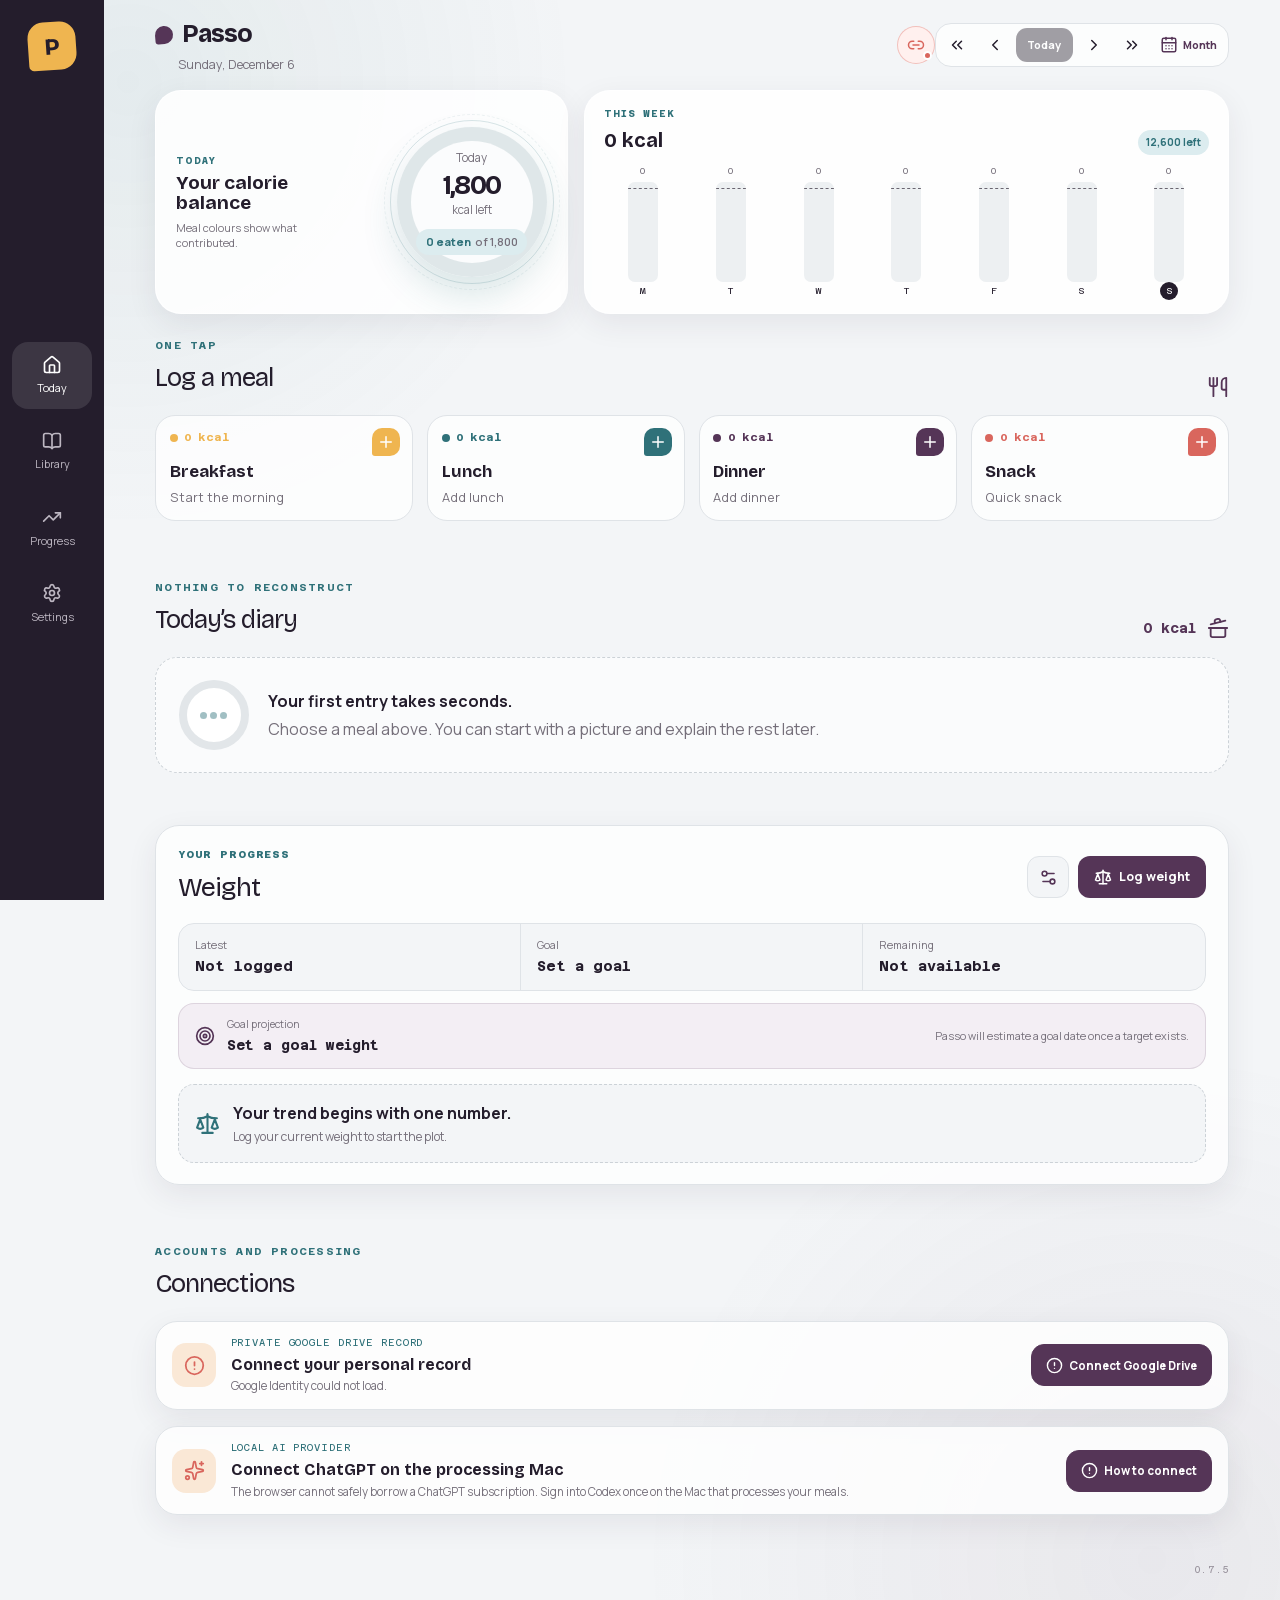
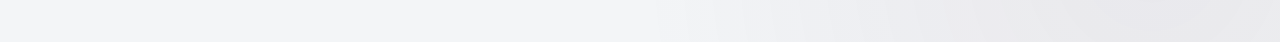
==== commit 3735720e: "Publish Passo 0.7.5" ====
--- a/index.html
+++ b/index.html
@@ -1,4 +1,4 @@
-<!DOCTYPE html><html lang="en"><head><meta charSet="utf-8"/><meta name="viewport" content="width=device-width, initial-scale=1"/><link rel="stylesheet" href="/_next/static/css/index.CYVAr4EZ.css" data-rsc-css-href="/_next/static/css/index.CYVAr4EZ.css" data-precedence="vite-rsc/importer-resources"/><link rel="modulepreload" fetchPriority="low" href="/_next/static/chunks/index-CEQODSx_.js"/><script src="/_next/static/chunks/rolldown-runtime-C60lm6uB.js" type="module" async=""></script><script src="/_next/static/chunks/framework-BgSIrAUN.js" type="module" async=""></script><link rel="modulepreload" href="/_next/static/chunks/layout-segment-context-DWpYWdpU.js" crossorigin=""/><link rel="modulepreload" href="/_next/static/chunks/passo-app-DST7DYaC.js" crossorigin=""/><title>Passo</title><meta name="description" content="Effortless food logging from photographs, voice, and text."/><meta name="application-name" content="Passo"/><meta property="og:title" content="Passo"/><meta property="og:description" content="Take the pictures. Say what changed. Passo keeps the account."/><meta property="og:image" content="https://maxputignano-numaco.github.io/og.png"/><meta property="og:image:width" content="1200"/><meta property="og:image:height" content="630"/><meta property="og:image:alt" content="Passo food logging companion"/><meta name="twitter:card" content="summary_large_image"/><meta name="twitter:title" content="Passo"/><meta name="twitter:description" content="Take the pictures. Say what changed. Passo keeps the account."/><meta name="twitter:image" content="https://maxputignano-numaco.github.io/og.png"/><link rel="shortcut icon" href="/browser-icon.png?v=0.7.4"/><link rel="icon" href="/browser-icon.png?v=0.7.4" sizes="192x192" type="image/png"/><link rel="icon" href="/icon-512.png?v=0.7.4" sizes="512x512" type="image/png"/><link rel="apple-touch-icon" href="/apple-touch-icon.png?v=0.7.4" sizes="180x180" type="image/png"/><link rel="manifest" href="/manifest.webmanifest"/><meta name="mobile-web-app-capable" content="yes"/><meta name="apple-mobile-web-app-title" content="Passo"/><meta name="apple-mobile-web-app-status-bar-style" content="default"/><meta name="theme-color" content="#241d2c"/><script>Object.assign(((self[Symbol.for("vinext.navigationRuntime")]??={bootstrap:{routeManifest:null},functions:{}}).bootstrap.rsc??={rsc:[]}),{params:{},nav:{"pathname":"/","searchParams":[]}})</script><link rel="modulepreload" href="/_next/static/chunks/index-CEQODSx_.js" />
+<!DOCTYPE html><html lang="en"><head><meta charSet="utf-8"/><meta name="viewport" content="width=device-width, initial-scale=1"/><link rel="stylesheet" href="/_next/static/css/index.CYVAr4EZ.css" data-rsc-css-href="/_next/static/css/index.CYVAr4EZ.css" data-precedence="vite-rsc/importer-resources"/><link rel="modulepreload" fetchPriority="low" href="/_next/static/chunks/index-qyxJOJMo.js"/><script src="/_next/static/chunks/rolldown-runtime-C60lm6uB.js" type="module" async=""></script><script src="/_next/static/chunks/framework-BgSIrAUN.js" type="module" async=""></script><link rel="modulepreload" href="/_next/static/chunks/layout-segment-context-Gd9HvBzx.js" crossorigin=""/><link rel="modulepreload" href="/_next/static/chunks/passo-app-kTuSDlw9.js" crossorigin=""/><title>Passo</title><meta name="description" content="Effortless food logging from photographs, voice, and text."/><meta name="application-name" content="Passo"/><meta property="og:title" content="Passo"/><meta property="og:description" content="Take the pictures. Say what changed. Passo keeps the account."/><meta property="og:image" content="https://maxputignano-numaco.github.io/og.png"/><meta property="og:image:width" content="1200"/><meta property="og:image:height" content="630"/><meta property="og:image:alt" content="Passo food logging companion"/><meta name="twitter:card" content="summary_large_image"/><meta name="twitter:title" content="Passo"/><meta name="twitter:description" content="Take the pictures. Say what changed. Passo keeps the account."/><meta name="twitter:image" content="https://maxputignano-numaco.github.io/og.png"/><link rel="shortcut icon" href="/browser-icon.png?v=0.7.5"/><link rel="icon" href="/browser-icon.png?v=0.7.5" sizes="192x192" type="image/png"/><link rel="icon" href="/icon-512.png?v=0.7.5" sizes="512x512" type="image/png"/><link rel="apple-touch-icon" href="/apple-touch-icon.png?v=0.7.5" sizes="180x180" type="image/png"/><link rel="manifest" href="/manifest.webmanifest"/><meta name="mobile-web-app-capable" content="yes"/><meta name="apple-mobile-web-app-title" content="Passo"/><meta name="apple-mobile-web-app-status-bar-style" content="default"/><meta name="theme-color" content="#241d2c"/><script>Object.assign(((self[Symbol.for("vinext.navigationRuntime")]??={bootstrap:{routeManifest:null},functions:{}}).bootstrap.rsc??={rsc:[]}),{params:{},nav:{"pathname":"/","searchParams":[]}})</script><link rel="modulepreload" href="/_next/static/chunks/index-qyxJOJMo.js" />
 <link rel="preload" href="/_next/static/_vinext_fonts/bricolage-grotesque-b05cd6d95bab/bricolage-grotesque-2064f7d0.woff2" as="font" type="font/woff2" crossorigin />
 <link rel="preload" href="/_next/static/_vinext_fonts/manrope-76eca2803f7f/manrope-81401990.woff2" as="font" type="font/woff2" crossorigin />
 <link rel="preload" href="/_next/static/_vinext_fonts/azeret-mono-16634c8afa00/azeret-mono-2165cd3b.woff2" as="font" type="font/woff2" crossorigin />
@@ -146,4 +146,4 @@
 
 .__variable_azeret_mono_0ombk6h { --font-data: 'Azeret Mono', 'Azeret Mono Fallback'; }
 </style>
-</head><body class="__variable_bricolage_grotesque_0k6pl85 __variable_manrope_0lv6qco __variable_azeret_mono_0ombk6h"><div class="app-shell"><aside class="desktop-rail"><div class="brand-mark"><span>P</span></div><nav aria-label="Primary navigation"><button class="active"><svg xmlns="http://www.w3.org/2000/svg" width="20" height="20" viewBox="0 0 24 24" fill="none" stroke="currentColor" stroke-width="2" stroke-linecap="round" stroke-linejoin="round" class="lucide lucide-house" aria-hidden="true"><path d="M15 21v-8a1 1 0 0 0-1-1h-4a1 1 0 0 0-1 1v8"></path><path d="M3 10a2 2 0 0 1 .709-1.528l7-6a2 2 0 0 1 2.582 0l7 6A2 2 0 0 1 21 10v9a2 2 0 0 1-2 2H5a2 2 0 0 1-2-2z"></path></svg><span>Today</span></button><button class=""><svg xmlns="http://www.w3.org/2000/svg" width="20" height="20" viewBox="0 0 24 24" fill="none" stroke="currentColor" stroke-width="2" stroke-linecap="round" stroke-linejoin="round" class="lucide lucide-book-open" aria-hidden="true"><path d="M12 5v16"></path><path d="M20.001 19A2 2 0 0022 17V5a2 2 0 00-1.999-2L16 3.002A5 5 0 0012 5a5 5 0 00-4-2H4a2 2 0 00-2 2v12a2 2 0 001.999 2H8a5 5 0 014 2 5 5 0 014-2z"></path></svg><span>Library</span></button><button class=""><svg xmlns="http://www.w3.org/2000/svg" width="20" height="20" viewBox="0 0 24 24" fill="none" stroke="currentColor" stroke-width="2" stroke-linecap="round" stroke-linejoin="round" class="lucide lucide-trending-up" aria-hidden="true"><path d="M16 7h6v6"></path><path d="m22 7-8.5 8.5-5-5L2 17"></path></svg><span>Progress</span></button><button class=""><svg xmlns="http://www.w3.org/2000/svg" width="20" height="20" viewBox="0 0 24 24" fill="none" stroke="currentColor" stroke-width="2" stroke-linecap="round" stroke-linejoin="round" class="lucide lucide-settings" aria-hidden="true"><path d="M9.671 4.136a2.34 2.34 0 0 1 4.659 0 2.34 2.34 0 0 0 3.319 1.915 2.34 2.34 0 0 1 2.33 4.033 2.34 2.34 0 0 0 0 3.831 2.34 2.34 0 0 1-2.33 4.033 2.34 2.34 0 0 0-3.319 1.915 2.34 2.34 0 0 1-4.659 0 2.34 2.34 0 0 0-3.32-1.915 2.34 2.34 0 0 1-2.33-4.033 2.34 2.34 0 0 0 0-3.831A2.34 2.34 0 0 1 6.35 6.051a2.34 2.34 0 0 0 3.319-1.915"></path><circle cx="12" cy="12" r="3"></circle></svg><span>Settings</span></button></nav></aside><main class="main-surface"><header class="topbar"><div><div class="wordmark"><span class="wordmark-step"></span>Passo</div><p>Tuesday, August 18</p></div><div class="connection-control"><button type="button" class="connection-pill offline" aria-label="A Passo connection needs attention" aria-expanded="false" title="Reconnect Passo"><svg xmlns="http://www.w3.org/2000/svg" width="18" height="18" viewBox="0 0 24 24" fill="none" stroke="currentColor" stroke-width="2" stroke-linecap="round" stroke-linejoin="round" class="lucide lucide-link2 lucide-link-2" aria-hidden="true"><path d="M9 17H7A5 5 0 0 1 7 7h2"></path><path d="M15 7h2a5 5 0 1 1 0 10h-2"></path><line x1="8" x2="16" y1="12" y2="12"></line></svg><span aria-hidden="true"></span></button></div><nav class="date-navigator" aria-label="Choose diary date"><button type="button" aria-label="Previous week" title="Previous week"><svg xmlns="http://www.w3.org/2000/svg" width="18" height="18" viewBox="0 0 24 24" fill="none" stroke="currentColor" stroke-width="2" stroke-linecap="round" stroke-linejoin="round" class="lucide lucide-chevrons-left" aria-hidden="true"><path d="m11 17-5-5 5-5"></path><path d="m18 17-5-5 5-5"></path></svg></button><button type="button" aria-label="Previous day" title="Previous day"><svg xmlns="http://www.w3.org/2000/svg" width="18" height="18" viewBox="0 0 24 24" fill="none" stroke="currentColor" stroke-width="2" stroke-linecap="round" stroke-linejoin="round" class="lucide lucide-chevron-left" aria-hidden="true"><path d="m15 18-6-6 6-6"></path></svg></button><button type="button" class="today-button" disabled="">Today</button><button type="button" aria-label="Next day" title="Next day"><svg xmlns="http://www.w3.org/2000/svg" width="18" height="18" viewBox="0 0 24 24" fill="none" stroke="currentColor" stroke-width="2" stroke-linecap="round" stroke-linejoin="round" class="lucide lucide-chevron-right" aria-hidden="true"><path d="m9 18 6-6-6-6"></path></svg></button><button type="button" aria-label="Next week" title="Next week"><svg xmlns="http://www.w3.org/2000/svg" width="18" height="18" viewBox="0 0 24 24" fill="none" stroke="currentColor" stroke-width="2" stroke-linecap="round" stroke-linejoin="round" class="lucide lucide-chevrons-right" aria-hidden="true"><path d="m6 17 5-5-5-5"></path><path d="m13 17 5-5-5-5"></path></svg></button><button type="button" class="month-button" aria-label="Open month calendar" title="Month calendar"><svg xmlns="http://www.w3.org/2000/svg" width="18" height="18" viewBox="0 0 24 24" fill="none" stroke="currentColor" stroke-width="2" stroke-linecap="round" stroke-linejoin="round" class="lucide lucide-calendar-days" aria-hidden="true"><path d="M8 2v3"></path><path d="M16 2v3"></path><rect x="3" y="3" width="18" height="18" rx="2"></rect><path d="M3 9h18"></path><path d="M8 13h.01"></path><path d="M12 13h.01"></path><path d="M16 13h.01"></path><path d="M8 17h.01"></path><path d="M12 17h.01"></path><path d="M16 17h.01"></path></svg><span>Month</span></button></nav></header><div class="today-layout"><h1 class="visually-hidden">Tuesday, August 18</h1><section class="today-dashboard" aria-label="Tuesday, August 18 and its week"><div class="today-ring-card"><div class="today-ring-copy"><span>Today</span><strong>Your calorie balance</strong><small>Meal colours show what contributed.</small></div><div class="progress-plate " style="--plate-segments:conic-gradient(#efb550 0deg 0deg, #2f7179 0deg 0deg, #553557 0deg 0deg, #d9665d 0deg 0deg, #dfe7e9 0deg 360deg)" aria-label="1800 calories left. 0 eaten of 1800. Breakfast 0 kcal, Lunch 0 kcal, Dinner 0 kcal, Snack 0 kcal"><div class="progress-plate-inner"><span class="plate-kicker">Today</span><strong>1,800</strong><span class="plate-unit">kcal <!-- -->left</span><span class="plate-balance"><span>0<!-- --> eaten</span><span class="plate-target">of <!-- -->1,800</span></span></div></div></div><section class="weekly-gauge" aria-label="0 of 12600 calories this week"><header><div><span>This week</span><strong>0<!-- --> kcal</strong></div><small class="">12,600 left</small></header><div class="weekly-gauge-bars"><div aria-label="Mon: 0 of 1800 calories" class="" title="Mon: 0 of 1800 kcal"><span class="weekly-gauge-value">0</span><span class="weekly-gauge-track"><span class="weekly-gauge-target" style="bottom:92.59259259259258%"></span><span class="weekly-gauge-fill " style="height:0%"></span></span><small>M</small></div><div aria-label="Tue: 0 of 1800 calories" class="is-today" title="Tue: 0 of 1800 kcal"><span class="weekly-gauge-value">0</span><span class="weekly-gauge-track"><span class="weekly-gauge-target" style="bottom:92.59259259259258%"></span><span class="weekly-gauge-fill " style="height:0%"></span></span><small>T</small></div><div aria-label="Wed: 0 of 1800 calories" class="" title="Wed: 0 of 1800 kcal"><span class="weekly-gauge-value">0</span><span class="weekly-gauge-track"><span class="weekly-gauge-target" style="bottom:92.59259259259258%"></span><span class="weekly-gauge-fill " style="height:0%"></span></span><small>W</small></div><div aria-label="Thu: 0 of 1800 calories" class="" title="Thu: 0 of 1800 kcal"><span class="weekly-gauge-value">0</span><span class="weekly-gauge-track"><span class="weekly-gauge-target" style="bottom:92.59259259259258%"></span><span class="weekly-gauge-fill " style="height:0%"></span></span><small>T</small></div><div aria-label="Fri: 0 of 1800 calories" class="" title="Fri: 0 of 1800 kcal"><span class="weekly-gauge-value">0</span><span class="weekly-gauge-track"><span class="weekly-gauge-target" style="bottom:92.59259259259258%"></span><span class="weekly-gauge-fill " style="height:0%"></span></span><small>F</small></div><div aria-label="Sat: 0 of 1800 calories" class="" title="Sat: 0 of 1800 kcal"><span class="weekly-gauge-value">0</span><span class="weekly-gauge-track"><span class="weekly-gauge-target" style="bottom:92.59259259259258%"></span><span class="weekly-gauge-fill " style="height:0%"></span></span><small>S</small></div><div aria-label="Sun: 0 of 1800 calories" class="" title="Sun: 0 of 1800 kcal"><span class="weekly-gauge-value">0</span><span class="weekly-gauge-track"><span class="weekly-gauge-target" style="bottom:92.59259259259258%"></span><span class="weekly-gauge-fill " style="height:0%"></span></span><small>S</small></div></div></section></section><section class="occasion-section" aria-labelledby="add-meal-heading"><div class="section-heading"><div><span>One tap</span><h2 id="add-meal-heading">Log a meal</h2></div><svg xmlns="http://www.w3.org/2000/svg" width="22" height="22" viewBox="0 0 24 24" fill="none" stroke="currentColor" stroke-width="2" stroke-linecap="round" stroke-linejoin="round" class="lucide lucide-utensils" aria-hidden="true"><path d="M3 2v7c0 1.1.9 2 2 2h4a2 2 0 0 0 2-2V2"></path><path d="M7 2v20"></path><path d="M21 15V2a5 5 0 0 0-5 5v6c0 1.1.9 2 2 2h3Zm0 0v7"></path></svg></div><div class="occasion-grid"><button style="--meal-colour:#efb550"><span class="occasion-calories"><span aria-hidden="true"></span>0<!-- --> kcal</span><span class="occasion-plus"><svg xmlns="http://www.w3.org/2000/svg" width="18" height="18" viewBox="0 0 24 24" fill="none" stroke="currentColor" stroke-width="2" stroke-linecap="round" stroke-linejoin="round" class="lucide lucide-plus" aria-hidden="true"><path d="M5 12h14"></path><path d="M12 5v14"></path></svg></span><strong>Breakfast</strong><small>Start the morning</small></button><button style="--meal-colour:#2f7179"><span class="occasion-calories"><span aria-hidden="true"></span>0<!-- --> kcal</span><span class="occasion-plus"><svg xmlns="http://www.w3.org/2000/svg" width="18" height="18" viewBox="0 0 24 24" fill="none" stroke="currentColor" stroke-width="2" stroke-linecap="round" stroke-linejoin="round" class="lucide lucide-plus" aria-hidden="true"><path d="M5 12h14"></path><path d="M12 5v14"></path></svg></span><strong>Lunch</strong><small>Add lunch</small></button><button style="--meal-colour:#553557"><span class="occasion-calories"><span aria-hidden="true"></span>0<!-- --> kcal</span><span class="occasion-plus"><svg xmlns="http://www.w3.org/2000/svg" width="18" height="18" viewBox="0 0 24 24" fill="none" stroke="currentColor" stroke-width="2" stroke-linecap="round" stroke-linejoin="round" class="lucide lucide-plus" aria-hidden="true"><path d="M5 12h14"></path><path d="M12 5v14"></path></svg></span><strong>Dinner</strong><small>Add dinner</small></button><button style="--meal-colour:#d9665d"><span class="occasion-calories"><span aria-hidden="true"></span>0<!-- --> kcal</span><span class="occasion-plus"><svg xmlns="http://www.w3.org/2000/svg" width="18" height="18" viewBox="0 0 24 24" fill="none" stroke="currentColor" stroke-width="2" stroke-linecap="round" stroke-linejoin="round" class="lucide lucide-plus" aria-hidden="true"><path d="M5 12h14"></path><path d="M12 5v14"></path></svg></span><strong>Snack</strong><small>Quick snack</small></button></div></section><section class="diary-section" aria-labelledby="diary-heading"><div class="section-heading"><div><span>Nothing to reconstruct</span><h2 id="diary-heading">Today’s diary</h2></div><div class="diary-total" aria-label="0 calories in the diary for Tuesday, August 18"><strong>0<!-- --> kcal</strong><svg xmlns="http://www.w3.org/2000/svg" width="22" height="22" viewBox="0 0 24 24" fill="none" stroke="currentColor" stroke-width="2" stroke-linecap="round" stroke-linejoin="round" class="lucide lucide-cooking-pot" aria-hidden="true"><path d="M2 12h20"></path><path d="M20 12v8a2 2 0 0 1-2 2H6a2 2 0 0 1-2-2v-8"></path><path d="m4 8 16-4"></path><path d="m8.86 6.78-.45-1.81a2 2 0 0 1 1.45-2.43l1.94-.48a2 2 0 0 1 2.43 1.46l.45 1.8"></path></svg></div></div><div class="empty-diary"><div class="empty-plate"><span></span><span></span><span></span></div><div><strong>Your first entry takes seconds.</strong><p>Choose a meal above. You can start with a picture and explain the rest later.</p></div></div></section><section class="weight-section" aria-labelledby="weight-heading"><div class="weight-card-heading"><div><span>Your progress</span><h2 id="weight-heading">Weight</h2></div><div class="weight-heading-actions"><button type="button" class="weight-settings-button" aria-label="Set goal weight" aria-expanded="false"><svg xmlns="http://www.w3.org/2000/svg" width="19" height="19" viewBox="0 0 24 24" fill="none" stroke="currentColor" stroke-width="2" stroke-linecap="round" stroke-linejoin="round" class="lucide lucide-settings2 lucide-settings-2" aria-hidden="true"><path d="M14 17H5"></path><path d="M19 7h-9"></path><circle cx="17" cy="17" r="3"></circle><circle cx="7" cy="7" r="3"></circle></svg></button><button type="button" class="log-weight-button"><svg xmlns="http://www.w3.org/2000/svg" width="18" height="18" viewBox="0 0 24 24" fill="none" stroke="currentColor" stroke-width="2" stroke-linecap="round" stroke-linejoin="round" class="lucide lucide-scale" aria-hidden="true"><path d="M12 3v18"></path><path d="m19 8 3 8a5 5 0 0 1-6 0zV7"></path><path d="M3 7h1a17 17 0 0 0 8-2 17 17 0 0 0 8 2h1"></path><path d="m5 8 3 8a5 5 0 0 1-6 0zV7"></path><path d="M7 21h10"></path></svg>Log weight</button></div></div><div class="weight-summary"><div><span>Latest</span><strong>Not logged</strong></div><div><span>Goal</span><strong>Set a goal</strong></div><div><span>Remaining</span><strong>Not available</strong></div></div><div class="weight-projection"><svg xmlns="http://www.w3.org/2000/svg" width="20" height="20" viewBox="0 0 24 24" fill="none" stroke="currentColor" stroke-width="2" stroke-linecap="round" stroke-linejoin="round" class="lucide lucide-target" aria-hidden="true"><circle cx="12" cy="12" r="10"></circle><circle cx="12" cy="12" r="6"></circle><circle cx="12" cy="12" r="2"></circle></svg><div><span>Goal projection</span><strong>Set a goal weight</strong></div><small>Passo will estimate a goal date once a target exists.</small></div><div class="weight-empty"><svg xmlns="http://www.w3.org/2000/svg" width="25" height="25" viewBox="0 0 24 24" fill="none" stroke="currentColor" stroke-width="2" stroke-linecap="round" stroke-linejoin="round" class="lucide lucide-scale" aria-hidden="true"><path d="M12 3v18"></path><path d="m19 8 3 8a5 5 0 0 1-6 0zV7"></path><path d="M3 7h1a17 17 0 0 0 8-2 17 17 0 0 0 8 2h1"></path><path d="m5 8 3 8a5 5 0 0 1-6 0zV7"></path><path d="M7 21h10"></path></svg><div><strong>Your trend begins with one number.</strong><span>Log your current weight to start the plot.</span></div></div></section><section class="connections-section" aria-labelledby="connections-heading"><div class="section-heading"><div><span>Accounts and processing</span><h2 id="connections-heading">Connections</h2></div></div><section class="sync-card sync-loading" aria-live="polite"><div class="sync-card-icon"><svg xmlns="http://www.w3.org/2000/svg" width="21" height="21" viewBox="0 0 24 24" fill="none" stroke="currentColor" stroke-width="2" stroke-linecap="round" stroke-linejoin="round" class="lucide lucide-cloud-off" aria-hidden="true"><path d="M10.94 5.274A7 7 0 0 1 15.71 10h1.79a4.5 4.5 0 0 1 4.222 6.057"></path><path d="M18.796 18.81A4.5 4.5 0 0 1 17.5 19H9A7 7 0 0 1 5.79 5.78"></path><path d="m2 2 20 20"></path></svg></div><div class="sync-card-copy"><span>Private Google Drive record</span><strong>Connect your personal record</strong><p>Preparing Google Drive connection.</p></div><button type="button" class="sync-action" disabled=""><svg xmlns="http://www.w3.org/2000/svg" width="17" height="17" viewBox="0 0 24 24" fill="none" stroke="currentColor" stroke-width="2" stroke-linecap="round" stroke-linejoin="round" class="lucide lucide-refresh-cw spin" aria-hidden="true"><path d="M3 12a9 9 0 0 1 9-9 9.75 9.75 0 0 1 6.74 2.74L21 8"></path><path d="M21 3v5h-5"></path><path d="M21 12a9 9 0 0 1-9 9 9.75 9.75 0 0 1-6.74-2.74L3 16"></path><path d="M8 16H3v5"></path></svg>Preparing</button></section><section class="sync-card ai-connection-card sync-needs_attention"><div class="sync-card-icon"><svg xmlns="http://www.w3.org/2000/svg" width="21" height="21" viewBox="0 0 24 24" fill="none" stroke="currentColor" stroke-width="2" stroke-linecap="round" stroke-linejoin="round" class="lucide lucide-sparkles" aria-hidden="true"><path d="M11.017 2.814a1 1 0 0 1 1.966 0l1.051 5.558a2 2 0 0 0 1.594 1.594l5.558 1.051a1 1 0 0 1 0 1.966l-5.558 1.051a2 2 0 0 0-1.594 1.594l-1.051 5.558a1 1 0 0 1-1.966 0l-1.051-5.558a2 2 0 0 0-1.594-1.594l-5.558-1.051a1 1 0 0 1 0-1.966l5.558-1.051a2 2 0 0 0 1.594-1.594z"></path><path d="M20 2v4"></path><path d="M22 4h-4"></path><circle cx="4" cy="20" r="2"></circle></svg></div><div class="sync-card-copy"><span>Local AI provider</span><strong>Connect ChatGPT on the processing Mac</strong><p>The browser cannot safely borrow a ChatGPT subscription. Sign into Codex once on the Mac that processes your meals.</p></div><button type="button" class="sync-action"><svg xmlns="http://www.w3.org/2000/svg" width="17" height="17" viewBox="0 0 24 24" fill="none" stroke="currentColor" stroke-width="2" stroke-linecap="round" stroke-linejoin="round" class="lucide lucide-circle-alert" aria-hidden="true"><circle cx="12" cy="12" r="10"></circle><line x1="12" x2="12" y1="8" y2="12"></line><line x1="12" x2="12.01" y1="16" y2="16"></line></svg>How to connect</button></section></section></div><footer class="app-version" aria-label="Passo version 0.7.4">0.7.4</footer></main><nav class="mobile-nav" aria-label="Primary navigation"><button class="active"><svg xmlns="http://www.w3.org/2000/svg" width="20" height="20" viewBox="0 0 24 24" fill="none" stroke="currentColor" stroke-width="2" stroke-linecap="round" stroke-linejoin="round" class="lucide lucide-house" aria-hidden="true"><path d="M15 21v-8a1 1 0 0 0-1-1h-4a1 1 0 0 0-1 1v8"></path><path d="M3 10a2 2 0 0 1 .709-1.528l7-6a2 2 0 0 1 2.582 0l7 6A2 2 0 0 1 21 10v9a2 2 0 0 1-2 2H5a2 2 0 0 1-2-2z"></path></svg><span>Today</span></button><button class=""><svg xmlns="http://www.w3.org/2000/svg" width="20" height="20" viewBox="0 0 24 24" fill="none" stroke="currentColor" stroke-width="2" stroke-linecap="round" stroke-linejoin="round" class="lucide lucide-book-open" aria-hidden="true"><path d="M12 5v16"></path><path d="M20.001 19A2 2 0 0022 17V5a2 2 0 00-1.999-2L16 3.002A5 5 0 0012 5a5 5 0 00-4-2H4a2 2 0 00-2 2v12a2 2 0 001.999 2H8a5 5 0 014 2 5 5 0 014-2z"></path></svg><span>Library</span></button><button class=""><svg xmlns="http://www.w3.org/2000/svg" width="20" height="20" viewBox="0 0 24 24" fill="none" stroke="currentColor" stroke-width="2" stroke-linecap="round" stroke-linejoin="round" class="lucide lucide-trending-up" aria-hidden="true"><path d="M16 7h6v6"></path><path d="m22 7-8.5 8.5-5-5L2 17"></path></svg><span>Progress</span></button><button class=""><svg xmlns="http://www.w3.org/2000/svg" width="20" height="20" viewBox="0 0 24 24" fill="none" stroke="currentColor" stroke-width="2" stroke-linecap="round" stroke-linejoin="round" class="lucide lucide-settings" aria-hidden="true"><path d="M9.671 4.136a2.34 2.34 0 0 1 4.659 0 2.34 2.34 0 0 0 3.319 1.915 2.34 2.34 0 0 1 2.33 4.033 2.34 2.34 0 0 0 0 3.831 2.34 2.34 0 0 1-2.33 4.033 2.34 2.34 0 0 0-3.319 1.915 2.34 2.34 0 0 1-4.659 0 2.34 2.34 0 0 0-3.32-1.915 2.34 2.34 0 0 1-2.33-4.033 2.34 2.34 0 0 0 0-3.831A2.34 2.34 0 0 1 6.35 6.051a2.34 2.34 0 0 0 3.319-1.915"></path><circle cx="12" cy="12" r="3"></circle></svg><span>Settings</span></button></nav></div><script type="module" src="/_next/static/chunks/index-CEQODSx_.js" id="_R_" async=""></script><script>((self[Symbol.for("vinext.navigationRuntime")]??={bootstrap:{routeManifest:null},functions:{}}).bootstrap.rsc??={rsc:[]}).rsc.push("2:I[\"8c0f216c4604\",[],\"Children\",1]\n")</script><script>((self[Symbol.for("vinext.navigationRuntime")]??={bootstrap:{routeManifest:null},functions:{}}).bootstrap.rsc??={rsc:[]}).rsc.push("3:I[\"593f344dc510\",[],\"GlobalErrorBoundary\",1]\n")</script><script>((self[Symbol.for("vinext.navigationRuntime")]??={bootstrap:{routeManifest:null},functions:{}}).bootstrap.rsc??={rsc:[]}).rsc.push("4:I[\"0b874ad30386\",[],\"default\",1]\n")</script><script>((self[Symbol.for("vinext.navigationRuntime")]??={bootstrap:{routeManifest:null},functions:{}}).bootstrap.rsc??={rsc:[]}).rsc.push("5:I[\"593f344dc510\",[],\"ErrorBoundary\",1]\n")</script><script>((self[Symbol.for("vinext.navigationRuntime")]??={bootstrap:{routeManifest:null},functions:{}}).bootstrap.rsc??={rsc:[]}).rsc.push("6:I[\"15c18cfaeeff\",[],\"LayoutSegmentProvider\",1]\n")</script><script>((self[Symbol.for("vinext.navigationRuntime")]??={bootstrap:{routeManifest:null},functions:{}}).bootstrap.rsc??={rsc:[]}).rsc.push("7:I[\"8c0f216c4604\",[],\"Slot\",1]\n")</script><script>((self[Symbol.for("vinext.navigationRuntime")]??={bootstrap:{routeManifest:null},functions:{}}).bootstrap.rsc??={rsc:[]}).rsc.push("8:I[\"9276801271d6\",[],\"AppRouterScrollTarget\",1]\n")</script><script>((self[Symbol.for("vinext.navigationRuntime")]??={bootstrap:{routeManifest:null},functions:{}}).bootstrap.rsc??={rsc:[]}).rsc.push("9:I[\"593f344dc510\",[],\"RedirectBoundary\",1]\n")</script><script>((self[Symbol.for("vinext.navigationRuntime")]??={bootstrap:{routeManifest:null},functions:{}}).bootstrap.rsc??={rsc:[]}).rsc.push(":HL[\"/_next/static/css/index.CYVAr4EZ.css\",\"style\"     ]\n")</script><script>((self[Symbol.for("vinext.navigationRuntime")]??={bootstrap:{routeManifest:null},functions:{}}).bootstrap.rsc??={rsc:[]}).rsc.push("0:{\"__route\":\"route:/\",\"__interceptionContext\":null,\"__layoutIds\":[\"layout:/\"],\"__rootLayout\":\"/\",\"__sourcePage\":\"/page\",\"page:/\":\"$L1\",\"layout:/\":[[[[\"$\",\"link\",\"css:/_next/static/css/index.CYVAr4EZ.css\",{\"rel\":\"stylesheet\",\"precedence\":\"vite-rsc/importer-resources\",\"href\":\"/_next/static/css/index.CYVAr4EZ.css\",\"data-rsc-css-href\":\"/_next/static/css/index.CYVAr4EZ.css\"}],\"$undefined\"],[\"$\",\"html\",null,{\"lang\":\"en\",\"children\":[\"$\",\"body\",null,{\"className\":\"__variable_bricolage_grotesque_0k6pl85 __variable_manrope_0lv6qco __variable_azeret_mono_0ombk6h\",\"children\":[\"$\",\"$L2\",null,{}]}]}]],null],\"route:/\":[[[\"$\",\"meta\",null,{\"charSet\":\"utf-8\"}],[[\"$\",\"title\",\"0\",{\"children\":\"Passo\"}],[\"$\",\"meta\",\"1\",{\"name\":\"description\",\"content\":\"Effortless food logging from photographs, voice, and text.\"}],[\"$\",\"meta\",\"2\",{\"name\":\"application-name\",\"content\":\"Passo\"}],[\"$\",\"meta\",\"3\",{\"property\":\"og:title\",\"content\":\"Passo\"}],[\"$\",\"meta\",\"4\",{\"property\":\"og:description\",\"content\":\"Take the pictures. Say what changed. Passo keeps the account.\"}],[\"$\",\"meta\",\"5\",{\"property\":\"og:image\",\"content\":\"https://maxputignano-numaco.github.io/og.png\"}],[\"$\",\"meta\",\"6\",{\"property\":\"og:image:width\",\"content\":\"1200\"}],[\"$\",\"meta\",\"7\",{\"property\":\"og:image:height\",\"content\":\"630\"}],[\"$\",\"meta\",\"8\",{\"property\":\"og:image:alt\",\"content\":\"Passo food logging companion\"}],[\"$\",\"meta\",\"9\",{\"name\":\"twitter:card\",\"content\":\"summary_large_image\"}],[\"$\",\"meta\",\"10\",{\"name\":\"twitter:title\",\"content\":\"Passo\"}],[\"$\",\"meta\",\"11\",{\"name\":\"twitter:description\",\"content\":\"Take the pictures. Say what changed. Passo keeps the account.\"}],[\"$\",\"meta\",\"12\",{\"name\":\"twitter:image\",\"content\":\"https://maxputignano-numaco.github.io/og.png\"}],[\"$\",\"link\",\"13\",{\"rel\":\"shortcut icon\",\"href\":\"/browser-icon.png?v=0.7.4\"}],[\"$\",\"link\",\"14\",{\"rel\":\"icon\",\"href\":\"/browser-icon.png?v=0.7.4\",\"sizes\":\"192x192\",\"type\":\"image/png\"}],[\"$\",\"link\",\"15\",{\"rel\":\"icon\",\"href\":\"/icon-512.png?v=0.7.4\",\"sizes\":\"512x512\",\"type\":\"image/png\"}],[\"$\",\"link\",\"16\",{\"rel\":\"apple-touch-icon\",\"href\":\"/apple-touch-icon.png?v=0.7.4\",\"sizes\":\"180x180\",\"type\":\"image/png\"}],[\"$\",\"link\",\"17\",{\"rel\":\"manifest\",\"href\":\"/manifest.webmanifest\"}],[\"$\",\"meta\",\"18\",{\"name\":\"mobile-web-app-capable\",\"content\":\"yes\"}],[\"$\",\"meta\",\"19\",{\"name\":\"apple-mobile-web-app-title\",\"content\":\"Passo\"}],[\"$\",\"meta\",\"20\",{\"name\":\"apple-mobile-web-app-status-bar-style\",\"content\":\"default\"}]],[[\"$\",\"meta\",\"0\",{\"name\":\"viewport\",\"content\":\"width=device-width, initial-scale=1\"}],[\"$\",\"meta\",\"1\",{\"name\":\"theme-color\",\"content\":\"#241d2c\"}]]],[\"$\",\"$L3\",null,{\"fallback\":\"$4\",\"children\":[\"$\",\"$L5\",null,{\"fallback\":\"$4\",\"children\":[\"$\",\"$L6\",null,{\"providerId\":\"layout:/\",\"segmentMap\":{\"children\":[]},\"children\":[\"$\",\"$L7\",null,{\"id\":\"layout:/\",\"parallelSlots\":\"$undefined\",\"children\":[\"$\",\"$L8\",null,{\"children\":[\"$\",\"$L9\",null,{\"children\":[[\"$\",\"$L6\",null,{\"providerId\":\"page:/\",\"segmentMap\":{\"children\":[\"__PAGE__\"]},\"children\":[\"$\",\"$L7\",null,{\"id\":\"page:/\"}]}],null]}]}]}]}]}]}],null,null],\"__layoutFlags\":{\"layout:/\":\"s\"},\"__artifactCompatibility\":{\"schemaVersion\":1,\"graphVersion\":\"app-route-graph:1177fd80f83fa7b0\",\"deploymentVersion\":\"b9781fe0-d633-4493-9eae-60296201ba02\",\"appElementsSchemaVersion\":1,\"rscPayloadSchemaVersion\":1,\"rootBoundaryId\":\"/\",\"renderEpoch\":null},\"__renderObservation\":{\"schemaVersion\":1,\"output\":{\"kind\":\"app-rsc\",\"mountedSlotsFingerprint\":null,\"renderEpoch\":null,\"rootBoundaryId\":\"/\",\"routeId\":\"route:/\"},\"completeness\":\"partial\",\"boundaryOutcome\":{\"kind\":\"unknown\"},\"requestApis\":[{\"kind\":\"connection\",\"status\":\"unknown\"},{\"kind\":\"cookies\",\"status\":\"unknown\"},{\"kind\":\"draftMode\",\"status\":\"unknown\"},{\"kind\":\"headers\",\"status\":\"unknown\"},{\"kind\":\"params\",\"status\":\"unknown\"},{\"kind\":\"searchParams\",\"status\":\"unknown\"}],\"dynamicFetches\":[],\"cacheTags\":[\"/\",\"_N_T_/\",\"_N_T_/index\",\"_N_T_/layout\",\"_N_T_/page\"],\"pathTags\":[\"/\"],\"cacheability\":\"unknown\",\"downgrade\":{\"target\":\"freshRender\",\"reasons\":[{\"code\":\"CP_DOWNGRADE_CACHEABILITY_UNKNOWN\",\"target\":\"freshRender\"},{\"code\":\"CP_DOWNGRADE_INCOMPLETE_OBSERVATION\",\"completeness\":\"partial\",\"target\":\"freshRender\"},{\"code\":\"CP_DOWNGRADE_UNKNOWN_REQUEST_API\",\"requestApi\":\"connection\",\"target\":\"freshRender\"},{\"code\":\"CP_DOWNGRADE_UNKNOWN_REQUEST_API\",\"requestApi\":\"cookies\",\"target\":\"freshRender\"},{\"code\":\"CP_DOWNGRADE_UNKNOWN_REQUEST_API\",\"requestApi\":\"draftMode\",\"target\":\"freshRender\"},{\"code\":\"CP_DOWNGRADE_UNKNOWN_REQUEST_API\",\"requestApi\":\"headers\",\"target\":\"freshRender\"},{\"code\":\"CP_DOWNGRADE_UNKNOWN_REQUEST_API\",\"requestApi\":\"params\",\"target\":\"freshRender\"},{\"code\":\"CP_DOWNGRADE_UNKNOWN_REQUEST_API\",\"requestApi\":\"searchParams\",\"target\":\"freshRender\"}],\"fallback\":{\"kind\":\"breakerFallback\",\"code\":\"CP_PRIVATE_DYNAMIC_DOWNGRADE\",\"mode\":\"renderFresh\",\"scope\":\"affectedOutput\",\"fields\":{\"reasonCodes\":[\"CP_DOWNGRADE_CACHEABILITY_UNKNOWN\",\"CP_DOWNGRADE_INCOMPLETE_OBSERVATION\",\"CP_DOWNGRADE_UNKNOWN_REQUEST_API\",\"CP_DOWNGRADE_UNKNOWN_REQUEST_API\",\"CP_DOWNGRADE_UNKNOWN_REQUEST_API\",\"CP_DOWNGRADE_UNKNOWN_REQUEST_API\",\"CP_DOWNGRADE_UNKNOWN_REQUEST_API\",\"CP_DOWNGRADE_UNKNOWN_REQUEST_API\"],\"target\":\"freshRender\"}},\"isPublicCacheCandidate\":false}}}\n")</script><script>((self[Symbol.for("vinext.navigationRuntime")]??={bootstrap:{routeManifest:null},functions:{}}).bootstrap.rsc??={rsc:[]}).rsc.push("a:I[\"f9c94a71bdc8\",[],\"PassoApp\",1]\n")</script><script>((self[Symbol.for("vinext.navigationRuntime")]??={bootstrap:{routeManifest:null},functions:{}}).bootstrap.rsc??={rsc:[]}).rsc.push("1:[\"$\",\"$La\",null,{}]\n")</script><script>Object.assign(((self[Symbol.for("vinext.navigationRuntime")]??={bootstrap:{routeManifest:null},functions:{}}).bootstrap.rsc??={rsc:[]}),{"initialCacheKind":"static"});((self[Symbol.for("vinext.navigationRuntime")]??={bootstrap:{routeManifest:null},functions:{}}).bootstrap.rsc??={rsc:[]}).done=true</script></body></html>+</head><body class="__variable_bricolage_grotesque_0k6pl85 __variable_manrope_0lv6qco __variable_azeret_mono_0ombk6h"><div class="app-shell"><aside class="desktop-rail"><div class="brand-mark"><span>P</span></div><nav aria-label="Primary navigation"><button class="active"><svg xmlns="http://www.w3.org/2000/svg" width="20" height="20" viewBox="0 0 24 24" fill="none" stroke="currentColor" stroke-width="2" stroke-linecap="round" stroke-linejoin="round" class="lucide lucide-house" aria-hidden="true"><path d="M15 21v-8a1 1 0 0 0-1-1h-4a1 1 0 0 0-1 1v8"></path><path d="M3 10a2 2 0 0 1 .709-1.528l7-6a2 2 0 0 1 2.582 0l7 6A2 2 0 0 1 21 10v9a2 2 0 0 1-2 2H5a2 2 0 0 1-2-2z"></path></svg><span>Today</span></button><button class=""><svg xmlns="http://www.w3.org/2000/svg" width="20" height="20" viewBox="0 0 24 24" fill="none" stroke="currentColor" stroke-width="2" stroke-linecap="round" stroke-linejoin="round" class="lucide lucide-book-open" aria-hidden="true"><path d="M12 5v16"></path><path d="M20.001 19A2 2 0 0022 17V5a2 2 0 00-1.999-2L16 3.002A5 5 0 0012 5a5 5 0 00-4-2H4a2 2 0 00-2 2v12a2 2 0 001.999 2H8a5 5 0 014 2 5 5 0 014-2z"></path></svg><span>Library</span></button><button class=""><svg xmlns="http://www.w3.org/2000/svg" width="20" height="20" viewBox="0 0 24 24" fill="none" stroke="currentColor" stroke-width="2" stroke-linecap="round" stroke-linejoin="round" class="lucide lucide-trending-up" aria-hidden="true"><path d="M16 7h6v6"></path><path d="m22 7-8.5 8.5-5-5L2 17"></path></svg><span>Progress</span></button><button class=""><svg xmlns="http://www.w3.org/2000/svg" width="20" height="20" viewBox="0 0 24 24" fill="none" stroke="currentColor" stroke-width="2" stroke-linecap="round" stroke-linejoin="round" class="lucide lucide-settings" aria-hidden="true"><path d="M9.671 4.136a2.34 2.34 0 0 1 4.659 0 2.34 2.34 0 0 0 3.319 1.915 2.34 2.34 0 0 1 2.33 4.033 2.34 2.34 0 0 0 0 3.831 2.34 2.34 0 0 1-2.33 4.033 2.34 2.34 0 0 0-3.319 1.915 2.34 2.34 0 0 1-4.659 0 2.34 2.34 0 0 0-3.32-1.915 2.34 2.34 0 0 1-2.33-4.033 2.34 2.34 0 0 0 0-3.831A2.34 2.34 0 0 1 6.35 6.051a2.34 2.34 0 0 0 3.319-1.915"></path><circle cx="12" cy="12" r="3"></circle></svg><span>Settings</span></button></nav></aside><main class="main-surface"><header class="topbar"><div><div class="wordmark"><span class="wordmark-step"></span>Passo</div><p>Tuesday, August 18</p></div><div class="connection-control"><button type="button" class="connection-pill offline" aria-label="A Passo connection needs attention" aria-expanded="false" title="Reconnect Passo"><svg xmlns="http://www.w3.org/2000/svg" width="18" height="18" viewBox="0 0 24 24" fill="none" stroke="currentColor" stroke-width="2" stroke-linecap="round" stroke-linejoin="round" class="lucide lucide-link2 lucide-link-2" aria-hidden="true"><path d="M9 17H7A5 5 0 0 1 7 7h2"></path><path d="M15 7h2a5 5 0 1 1 0 10h-2"></path><line x1="8" x2="16" y1="12" y2="12"></line></svg><span aria-hidden="true"></span></button></div><nav class="date-navigator" aria-label="Choose diary date"><button type="button" aria-label="Previous week" title="Previous week"><svg xmlns="http://www.w3.org/2000/svg" width="18" height="18" viewBox="0 0 24 24" fill="none" stroke="currentColor" stroke-width="2" stroke-linecap="round" stroke-linejoin="round" class="lucide lucide-chevrons-left" aria-hidden="true"><path d="m11 17-5-5 5-5"></path><path d="m18 17-5-5 5-5"></path></svg></button><button type="button" aria-label="Previous day" title="Previous day"><svg xmlns="http://www.w3.org/2000/svg" width="18" height="18" viewBox="0 0 24 24" fill="none" stroke="currentColor" stroke-width="2" stroke-linecap="round" stroke-linejoin="round" class="lucide lucide-chevron-left" aria-hidden="true"><path d="m15 18-6-6 6-6"></path></svg></button><button type="button" class="today-button" disabled="">Today</button><button type="button" aria-label="Next day" title="Next day"><svg xmlns="http://www.w3.org/2000/svg" width="18" height="18" viewBox="0 0 24 24" fill="none" stroke="currentColor" stroke-width="2" stroke-linecap="round" stroke-linejoin="round" class="lucide lucide-chevron-right" aria-hidden="true"><path d="m9 18 6-6-6-6"></path></svg></button><button type="button" aria-label="Next week" title="Next week"><svg xmlns="http://www.w3.org/2000/svg" width="18" height="18" viewBox="0 0 24 24" fill="none" stroke="currentColor" stroke-width="2" stroke-linecap="round" stroke-linejoin="round" class="lucide lucide-chevrons-right" aria-hidden="true"><path d="m6 17 5-5-5-5"></path><path d="m13 17 5-5-5-5"></path></svg></button><button type="button" class="month-button" aria-label="Open month calendar" title="Month calendar"><svg xmlns="http://www.w3.org/2000/svg" width="18" height="18" viewBox="0 0 24 24" fill="none" stroke="currentColor" stroke-width="2" stroke-linecap="round" stroke-linejoin="round" class="lucide lucide-calendar-days" aria-hidden="true"><path d="M8 2v3"></path><path d="M16 2v3"></path><rect x="3" y="3" width="18" height="18" rx="2"></rect><path d="M3 9h18"></path><path d="M8 13h.01"></path><path d="M12 13h.01"></path><path d="M16 13h.01"></path><path d="M8 17h.01"></path><path d="M12 17h.01"></path><path d="M16 17h.01"></path></svg><span>Month</span></button></nav></header><div class="today-layout"><h1 class="visually-hidden">Tuesday, August 18</h1><section class="today-dashboard" aria-label="Tuesday, August 18 and its week"><div class="today-ring-card"><div class="today-ring-copy"><span>Today</span><strong>Your calorie balance</strong><small>Meal colours show what contributed.</small></div><div class="progress-plate " style="--plate-segments:conic-gradient(#efb550 0deg 0deg, #2f7179 0deg 0deg, #553557 0deg 0deg, #d9665d 0deg 0deg, #dfe7e9 0deg 360deg)" aria-label="1800 calories left. 0 eaten of 1800. Breakfast 0 kcal, Lunch 0 kcal, Dinner 0 kcal, Snack 0 kcal"><div class="progress-plate-inner"><span class="plate-kicker">Today</span><strong>1,800</strong><span class="plate-unit">kcal <!-- -->left</span><span class="plate-balance"><span>0<!-- --> eaten</span><span class="plate-target">of <!-- -->1,800</span></span></div></div></div><section class="weekly-gauge" aria-label="0 of 12600 calories this week"><header><div><span>This week</span><strong>0<!-- --> kcal</strong></div><small class="">12,600 left</small></header><div class="weekly-gauge-bars"><div aria-label="Mon: 0 of 1800 calories" class="" title="Mon: 0 of 1800 kcal"><span class="weekly-gauge-value">0</span><span class="weekly-gauge-track"><span class="weekly-gauge-target" style="bottom:92.59259259259258%"></span><span class="weekly-gauge-fill " style="height:0%"></span></span><small>M</small></div><div aria-label="Tue: 0 of 1800 calories" class="is-today" title="Tue: 0 of 1800 kcal"><span class="weekly-gauge-value">0</span><span class="weekly-gauge-track"><span class="weekly-gauge-target" style="bottom:92.59259259259258%"></span><span class="weekly-gauge-fill " style="height:0%"></span></span><small>T</small></div><div aria-label="Wed: 0 of 1800 calories" class="" title="Wed: 0 of 1800 kcal"><span class="weekly-gauge-value">0</span><span class="weekly-gauge-track"><span class="weekly-gauge-target" style="bottom:92.59259259259258%"></span><span class="weekly-gauge-fill " style="height:0%"></span></span><small>W</small></div><div aria-label="Thu: 0 of 1800 calories" class="" title="Thu: 0 of 1800 kcal"><span class="weekly-gauge-value">0</span><span class="weekly-gauge-track"><span class="weekly-gauge-target" style="bottom:92.59259259259258%"></span><span class="weekly-gauge-fill " style="height:0%"></span></span><small>T</small></div><div aria-label="Fri: 0 of 1800 calories" class="" title="Fri: 0 of 1800 kcal"><span class="weekly-gauge-value">0</span><span class="weekly-gauge-track"><span class="weekly-gauge-target" style="bottom:92.59259259259258%"></span><span class="weekly-gauge-fill " style="height:0%"></span></span><small>F</small></div><div aria-label="Sat: 0 of 1800 calories" class="" title="Sat: 0 of 1800 kcal"><span class="weekly-gauge-value">0</span><span class="weekly-gauge-track"><span class="weekly-gauge-target" style="bottom:92.59259259259258%"></span><span class="weekly-gauge-fill " style="height:0%"></span></span><small>S</small></div><div aria-label="Sun: 0 of 1800 calories" class="" title="Sun: 0 of 1800 kcal"><span class="weekly-gauge-value">0</span><span class="weekly-gauge-track"><span class="weekly-gauge-target" style="bottom:92.59259259259258%"></span><span class="weekly-gauge-fill " style="height:0%"></span></span><small>S</small></div></div></section></section><section class="occasion-section" aria-labelledby="add-meal-heading"><div class="section-heading"><div><span>One tap</span><h2 id="add-meal-heading">Log a meal</h2></div><svg xmlns="http://www.w3.org/2000/svg" width="22" height="22" viewBox="0 0 24 24" fill="none" stroke="currentColor" stroke-width="2" stroke-linecap="round" stroke-linejoin="round" class="lucide lucide-utensils" aria-hidden="true"><path d="M3 2v7c0 1.1.9 2 2 2h4a2 2 0 0 0 2-2V2"></path><path d="M7 2v20"></path><path d="M21 15V2a5 5 0 0 0-5 5v6c0 1.1.9 2 2 2h3Zm0 0v7"></path></svg></div><div class="occasion-grid"><button style="--meal-colour:#efb550"><span class="occasion-calories"><span aria-hidden="true"></span>0<!-- --> kcal</span><span class="occasion-plus"><svg xmlns="http://www.w3.org/2000/svg" width="18" height="18" viewBox="0 0 24 24" fill="none" stroke="currentColor" stroke-width="2" stroke-linecap="round" stroke-linejoin="round" class="lucide lucide-plus" aria-hidden="true"><path d="M5 12h14"></path><path d="M12 5v14"></path></svg></span><strong>Breakfast</strong><small>Start the morning</small></button><button style="--meal-colour:#2f7179"><span class="occasion-calories"><span aria-hidden="true"></span>0<!-- --> kcal</span><span class="occasion-plus"><svg xmlns="http://www.w3.org/2000/svg" width="18" height="18" viewBox="0 0 24 24" fill="none" stroke="currentColor" stroke-width="2" stroke-linecap="round" stroke-linejoin="round" class="lucide lucide-plus" aria-hidden="true"><path d="M5 12h14"></path><path d="M12 5v14"></path></svg></span><strong>Lunch</strong><small>Add lunch</small></button><button style="--meal-colour:#553557"><span class="occasion-calories"><span aria-hidden="true"></span>0<!-- --> kcal</span><span class="occasion-plus"><svg xmlns="http://www.w3.org/2000/svg" width="18" height="18" viewBox="0 0 24 24" fill="none" stroke="currentColor" stroke-width="2" stroke-linecap="round" stroke-linejoin="round" class="lucide lucide-plus" aria-hidden="true"><path d="M5 12h14"></path><path d="M12 5v14"></path></svg></span><strong>Dinner</strong><small>Add dinner</small></button><button style="--meal-colour:#d9665d"><span class="occasion-calories"><span aria-hidden="true"></span>0<!-- --> kcal</span><span class="occasion-plus"><svg xmlns="http://www.w3.org/2000/svg" width="18" height="18" viewBox="0 0 24 24" fill="none" stroke="currentColor" stroke-width="2" stroke-linecap="round" stroke-linejoin="round" class="lucide lucide-plus" aria-hidden="true"><path d="M5 12h14"></path><path d="M12 5v14"></path></svg></span><strong>Snack</strong><small>Quick snack</small></button></div></section><section class="diary-section" aria-labelledby="diary-heading"><div class="section-heading"><div><span>Nothing to reconstruct</span><h2 id="diary-heading">Today’s diary</h2></div><div class="diary-total" aria-label="0 calories in the diary for Tuesday, August 18"><strong>0<!-- --> kcal</strong><svg xmlns="http://www.w3.org/2000/svg" width="22" height="22" viewBox="0 0 24 24" fill="none" stroke="currentColor" stroke-width="2" stroke-linecap="round" stroke-linejoin="round" class="lucide lucide-cooking-pot" aria-hidden="true"><path d="M2 12h20"></path><path d="M20 12v8a2 2 0 0 1-2 2H6a2 2 0 0 1-2-2v-8"></path><path d="m4 8 16-4"></path><path d="m8.86 6.78-.45-1.81a2 2 0 0 1 1.45-2.43l1.94-.48a2 2 0 0 1 2.43 1.46l.45 1.8"></path></svg></div></div><div class="empty-diary"><div class="empty-plate"><span></span><span></span><span></span></div><div><strong>Your first entry takes seconds.</strong><p>Choose a meal above. You can start with a picture and explain the rest later.</p></div></div></section><section class="weight-section" aria-labelledby="weight-heading"><div class="weight-card-heading"><div><span>Your progress</span><h2 id="weight-heading">Weight</h2></div><div class="weight-heading-actions"><button type="button" class="weight-settings-button" aria-label="Set goal weight" aria-expanded="false"><svg xmlns="http://www.w3.org/2000/svg" width="19" height="19" viewBox="0 0 24 24" fill="none" stroke="currentColor" stroke-width="2" stroke-linecap="round" stroke-linejoin="round" class="lucide lucide-settings2 lucide-settings-2" aria-hidden="true"><path d="M14 17H5"></path><path d="M19 7h-9"></path><circle cx="17" cy="17" r="3"></circle><circle cx="7" cy="7" r="3"></circle></svg></button><button type="button" class="log-weight-button"><svg xmlns="http://www.w3.org/2000/svg" width="18" height="18" viewBox="0 0 24 24" fill="none" stroke="currentColor" stroke-width="2" stroke-linecap="round" stroke-linejoin="round" class="lucide lucide-scale" aria-hidden="true"><path d="M12 3v18"></path><path d="m19 8 3 8a5 5 0 0 1-6 0zV7"></path><path d="M3 7h1a17 17 0 0 0 8-2 17 17 0 0 0 8 2h1"></path><path d="m5 8 3 8a5 5 0 0 1-6 0zV7"></path><path d="M7 21h10"></path></svg>Log weight</button></div></div><div class="weight-summary"><div><span>Latest</span><strong>Not logged</strong></div><div><span>Goal</span><strong>Set a goal</strong></div><div><span>Remaining</span><strong>Not available</strong></div></div><div class="weight-projection"><svg xmlns="http://www.w3.org/2000/svg" width="20" height="20" viewBox="0 0 24 24" fill="none" stroke="currentColor" stroke-width="2" stroke-linecap="round" stroke-linejoin="round" class="lucide lucide-target" aria-hidden="true"><circle cx="12" cy="12" r="10"></circle><circle cx="12" cy="12" r="6"></circle><circle cx="12" cy="12" r="2"></circle></svg><div><span>Goal projection</span><strong>Set a goal weight</strong></div><small>Passo will estimate a goal date once a target exists.</small></div><div class="weight-empty"><svg xmlns="http://www.w3.org/2000/svg" width="25" height="25" viewBox="0 0 24 24" fill="none" stroke="currentColor" stroke-width="2" stroke-linecap="round" stroke-linejoin="round" class="lucide lucide-scale" aria-hidden="true"><path d="M12 3v18"></path><path d="m19 8 3 8a5 5 0 0 1-6 0zV7"></path><path d="M3 7h1a17 17 0 0 0 8-2 17 17 0 0 0 8 2h1"></path><path d="m5 8 3 8a5 5 0 0 1-6 0zV7"></path><path d="M7 21h10"></path></svg><div><strong>Your trend begins with one number.</strong><span>Log your current weight to start the plot.</span></div></div></section><section class="connections-section" aria-labelledby="connections-heading"><div class="section-heading"><div><span>Accounts and processing</span><h2 id="connections-heading">Connections</h2></div></div><section class="sync-card sync-loading" aria-live="polite"><div class="sync-card-icon"><svg xmlns="http://www.w3.org/2000/svg" width="21" height="21" viewBox="0 0 24 24" fill="none" stroke="currentColor" stroke-width="2" stroke-linecap="round" stroke-linejoin="round" class="lucide lucide-cloud-off" aria-hidden="true"><path d="M10.94 5.274A7 7 0 0 1 15.71 10h1.79a4.5 4.5 0 0 1 4.222 6.057"></path><path d="M18.796 18.81A4.5 4.5 0 0 1 17.5 19H9A7 7 0 0 1 5.79 5.78"></path><path d="m2 2 20 20"></path></svg></div><div class="sync-card-copy"><span>Private Google Drive record</span><strong>Connect your personal record</strong><p>Preparing Google Drive connection.</p></div><button type="button" class="sync-action" disabled=""><svg xmlns="http://www.w3.org/2000/svg" width="17" height="17" viewBox="0 0 24 24" fill="none" stroke="currentColor" stroke-width="2" stroke-linecap="round" stroke-linejoin="round" class="lucide lucide-refresh-cw spin" aria-hidden="true"><path d="M3 12a9 9 0 0 1 9-9 9.75 9.75 0 0 1 6.74 2.74L21 8"></path><path d="M21 3v5h-5"></path><path d="M21 12a9 9 0 0 1-9 9 9.75 9.75 0 0 1-6.74-2.74L3 16"></path><path d="M8 16H3v5"></path></svg>Preparing</button></section><section class="sync-card ai-connection-card sync-needs_attention"><div class="sync-card-icon"><svg xmlns="http://www.w3.org/2000/svg" width="21" height="21" viewBox="0 0 24 24" fill="none" stroke="currentColor" stroke-width="2" stroke-linecap="round" stroke-linejoin="round" class="lucide lucide-sparkles" aria-hidden="true"><path d="M11.017 2.814a1 1 0 0 1 1.966 0l1.051 5.558a2 2 0 0 0 1.594 1.594l5.558 1.051a1 1 0 0 1 0 1.966l-5.558 1.051a2 2 0 0 0-1.594 1.594l-1.051 5.558a1 1 0 0 1-1.966 0l-1.051-5.558a2 2 0 0 0-1.594-1.594l-5.558-1.051a1 1 0 0 1 0-1.966l5.558-1.051a2 2 0 0 0 1.594-1.594z"></path><path d="M20 2v4"></path><path d="M22 4h-4"></path><circle cx="4" cy="20" r="2"></circle></svg></div><div class="sync-card-copy"><span>Local AI provider</span><strong>Connect ChatGPT on the processing Mac</strong><p>The browser cannot safely borrow a ChatGPT subscription. Sign into Codex once on the Mac that processes your meals.</p></div><button type="button" class="sync-action"><svg xmlns="http://www.w3.org/2000/svg" width="17" height="17" viewBox="0 0 24 24" fill="none" stroke="currentColor" stroke-width="2" stroke-linecap="round" stroke-linejoin="round" class="lucide lucide-circle-alert" aria-hidden="true"><circle cx="12" cy="12" r="10"></circle><line x1="12" x2="12" y1="8" y2="12"></line><line x1="12" x2="12.01" y1="16" y2="16"></line></svg>How to connect</button></section></section></div><footer class="app-version" aria-label="Passo version 0.7.5">0.7.5</footer></main><nav class="mobile-nav" aria-label="Primary navigation"><button class="active"><svg xmlns="http://www.w3.org/2000/svg" width="20" height="20" viewBox="0 0 24 24" fill="none" stroke="currentColor" stroke-width="2" stroke-linecap="round" stroke-linejoin="round" class="lucide lucide-house" aria-hidden="true"><path d="M15 21v-8a1 1 0 0 0-1-1h-4a1 1 0 0 0-1 1v8"></path><path d="M3 10a2 2 0 0 1 .709-1.528l7-6a2 2 0 0 1 2.582 0l7 6A2 2 0 0 1 21 10v9a2 2 0 0 1-2 2H5a2 2 0 0 1-2-2z"></path></svg><span>Today</span></button><button class=""><svg xmlns="http://www.w3.org/2000/svg" width="20" height="20" viewBox="0 0 24 24" fill="none" stroke="currentColor" stroke-width="2" stroke-linecap="round" stroke-linejoin="round" class="lucide lucide-book-open" aria-hidden="true"><path d="M12 5v16"></path><path d="M20.001 19A2 2 0 0022 17V5a2 2 0 00-1.999-2L16 3.002A5 5 0 0012 5a5 5 0 00-4-2H4a2 2 0 00-2 2v12a2 2 0 001.999 2H8a5 5 0 014 2 5 5 0 014-2z"></path></svg><span>Library</span></button><button class=""><svg xmlns="http://www.w3.org/2000/svg" width="20" height="20" viewBox="0 0 24 24" fill="none" stroke="currentColor" stroke-width="2" stroke-linecap="round" stroke-linejoin="round" class="lucide lucide-trending-up" aria-hidden="true"><path d="M16 7h6v6"></path><path d="m22 7-8.5 8.5-5-5L2 17"></path></svg><span>Progress</span></button><button class=""><svg xmlns="http://www.w3.org/2000/svg" width="20" height="20" viewBox="0 0 24 24" fill="none" stroke="currentColor" stroke-width="2" stroke-linecap="round" stroke-linejoin="round" class="lucide lucide-settings" aria-hidden="true"><path d="M9.671 4.136a2.34 2.34 0 0 1 4.659 0 2.34 2.34 0 0 0 3.319 1.915 2.34 2.34 0 0 1 2.33 4.033 2.34 2.34 0 0 0 0 3.831 2.34 2.34 0 0 1-2.33 4.033 2.34 2.34 0 0 0-3.319 1.915 2.34 2.34 0 0 1-4.659 0 2.34 2.34 0 0 0-3.32-1.915 2.34 2.34 0 0 1-2.33-4.033 2.34 2.34 0 0 0 0-3.831A2.34 2.34 0 0 1 6.35 6.051a2.34 2.34 0 0 0 3.319-1.915"></path><circle cx="12" cy="12" r="3"></circle></svg><span>Settings</span></button></nav></div><script type="module" src="/_next/static/chunks/index-qyxJOJMo.js" id="_R_" async=""></script><script>((self[Symbol.for("vinext.navigationRuntime")]??={bootstrap:{routeManifest:null},functions:{}}).bootstrap.rsc??={rsc:[]}).rsc.push("2:I[\"8c0f216c4604\",[],\"Children\",1]\n")</script><script>((self[Symbol.for("vinext.navigationRuntime")]??={bootstrap:{routeManifest:null},functions:{}}).bootstrap.rsc??={rsc:[]}).rsc.push("3:I[\"593f344dc510\",[],\"GlobalErrorBoundary\",1]\n")</script><script>((self[Symbol.for("vinext.navigationRuntime")]??={bootstrap:{routeManifest:null},functions:{}}).bootstrap.rsc??={rsc:[]}).rsc.push("4:I[\"0b874ad30386\",[],\"default\",1]\n")</script><script>((self[Symbol.for("vinext.navigationRuntime")]??={bootstrap:{routeManifest:null},functions:{}}).bootstrap.rsc??={rsc:[]}).rsc.push("5:I[\"593f344dc510\",[],\"ErrorBoundary\",1]\n")</script><script>((self[Symbol.for("vinext.navigationRuntime")]??={bootstrap:{routeManifest:null},functions:{}}).bootstrap.rsc??={rsc:[]}).rsc.push("6:I[\"15c18cfaeeff\",[],\"LayoutSegmentProvider\",1]\n")</script><script>((self[Symbol.for("vinext.navigationRuntime")]??={bootstrap:{routeManifest:null},functions:{}}).bootstrap.rsc??={rsc:[]}).rsc.push("7:I[\"8c0f216c4604\",[],\"Slot\",1]\n")</script><script>((self[Symbol.for("vinext.navigationRuntime")]??={bootstrap:{routeManifest:null},functions:{}}).bootstrap.rsc??={rsc:[]}).rsc.push("8:I[\"9276801271d6\",[],\"AppRouterScrollTarget\",1]\n")</script><script>((self[Symbol.for("vinext.navigationRuntime")]??={bootstrap:{routeManifest:null},functions:{}}).bootstrap.rsc??={rsc:[]}).rsc.push("9:I[\"593f344dc510\",[],\"RedirectBoundary\",1]\n")</script><script>((self[Symbol.for("vinext.navigationRuntime")]??={bootstrap:{routeManifest:null},functions:{}}).bootstrap.rsc??={rsc:[]}).rsc.push(":HL[\"/_next/static/css/index.CYVAr4EZ.css\",\"style\"     ]\n")</script><script>((self[Symbol.for("vinext.navigationRuntime")]??={bootstrap:{routeManifest:null},functions:{}}).bootstrap.rsc??={rsc:[]}).rsc.push("0:{\"__route\":\"route:/\",\"__interceptionContext\":null,\"__layoutIds\":[\"layout:/\"],\"__rootLayout\":\"/\",\"__sourcePage\":\"/page\",\"page:/\":\"$L1\",\"layout:/\":[[[[\"$\",\"link\",\"css:/_next/static/css/index.CYVAr4EZ.css\",{\"rel\":\"stylesheet\",\"precedence\":\"vite-rsc/importer-resources\",\"href\":\"/_next/static/css/index.CYVAr4EZ.css\",\"data-rsc-css-href\":\"/_next/static/css/index.CYVAr4EZ.css\"}],\"$undefined\"],[\"$\",\"html\",null,{\"lang\":\"en\",\"children\":[\"$\",\"body\",null,{\"className\":\"__variable_bricolage_grotesque_0k6pl85 __variable_manrope_0lv6qco __variable_azeret_mono_0ombk6h\",\"children\":[\"$\",\"$L2\",null,{}]}]}]],null],\"route:/\":[[[\"$\",\"meta\",null,{\"charSet\":\"utf-8\"}],[[\"$\",\"title\",\"0\",{\"children\":\"Passo\"}],[\"$\",\"meta\",\"1\",{\"name\":\"description\",\"content\":\"Effortless food logging from photographs, voice, and text.\"}],[\"$\",\"meta\",\"2\",{\"name\":\"application-name\",\"content\":\"Passo\"}],[\"$\",\"meta\",\"3\",{\"property\":\"og:title\",\"content\":\"Passo\"}],[\"$\",\"meta\",\"4\",{\"property\":\"og:description\",\"content\":\"Take the pictures. Say what changed. Passo keeps the account.\"}],[\"$\",\"meta\",\"5\",{\"property\":\"og:image\",\"content\":\"https://maxputignano-numaco.github.io/og.png\"}],[\"$\",\"meta\",\"6\",{\"property\":\"og:image:width\",\"content\":\"1200\"}],[\"$\",\"meta\",\"7\",{\"property\":\"og:image:height\",\"content\":\"630\"}],[\"$\",\"meta\",\"8\",{\"property\":\"og:image:alt\",\"content\":\"Passo food logging companion\"}],[\"$\",\"meta\",\"9\",{\"name\":\"twitter:card\",\"content\":\"summary_large_image\"}],[\"$\",\"meta\",\"10\",{\"name\":\"twitter:title\",\"content\":\"Passo\"}],[\"$\",\"meta\",\"11\",{\"name\":\"twitter:description\",\"content\":\"Take the pictures. Say what changed. Passo keeps the account.\"}],[\"$\",\"meta\",\"12\",{\"name\":\"twitter:image\",\"content\":\"https://maxputignano-numaco.github.io/og.png\"}],[\"$\",\"link\",\"13\",{\"rel\":\"shortcut icon\",\"href\":\"/browser-icon.png?v=0.7.5\"}],[\"$\",\"link\",\"14\",{\"rel\":\"icon\",\"href\":\"/browser-icon.png?v=0.7.5\",\"sizes\":\"192x192\",\"type\":\"image/png\"}],[\"$\",\"link\",\"15\",{\"rel\":\"icon\",\"href\":\"/icon-512.png?v=0.7.5\",\"sizes\":\"512x512\",\"type\":\"image/png\"}],[\"$\",\"link\",\"16\",{\"rel\":\"apple-touch-icon\",\"href\":\"/apple-touch-icon.png?v=0.7.5\",\"sizes\":\"180x180\",\"type\":\"image/png\"}],[\"$\",\"link\",\"17\",{\"rel\":\"manifest\",\"href\":\"/manifest.webmanifest\"}],[\"$\",\"meta\",\"18\",{\"name\":\"mobile-web-app-capable\",\"content\":\"yes\"}],[\"$\",\"meta\",\"19\",{\"name\":\"apple-mobile-web-app-title\",\"content\":\"Passo\"}],[\"$\",\"meta\",\"20\",{\"name\":\"apple-mobile-web-app-status-bar-style\",\"content\":\"default\"}]],[[\"$\",\"meta\",\"0\",{\"name\":\"viewport\",\"content\":\"width=device-width, initial-scale=1\"}],[\"$\",\"meta\",\"1\",{\"name\":\"theme-color\",\"content\":\"#241d2c\"}]]],[\"$\",\"$L3\",null,{\"fallback\":\"$4\",\"children\":[\"$\",\"$L5\",null,{\"fallback\":\"$4\",\"children\":[\"$\",\"$L6\",null,{\"providerId\":\"layout:/\",\"segmentMap\":{\"children\":[]},\"children\":[\"$\",\"$L7\",null,{\"id\":\"layout:/\",\"parallelSlots\":\"$undefined\",\"children\":[\"$\",\"$L8\",null,{\"children\":[\"$\",\"$L9\",null,{\"children\":[[\"$\",\"$L6\",null,{\"providerId\":\"page:/\",\"segmentMap\":{\"children\":[\"__PAGE__\"]},\"children\":[\"$\",\"$L7\",null,{\"id\":\"page:/\"}]}],null]}]}]}]}]}]}],null,null],\"__layoutFlags\":{\"layout:/\":\"s\"},\"__artifactCompatibility\":{\"schemaVersion\":1,\"graphVersion\":\"app-route-graph:1177fd80f83fa7b0\",\"deploymentVersion\":\"844c3382-c56a-4dd4-b219-dd909e7d433e\",\"appElementsSchemaVersion\":1,\"rscPayloadSchemaVersion\":1,\"rootBoundaryId\":\"/\",\"renderEpoch\":null},\"__renderObservation\":{\"schemaVersion\":1,\"output\":{\"kind\":\"app-rsc\",\"mountedSlotsFingerprint\":null,\"renderEpoch\":null,\"rootBoundaryId\":\"/\",\"routeId\":\"route:/\"},\"completeness\":\"partial\",\"boundaryOutcome\":{\"kind\":\"unknown\"},\"requestApis\":[{\"kind\":\"connection\",\"status\":\"unknown\"},{\"kind\":\"cookies\",\"status\":\"unknown\"},{\"kind\":\"draftMode\",\"status\":\"unknown\"},{\"kind\":\"headers\",\"status\":\"unknown\"},{\"kind\":\"params\",\"status\":\"unknown\"},{\"kind\":\"searchParams\",\"status\":\"unknown\"}],\"dynamicFetches\":[],\"cacheTags\":[\"/\",\"_N_T_/\",\"_N_T_/index\",\"_N_T_/layout\",\"_N_T_/page\"],\"pathTags\":[\"/\"],\"cacheability\":\"unknown\",\"downgrade\":{\"target\":\"freshRender\",\"reasons\":[{\"code\":\"CP_DOWNGRADE_CACHEABILITY_UNKNOWN\",\"target\":\"freshRender\"},{\"code\":\"CP_DOWNGRADE_INCOMPLETE_OBSERVATION\",\"completeness\":\"partial\",\"target\":\"freshRender\"},{\"code\":\"CP_DOWNGRADE_UNKNOWN_REQUEST_API\",\"requestApi\":\"connection\",\"target\":\"freshRender\"},{\"code\":\"CP_DOWNGRADE_UNKNOWN_REQUEST_API\",\"requestApi\":\"cookies\",\"target\":\"freshRender\"},{\"code\":\"CP_DOWNGRADE_UNKNOWN_REQUEST_API\",\"requestApi\":\"draftMode\",\"target\":\"freshRender\"},{\"code\":\"CP_DOWNGRADE_UNKNOWN_REQUEST_API\",\"requestApi\":\"headers\",\"target\":\"freshRender\"},{\"code\":\"CP_DOWNGRADE_UNKNOWN_REQUEST_API\",\"requestApi\":\"params\",\"target\":\"freshRender\"},{\"code\":\"CP_DOWNGRADE_UNKNOWN_REQUEST_API\",\"requestApi\":\"searchParams\",\"target\":\"freshRender\"}],\"fallback\":{\"kind\":\"breakerFallback\",\"code\":\"CP_PRIVATE_DYNAMIC_DOWNGRADE\",\"mode\":\"renderFresh\",\"scope\":\"affectedOutput\",\"fields\":{\"reasonCodes\":[\"CP_DOWNGRADE_CACHEABILITY_UNKNOWN\",\"CP_DOWNGRADE_INCOMPLETE_OBSERVATION\",\"CP_DOWNGRADE_UNKNOWN_REQUEST_API\",\"CP_DOWNGRADE_UNKNOWN_REQUEST_API\",\"CP_DOWNGRADE_UNKNOWN_REQUEST_API\",\"CP_DOWNGRADE_UNKNOWN_REQUEST_API\",\"CP_DOWNGRADE_UNKNOWN_REQUEST_API\",\"CP_DOWNGRADE_UNKNOWN_REQUEST_API\"],\"target\":\"freshRender\"}},\"isPublicCacheCandidate\":false}}}\n")</script><script>((self[Symbol.for("vinext.navigationRuntime")]??={bootstrap:{routeManifest:null},functions:{}}).bootstrap.rsc??={rsc:[]}).rsc.push("a:I[\"f9c94a71bdc8\",[],\"PassoApp\",1]\n")</script><script>((self[Symbol.for("vinext.navigationRuntime")]??={bootstrap:{routeManifest:null},functions:{}}).bootstrap.rsc??={rsc:[]}).rsc.push("1:[\"$\",\"$La\",null,{}]\n")</script><script>Object.assign(((self[Symbol.for("vinext.navigationRuntime")]??={bootstrap:{routeManifest:null},functions:{}}).bootstrap.rsc??={rsc:[]}),{"initialCacheKind":"static"});((self[Symbol.for("vinext.navigationRuntime")]??={bootstrap:{routeManifest:null},functions:{}}).bootstrap.rsc??={rsc:[]}).done=true</script></body></html>
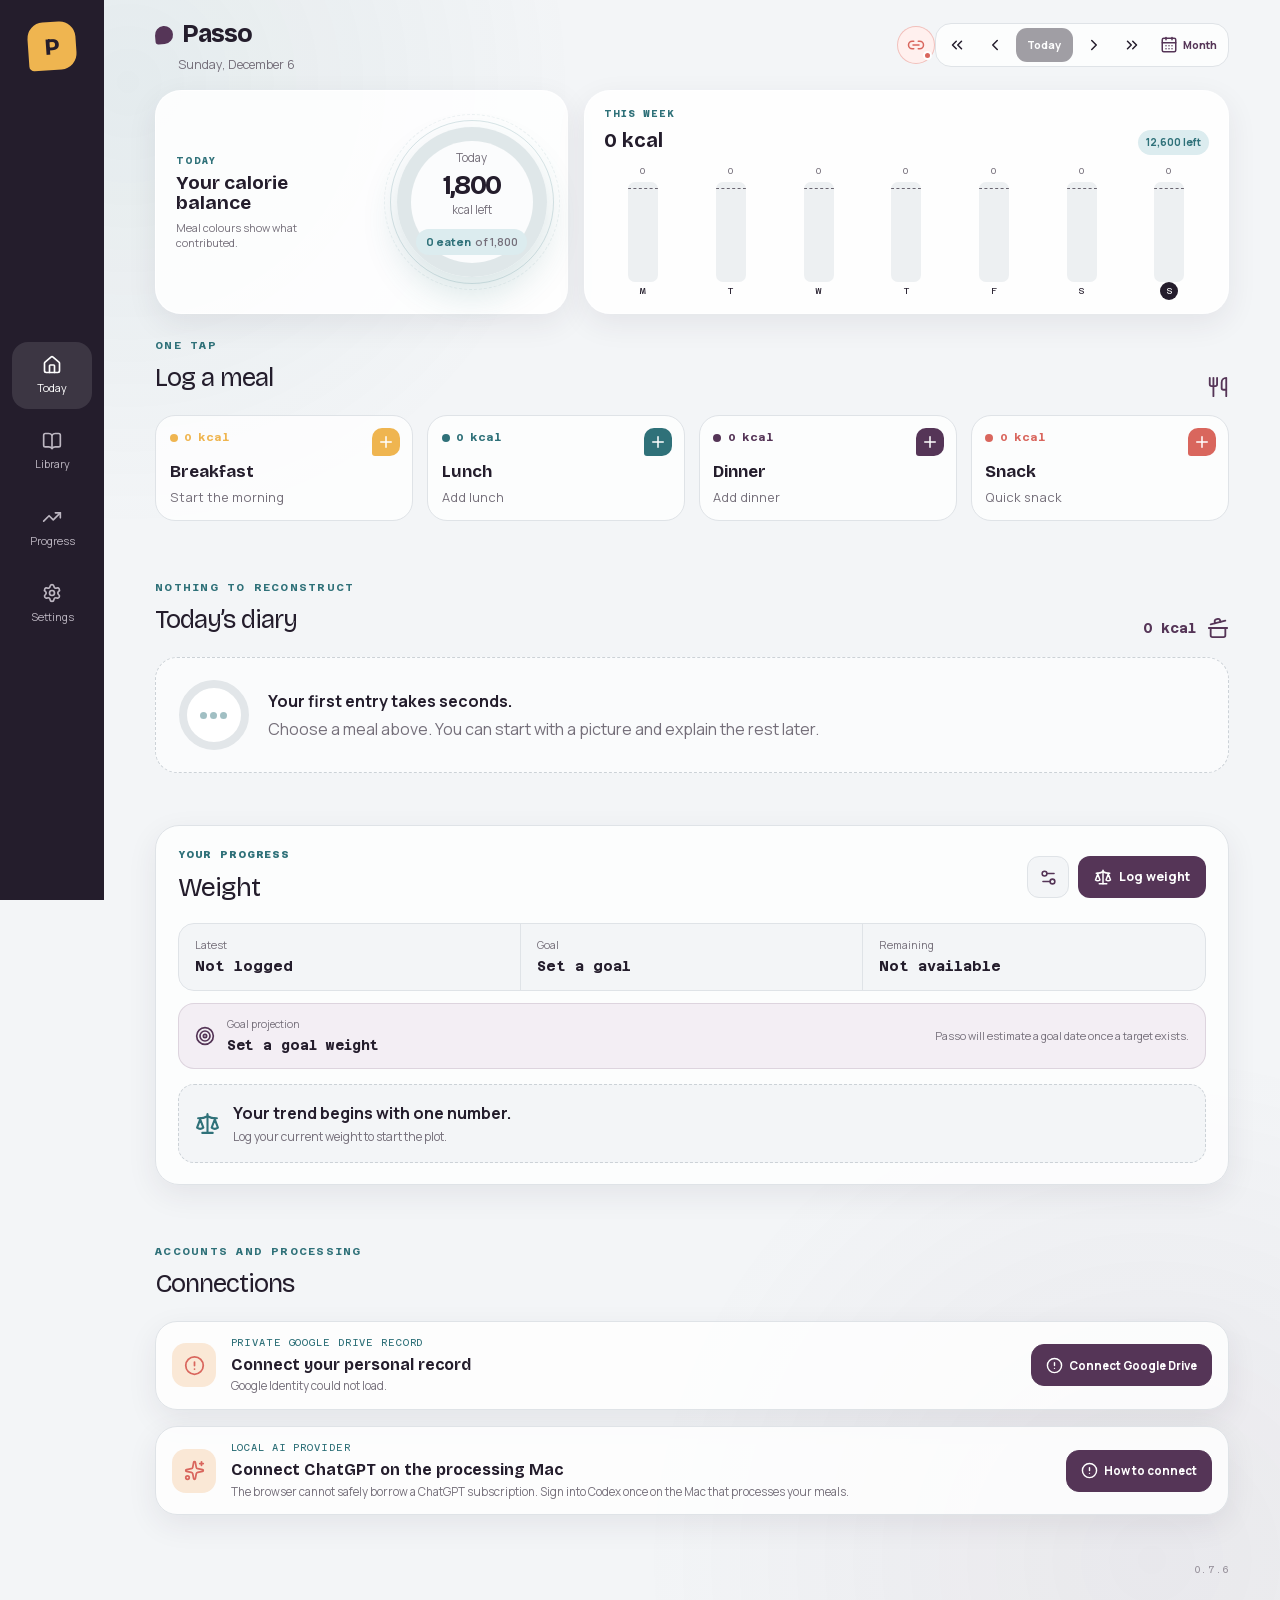
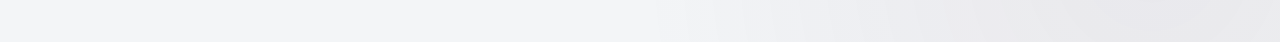
==== commit 2e61bbe6: "Publish Passo 0.7.6" ====
--- a/index.html
+++ b/index.html
@@ -1,4 +1,4 @@
-<!DOCTYPE html><html lang="en"><head><meta charSet="utf-8"/><meta name="viewport" content="width=device-width, initial-scale=1"/><link rel="stylesheet" href="/_next/static/css/index.CYVAr4EZ.css" data-rsc-css-href="/_next/static/css/index.CYVAr4EZ.css" data-precedence="vite-rsc/importer-resources"/><link rel="modulepreload" fetchPriority="low" href="/_next/static/chunks/index-qyxJOJMo.js"/><script src="/_next/static/chunks/rolldown-runtime-C60lm6uB.js" type="module" async=""></script><script src="/_next/static/chunks/framework-BgSIrAUN.js" type="module" async=""></script><link rel="modulepreload" href="/_next/static/chunks/layout-segment-context-Gd9HvBzx.js" crossorigin=""/><link rel="modulepreload" href="/_next/static/chunks/passo-app-kTuSDlw9.js" crossorigin=""/><title>Passo</title><meta name="description" content="Effortless food logging from photographs, voice, and text."/><meta name="application-name" content="Passo"/><meta property="og:title" content="Passo"/><meta property="og:description" content="Take the pictures. Say what changed. Passo keeps the account."/><meta property="og:image" content="https://maxputignano-numaco.github.io/og.png"/><meta property="og:image:width" content="1200"/><meta property="og:image:height" content="630"/><meta property="og:image:alt" content="Passo food logging companion"/><meta name="twitter:card" content="summary_large_image"/><meta name="twitter:title" content="Passo"/><meta name="twitter:description" content="Take the pictures. Say what changed. Passo keeps the account."/><meta name="twitter:image" content="https://maxputignano-numaco.github.io/og.png"/><link rel="shortcut icon" href="/browser-icon.png?v=0.7.5"/><link rel="icon" href="/browser-icon.png?v=0.7.5" sizes="192x192" type="image/png"/><link rel="icon" href="/icon-512.png?v=0.7.5" sizes="512x512" type="image/png"/><link rel="apple-touch-icon" href="/apple-touch-icon.png?v=0.7.5" sizes="180x180" type="image/png"/><link rel="manifest" href="/manifest.webmanifest"/><meta name="mobile-web-app-capable" content="yes"/><meta name="apple-mobile-web-app-title" content="Passo"/><meta name="apple-mobile-web-app-status-bar-style" content="default"/><meta name="theme-color" content="#241d2c"/><script>Object.assign(((self[Symbol.for("vinext.navigationRuntime")]??={bootstrap:{routeManifest:null},functions:{}}).bootstrap.rsc??={rsc:[]}),{params:{},nav:{"pathname":"/","searchParams":[]}})</script><link rel="modulepreload" href="/_next/static/chunks/index-qyxJOJMo.js" />
+<!DOCTYPE html><html lang="en"><head><meta charSet="utf-8"/><meta name="viewport" content="width=device-width, initial-scale=1"/><link rel="stylesheet" href="/_next/static/css/index.CYVAr4EZ.css" data-rsc-css-href="/_next/static/css/index.CYVAr4EZ.css" data-precedence="vite-rsc/importer-resources"/><link rel="modulepreload" fetchPriority="low" href="/_next/static/chunks/index-BgoVk2G-.js"/><script src="/_next/static/chunks/rolldown-runtime-C60lm6uB.js" type="module" async=""></script><script src="/_next/static/chunks/framework-BgSIrAUN.js" type="module" async=""></script><link rel="modulepreload" href="/_next/static/chunks/layout-segment-context-CzC5OWfO.js" crossorigin=""/><link rel="modulepreload" href="/_next/static/chunks/passo-app-Jl9yvFu5.js" crossorigin=""/><title>Passo</title><meta name="description" content="Effortless food logging from photographs, voice, and text."/><meta name="application-name" content="Passo"/><meta property="og:title" content="Passo"/><meta property="og:description" content="Take the pictures. Say what changed. Passo keeps the account."/><meta property="og:image" content="https://maxputignano-numaco.github.io/og.png"/><meta property="og:image:width" content="1200"/><meta property="og:image:height" content="630"/><meta property="og:image:alt" content="Passo food logging companion"/><meta name="twitter:card" content="summary_large_image"/><meta name="twitter:title" content="Passo"/><meta name="twitter:description" content="Take the pictures. Say what changed. Passo keeps the account."/><meta name="twitter:image" content="https://maxputignano-numaco.github.io/og.png"/><link rel="shortcut icon" href="/browser-icon.png?v=0.7.6"/><link rel="icon" href="/browser-icon.png?v=0.7.6" sizes="192x192" type="image/png"/><link rel="icon" href="/icon-512.png?v=0.7.6" sizes="512x512" type="image/png"/><link rel="apple-touch-icon" href="/apple-touch-icon.png?v=0.7.6" sizes="180x180" type="image/png"/><link rel="manifest" href="/manifest.webmanifest"/><meta name="mobile-web-app-capable" content="yes"/><meta name="apple-mobile-web-app-title" content="Passo"/><meta name="apple-mobile-web-app-status-bar-style" content="default"/><meta name="theme-color" content="#241d2c"/><script>Object.assign(((self[Symbol.for("vinext.navigationRuntime")]??={bootstrap:{routeManifest:null},functions:{}}).bootstrap.rsc??={rsc:[]}),{params:{},nav:{"pathname":"/","searchParams":[]}})</script><link rel="modulepreload" href="/_next/static/chunks/index-BgoVk2G-.js" />
 <link rel="preload" href="/_next/static/_vinext_fonts/bricolage-grotesque-b05cd6d95bab/bricolage-grotesque-2064f7d0.woff2" as="font" type="font/woff2" crossorigin />
 <link rel="preload" href="/_next/static/_vinext_fonts/manrope-76eca2803f7f/manrope-81401990.woff2" as="font" type="font/woff2" crossorigin />
 <link rel="preload" href="/_next/static/_vinext_fonts/azeret-mono-16634c8afa00/azeret-mono-2165cd3b.woff2" as="font" type="font/woff2" crossorigin />
@@ -146,4 +146,4 @@
 
 .__variable_azeret_mono_0ombk6h { --font-data: 'Azeret Mono', 'Azeret Mono Fallback'; }
 </style>
-</head><body class="__variable_bricolage_grotesque_0k6pl85 __variable_manrope_0lv6qco __variable_azeret_mono_0ombk6h"><div class="app-shell"><aside class="desktop-rail"><div class="brand-mark"><span>P</span></div><nav aria-label="Primary navigation"><button class="active"><svg xmlns="http://www.w3.org/2000/svg" width="20" height="20" viewBox="0 0 24 24" fill="none" stroke="currentColor" stroke-width="2" stroke-linecap="round" stroke-linejoin="round" class="lucide lucide-house" aria-hidden="true"><path d="M15 21v-8a1 1 0 0 0-1-1h-4a1 1 0 0 0-1 1v8"></path><path d="M3 10a2 2 0 0 1 .709-1.528l7-6a2 2 0 0 1 2.582 0l7 6A2 2 0 0 1 21 10v9a2 2 0 0 1-2 2H5a2 2 0 0 1-2-2z"></path></svg><span>Today</span></button><button class=""><svg xmlns="http://www.w3.org/2000/svg" width="20" height="20" viewBox="0 0 24 24" fill="none" stroke="currentColor" stroke-width="2" stroke-linecap="round" stroke-linejoin="round" class="lucide lucide-book-open" aria-hidden="true"><path d="M12 5v16"></path><path d="M20.001 19A2 2 0 0022 17V5a2 2 0 00-1.999-2L16 3.002A5 5 0 0012 5a5 5 0 00-4-2H4a2 2 0 00-2 2v12a2 2 0 001.999 2H8a5 5 0 014 2 5 5 0 014-2z"></path></svg><span>Library</span></button><button class=""><svg xmlns="http://www.w3.org/2000/svg" width="20" height="20" viewBox="0 0 24 24" fill="none" stroke="currentColor" stroke-width="2" stroke-linecap="round" stroke-linejoin="round" class="lucide lucide-trending-up" aria-hidden="true"><path d="M16 7h6v6"></path><path d="m22 7-8.5 8.5-5-5L2 17"></path></svg><span>Progress</span></button><button class=""><svg xmlns="http://www.w3.org/2000/svg" width="20" height="20" viewBox="0 0 24 24" fill="none" stroke="currentColor" stroke-width="2" stroke-linecap="round" stroke-linejoin="round" class="lucide lucide-settings" aria-hidden="true"><path d="M9.671 4.136a2.34 2.34 0 0 1 4.659 0 2.34 2.34 0 0 0 3.319 1.915 2.34 2.34 0 0 1 2.33 4.033 2.34 2.34 0 0 0 0 3.831 2.34 2.34 0 0 1-2.33 4.033 2.34 2.34 0 0 0-3.319 1.915 2.34 2.34 0 0 1-4.659 0 2.34 2.34 0 0 0-3.32-1.915 2.34 2.34 0 0 1-2.33-4.033 2.34 2.34 0 0 0 0-3.831A2.34 2.34 0 0 1 6.35 6.051a2.34 2.34 0 0 0 3.319-1.915"></path><circle cx="12" cy="12" r="3"></circle></svg><span>Settings</span></button></nav></aside><main class="main-surface"><header class="topbar"><div><div class="wordmark"><span class="wordmark-step"></span>Passo</div><p>Tuesday, August 18</p></div><div class="connection-control"><button type="button" class="connection-pill offline" aria-label="A Passo connection needs attention" aria-expanded="false" title="Reconnect Passo"><svg xmlns="http://www.w3.org/2000/svg" width="18" height="18" viewBox="0 0 24 24" fill="none" stroke="currentColor" stroke-width="2" stroke-linecap="round" stroke-linejoin="round" class="lucide lucide-link2 lucide-link-2" aria-hidden="true"><path d="M9 17H7A5 5 0 0 1 7 7h2"></path><path d="M15 7h2a5 5 0 1 1 0 10h-2"></path><line x1="8" x2="16" y1="12" y2="12"></line></svg><span aria-hidden="true"></span></button></div><nav class="date-navigator" aria-label="Choose diary date"><button type="button" aria-label="Previous week" title="Previous week"><svg xmlns="http://www.w3.org/2000/svg" width="18" height="18" viewBox="0 0 24 24" fill="none" stroke="currentColor" stroke-width="2" stroke-linecap="round" stroke-linejoin="round" class="lucide lucide-chevrons-left" aria-hidden="true"><path d="m11 17-5-5 5-5"></path><path d="m18 17-5-5 5-5"></path></svg></button><button type="button" aria-label="Previous day" title="Previous day"><svg xmlns="http://www.w3.org/2000/svg" width="18" height="18" viewBox="0 0 24 24" fill="none" stroke="currentColor" stroke-width="2" stroke-linecap="round" stroke-linejoin="round" class="lucide lucide-chevron-left" aria-hidden="true"><path d="m15 18-6-6 6-6"></path></svg></button><button type="button" class="today-button" disabled="">Today</button><button type="button" aria-label="Next day" title="Next day"><svg xmlns="http://www.w3.org/2000/svg" width="18" height="18" viewBox="0 0 24 24" fill="none" stroke="currentColor" stroke-width="2" stroke-linecap="round" stroke-linejoin="round" class="lucide lucide-chevron-right" aria-hidden="true"><path d="m9 18 6-6-6-6"></path></svg></button><button type="button" aria-label="Next week" title="Next week"><svg xmlns="http://www.w3.org/2000/svg" width="18" height="18" viewBox="0 0 24 24" fill="none" stroke="currentColor" stroke-width="2" stroke-linecap="round" stroke-linejoin="round" class="lucide lucide-chevrons-right" aria-hidden="true"><path d="m6 17 5-5-5-5"></path><path d="m13 17 5-5-5-5"></path></svg></button><button type="button" class="month-button" aria-label="Open month calendar" title="Month calendar"><svg xmlns="http://www.w3.org/2000/svg" width="18" height="18" viewBox="0 0 24 24" fill="none" stroke="currentColor" stroke-width="2" stroke-linecap="round" stroke-linejoin="round" class="lucide lucide-calendar-days" aria-hidden="true"><path d="M8 2v3"></path><path d="M16 2v3"></path><rect x="3" y="3" width="18" height="18" rx="2"></rect><path d="M3 9h18"></path><path d="M8 13h.01"></path><path d="M12 13h.01"></path><path d="M16 13h.01"></path><path d="M8 17h.01"></path><path d="M12 17h.01"></path><path d="M16 17h.01"></path></svg><span>Month</span></button></nav></header><div class="today-layout"><h1 class="visually-hidden">Tuesday, August 18</h1><section class="today-dashboard" aria-label="Tuesday, August 18 and its week"><div class="today-ring-card"><div class="today-ring-copy"><span>Today</span><strong>Your calorie balance</strong><small>Meal colours show what contributed.</small></div><div class="progress-plate " style="--plate-segments:conic-gradient(#efb550 0deg 0deg, #2f7179 0deg 0deg, #553557 0deg 0deg, #d9665d 0deg 0deg, #dfe7e9 0deg 360deg)" aria-label="1800 calories left. 0 eaten of 1800. Breakfast 0 kcal, Lunch 0 kcal, Dinner 0 kcal, Snack 0 kcal"><div class="progress-plate-inner"><span class="plate-kicker">Today</span><strong>1,800</strong><span class="plate-unit">kcal <!-- -->left</span><span class="plate-balance"><span>0<!-- --> eaten</span><span class="plate-target">of <!-- -->1,800</span></span></div></div></div><section class="weekly-gauge" aria-label="0 of 12600 calories this week"><header><div><span>This week</span><strong>0<!-- --> kcal</strong></div><small class="">12,600 left</small></header><div class="weekly-gauge-bars"><div aria-label="Mon: 0 of 1800 calories" class="" title="Mon: 0 of 1800 kcal"><span class="weekly-gauge-value">0</span><span class="weekly-gauge-track"><span class="weekly-gauge-target" style="bottom:92.59259259259258%"></span><span class="weekly-gauge-fill " style="height:0%"></span></span><small>M</small></div><div aria-label="Tue: 0 of 1800 calories" class="is-today" title="Tue: 0 of 1800 kcal"><span class="weekly-gauge-value">0</span><span class="weekly-gauge-track"><span class="weekly-gauge-target" style="bottom:92.59259259259258%"></span><span class="weekly-gauge-fill " style="height:0%"></span></span><small>T</small></div><div aria-label="Wed: 0 of 1800 calories" class="" title="Wed: 0 of 1800 kcal"><span class="weekly-gauge-value">0</span><span class="weekly-gauge-track"><span class="weekly-gauge-target" style="bottom:92.59259259259258%"></span><span class="weekly-gauge-fill " style="height:0%"></span></span><small>W</small></div><div aria-label="Thu: 0 of 1800 calories" class="" title="Thu: 0 of 1800 kcal"><span class="weekly-gauge-value">0</span><span class="weekly-gauge-track"><span class="weekly-gauge-target" style="bottom:92.59259259259258%"></span><span class="weekly-gauge-fill " style="height:0%"></span></span><small>T</small></div><div aria-label="Fri: 0 of 1800 calories" class="" title="Fri: 0 of 1800 kcal"><span class="weekly-gauge-value">0</span><span class="weekly-gauge-track"><span class="weekly-gauge-target" style="bottom:92.59259259259258%"></span><span class="weekly-gauge-fill " style="height:0%"></span></span><small>F</small></div><div aria-label="Sat: 0 of 1800 calories" class="" title="Sat: 0 of 1800 kcal"><span class="weekly-gauge-value">0</span><span class="weekly-gauge-track"><span class="weekly-gauge-target" style="bottom:92.59259259259258%"></span><span class="weekly-gauge-fill " style="height:0%"></span></span><small>S</small></div><div aria-label="Sun: 0 of 1800 calories" class="" title="Sun: 0 of 1800 kcal"><span class="weekly-gauge-value">0</span><span class="weekly-gauge-track"><span class="weekly-gauge-target" style="bottom:92.59259259259258%"></span><span class="weekly-gauge-fill " style="height:0%"></span></span><small>S</small></div></div></section></section><section class="occasion-section" aria-labelledby="add-meal-heading"><div class="section-heading"><div><span>One tap</span><h2 id="add-meal-heading">Log a meal</h2></div><svg xmlns="http://www.w3.org/2000/svg" width="22" height="22" viewBox="0 0 24 24" fill="none" stroke="currentColor" stroke-width="2" stroke-linecap="round" stroke-linejoin="round" class="lucide lucide-utensils" aria-hidden="true"><path d="M3 2v7c0 1.1.9 2 2 2h4a2 2 0 0 0 2-2V2"></path><path d="M7 2v20"></path><path d="M21 15V2a5 5 0 0 0-5 5v6c0 1.1.9 2 2 2h3Zm0 0v7"></path></svg></div><div class="occasion-grid"><button style="--meal-colour:#efb550"><span class="occasion-calories"><span aria-hidden="true"></span>0<!-- --> kcal</span><span class="occasion-plus"><svg xmlns="http://www.w3.org/2000/svg" width="18" height="18" viewBox="0 0 24 24" fill="none" stroke="currentColor" stroke-width="2" stroke-linecap="round" stroke-linejoin="round" class="lucide lucide-plus" aria-hidden="true"><path d="M5 12h14"></path><path d="M12 5v14"></path></svg></span><strong>Breakfast</strong><small>Start the morning</small></button><button style="--meal-colour:#2f7179"><span class="occasion-calories"><span aria-hidden="true"></span>0<!-- --> kcal</span><span class="occasion-plus"><svg xmlns="http://www.w3.org/2000/svg" width="18" height="18" viewBox="0 0 24 24" fill="none" stroke="currentColor" stroke-width="2" stroke-linecap="round" stroke-linejoin="round" class="lucide lucide-plus" aria-hidden="true"><path d="M5 12h14"></path><path d="M12 5v14"></path></svg></span><strong>Lunch</strong><small>Add lunch</small></button><button style="--meal-colour:#553557"><span class="occasion-calories"><span aria-hidden="true"></span>0<!-- --> kcal</span><span class="occasion-plus"><svg xmlns="http://www.w3.org/2000/svg" width="18" height="18" viewBox="0 0 24 24" fill="none" stroke="currentColor" stroke-width="2" stroke-linecap="round" stroke-linejoin="round" class="lucide lucide-plus" aria-hidden="true"><path d="M5 12h14"></path><path d="M12 5v14"></path></svg></span><strong>Dinner</strong><small>Add dinner</small></button><button style="--meal-colour:#d9665d"><span class="occasion-calories"><span aria-hidden="true"></span>0<!-- --> kcal</span><span class="occasion-plus"><svg xmlns="http://www.w3.org/2000/svg" width="18" height="18" viewBox="0 0 24 24" fill="none" stroke="currentColor" stroke-width="2" stroke-linecap="round" stroke-linejoin="round" class="lucide lucide-plus" aria-hidden="true"><path d="M5 12h14"></path><path d="M12 5v14"></path></svg></span><strong>Snack</strong><small>Quick snack</small></button></div></section><section class="diary-section" aria-labelledby="diary-heading"><div class="section-heading"><div><span>Nothing to reconstruct</span><h2 id="diary-heading">Today’s diary</h2></div><div class="diary-total" aria-label="0 calories in the diary for Tuesday, August 18"><strong>0<!-- --> kcal</strong><svg xmlns="http://www.w3.org/2000/svg" width="22" height="22" viewBox="0 0 24 24" fill="none" stroke="currentColor" stroke-width="2" stroke-linecap="round" stroke-linejoin="round" class="lucide lucide-cooking-pot" aria-hidden="true"><path d="M2 12h20"></path><path d="M20 12v8a2 2 0 0 1-2 2H6a2 2 0 0 1-2-2v-8"></path><path d="m4 8 16-4"></path><path d="m8.86 6.78-.45-1.81a2 2 0 0 1 1.45-2.43l1.94-.48a2 2 0 0 1 2.43 1.46l.45 1.8"></path></svg></div></div><div class="empty-diary"><div class="empty-plate"><span></span><span></span><span></span></div><div><strong>Your first entry takes seconds.</strong><p>Choose a meal above. You can start with a picture and explain the rest later.</p></div></div></section><section class="weight-section" aria-labelledby="weight-heading"><div class="weight-card-heading"><div><span>Your progress</span><h2 id="weight-heading">Weight</h2></div><div class="weight-heading-actions"><button type="button" class="weight-settings-button" aria-label="Set goal weight" aria-expanded="false"><svg xmlns="http://www.w3.org/2000/svg" width="19" height="19" viewBox="0 0 24 24" fill="none" stroke="currentColor" stroke-width="2" stroke-linecap="round" stroke-linejoin="round" class="lucide lucide-settings2 lucide-settings-2" aria-hidden="true"><path d="M14 17H5"></path><path d="M19 7h-9"></path><circle cx="17" cy="17" r="3"></circle><circle cx="7" cy="7" r="3"></circle></svg></button><button type="button" class="log-weight-button"><svg xmlns="http://www.w3.org/2000/svg" width="18" height="18" viewBox="0 0 24 24" fill="none" stroke="currentColor" stroke-width="2" stroke-linecap="round" stroke-linejoin="round" class="lucide lucide-scale" aria-hidden="true"><path d="M12 3v18"></path><path d="m19 8 3 8a5 5 0 0 1-6 0zV7"></path><path d="M3 7h1a17 17 0 0 0 8-2 17 17 0 0 0 8 2h1"></path><path d="m5 8 3 8a5 5 0 0 1-6 0zV7"></path><path d="M7 21h10"></path></svg>Log weight</button></div></div><div class="weight-summary"><div><span>Latest</span><strong>Not logged</strong></div><div><span>Goal</span><strong>Set a goal</strong></div><div><span>Remaining</span><strong>Not available</strong></div></div><div class="weight-projection"><svg xmlns="http://www.w3.org/2000/svg" width="20" height="20" viewBox="0 0 24 24" fill="none" stroke="currentColor" stroke-width="2" stroke-linecap="round" stroke-linejoin="round" class="lucide lucide-target" aria-hidden="true"><circle cx="12" cy="12" r="10"></circle><circle cx="12" cy="12" r="6"></circle><circle cx="12" cy="12" r="2"></circle></svg><div><span>Goal projection</span><strong>Set a goal weight</strong></div><small>Passo will estimate a goal date once a target exists.</small></div><div class="weight-empty"><svg xmlns="http://www.w3.org/2000/svg" width="25" height="25" viewBox="0 0 24 24" fill="none" stroke="currentColor" stroke-width="2" stroke-linecap="round" stroke-linejoin="round" class="lucide lucide-scale" aria-hidden="true"><path d="M12 3v18"></path><path d="m19 8 3 8a5 5 0 0 1-6 0zV7"></path><path d="M3 7h1a17 17 0 0 0 8-2 17 17 0 0 0 8 2h1"></path><path d="m5 8 3 8a5 5 0 0 1-6 0zV7"></path><path d="M7 21h10"></path></svg><div><strong>Your trend begins with one number.</strong><span>Log your current weight to start the plot.</span></div></div></section><section class="connections-section" aria-labelledby="connections-heading"><div class="section-heading"><div><span>Accounts and processing</span><h2 id="connections-heading">Connections</h2></div></div><section class="sync-card sync-loading" aria-live="polite"><div class="sync-card-icon"><svg xmlns="http://www.w3.org/2000/svg" width="21" height="21" viewBox="0 0 24 24" fill="none" stroke="currentColor" stroke-width="2" stroke-linecap="round" stroke-linejoin="round" class="lucide lucide-cloud-off" aria-hidden="true"><path d="M10.94 5.274A7 7 0 0 1 15.71 10h1.79a4.5 4.5 0 0 1 4.222 6.057"></path><path d="M18.796 18.81A4.5 4.5 0 0 1 17.5 19H9A7 7 0 0 1 5.79 5.78"></path><path d="m2 2 20 20"></path></svg></div><div class="sync-card-copy"><span>Private Google Drive record</span><strong>Connect your personal record</strong><p>Preparing Google Drive connection.</p></div><button type="button" class="sync-action" disabled=""><svg xmlns="http://www.w3.org/2000/svg" width="17" height="17" viewBox="0 0 24 24" fill="none" stroke="currentColor" stroke-width="2" stroke-linecap="round" stroke-linejoin="round" class="lucide lucide-refresh-cw spin" aria-hidden="true"><path d="M3 12a9 9 0 0 1 9-9 9.75 9.75 0 0 1 6.74 2.74L21 8"></path><path d="M21 3v5h-5"></path><path d="M21 12a9 9 0 0 1-9 9 9.75 9.75 0 0 1-6.74-2.74L3 16"></path><path d="M8 16H3v5"></path></svg>Preparing</button></section><section class="sync-card ai-connection-card sync-needs_attention"><div class="sync-card-icon"><svg xmlns="http://www.w3.org/2000/svg" width="21" height="21" viewBox="0 0 24 24" fill="none" stroke="currentColor" stroke-width="2" stroke-linecap="round" stroke-linejoin="round" class="lucide lucide-sparkles" aria-hidden="true"><path d="M11.017 2.814a1 1 0 0 1 1.966 0l1.051 5.558a2 2 0 0 0 1.594 1.594l5.558 1.051a1 1 0 0 1 0 1.966l-5.558 1.051a2 2 0 0 0-1.594 1.594l-1.051 5.558a1 1 0 0 1-1.966 0l-1.051-5.558a2 2 0 0 0-1.594-1.594l-5.558-1.051a1 1 0 0 1 0-1.966l5.558-1.051a2 2 0 0 0 1.594-1.594z"></path><path d="M20 2v4"></path><path d="M22 4h-4"></path><circle cx="4" cy="20" r="2"></circle></svg></div><div class="sync-card-copy"><span>Local AI provider</span><strong>Connect ChatGPT on the processing Mac</strong><p>The browser cannot safely borrow a ChatGPT subscription. Sign into Codex once on the Mac that processes your meals.</p></div><button type="button" class="sync-action"><svg xmlns="http://www.w3.org/2000/svg" width="17" height="17" viewBox="0 0 24 24" fill="none" stroke="currentColor" stroke-width="2" stroke-linecap="round" stroke-linejoin="round" class="lucide lucide-circle-alert" aria-hidden="true"><circle cx="12" cy="12" r="10"></circle><line x1="12" x2="12" y1="8" y2="12"></line><line x1="12" x2="12.01" y1="16" y2="16"></line></svg>How to connect</button></section></section></div><footer class="app-version" aria-label="Passo version 0.7.5">0.7.5</footer></main><nav class="mobile-nav" aria-label="Primary navigation"><button class="active"><svg xmlns="http://www.w3.org/2000/svg" width="20" height="20" viewBox="0 0 24 24" fill="none" stroke="currentColor" stroke-width="2" stroke-linecap="round" stroke-linejoin="round" class="lucide lucide-house" aria-hidden="true"><path d="M15 21v-8a1 1 0 0 0-1-1h-4a1 1 0 0 0-1 1v8"></path><path d="M3 10a2 2 0 0 1 .709-1.528l7-6a2 2 0 0 1 2.582 0l7 6A2 2 0 0 1 21 10v9a2 2 0 0 1-2 2H5a2 2 0 0 1-2-2z"></path></svg><span>Today</span></button><button class=""><svg xmlns="http://www.w3.org/2000/svg" width="20" height="20" viewBox="0 0 24 24" fill="none" stroke="currentColor" stroke-width="2" stroke-linecap="round" stroke-linejoin="round" class="lucide lucide-book-open" aria-hidden="true"><path d="M12 5v16"></path><path d="M20.001 19A2 2 0 0022 17V5a2 2 0 00-1.999-2L16 3.002A5 5 0 0012 5a5 5 0 00-4-2H4a2 2 0 00-2 2v12a2 2 0 001.999 2H8a5 5 0 014 2 5 5 0 014-2z"></path></svg><span>Library</span></button><button class=""><svg xmlns="http://www.w3.org/2000/svg" width="20" height="20" viewBox="0 0 24 24" fill="none" stroke="currentColor" stroke-width="2" stroke-linecap="round" stroke-linejoin="round" class="lucide lucide-trending-up" aria-hidden="true"><path d="M16 7h6v6"></path><path d="m22 7-8.5 8.5-5-5L2 17"></path></svg><span>Progress</span></button><button class=""><svg xmlns="http://www.w3.org/2000/svg" width="20" height="20" viewBox="0 0 24 24" fill="none" stroke="currentColor" stroke-width="2" stroke-linecap="round" stroke-linejoin="round" class="lucide lucide-settings" aria-hidden="true"><path d="M9.671 4.136a2.34 2.34 0 0 1 4.659 0 2.34 2.34 0 0 0 3.319 1.915 2.34 2.34 0 0 1 2.33 4.033 2.34 2.34 0 0 0 0 3.831 2.34 2.34 0 0 1-2.33 4.033 2.34 2.34 0 0 0-3.319 1.915 2.34 2.34 0 0 1-4.659 0 2.34 2.34 0 0 0-3.32-1.915 2.34 2.34 0 0 1-2.33-4.033 2.34 2.34 0 0 0 0-3.831A2.34 2.34 0 0 1 6.35 6.051a2.34 2.34 0 0 0 3.319-1.915"></path><circle cx="12" cy="12" r="3"></circle></svg><span>Settings</span></button></nav></div><script type="module" src="/_next/static/chunks/index-qyxJOJMo.js" id="_R_" async=""></script><script>((self[Symbol.for("vinext.navigationRuntime")]??={bootstrap:{routeManifest:null},functions:{}}).bootstrap.rsc??={rsc:[]}).rsc.push("2:I[\"8c0f216c4604\",[],\"Children\",1]\n")</script><script>((self[Symbol.for("vinext.navigationRuntime")]??={bootstrap:{routeManifest:null},functions:{}}).bootstrap.rsc??={rsc:[]}).rsc.push("3:I[\"593f344dc510\",[],\"GlobalErrorBoundary\",1]\n")</script><script>((self[Symbol.for("vinext.navigationRuntime")]??={bootstrap:{routeManifest:null},functions:{}}).bootstrap.rsc??={rsc:[]}).rsc.push("4:I[\"0b874ad30386\",[],\"default\",1]\n")</script><script>((self[Symbol.for("vinext.navigationRuntime")]??={bootstrap:{routeManifest:null},functions:{}}).bootstrap.rsc??={rsc:[]}).rsc.push("5:I[\"593f344dc510\",[],\"ErrorBoundary\",1]\n")</script><script>((self[Symbol.for("vinext.navigationRuntime")]??={bootstrap:{routeManifest:null},functions:{}}).bootstrap.rsc??={rsc:[]}).rsc.push("6:I[\"15c18cfaeeff\",[],\"LayoutSegmentProvider\",1]\n")</script><script>((self[Symbol.for("vinext.navigationRuntime")]??={bootstrap:{routeManifest:null},functions:{}}).bootstrap.rsc??={rsc:[]}).rsc.push("7:I[\"8c0f216c4604\",[],\"Slot\",1]\n")</script><script>((self[Symbol.for("vinext.navigationRuntime")]??={bootstrap:{routeManifest:null},functions:{}}).bootstrap.rsc??={rsc:[]}).rsc.push("8:I[\"9276801271d6\",[],\"AppRouterScrollTarget\",1]\n")</script><script>((self[Symbol.for("vinext.navigationRuntime")]??={bootstrap:{routeManifest:null},functions:{}}).bootstrap.rsc??={rsc:[]}).rsc.push("9:I[\"593f344dc510\",[],\"RedirectBoundary\",1]\n")</script><script>((self[Symbol.for("vinext.navigationRuntime")]??={bootstrap:{routeManifest:null},functions:{}}).bootstrap.rsc??={rsc:[]}).rsc.push(":HL[\"/_next/static/css/index.CYVAr4EZ.css\",\"style\"     ]\n")</script><script>((self[Symbol.for("vinext.navigationRuntime")]??={bootstrap:{routeManifest:null},functions:{}}).bootstrap.rsc??={rsc:[]}).rsc.push("0:{\"__route\":\"route:/\",\"__interceptionContext\":null,\"__layoutIds\":[\"layout:/\"],\"__rootLayout\":\"/\",\"__sourcePage\":\"/page\",\"page:/\":\"$L1\",\"layout:/\":[[[[\"$\",\"link\",\"css:/_next/static/css/index.CYVAr4EZ.css\",{\"rel\":\"stylesheet\",\"precedence\":\"vite-rsc/importer-resources\",\"href\":\"/_next/static/css/index.CYVAr4EZ.css\",\"data-rsc-css-href\":\"/_next/static/css/index.CYVAr4EZ.css\"}],\"$undefined\"],[\"$\",\"html\",null,{\"lang\":\"en\",\"children\":[\"$\",\"body\",null,{\"className\":\"__variable_bricolage_grotesque_0k6pl85 __variable_manrope_0lv6qco __variable_azeret_mono_0ombk6h\",\"children\":[\"$\",\"$L2\",null,{}]}]}]],null],\"route:/\":[[[\"$\",\"meta\",null,{\"charSet\":\"utf-8\"}],[[\"$\",\"title\",\"0\",{\"children\":\"Passo\"}],[\"$\",\"meta\",\"1\",{\"name\":\"description\",\"content\":\"Effortless food logging from photographs, voice, and text.\"}],[\"$\",\"meta\",\"2\",{\"name\":\"application-name\",\"content\":\"Passo\"}],[\"$\",\"meta\",\"3\",{\"property\":\"og:title\",\"content\":\"Passo\"}],[\"$\",\"meta\",\"4\",{\"property\":\"og:description\",\"content\":\"Take the pictures. Say what changed. Passo keeps the account.\"}],[\"$\",\"meta\",\"5\",{\"property\":\"og:image\",\"content\":\"https://maxputignano-numaco.github.io/og.png\"}],[\"$\",\"meta\",\"6\",{\"property\":\"og:image:width\",\"content\":\"1200\"}],[\"$\",\"meta\",\"7\",{\"property\":\"og:image:height\",\"content\":\"630\"}],[\"$\",\"meta\",\"8\",{\"property\":\"og:image:alt\",\"content\":\"Passo food logging companion\"}],[\"$\",\"meta\",\"9\",{\"name\":\"twitter:card\",\"content\":\"summary_large_image\"}],[\"$\",\"meta\",\"10\",{\"name\":\"twitter:title\",\"content\":\"Passo\"}],[\"$\",\"meta\",\"11\",{\"name\":\"twitter:description\",\"content\":\"Take the pictures. Say what changed. Passo keeps the account.\"}],[\"$\",\"meta\",\"12\",{\"name\":\"twitter:image\",\"content\":\"https://maxputignano-numaco.github.io/og.png\"}],[\"$\",\"link\",\"13\",{\"rel\":\"shortcut icon\",\"href\":\"/browser-icon.png?v=0.7.5\"}],[\"$\",\"link\",\"14\",{\"rel\":\"icon\",\"href\":\"/browser-icon.png?v=0.7.5\",\"sizes\":\"192x192\",\"type\":\"image/png\"}],[\"$\",\"link\",\"15\",{\"rel\":\"icon\",\"href\":\"/icon-512.png?v=0.7.5\",\"sizes\":\"512x512\",\"type\":\"image/png\"}],[\"$\",\"link\",\"16\",{\"rel\":\"apple-touch-icon\",\"href\":\"/apple-touch-icon.png?v=0.7.5\",\"sizes\":\"180x180\",\"type\":\"image/png\"}],[\"$\",\"link\",\"17\",{\"rel\":\"manifest\",\"href\":\"/manifest.webmanifest\"}],[\"$\",\"meta\",\"18\",{\"name\":\"mobile-web-app-capable\",\"content\":\"yes\"}],[\"$\",\"meta\",\"19\",{\"name\":\"apple-mobile-web-app-title\",\"content\":\"Passo\"}],[\"$\",\"meta\",\"20\",{\"name\":\"apple-mobile-web-app-status-bar-style\",\"content\":\"default\"}]],[[\"$\",\"meta\",\"0\",{\"name\":\"viewport\",\"content\":\"width=device-width, initial-scale=1\"}],[\"$\",\"meta\",\"1\",{\"name\":\"theme-color\",\"content\":\"#241d2c\"}]]],[\"$\",\"$L3\",null,{\"fallback\":\"$4\",\"children\":[\"$\",\"$L5\",null,{\"fallback\":\"$4\",\"children\":[\"$\",\"$L6\",null,{\"providerId\":\"layout:/\",\"segmentMap\":{\"children\":[]},\"children\":[\"$\",\"$L7\",null,{\"id\":\"layout:/\",\"parallelSlots\":\"$undefined\",\"children\":[\"$\",\"$L8\",null,{\"children\":[\"$\",\"$L9\",null,{\"children\":[[\"$\",\"$L6\",null,{\"providerId\":\"page:/\",\"segmentMap\":{\"children\":[\"__PAGE__\"]},\"children\":[\"$\",\"$L7\",null,{\"id\":\"page:/\"}]}],null]}]}]}]}]}]}],null,null],\"__layoutFlags\":{\"layout:/\":\"s\"},\"__artifactCompatibility\":{\"schemaVersion\":1,\"graphVersion\":\"app-route-graph:1177fd80f83fa7b0\",\"deploymentVersion\":\"844c3382-c56a-4dd4-b219-dd909e7d433e\",\"appElementsSchemaVersion\":1,\"rscPayloadSchemaVersion\":1,\"rootBoundaryId\":\"/\",\"renderEpoch\":null},\"__renderObservation\":{\"schemaVersion\":1,\"output\":{\"kind\":\"app-rsc\",\"mountedSlotsFingerprint\":null,\"renderEpoch\":null,\"rootBoundaryId\":\"/\",\"routeId\":\"route:/\"},\"completeness\":\"partial\",\"boundaryOutcome\":{\"kind\":\"unknown\"},\"requestApis\":[{\"kind\":\"connection\",\"status\":\"unknown\"},{\"kind\":\"cookies\",\"status\":\"unknown\"},{\"kind\":\"draftMode\",\"status\":\"unknown\"},{\"kind\":\"headers\",\"status\":\"unknown\"},{\"kind\":\"params\",\"status\":\"unknown\"},{\"kind\":\"searchParams\",\"status\":\"unknown\"}],\"dynamicFetches\":[],\"cacheTags\":[\"/\",\"_N_T_/\",\"_N_T_/index\",\"_N_T_/layout\",\"_N_T_/page\"],\"pathTags\":[\"/\"],\"cacheability\":\"unknown\",\"downgrade\":{\"target\":\"freshRender\",\"reasons\":[{\"code\":\"CP_DOWNGRADE_CACHEABILITY_UNKNOWN\",\"target\":\"freshRender\"},{\"code\":\"CP_DOWNGRADE_INCOMPLETE_OBSERVATION\",\"completeness\":\"partial\",\"target\":\"freshRender\"},{\"code\":\"CP_DOWNGRADE_UNKNOWN_REQUEST_API\",\"requestApi\":\"connection\",\"target\":\"freshRender\"},{\"code\":\"CP_DOWNGRADE_UNKNOWN_REQUEST_API\",\"requestApi\":\"cookies\",\"target\":\"freshRender\"},{\"code\":\"CP_DOWNGRADE_UNKNOWN_REQUEST_API\",\"requestApi\":\"draftMode\",\"target\":\"freshRender\"},{\"code\":\"CP_DOWNGRADE_UNKNOWN_REQUEST_API\",\"requestApi\":\"headers\",\"target\":\"freshRender\"},{\"code\":\"CP_DOWNGRADE_UNKNOWN_REQUEST_API\",\"requestApi\":\"params\",\"target\":\"freshRender\"},{\"code\":\"CP_DOWNGRADE_UNKNOWN_REQUEST_API\",\"requestApi\":\"searchParams\",\"target\":\"freshRender\"}],\"fallback\":{\"kind\":\"breakerFallback\",\"code\":\"CP_PRIVATE_DYNAMIC_DOWNGRADE\",\"mode\":\"renderFresh\",\"scope\":\"affectedOutput\",\"fields\":{\"reasonCodes\":[\"CP_DOWNGRADE_CACHEABILITY_UNKNOWN\",\"CP_DOWNGRADE_INCOMPLETE_OBSERVATION\",\"CP_DOWNGRADE_UNKNOWN_REQUEST_API\",\"CP_DOWNGRADE_UNKNOWN_REQUEST_API\",\"CP_DOWNGRADE_UNKNOWN_REQUEST_API\",\"CP_DOWNGRADE_UNKNOWN_REQUEST_API\",\"CP_DOWNGRADE_UNKNOWN_REQUEST_API\",\"CP_DOWNGRADE_UNKNOWN_REQUEST_API\"],\"target\":\"freshRender\"}},\"isPublicCacheCandidate\":false}}}\n")</script><script>((self[Symbol.for("vinext.navigationRuntime")]??={bootstrap:{routeManifest:null},functions:{}}).bootstrap.rsc??={rsc:[]}).rsc.push("a:I[\"f9c94a71bdc8\",[],\"PassoApp\",1]\n")</script><script>((self[Symbol.for("vinext.navigationRuntime")]??={bootstrap:{routeManifest:null},functions:{}}).bootstrap.rsc??={rsc:[]}).rsc.push("1:[\"$\",\"$La\",null,{}]\n")</script><script>Object.assign(((self[Symbol.for("vinext.navigationRuntime")]??={bootstrap:{routeManifest:null},functions:{}}).bootstrap.rsc??={rsc:[]}),{"initialCacheKind":"static"});((self[Symbol.for("vinext.navigationRuntime")]??={bootstrap:{routeManifest:null},functions:{}}).bootstrap.rsc??={rsc:[]}).done=true</script></body></html>+</head><body class="__variable_bricolage_grotesque_0k6pl85 __variable_manrope_0lv6qco __variable_azeret_mono_0ombk6h"><div class="app-shell"><aside class="desktop-rail"><div class="brand-mark"><span>P</span></div><nav aria-label="Primary navigation"><button class="active"><svg xmlns="http://www.w3.org/2000/svg" width="20" height="20" viewBox="0 0 24 24" fill="none" stroke="currentColor" stroke-width="2" stroke-linecap="round" stroke-linejoin="round" class="lucide lucide-house" aria-hidden="true"><path d="M15 21v-8a1 1 0 0 0-1-1h-4a1 1 0 0 0-1 1v8"></path><path d="M3 10a2 2 0 0 1 .709-1.528l7-6a2 2 0 0 1 2.582 0l7 6A2 2 0 0 1 21 10v9a2 2 0 0 1-2 2H5a2 2 0 0 1-2-2z"></path></svg><span>Today</span></button><button class=""><svg xmlns="http://www.w3.org/2000/svg" width="20" height="20" viewBox="0 0 24 24" fill="none" stroke="currentColor" stroke-width="2" stroke-linecap="round" stroke-linejoin="round" class="lucide lucide-book-open" aria-hidden="true"><path d="M12 5v16"></path><path d="M20.001 19A2 2 0 0022 17V5a2 2 0 00-1.999-2L16 3.002A5 5 0 0012 5a5 5 0 00-4-2H4a2 2 0 00-2 2v12a2 2 0 001.999 2H8a5 5 0 014 2 5 5 0 014-2z"></path></svg><span>Library</span></button><button class=""><svg xmlns="http://www.w3.org/2000/svg" width="20" height="20" viewBox="0 0 24 24" fill="none" stroke="currentColor" stroke-width="2" stroke-linecap="round" stroke-linejoin="round" class="lucide lucide-trending-up" aria-hidden="true"><path d="M16 7h6v6"></path><path d="m22 7-8.5 8.5-5-5L2 17"></path></svg><span>Progress</span></button><button class=""><svg xmlns="http://www.w3.org/2000/svg" width="20" height="20" viewBox="0 0 24 24" fill="none" stroke="currentColor" stroke-width="2" stroke-linecap="round" stroke-linejoin="round" class="lucide lucide-settings" aria-hidden="true"><path d="M9.671 4.136a2.34 2.34 0 0 1 4.659 0 2.34 2.34 0 0 0 3.319 1.915 2.34 2.34 0 0 1 2.33 4.033 2.34 2.34 0 0 0 0 3.831 2.34 2.34 0 0 1-2.33 4.033 2.34 2.34 0 0 0-3.319 1.915 2.34 2.34 0 0 1-4.659 0 2.34 2.34 0 0 0-3.32-1.915 2.34 2.34 0 0 1-2.33-4.033 2.34 2.34 0 0 0 0-3.831A2.34 2.34 0 0 1 6.35 6.051a2.34 2.34 0 0 0 3.319-1.915"></path><circle cx="12" cy="12" r="3"></circle></svg><span>Settings</span></button></nav></aside><main class="main-surface"><header class="topbar"><div><div class="wordmark"><span class="wordmark-step"></span>Passo</div><p>Tuesday, August 18</p></div><div class="connection-control"><button type="button" class="connection-pill offline" aria-label="A Passo connection needs attention" aria-expanded="false" title="Reconnect Passo"><svg xmlns="http://www.w3.org/2000/svg" width="18" height="18" viewBox="0 0 24 24" fill="none" stroke="currentColor" stroke-width="2" stroke-linecap="round" stroke-linejoin="round" class="lucide lucide-link2 lucide-link-2" aria-hidden="true"><path d="M9 17H7A5 5 0 0 1 7 7h2"></path><path d="M15 7h2a5 5 0 1 1 0 10h-2"></path><line x1="8" x2="16" y1="12" y2="12"></line></svg><span aria-hidden="true"></span></button></div><nav class="date-navigator" aria-label="Choose diary date"><button type="button" aria-label="Previous week" title="Previous week"><svg xmlns="http://www.w3.org/2000/svg" width="18" height="18" viewBox="0 0 24 24" fill="none" stroke="currentColor" stroke-width="2" stroke-linecap="round" stroke-linejoin="round" class="lucide lucide-chevrons-left" aria-hidden="true"><path d="m11 17-5-5 5-5"></path><path d="m18 17-5-5 5-5"></path></svg></button><button type="button" aria-label="Previous day" title="Previous day"><svg xmlns="http://www.w3.org/2000/svg" width="18" height="18" viewBox="0 0 24 24" fill="none" stroke="currentColor" stroke-width="2" stroke-linecap="round" stroke-linejoin="round" class="lucide lucide-chevron-left" aria-hidden="true"><path d="m15 18-6-6 6-6"></path></svg></button><button type="button" class="today-button" disabled="">Today</button><button type="button" aria-label="Next day" title="Next day"><svg xmlns="http://www.w3.org/2000/svg" width="18" height="18" viewBox="0 0 24 24" fill="none" stroke="currentColor" stroke-width="2" stroke-linecap="round" stroke-linejoin="round" class="lucide lucide-chevron-right" aria-hidden="true"><path d="m9 18 6-6-6-6"></path></svg></button><button type="button" aria-label="Next week" title="Next week"><svg xmlns="http://www.w3.org/2000/svg" width="18" height="18" viewBox="0 0 24 24" fill="none" stroke="currentColor" stroke-width="2" stroke-linecap="round" stroke-linejoin="round" class="lucide lucide-chevrons-right" aria-hidden="true"><path d="m6 17 5-5-5-5"></path><path d="m13 17 5-5-5-5"></path></svg></button><button type="button" class="month-button" aria-label="Open month calendar" title="Month calendar"><svg xmlns="http://www.w3.org/2000/svg" width="18" height="18" viewBox="0 0 24 24" fill="none" stroke="currentColor" stroke-width="2" stroke-linecap="round" stroke-linejoin="round" class="lucide lucide-calendar-days" aria-hidden="true"><path d="M8 2v3"></path><path d="M16 2v3"></path><rect x="3" y="3" width="18" height="18" rx="2"></rect><path d="M3 9h18"></path><path d="M8 13h.01"></path><path d="M12 13h.01"></path><path d="M16 13h.01"></path><path d="M8 17h.01"></path><path d="M12 17h.01"></path><path d="M16 17h.01"></path></svg><span>Month</span></button></nav></header><div class="today-layout"><h1 class="visually-hidden">Tuesday, August 18</h1><section class="today-dashboard" aria-label="Tuesday, August 18 and its week"><div class="today-ring-card"><div class="today-ring-copy"><span>Today</span><strong>Your calorie balance</strong><small>Meal colours show what contributed.</small></div><div class="progress-plate " style="--plate-segments:conic-gradient(#efb550 0deg 0deg, #2f7179 0deg 0deg, #553557 0deg 0deg, #d9665d 0deg 0deg, #dfe7e9 0deg 360deg)" aria-label="1800 calories left. 0 eaten of 1800. Breakfast 0 kcal, Lunch 0 kcal, Dinner 0 kcal, Snack 0 kcal"><div class="progress-plate-inner"><span class="plate-kicker">Today</span><strong>1,800</strong><span class="plate-unit">kcal <!-- -->left</span><span class="plate-balance"><span>0<!-- --> eaten</span><span class="plate-target">of <!-- -->1,800</span></span></div></div></div><section class="weekly-gauge" aria-label="0 of 12600 calories this week"><header><div><span>This week</span><strong>0<!-- --> kcal</strong></div><small class="">12,600 left</small></header><div class="weekly-gauge-bars"><div aria-label="Mon: 0 of 1800 calories" class="" title="Mon: 0 of 1800 kcal"><span class="weekly-gauge-value">0</span><span class="weekly-gauge-track"><span class="weekly-gauge-target" style="bottom:92.59259259259258%"></span><span class="weekly-gauge-fill " style="height:0%"></span></span><small>M</small></div><div aria-label="Tue: 0 of 1800 calories" class="is-today" title="Tue: 0 of 1800 kcal"><span class="weekly-gauge-value">0</span><span class="weekly-gauge-track"><span class="weekly-gauge-target" style="bottom:92.59259259259258%"></span><span class="weekly-gauge-fill " style="height:0%"></span></span><small>T</small></div><div aria-label="Wed: 0 of 1800 calories" class="" title="Wed: 0 of 1800 kcal"><span class="weekly-gauge-value">0</span><span class="weekly-gauge-track"><span class="weekly-gauge-target" style="bottom:92.59259259259258%"></span><span class="weekly-gauge-fill " style="height:0%"></span></span><small>W</small></div><div aria-label="Thu: 0 of 1800 calories" class="" title="Thu: 0 of 1800 kcal"><span class="weekly-gauge-value">0</span><span class="weekly-gauge-track"><span class="weekly-gauge-target" style="bottom:92.59259259259258%"></span><span class="weekly-gauge-fill " style="height:0%"></span></span><small>T</small></div><div aria-label="Fri: 0 of 1800 calories" class="" title="Fri: 0 of 1800 kcal"><span class="weekly-gauge-value">0</span><span class="weekly-gauge-track"><span class="weekly-gauge-target" style="bottom:92.59259259259258%"></span><span class="weekly-gauge-fill " style="height:0%"></span></span><small>F</small></div><div aria-label="Sat: 0 of 1800 calories" class="" title="Sat: 0 of 1800 kcal"><span class="weekly-gauge-value">0</span><span class="weekly-gauge-track"><span class="weekly-gauge-target" style="bottom:92.59259259259258%"></span><span class="weekly-gauge-fill " style="height:0%"></span></span><small>S</small></div><div aria-label="Sun: 0 of 1800 calories" class="" title="Sun: 0 of 1800 kcal"><span class="weekly-gauge-value">0</span><span class="weekly-gauge-track"><span class="weekly-gauge-target" style="bottom:92.59259259259258%"></span><span class="weekly-gauge-fill " style="height:0%"></span></span><small>S</small></div></div></section></section><section class="occasion-section" aria-labelledby="add-meal-heading"><div class="section-heading"><div><span>One tap</span><h2 id="add-meal-heading">Log a meal</h2></div><svg xmlns="http://www.w3.org/2000/svg" width="22" height="22" viewBox="0 0 24 24" fill="none" stroke="currentColor" stroke-width="2" stroke-linecap="round" stroke-linejoin="round" class="lucide lucide-utensils" aria-hidden="true"><path d="M3 2v7c0 1.1.9 2 2 2h4a2 2 0 0 0 2-2V2"></path><path d="M7 2v20"></path><path d="M21 15V2a5 5 0 0 0-5 5v6c0 1.1.9 2 2 2h3Zm0 0v7"></path></svg></div><div class="occasion-grid"><button style="--meal-colour:#efb550"><span class="occasion-calories"><span aria-hidden="true"></span>0<!-- --> kcal</span><span class="occasion-plus"><svg xmlns="http://www.w3.org/2000/svg" width="18" height="18" viewBox="0 0 24 24" fill="none" stroke="currentColor" stroke-width="2" stroke-linecap="round" stroke-linejoin="round" class="lucide lucide-plus" aria-hidden="true"><path d="M5 12h14"></path><path d="M12 5v14"></path></svg></span><strong>Breakfast</strong><small>Start the morning</small></button><button style="--meal-colour:#2f7179"><span class="occasion-calories"><span aria-hidden="true"></span>0<!-- --> kcal</span><span class="occasion-plus"><svg xmlns="http://www.w3.org/2000/svg" width="18" height="18" viewBox="0 0 24 24" fill="none" stroke="currentColor" stroke-width="2" stroke-linecap="round" stroke-linejoin="round" class="lucide lucide-plus" aria-hidden="true"><path d="M5 12h14"></path><path d="M12 5v14"></path></svg></span><strong>Lunch</strong><small>Add lunch</small></button><button style="--meal-colour:#553557"><span class="occasion-calories"><span aria-hidden="true"></span>0<!-- --> kcal</span><span class="occasion-plus"><svg xmlns="http://www.w3.org/2000/svg" width="18" height="18" viewBox="0 0 24 24" fill="none" stroke="currentColor" stroke-width="2" stroke-linecap="round" stroke-linejoin="round" class="lucide lucide-plus" aria-hidden="true"><path d="M5 12h14"></path><path d="M12 5v14"></path></svg></span><strong>Dinner</strong><small>Add dinner</small></button><button style="--meal-colour:#d9665d"><span class="occasion-calories"><span aria-hidden="true"></span>0<!-- --> kcal</span><span class="occasion-plus"><svg xmlns="http://www.w3.org/2000/svg" width="18" height="18" viewBox="0 0 24 24" fill="none" stroke="currentColor" stroke-width="2" stroke-linecap="round" stroke-linejoin="round" class="lucide lucide-plus" aria-hidden="true"><path d="M5 12h14"></path><path d="M12 5v14"></path></svg></span><strong>Snack</strong><small>Quick snack</small></button></div></section><section class="diary-section" aria-labelledby="diary-heading"><div class="section-heading"><div><span>Nothing to reconstruct</span><h2 id="diary-heading">Today’s diary</h2></div><div class="diary-total" aria-label="0 calories in the diary for Tuesday, August 18"><strong>0<!-- --> kcal</strong><svg xmlns="http://www.w3.org/2000/svg" width="22" height="22" viewBox="0 0 24 24" fill="none" stroke="currentColor" stroke-width="2" stroke-linecap="round" stroke-linejoin="round" class="lucide lucide-cooking-pot" aria-hidden="true"><path d="M2 12h20"></path><path d="M20 12v8a2 2 0 0 1-2 2H6a2 2 0 0 1-2-2v-8"></path><path d="m4 8 16-4"></path><path d="m8.86 6.78-.45-1.81a2 2 0 0 1 1.45-2.43l1.94-.48a2 2 0 0 1 2.43 1.46l.45 1.8"></path></svg></div></div><div class="empty-diary"><div class="empty-plate"><span></span><span></span><span></span></div><div><strong>Your first entry takes seconds.</strong><p>Choose a meal above. You can start with a picture and explain the rest later.</p></div></div></section><section class="weight-section" aria-labelledby="weight-heading"><div class="weight-card-heading"><div><span>Your progress</span><h2 id="weight-heading">Weight</h2></div><div class="weight-heading-actions"><button type="button" class="weight-settings-button" aria-label="Set goal weight" aria-expanded="false"><svg xmlns="http://www.w3.org/2000/svg" width="19" height="19" viewBox="0 0 24 24" fill="none" stroke="currentColor" stroke-width="2" stroke-linecap="round" stroke-linejoin="round" class="lucide lucide-settings2 lucide-settings-2" aria-hidden="true"><path d="M14 17H5"></path><path d="M19 7h-9"></path><circle cx="17" cy="17" r="3"></circle><circle cx="7" cy="7" r="3"></circle></svg></button><button type="button" class="log-weight-button"><svg xmlns="http://www.w3.org/2000/svg" width="18" height="18" viewBox="0 0 24 24" fill="none" stroke="currentColor" stroke-width="2" stroke-linecap="round" stroke-linejoin="round" class="lucide lucide-scale" aria-hidden="true"><path d="M12 3v18"></path><path d="m19 8 3 8a5 5 0 0 1-6 0zV7"></path><path d="M3 7h1a17 17 0 0 0 8-2 17 17 0 0 0 8 2h1"></path><path d="m5 8 3 8a5 5 0 0 1-6 0zV7"></path><path d="M7 21h10"></path></svg>Log weight</button></div></div><div class="weight-summary"><div><span>Latest</span><strong>Not logged</strong></div><div><span>Goal</span><strong>Set a goal</strong></div><div><span>Remaining</span><strong>Not available</strong></div></div><div class="weight-projection"><svg xmlns="http://www.w3.org/2000/svg" width="20" height="20" viewBox="0 0 24 24" fill="none" stroke="currentColor" stroke-width="2" stroke-linecap="round" stroke-linejoin="round" class="lucide lucide-target" aria-hidden="true"><circle cx="12" cy="12" r="10"></circle><circle cx="12" cy="12" r="6"></circle><circle cx="12" cy="12" r="2"></circle></svg><div><span>Goal projection</span><strong>Set a goal weight</strong></div><small>Passo will estimate a goal date once a target exists.</small></div><div class="weight-empty"><svg xmlns="http://www.w3.org/2000/svg" width="25" height="25" viewBox="0 0 24 24" fill="none" stroke="currentColor" stroke-width="2" stroke-linecap="round" stroke-linejoin="round" class="lucide lucide-scale" aria-hidden="true"><path d="M12 3v18"></path><path d="m19 8 3 8a5 5 0 0 1-6 0zV7"></path><path d="M3 7h1a17 17 0 0 0 8-2 17 17 0 0 0 8 2h1"></path><path d="m5 8 3 8a5 5 0 0 1-6 0zV7"></path><path d="M7 21h10"></path></svg><div><strong>Your trend begins with one number.</strong><span>Log your current weight to start the plot.</span></div></div></section><section class="connections-section" aria-labelledby="connections-heading"><div class="section-heading"><div><span>Accounts and processing</span><h2 id="connections-heading">Connections</h2></div></div><section class="sync-card sync-loading" aria-live="polite"><div class="sync-card-icon"><svg xmlns="http://www.w3.org/2000/svg" width="21" height="21" viewBox="0 0 24 24" fill="none" stroke="currentColor" stroke-width="2" stroke-linecap="round" stroke-linejoin="round" class="lucide lucide-cloud-off" aria-hidden="true"><path d="M10.94 5.274A7 7 0 0 1 15.71 10h1.79a4.5 4.5 0 0 1 4.222 6.057"></path><path d="M18.796 18.81A4.5 4.5 0 0 1 17.5 19H9A7 7 0 0 1 5.79 5.78"></path><path d="m2 2 20 20"></path></svg></div><div class="sync-card-copy"><span>Private Google Drive record</span><strong>Connect your personal record</strong><p>Preparing Google Drive connection.</p></div><button type="button" class="sync-action" disabled=""><svg xmlns="http://www.w3.org/2000/svg" width="17" height="17" viewBox="0 0 24 24" fill="none" stroke="currentColor" stroke-width="2" stroke-linecap="round" stroke-linejoin="round" class="lucide lucide-refresh-cw spin" aria-hidden="true"><path d="M3 12a9 9 0 0 1 9-9 9.75 9.75 0 0 1 6.74 2.74L21 8"></path><path d="M21 3v5h-5"></path><path d="M21 12a9 9 0 0 1-9 9 9.75 9.75 0 0 1-6.74-2.74L3 16"></path><path d="M8 16H3v5"></path></svg>Preparing</button></section><section class="sync-card ai-connection-card sync-needs_attention"><div class="sync-card-icon"><svg xmlns="http://www.w3.org/2000/svg" width="21" height="21" viewBox="0 0 24 24" fill="none" stroke="currentColor" stroke-width="2" stroke-linecap="round" stroke-linejoin="round" class="lucide lucide-sparkles" aria-hidden="true"><path d="M11.017 2.814a1 1 0 0 1 1.966 0l1.051 5.558a2 2 0 0 0 1.594 1.594l5.558 1.051a1 1 0 0 1 0 1.966l-5.558 1.051a2 2 0 0 0-1.594 1.594l-1.051 5.558a1 1 0 0 1-1.966 0l-1.051-5.558a2 2 0 0 0-1.594-1.594l-5.558-1.051a1 1 0 0 1 0-1.966l5.558-1.051a2 2 0 0 0 1.594-1.594z"></path><path d="M20 2v4"></path><path d="M22 4h-4"></path><circle cx="4" cy="20" r="2"></circle></svg></div><div class="sync-card-copy"><span>Local AI provider</span><strong>Connect ChatGPT on the processing Mac</strong><p>The browser cannot safely borrow a ChatGPT subscription. Sign into Codex once on the Mac that processes your meals.</p></div><button type="button" class="sync-action"><svg xmlns="http://www.w3.org/2000/svg" width="17" height="17" viewBox="0 0 24 24" fill="none" stroke="currentColor" stroke-width="2" stroke-linecap="round" stroke-linejoin="round" class="lucide lucide-circle-alert" aria-hidden="true"><circle cx="12" cy="12" r="10"></circle><line x1="12" x2="12" y1="8" y2="12"></line><line x1="12" x2="12.01" y1="16" y2="16"></line></svg>How to connect</button></section></section></div><footer class="app-version" aria-label="Passo version 0.7.6">0.7.6</footer></main><nav class="mobile-nav" aria-label="Primary navigation"><button class="active"><svg xmlns="http://www.w3.org/2000/svg" width="20" height="20" viewBox="0 0 24 24" fill="none" stroke="currentColor" stroke-width="2" stroke-linecap="round" stroke-linejoin="round" class="lucide lucide-house" aria-hidden="true"><path d="M15 21v-8a1 1 0 0 0-1-1h-4a1 1 0 0 0-1 1v8"></path><path d="M3 10a2 2 0 0 1 .709-1.528l7-6a2 2 0 0 1 2.582 0l7 6A2 2 0 0 1 21 10v9a2 2 0 0 1-2 2H5a2 2 0 0 1-2-2z"></path></svg><span>Today</span></button><button class=""><svg xmlns="http://www.w3.org/2000/svg" width="20" height="20" viewBox="0 0 24 24" fill="none" stroke="currentColor" stroke-width="2" stroke-linecap="round" stroke-linejoin="round" class="lucide lucide-book-open" aria-hidden="true"><path d="M12 5v16"></path><path d="M20.001 19A2 2 0 0022 17V5a2 2 0 00-1.999-2L16 3.002A5 5 0 0012 5a5 5 0 00-4-2H4a2 2 0 00-2 2v12a2 2 0 001.999 2H8a5 5 0 014 2 5 5 0 014-2z"></path></svg><span>Library</span></button><button class=""><svg xmlns="http://www.w3.org/2000/svg" width="20" height="20" viewBox="0 0 24 24" fill="none" stroke="currentColor" stroke-width="2" stroke-linecap="round" stroke-linejoin="round" class="lucide lucide-trending-up" aria-hidden="true"><path d="M16 7h6v6"></path><path d="m22 7-8.5 8.5-5-5L2 17"></path></svg><span>Progress</span></button><button class=""><svg xmlns="http://www.w3.org/2000/svg" width="20" height="20" viewBox="0 0 24 24" fill="none" stroke="currentColor" stroke-width="2" stroke-linecap="round" stroke-linejoin="round" class="lucide lucide-settings" aria-hidden="true"><path d="M9.671 4.136a2.34 2.34 0 0 1 4.659 0 2.34 2.34 0 0 0 3.319 1.915 2.34 2.34 0 0 1 2.33 4.033 2.34 2.34 0 0 0 0 3.831 2.34 2.34 0 0 1-2.33 4.033 2.34 2.34 0 0 0-3.319 1.915 2.34 2.34 0 0 1-4.659 0 2.34 2.34 0 0 0-3.32-1.915 2.34 2.34 0 0 1-2.33-4.033 2.34 2.34 0 0 0 0-3.831A2.34 2.34 0 0 1 6.35 6.051a2.34 2.34 0 0 0 3.319-1.915"></path><circle cx="12" cy="12" r="3"></circle></svg><span>Settings</span></button></nav></div><script type="module" src="/_next/static/chunks/index-BgoVk2G-.js" id="_R_" async=""></script><script>((self[Symbol.for("vinext.navigationRuntime")]??={bootstrap:{routeManifest:null},functions:{}}).bootstrap.rsc??={rsc:[]}).rsc.push("2:I[\"8c0f216c4604\",[],\"Children\",1]\n")</script><script>((self[Symbol.for("vinext.navigationRuntime")]??={bootstrap:{routeManifest:null},functions:{}}).bootstrap.rsc??={rsc:[]}).rsc.push("3:I[\"593f344dc510\",[],\"GlobalErrorBoundary\",1]\n")</script><script>((self[Symbol.for("vinext.navigationRuntime")]??={bootstrap:{routeManifest:null},functions:{}}).bootstrap.rsc??={rsc:[]}).rsc.push("4:I[\"0b874ad30386\",[],\"default\",1]\n")</script><script>((self[Symbol.for("vinext.navigationRuntime")]??={bootstrap:{routeManifest:null},functions:{}}).bootstrap.rsc??={rsc:[]}).rsc.push("5:I[\"593f344dc510\",[],\"ErrorBoundary\",1]\n")</script><script>((self[Symbol.for("vinext.navigationRuntime")]??={bootstrap:{routeManifest:null},functions:{}}).bootstrap.rsc??={rsc:[]}).rsc.push("6:I[\"15c18cfaeeff\",[],\"LayoutSegmentProvider\",1]\n")</script><script>((self[Symbol.for("vinext.navigationRuntime")]??={bootstrap:{routeManifest:null},functions:{}}).bootstrap.rsc??={rsc:[]}).rsc.push("7:I[\"8c0f216c4604\",[],\"Slot\",1]\n")</script><script>((self[Symbol.for("vinext.navigationRuntime")]??={bootstrap:{routeManifest:null},functions:{}}).bootstrap.rsc??={rsc:[]}).rsc.push("8:I[\"9276801271d6\",[],\"AppRouterScrollTarget\",1]\n")</script><script>((self[Symbol.for("vinext.navigationRuntime")]??={bootstrap:{routeManifest:null},functions:{}}).bootstrap.rsc??={rsc:[]}).rsc.push("9:I[\"593f344dc510\",[],\"RedirectBoundary\",1]\n")</script><script>((self[Symbol.for("vinext.navigationRuntime")]??={bootstrap:{routeManifest:null},functions:{}}).bootstrap.rsc??={rsc:[]}).rsc.push(":HL[\"/_next/static/css/index.CYVAr4EZ.css\",\"style\"     ]\n")</script><script>((self[Symbol.for("vinext.navigationRuntime")]??={bootstrap:{routeManifest:null},functions:{}}).bootstrap.rsc??={rsc:[]}).rsc.push("0:{\"__route\":\"route:/\",\"__interceptionContext\":null,\"__layoutIds\":[\"layout:/\"],\"__rootLayout\":\"/\",\"__sourcePage\":\"/page\",\"page:/\":\"$L1\",\"layout:/\":[[[[\"$\",\"link\",\"css:/_next/static/css/index.CYVAr4EZ.css\",{\"rel\":\"stylesheet\",\"precedence\":\"vite-rsc/importer-resources\",\"href\":\"/_next/static/css/index.CYVAr4EZ.css\",\"data-rsc-css-href\":\"/_next/static/css/index.CYVAr4EZ.css\"}],\"$undefined\"],[\"$\",\"html\",null,{\"lang\":\"en\",\"children\":[\"$\",\"body\",null,{\"className\":\"__variable_bricolage_grotesque_0k6pl85 __variable_manrope_0lv6qco __variable_azeret_mono_0ombk6h\",\"children\":[\"$\",\"$L2\",null,{}]}]}]],null],\"route:/\":[[[\"$\",\"meta\",null,{\"charSet\":\"utf-8\"}],[[\"$\",\"title\",\"0\",{\"children\":\"Passo\"}],[\"$\",\"meta\",\"1\",{\"name\":\"description\",\"content\":\"Effortless food logging from photographs, voice, and text.\"}],[\"$\",\"meta\",\"2\",{\"name\":\"application-name\",\"content\":\"Passo\"}],[\"$\",\"meta\",\"3\",{\"property\":\"og:title\",\"content\":\"Passo\"}],[\"$\",\"meta\",\"4\",{\"property\":\"og:description\",\"content\":\"Take the pictures. Say what changed. Passo keeps the account.\"}],[\"$\",\"meta\",\"5\",{\"property\":\"og:image\",\"content\":\"https://maxputignano-numaco.github.io/og.png\"}],[\"$\",\"meta\",\"6\",{\"property\":\"og:image:width\",\"content\":\"1200\"}],[\"$\",\"meta\",\"7\",{\"property\":\"og:image:height\",\"content\":\"630\"}],[\"$\",\"meta\",\"8\",{\"property\":\"og:image:alt\",\"content\":\"Passo food logging companion\"}],[\"$\",\"meta\",\"9\",{\"name\":\"twitter:card\",\"content\":\"summary_large_image\"}],[\"$\",\"meta\",\"10\",{\"name\":\"twitter:title\",\"content\":\"Passo\"}],[\"$\",\"meta\",\"11\",{\"name\":\"twitter:description\",\"content\":\"Take the pictures. Say what changed. Passo keeps the account.\"}],[\"$\",\"meta\",\"12\",{\"name\":\"twitter:image\",\"content\":\"https://maxputignano-numaco.github.io/og.png\"}],[\"$\",\"link\",\"13\",{\"rel\":\"shortcut icon\",\"href\":\"/browser-icon.png?v=0.7.6\"}],[\"$\",\"link\",\"14\",{\"rel\":\"icon\",\"href\":\"/browser-icon.png?v=0.7.6\",\"sizes\":\"192x192\",\"type\":\"image/png\"}],[\"$\",\"link\",\"15\",{\"rel\":\"icon\",\"href\":\"/icon-512.png?v=0.7.6\",\"sizes\":\"512x512\",\"type\":\"image/png\"}],[\"$\",\"link\",\"16\",{\"rel\":\"apple-touch-icon\",\"href\":\"/apple-touch-icon.png?v=0.7.6\",\"sizes\":\"180x180\",\"type\":\"image/png\"}],[\"$\",\"link\",\"17\",{\"rel\":\"manifest\",\"href\":\"/manifest.webmanifest\"}],[\"$\",\"meta\",\"18\",{\"name\":\"mobile-web-app-capable\",\"content\":\"yes\"}],[\"$\",\"meta\",\"19\",{\"name\":\"apple-mobile-web-app-title\",\"content\":\"Passo\"}],[\"$\",\"meta\",\"20\",{\"name\":\"apple-mobile-web-app-status-bar-style\",\"content\":\"default\"}]],[[\"$\",\"meta\",\"0\",{\"name\":\"viewport\",\"content\":\"width=device-width, initial-scale=1\"}],[\"$\",\"meta\",\"1\",{\"name\":\"theme-color\",\"content\":\"#241d2c\"}]]],[\"$\",\"$L3\",null,{\"fallback\":\"$4\",\"children\":[\"$\",\"$L5\",null,{\"fallback\":\"$4\",\"children\":[\"$\",\"$L6\",null,{\"providerId\":\"layout:/\",\"segmentMap\":{\"children\":[]},\"children\":[\"$\",\"$L7\",null,{\"id\":\"layout:/\",\"parallelSlots\":\"$undefined\",\"children\":[\"$\",\"$L8\",null,{\"children\":[\"$\",\"$L9\",null,{\"children\":[[\"$\",\"$L6\",null,{\"providerId\":\"page:/\",\"segmentMap\":{\"children\":[\"__PAGE__\"]},\"children\":[\"$\",\"$L7\",null,{\"id\":\"page:/\"}]}],null]}]}]}]}]}]}],null,null],\"__layoutFlags\":{\"layout:/\":\"s\"},\"__artifactCompatibility\":{\"schemaVersion\":1,\"graphVersion\":\"app-route-graph:1177fd80f83fa7b0\",\"deploymentVersion\":\"ec719d0f-a140-482c-9c47-9540a4e0b725\",\"appElementsSchemaVersion\":1,\"rscPayloadSchemaVersion\":1,\"rootBoundaryId\":\"/\",\"renderEpoch\":null},\"__renderObservation\":{\"schemaVersion\":1,\"output\":{\"kind\":\"app-rsc\",\"mountedSlotsFingerprint\":null,\"renderEpoch\":null,\"rootBoundaryId\":\"/\",\"routeId\":\"route:/\"},\"completeness\":\"partial\",\"boundaryOutcome\":{\"kind\":\"unknown\"},\"requestApis\":[{\"kind\":\"connection\",\"status\":\"unknown\"},{\"kind\":\"cookies\",\"status\":\"unknown\"},{\"kind\":\"draftMode\",\"status\":\"unknown\"},{\"kind\":\"headers\",\"status\":\"unknown\"},{\"kind\":\"params\",\"status\":\"unknown\"},{\"kind\":\"searchParams\",\"status\":\"unknown\"}],\"dynamicFetches\":[],\"cacheTags\":[\"/\",\"_N_T_/\",\"_N_T_/index\",\"_N_T_/layout\",\"_N_T_/page\"],\"pathTags\":[\"/\"],\"cacheability\":\"unknown\",\"downgrade\":{\"target\":\"freshRender\",\"reasons\":[{\"code\":\"CP_DOWNGRADE_CACHEABILITY_UNKNOWN\",\"target\":\"freshRender\"},{\"code\":\"CP_DOWNGRADE_INCOMPLETE_OBSERVATION\",\"completeness\":\"partial\",\"target\":\"freshRender\"},{\"code\":\"CP_DOWNGRADE_UNKNOWN_REQUEST_API\",\"requestApi\":\"connection\",\"target\":\"freshRender\"},{\"code\":\"CP_DOWNGRADE_UNKNOWN_REQUEST_API\",\"requestApi\":\"cookies\",\"target\":\"freshRender\"},{\"code\":\"CP_DOWNGRADE_UNKNOWN_REQUEST_API\",\"requestApi\":\"draftMode\",\"target\":\"freshRender\"},{\"code\":\"CP_DOWNGRADE_UNKNOWN_REQUEST_API\",\"requestApi\":\"headers\",\"target\":\"freshRender\"},{\"code\":\"CP_DOWNGRADE_UNKNOWN_REQUEST_API\",\"requestApi\":\"params\",\"target\":\"freshRender\"},{\"code\":\"CP_DOWNGRADE_UNKNOWN_REQUEST_API\",\"requestApi\":\"searchParams\",\"target\":\"freshRender\"}],\"fallback\":{\"kind\":\"breakerFallback\",\"code\":\"CP_PRIVATE_DYNAMIC_DOWNGRADE\",\"mode\":\"renderFresh\",\"scope\":\"affectedOutput\",\"fields\":{\"reasonCodes\":[\"CP_DOWNGRADE_CACHEABILITY_UNKNOWN\",\"CP_DOWNGRADE_INCOMPLETE_OBSERVATION\",\"CP_DOWNGRADE_UNKNOWN_REQUEST_API\",\"CP_DOWNGRADE_UNKNOWN_REQUEST_API\",\"CP_DOWNGRADE_UNKNOWN_REQUEST_API\",\"CP_DOWNGRADE_UNKNOWN_REQUEST_API\",\"CP_DOWNGRADE_UNKNOWN_REQUEST_API\",\"CP_DOWNGRADE_UNKNOWN_REQUEST_API\"],\"target\":\"freshRender\"}},\"isPublicCacheCandidate\":false}}}\n")</script><script>((self[Symbol.for("vinext.navigationRuntime")]??={bootstrap:{routeManifest:null},functions:{}}).bootstrap.rsc??={rsc:[]}).rsc.push("a:I[\"f9c94a71bdc8\",[],\"PassoApp\",1]\n")</script><script>((self[Symbol.for("vinext.navigationRuntime")]??={bootstrap:{routeManifest:null},functions:{}}).bootstrap.rsc??={rsc:[]}).rsc.push("1:[\"$\",\"$La\",null,{}]\n")</script><script>Object.assign(((self[Symbol.for("vinext.navigationRuntime")]??={bootstrap:{routeManifest:null},functions:{}}).bootstrap.rsc??={rsc:[]}),{"initialCacheKind":"static"});((self[Symbol.for("vinext.navigationRuntime")]??={bootstrap:{routeManifest:null},functions:{}}).bootstrap.rsc??={rsc:[]}).done=true</script></body></html>
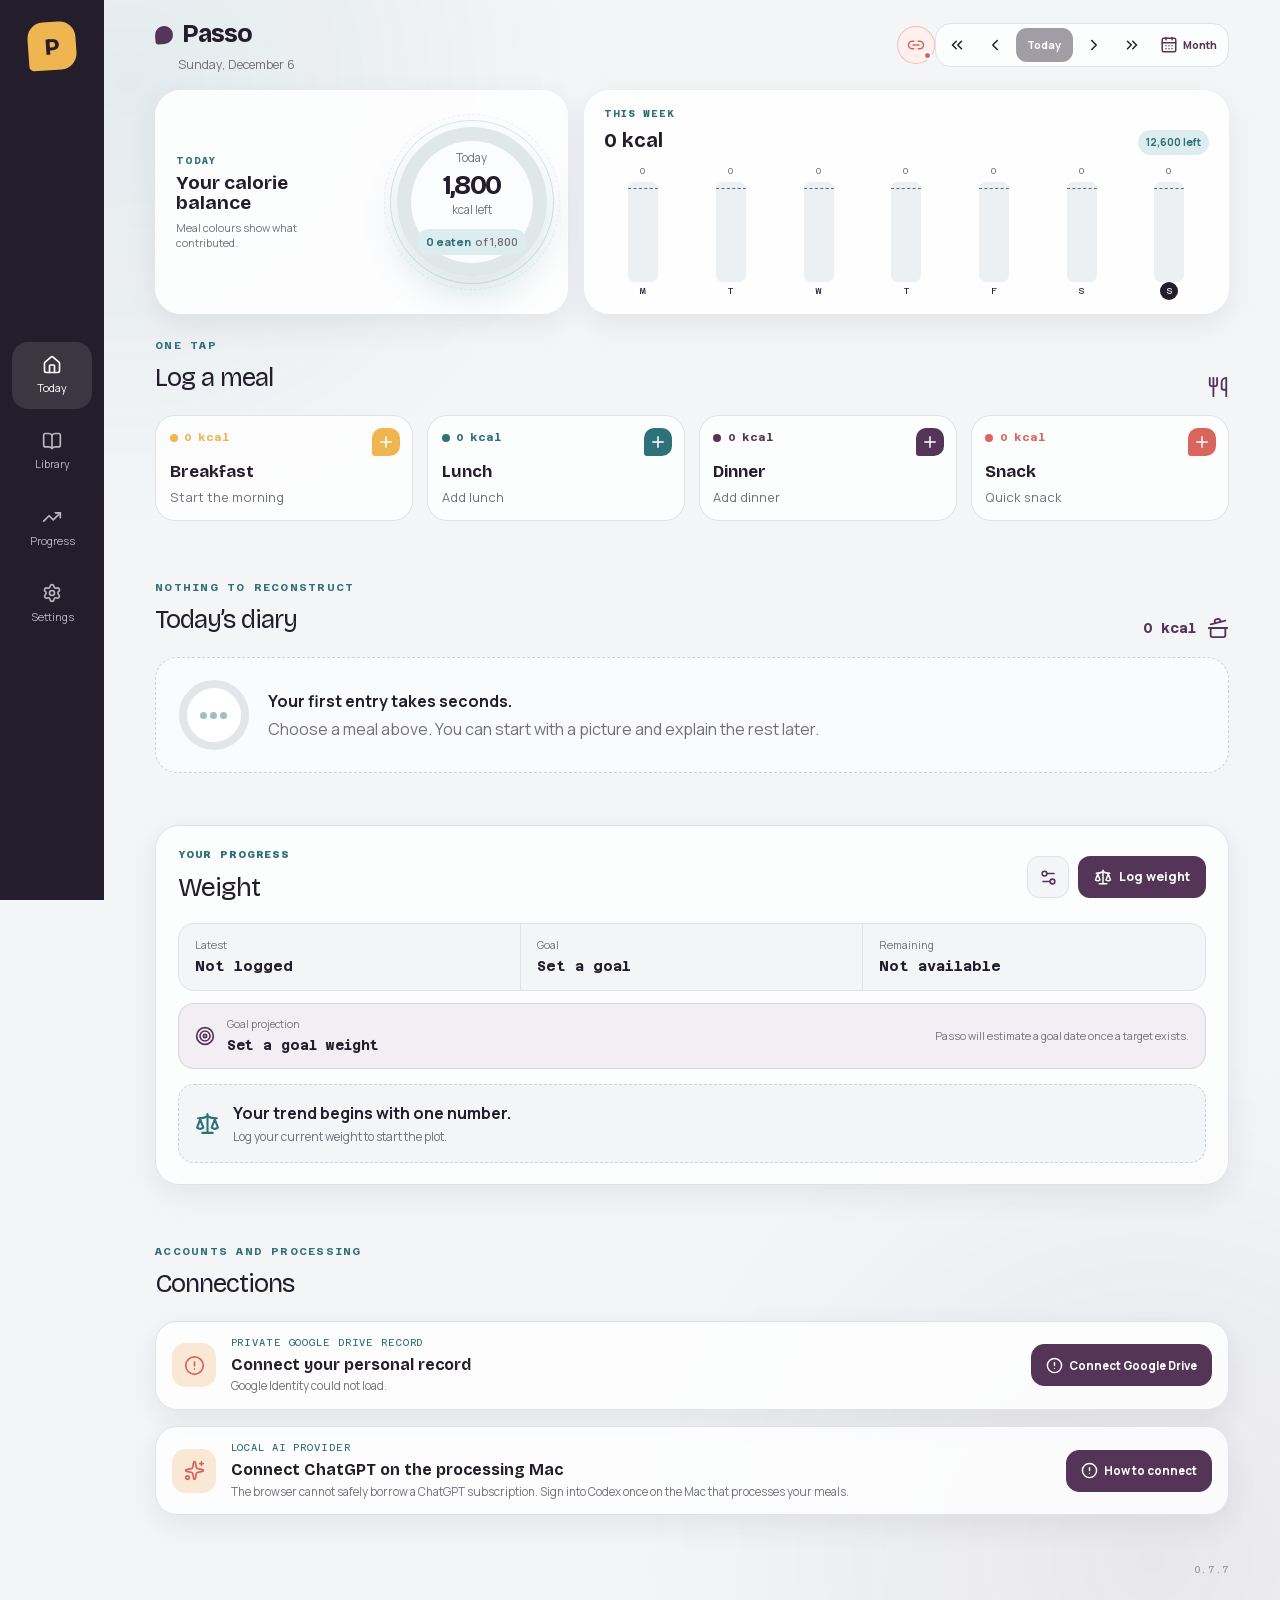
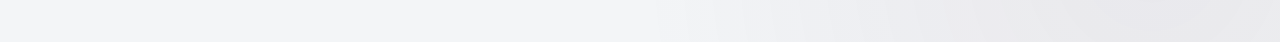
==== commit f2a8c6d8: "Publish Passo 0.7.7" ====
--- a/index.html
+++ b/index.html
@@ -1,4 +1,4 @@
-<!DOCTYPE html><html lang="en"><head><meta charSet="utf-8"/><meta name="viewport" content="width=device-width, initial-scale=1"/><link rel="stylesheet" href="/_next/static/css/index.CYVAr4EZ.css" data-rsc-css-href="/_next/static/css/index.CYVAr4EZ.css" data-precedence="vite-rsc/importer-resources"/><link rel="modulepreload" fetchPriority="low" href="/_next/static/chunks/index-BgoVk2G-.js"/><script src="/_next/static/chunks/rolldown-runtime-C60lm6uB.js" type="module" async=""></script><script src="/_next/static/chunks/framework-BgSIrAUN.js" type="module" async=""></script><link rel="modulepreload" href="/_next/static/chunks/layout-segment-context-CzC5OWfO.js" crossorigin=""/><link rel="modulepreload" href="/_next/static/chunks/passo-app-Jl9yvFu5.js" crossorigin=""/><title>Passo</title><meta name="description" content="Effortless food logging from photographs, voice, and text."/><meta name="application-name" content="Passo"/><meta property="og:title" content="Passo"/><meta property="og:description" content="Take the pictures. Say what changed. Passo keeps the account."/><meta property="og:image" content="https://maxputignano-numaco.github.io/og.png"/><meta property="og:image:width" content="1200"/><meta property="og:image:height" content="630"/><meta property="og:image:alt" content="Passo food logging companion"/><meta name="twitter:card" content="summary_large_image"/><meta name="twitter:title" content="Passo"/><meta name="twitter:description" content="Take the pictures. Say what changed. Passo keeps the account."/><meta name="twitter:image" content="https://maxputignano-numaco.github.io/og.png"/><link rel="shortcut icon" href="/browser-icon.png?v=0.7.6"/><link rel="icon" href="/browser-icon.png?v=0.7.6" sizes="192x192" type="image/png"/><link rel="icon" href="/icon-512.png?v=0.7.6" sizes="512x512" type="image/png"/><link rel="apple-touch-icon" href="/apple-touch-icon.png?v=0.7.6" sizes="180x180" type="image/png"/><link rel="manifest" href="/manifest.webmanifest"/><meta name="mobile-web-app-capable" content="yes"/><meta name="apple-mobile-web-app-title" content="Passo"/><meta name="apple-mobile-web-app-status-bar-style" content="default"/><meta name="theme-color" content="#241d2c"/><script>Object.assign(((self[Symbol.for("vinext.navigationRuntime")]??={bootstrap:{routeManifest:null},functions:{}}).bootstrap.rsc??={rsc:[]}),{params:{},nav:{"pathname":"/","searchParams":[]}})</script><link rel="modulepreload" href="/_next/static/chunks/index-BgoVk2G-.js" />
+<!DOCTYPE html><html lang="en"><head><meta charSet="utf-8"/><meta name="viewport" content="width=device-width, initial-scale=1"/><link rel="stylesheet" href="/_next/static/css/index.BEvCqjrM.css" data-rsc-css-href="/_next/static/css/index.BEvCqjrM.css" data-precedence="vite-rsc/importer-resources"/><link rel="modulepreload" fetchPriority="low" href="/_next/static/chunks/index-D5GLnzuA.js"/><script src="/_next/static/chunks/rolldown-runtime-C60lm6uB.js" type="module" async=""></script><script src="/_next/static/chunks/framework-BgSIrAUN.js" type="module" async=""></script><link rel="modulepreload" href="/_next/static/chunks/layout-segment-context-CHUzgIut.js" crossorigin=""/><link rel="modulepreload" href="/_next/static/chunks/passo-app-t-9_tsTc.js" crossorigin=""/><title>Passo</title><meta name="description" content="Effortless food logging from photographs, voice, and text."/><meta name="application-name" content="Passo"/><meta property="og:title" content="Passo"/><meta property="og:description" content="Take the pictures. Say what changed. Passo keeps the account."/><meta property="og:image" content="https://maxputignano-numaco.github.io/og.png"/><meta property="og:image:width" content="1200"/><meta property="og:image:height" content="630"/><meta property="og:image:alt" content="Passo food logging companion"/><meta name="twitter:card" content="summary_large_image"/><meta name="twitter:title" content="Passo"/><meta name="twitter:description" content="Take the pictures. Say what changed. Passo keeps the account."/><meta name="twitter:image" content="https://maxputignano-numaco.github.io/og.png"/><link rel="shortcut icon" href="/browser-icon.png?v=0.7.7"/><link rel="icon" href="/browser-icon.png?v=0.7.7" sizes="192x192" type="image/png"/><link rel="icon" href="/icon-512.png?v=0.7.7" sizes="512x512" type="image/png"/><link rel="apple-touch-icon" href="/apple-touch-icon.png?v=0.7.7" sizes="180x180" type="image/png"/><link rel="manifest" href="/manifest.webmanifest"/><meta name="mobile-web-app-capable" content="yes"/><meta name="apple-mobile-web-app-title" content="Passo"/><meta name="apple-mobile-web-app-status-bar-style" content="default"/><meta name="theme-color" content="#241d2c"/><script>Object.assign(((self[Symbol.for("vinext.navigationRuntime")]??={bootstrap:{routeManifest:null},functions:{}}).bootstrap.rsc??={rsc:[]}),{params:{},nav:{"pathname":"/","searchParams":[]}})</script><link rel="modulepreload" href="/_next/static/chunks/index-D5GLnzuA.js" />
 <link rel="preload" href="/_next/static/_vinext_fonts/bricolage-grotesque-b05cd6d95bab/bricolage-grotesque-2064f7d0.woff2" as="font" type="font/woff2" crossorigin />
 <link rel="preload" href="/_next/static/_vinext_fonts/manrope-76eca2803f7f/manrope-81401990.woff2" as="font" type="font/woff2" crossorigin />
 <link rel="preload" href="/_next/static/_vinext_fonts/azeret-mono-16634c8afa00/azeret-mono-2165cd3b.woff2" as="font" type="font/woff2" crossorigin />
@@ -146,4 +146,4 @@
 
 .__variable_azeret_mono_0ombk6h { --font-data: 'Azeret Mono', 'Azeret Mono Fallback'; }
 </style>
-</head><body class="__variable_bricolage_grotesque_0k6pl85 __variable_manrope_0lv6qco __variable_azeret_mono_0ombk6h"><div class="app-shell"><aside class="desktop-rail"><div class="brand-mark"><span>P</span></div><nav aria-label="Primary navigation"><button class="active"><svg xmlns="http://www.w3.org/2000/svg" width="20" height="20" viewBox="0 0 24 24" fill="none" stroke="currentColor" stroke-width="2" stroke-linecap="round" stroke-linejoin="round" class="lucide lucide-house" aria-hidden="true"><path d="M15 21v-8a1 1 0 0 0-1-1h-4a1 1 0 0 0-1 1v8"></path><path d="M3 10a2 2 0 0 1 .709-1.528l7-6a2 2 0 0 1 2.582 0l7 6A2 2 0 0 1 21 10v9a2 2 0 0 1-2 2H5a2 2 0 0 1-2-2z"></path></svg><span>Today</span></button><button class=""><svg xmlns="http://www.w3.org/2000/svg" width="20" height="20" viewBox="0 0 24 24" fill="none" stroke="currentColor" stroke-width="2" stroke-linecap="round" stroke-linejoin="round" class="lucide lucide-book-open" aria-hidden="true"><path d="M12 5v16"></path><path d="M20.001 19A2 2 0 0022 17V5a2 2 0 00-1.999-2L16 3.002A5 5 0 0012 5a5 5 0 00-4-2H4a2 2 0 00-2 2v12a2 2 0 001.999 2H8a5 5 0 014 2 5 5 0 014-2z"></path></svg><span>Library</span></button><button class=""><svg xmlns="http://www.w3.org/2000/svg" width="20" height="20" viewBox="0 0 24 24" fill="none" stroke="currentColor" stroke-width="2" stroke-linecap="round" stroke-linejoin="round" class="lucide lucide-trending-up" aria-hidden="true"><path d="M16 7h6v6"></path><path d="m22 7-8.5 8.5-5-5L2 17"></path></svg><span>Progress</span></button><button class=""><svg xmlns="http://www.w3.org/2000/svg" width="20" height="20" viewBox="0 0 24 24" fill="none" stroke="currentColor" stroke-width="2" stroke-linecap="round" stroke-linejoin="round" class="lucide lucide-settings" aria-hidden="true"><path d="M9.671 4.136a2.34 2.34 0 0 1 4.659 0 2.34 2.34 0 0 0 3.319 1.915 2.34 2.34 0 0 1 2.33 4.033 2.34 2.34 0 0 0 0 3.831 2.34 2.34 0 0 1-2.33 4.033 2.34 2.34 0 0 0-3.319 1.915 2.34 2.34 0 0 1-4.659 0 2.34 2.34 0 0 0-3.32-1.915 2.34 2.34 0 0 1-2.33-4.033 2.34 2.34 0 0 0 0-3.831A2.34 2.34 0 0 1 6.35 6.051a2.34 2.34 0 0 0 3.319-1.915"></path><circle cx="12" cy="12" r="3"></circle></svg><span>Settings</span></button></nav></aside><main class="main-surface"><header class="topbar"><div><div class="wordmark"><span class="wordmark-step"></span>Passo</div><p>Tuesday, August 18</p></div><div class="connection-control"><button type="button" class="connection-pill offline" aria-label="A Passo connection needs attention" aria-expanded="false" title="Reconnect Passo"><svg xmlns="http://www.w3.org/2000/svg" width="18" height="18" viewBox="0 0 24 24" fill="none" stroke="currentColor" stroke-width="2" stroke-linecap="round" stroke-linejoin="round" class="lucide lucide-link2 lucide-link-2" aria-hidden="true"><path d="M9 17H7A5 5 0 0 1 7 7h2"></path><path d="M15 7h2a5 5 0 1 1 0 10h-2"></path><line x1="8" x2="16" y1="12" y2="12"></line></svg><span aria-hidden="true"></span></button></div><nav class="date-navigator" aria-label="Choose diary date"><button type="button" aria-label="Previous week" title="Previous week"><svg xmlns="http://www.w3.org/2000/svg" width="18" height="18" viewBox="0 0 24 24" fill="none" stroke="currentColor" stroke-width="2" stroke-linecap="round" stroke-linejoin="round" class="lucide lucide-chevrons-left" aria-hidden="true"><path d="m11 17-5-5 5-5"></path><path d="m18 17-5-5 5-5"></path></svg></button><button type="button" aria-label="Previous day" title="Previous day"><svg xmlns="http://www.w3.org/2000/svg" width="18" height="18" viewBox="0 0 24 24" fill="none" stroke="currentColor" stroke-width="2" stroke-linecap="round" stroke-linejoin="round" class="lucide lucide-chevron-left" aria-hidden="true"><path d="m15 18-6-6 6-6"></path></svg></button><button type="button" class="today-button" disabled="">Today</button><button type="button" aria-label="Next day" title="Next day"><svg xmlns="http://www.w3.org/2000/svg" width="18" height="18" viewBox="0 0 24 24" fill="none" stroke="currentColor" stroke-width="2" stroke-linecap="round" stroke-linejoin="round" class="lucide lucide-chevron-right" aria-hidden="true"><path d="m9 18 6-6-6-6"></path></svg></button><button type="button" aria-label="Next week" title="Next week"><svg xmlns="http://www.w3.org/2000/svg" width="18" height="18" viewBox="0 0 24 24" fill="none" stroke="currentColor" stroke-width="2" stroke-linecap="round" stroke-linejoin="round" class="lucide lucide-chevrons-right" aria-hidden="true"><path d="m6 17 5-5-5-5"></path><path d="m13 17 5-5-5-5"></path></svg></button><button type="button" class="month-button" aria-label="Open month calendar" title="Month calendar"><svg xmlns="http://www.w3.org/2000/svg" width="18" height="18" viewBox="0 0 24 24" fill="none" stroke="currentColor" stroke-width="2" stroke-linecap="round" stroke-linejoin="round" class="lucide lucide-calendar-days" aria-hidden="true"><path d="M8 2v3"></path><path d="M16 2v3"></path><rect x="3" y="3" width="18" height="18" rx="2"></rect><path d="M3 9h18"></path><path d="M8 13h.01"></path><path d="M12 13h.01"></path><path d="M16 13h.01"></path><path d="M8 17h.01"></path><path d="M12 17h.01"></path><path d="M16 17h.01"></path></svg><span>Month</span></button></nav></header><div class="today-layout"><h1 class="visually-hidden">Tuesday, August 18</h1><section class="today-dashboard" aria-label="Tuesday, August 18 and its week"><div class="today-ring-card"><div class="today-ring-copy"><span>Today</span><strong>Your calorie balance</strong><small>Meal colours show what contributed.</small></div><div class="progress-plate " style="--plate-segments:conic-gradient(#efb550 0deg 0deg, #2f7179 0deg 0deg, #553557 0deg 0deg, #d9665d 0deg 0deg, #dfe7e9 0deg 360deg)" aria-label="1800 calories left. 0 eaten of 1800. Breakfast 0 kcal, Lunch 0 kcal, Dinner 0 kcal, Snack 0 kcal"><div class="progress-plate-inner"><span class="plate-kicker">Today</span><strong>1,800</strong><span class="plate-unit">kcal <!-- -->left</span><span class="plate-balance"><span>0<!-- --> eaten</span><span class="plate-target">of <!-- -->1,800</span></span></div></div></div><section class="weekly-gauge" aria-label="0 of 12600 calories this week"><header><div><span>This week</span><strong>0<!-- --> kcal</strong></div><small class="">12,600 left</small></header><div class="weekly-gauge-bars"><div aria-label="Mon: 0 of 1800 calories" class="" title="Mon: 0 of 1800 kcal"><span class="weekly-gauge-value">0</span><span class="weekly-gauge-track"><span class="weekly-gauge-target" style="bottom:92.59259259259258%"></span><span class="weekly-gauge-fill " style="height:0%"></span></span><small>M</small></div><div aria-label="Tue: 0 of 1800 calories" class="is-today" title="Tue: 0 of 1800 kcal"><span class="weekly-gauge-value">0</span><span class="weekly-gauge-track"><span class="weekly-gauge-target" style="bottom:92.59259259259258%"></span><span class="weekly-gauge-fill " style="height:0%"></span></span><small>T</small></div><div aria-label="Wed: 0 of 1800 calories" class="" title="Wed: 0 of 1800 kcal"><span class="weekly-gauge-value">0</span><span class="weekly-gauge-track"><span class="weekly-gauge-target" style="bottom:92.59259259259258%"></span><span class="weekly-gauge-fill " style="height:0%"></span></span><small>W</small></div><div aria-label="Thu: 0 of 1800 calories" class="" title="Thu: 0 of 1800 kcal"><span class="weekly-gauge-value">0</span><span class="weekly-gauge-track"><span class="weekly-gauge-target" style="bottom:92.59259259259258%"></span><span class="weekly-gauge-fill " style="height:0%"></span></span><small>T</small></div><div aria-label="Fri: 0 of 1800 calories" class="" title="Fri: 0 of 1800 kcal"><span class="weekly-gauge-value">0</span><span class="weekly-gauge-track"><span class="weekly-gauge-target" style="bottom:92.59259259259258%"></span><span class="weekly-gauge-fill " style="height:0%"></span></span><small>F</small></div><div aria-label="Sat: 0 of 1800 calories" class="" title="Sat: 0 of 1800 kcal"><span class="weekly-gauge-value">0</span><span class="weekly-gauge-track"><span class="weekly-gauge-target" style="bottom:92.59259259259258%"></span><span class="weekly-gauge-fill " style="height:0%"></span></span><small>S</small></div><div aria-label="Sun: 0 of 1800 calories" class="" title="Sun: 0 of 1800 kcal"><span class="weekly-gauge-value">0</span><span class="weekly-gauge-track"><span class="weekly-gauge-target" style="bottom:92.59259259259258%"></span><span class="weekly-gauge-fill " style="height:0%"></span></span><small>S</small></div></div></section></section><section class="occasion-section" aria-labelledby="add-meal-heading"><div class="section-heading"><div><span>One tap</span><h2 id="add-meal-heading">Log a meal</h2></div><svg xmlns="http://www.w3.org/2000/svg" width="22" height="22" viewBox="0 0 24 24" fill="none" stroke="currentColor" stroke-width="2" stroke-linecap="round" stroke-linejoin="round" class="lucide lucide-utensils" aria-hidden="true"><path d="M3 2v7c0 1.1.9 2 2 2h4a2 2 0 0 0 2-2V2"></path><path d="M7 2v20"></path><path d="M21 15V2a5 5 0 0 0-5 5v6c0 1.1.9 2 2 2h3Zm0 0v7"></path></svg></div><div class="occasion-grid"><button style="--meal-colour:#efb550"><span class="occasion-calories"><span aria-hidden="true"></span>0<!-- --> kcal</span><span class="occasion-plus"><svg xmlns="http://www.w3.org/2000/svg" width="18" height="18" viewBox="0 0 24 24" fill="none" stroke="currentColor" stroke-width="2" stroke-linecap="round" stroke-linejoin="round" class="lucide lucide-plus" aria-hidden="true"><path d="M5 12h14"></path><path d="M12 5v14"></path></svg></span><strong>Breakfast</strong><small>Start the morning</small></button><button style="--meal-colour:#2f7179"><span class="occasion-calories"><span aria-hidden="true"></span>0<!-- --> kcal</span><span class="occasion-plus"><svg xmlns="http://www.w3.org/2000/svg" width="18" height="18" viewBox="0 0 24 24" fill="none" stroke="currentColor" stroke-width="2" stroke-linecap="round" stroke-linejoin="round" class="lucide lucide-plus" aria-hidden="true"><path d="M5 12h14"></path><path d="M12 5v14"></path></svg></span><strong>Lunch</strong><small>Add lunch</small></button><button style="--meal-colour:#553557"><span class="occasion-calories"><span aria-hidden="true"></span>0<!-- --> kcal</span><span class="occasion-plus"><svg xmlns="http://www.w3.org/2000/svg" width="18" height="18" viewBox="0 0 24 24" fill="none" stroke="currentColor" stroke-width="2" stroke-linecap="round" stroke-linejoin="round" class="lucide lucide-plus" aria-hidden="true"><path d="M5 12h14"></path><path d="M12 5v14"></path></svg></span><strong>Dinner</strong><small>Add dinner</small></button><button style="--meal-colour:#d9665d"><span class="occasion-calories"><span aria-hidden="true"></span>0<!-- --> kcal</span><span class="occasion-plus"><svg xmlns="http://www.w3.org/2000/svg" width="18" height="18" viewBox="0 0 24 24" fill="none" stroke="currentColor" stroke-width="2" stroke-linecap="round" stroke-linejoin="round" class="lucide lucide-plus" aria-hidden="true"><path d="M5 12h14"></path><path d="M12 5v14"></path></svg></span><strong>Snack</strong><small>Quick snack</small></button></div></section><section class="diary-section" aria-labelledby="diary-heading"><div class="section-heading"><div><span>Nothing to reconstruct</span><h2 id="diary-heading">Today’s diary</h2></div><div class="diary-total" aria-label="0 calories in the diary for Tuesday, August 18"><strong>0<!-- --> kcal</strong><svg xmlns="http://www.w3.org/2000/svg" width="22" height="22" viewBox="0 0 24 24" fill="none" stroke="currentColor" stroke-width="2" stroke-linecap="round" stroke-linejoin="round" class="lucide lucide-cooking-pot" aria-hidden="true"><path d="M2 12h20"></path><path d="M20 12v8a2 2 0 0 1-2 2H6a2 2 0 0 1-2-2v-8"></path><path d="m4 8 16-4"></path><path d="m8.86 6.78-.45-1.81a2 2 0 0 1 1.45-2.43l1.94-.48a2 2 0 0 1 2.43 1.46l.45 1.8"></path></svg></div></div><div class="empty-diary"><div class="empty-plate"><span></span><span></span><span></span></div><div><strong>Your first entry takes seconds.</strong><p>Choose a meal above. You can start with a picture and explain the rest later.</p></div></div></section><section class="weight-section" aria-labelledby="weight-heading"><div class="weight-card-heading"><div><span>Your progress</span><h2 id="weight-heading">Weight</h2></div><div class="weight-heading-actions"><button type="button" class="weight-settings-button" aria-label="Set goal weight" aria-expanded="false"><svg xmlns="http://www.w3.org/2000/svg" width="19" height="19" viewBox="0 0 24 24" fill="none" stroke="currentColor" stroke-width="2" stroke-linecap="round" stroke-linejoin="round" class="lucide lucide-settings2 lucide-settings-2" aria-hidden="true"><path d="M14 17H5"></path><path d="M19 7h-9"></path><circle cx="17" cy="17" r="3"></circle><circle cx="7" cy="7" r="3"></circle></svg></button><button type="button" class="log-weight-button"><svg xmlns="http://www.w3.org/2000/svg" width="18" height="18" viewBox="0 0 24 24" fill="none" stroke="currentColor" stroke-width="2" stroke-linecap="round" stroke-linejoin="round" class="lucide lucide-scale" aria-hidden="true"><path d="M12 3v18"></path><path d="m19 8 3 8a5 5 0 0 1-6 0zV7"></path><path d="M3 7h1a17 17 0 0 0 8-2 17 17 0 0 0 8 2h1"></path><path d="m5 8 3 8a5 5 0 0 1-6 0zV7"></path><path d="M7 21h10"></path></svg>Log weight</button></div></div><div class="weight-summary"><div><span>Latest</span><strong>Not logged</strong></div><div><span>Goal</span><strong>Set a goal</strong></div><div><span>Remaining</span><strong>Not available</strong></div></div><div class="weight-projection"><svg xmlns="http://www.w3.org/2000/svg" width="20" height="20" viewBox="0 0 24 24" fill="none" stroke="currentColor" stroke-width="2" stroke-linecap="round" stroke-linejoin="round" class="lucide lucide-target" aria-hidden="true"><circle cx="12" cy="12" r="10"></circle><circle cx="12" cy="12" r="6"></circle><circle cx="12" cy="12" r="2"></circle></svg><div><span>Goal projection</span><strong>Set a goal weight</strong></div><small>Passo will estimate a goal date once a target exists.</small></div><div class="weight-empty"><svg xmlns="http://www.w3.org/2000/svg" width="25" height="25" viewBox="0 0 24 24" fill="none" stroke="currentColor" stroke-width="2" stroke-linecap="round" stroke-linejoin="round" class="lucide lucide-scale" aria-hidden="true"><path d="M12 3v18"></path><path d="m19 8 3 8a5 5 0 0 1-6 0zV7"></path><path d="M3 7h1a17 17 0 0 0 8-2 17 17 0 0 0 8 2h1"></path><path d="m5 8 3 8a5 5 0 0 1-6 0zV7"></path><path d="M7 21h10"></path></svg><div><strong>Your trend begins with one number.</strong><span>Log your current weight to start the plot.</span></div></div></section><section class="connections-section" aria-labelledby="connections-heading"><div class="section-heading"><div><span>Accounts and processing</span><h2 id="connections-heading">Connections</h2></div></div><section class="sync-card sync-loading" aria-live="polite"><div class="sync-card-icon"><svg xmlns="http://www.w3.org/2000/svg" width="21" height="21" viewBox="0 0 24 24" fill="none" stroke="currentColor" stroke-width="2" stroke-linecap="round" stroke-linejoin="round" class="lucide lucide-cloud-off" aria-hidden="true"><path d="M10.94 5.274A7 7 0 0 1 15.71 10h1.79a4.5 4.5 0 0 1 4.222 6.057"></path><path d="M18.796 18.81A4.5 4.5 0 0 1 17.5 19H9A7 7 0 0 1 5.79 5.78"></path><path d="m2 2 20 20"></path></svg></div><div class="sync-card-copy"><span>Private Google Drive record</span><strong>Connect your personal record</strong><p>Preparing Google Drive connection.</p></div><button type="button" class="sync-action" disabled=""><svg xmlns="http://www.w3.org/2000/svg" width="17" height="17" viewBox="0 0 24 24" fill="none" stroke="currentColor" stroke-width="2" stroke-linecap="round" stroke-linejoin="round" class="lucide lucide-refresh-cw spin" aria-hidden="true"><path d="M3 12a9 9 0 0 1 9-9 9.75 9.75 0 0 1 6.74 2.74L21 8"></path><path d="M21 3v5h-5"></path><path d="M21 12a9 9 0 0 1-9 9 9.75 9.75 0 0 1-6.74-2.74L3 16"></path><path d="M8 16H3v5"></path></svg>Preparing</button></section><section class="sync-card ai-connection-card sync-needs_attention"><div class="sync-card-icon"><svg xmlns="http://www.w3.org/2000/svg" width="21" height="21" viewBox="0 0 24 24" fill="none" stroke="currentColor" stroke-width="2" stroke-linecap="round" stroke-linejoin="round" class="lucide lucide-sparkles" aria-hidden="true"><path d="M11.017 2.814a1 1 0 0 1 1.966 0l1.051 5.558a2 2 0 0 0 1.594 1.594l5.558 1.051a1 1 0 0 1 0 1.966l-5.558 1.051a2 2 0 0 0-1.594 1.594l-1.051 5.558a1 1 0 0 1-1.966 0l-1.051-5.558a2 2 0 0 0-1.594-1.594l-5.558-1.051a1 1 0 0 1 0-1.966l5.558-1.051a2 2 0 0 0 1.594-1.594z"></path><path d="M20 2v4"></path><path d="M22 4h-4"></path><circle cx="4" cy="20" r="2"></circle></svg></div><div class="sync-card-copy"><span>Local AI provider</span><strong>Connect ChatGPT on the processing Mac</strong><p>The browser cannot safely borrow a ChatGPT subscription. Sign into Codex once on the Mac that processes your meals.</p></div><button type="button" class="sync-action"><svg xmlns="http://www.w3.org/2000/svg" width="17" height="17" viewBox="0 0 24 24" fill="none" stroke="currentColor" stroke-width="2" stroke-linecap="round" stroke-linejoin="round" class="lucide lucide-circle-alert" aria-hidden="true"><circle cx="12" cy="12" r="10"></circle><line x1="12" x2="12" y1="8" y2="12"></line><line x1="12" x2="12.01" y1="16" y2="16"></line></svg>How to connect</button></section></section></div><footer class="app-version" aria-label="Passo version 0.7.6">0.7.6</footer></main><nav class="mobile-nav" aria-label="Primary navigation"><button class="active"><svg xmlns="http://www.w3.org/2000/svg" width="20" height="20" viewBox="0 0 24 24" fill="none" stroke="currentColor" stroke-width="2" stroke-linecap="round" stroke-linejoin="round" class="lucide lucide-house" aria-hidden="true"><path d="M15 21v-8a1 1 0 0 0-1-1h-4a1 1 0 0 0-1 1v8"></path><path d="M3 10a2 2 0 0 1 .709-1.528l7-6a2 2 0 0 1 2.582 0l7 6A2 2 0 0 1 21 10v9a2 2 0 0 1-2 2H5a2 2 0 0 1-2-2z"></path></svg><span>Today</span></button><button class=""><svg xmlns="http://www.w3.org/2000/svg" width="20" height="20" viewBox="0 0 24 24" fill="none" stroke="currentColor" stroke-width="2" stroke-linecap="round" stroke-linejoin="round" class="lucide lucide-book-open" aria-hidden="true"><path d="M12 5v16"></path><path d="M20.001 19A2 2 0 0022 17V5a2 2 0 00-1.999-2L16 3.002A5 5 0 0012 5a5 5 0 00-4-2H4a2 2 0 00-2 2v12a2 2 0 001.999 2H8a5 5 0 014 2 5 5 0 014-2z"></path></svg><span>Library</span></button><button class=""><svg xmlns="http://www.w3.org/2000/svg" width="20" height="20" viewBox="0 0 24 24" fill="none" stroke="currentColor" stroke-width="2" stroke-linecap="round" stroke-linejoin="round" class="lucide lucide-trending-up" aria-hidden="true"><path d="M16 7h6v6"></path><path d="m22 7-8.5 8.5-5-5L2 17"></path></svg><span>Progress</span></button><button class=""><svg xmlns="http://www.w3.org/2000/svg" width="20" height="20" viewBox="0 0 24 24" fill="none" stroke="currentColor" stroke-width="2" stroke-linecap="round" stroke-linejoin="round" class="lucide lucide-settings" aria-hidden="true"><path d="M9.671 4.136a2.34 2.34 0 0 1 4.659 0 2.34 2.34 0 0 0 3.319 1.915 2.34 2.34 0 0 1 2.33 4.033 2.34 2.34 0 0 0 0 3.831 2.34 2.34 0 0 1-2.33 4.033 2.34 2.34 0 0 0-3.319 1.915 2.34 2.34 0 0 1-4.659 0 2.34 2.34 0 0 0-3.32-1.915 2.34 2.34 0 0 1-2.33-4.033 2.34 2.34 0 0 0 0-3.831A2.34 2.34 0 0 1 6.35 6.051a2.34 2.34 0 0 0 3.319-1.915"></path><circle cx="12" cy="12" r="3"></circle></svg><span>Settings</span></button></nav></div><script type="module" src="/_next/static/chunks/index-BgoVk2G-.js" id="_R_" async=""></script><script>((self[Symbol.for("vinext.navigationRuntime")]??={bootstrap:{routeManifest:null},functions:{}}).bootstrap.rsc??={rsc:[]}).rsc.push("2:I[\"8c0f216c4604\",[],\"Children\",1]\n")</script><script>((self[Symbol.for("vinext.navigationRuntime")]??={bootstrap:{routeManifest:null},functions:{}}).bootstrap.rsc??={rsc:[]}).rsc.push("3:I[\"593f344dc510\",[],\"GlobalErrorBoundary\",1]\n")</script><script>((self[Symbol.for("vinext.navigationRuntime")]??={bootstrap:{routeManifest:null},functions:{}}).bootstrap.rsc??={rsc:[]}).rsc.push("4:I[\"0b874ad30386\",[],\"default\",1]\n")</script><script>((self[Symbol.for("vinext.navigationRuntime")]??={bootstrap:{routeManifest:null},functions:{}}).bootstrap.rsc??={rsc:[]}).rsc.push("5:I[\"593f344dc510\",[],\"ErrorBoundary\",1]\n")</script><script>((self[Symbol.for("vinext.navigationRuntime")]??={bootstrap:{routeManifest:null},functions:{}}).bootstrap.rsc??={rsc:[]}).rsc.push("6:I[\"15c18cfaeeff\",[],\"LayoutSegmentProvider\",1]\n")</script><script>((self[Symbol.for("vinext.navigationRuntime")]??={bootstrap:{routeManifest:null},functions:{}}).bootstrap.rsc??={rsc:[]}).rsc.push("7:I[\"8c0f216c4604\",[],\"Slot\",1]\n")</script><script>((self[Symbol.for("vinext.navigationRuntime")]??={bootstrap:{routeManifest:null},functions:{}}).bootstrap.rsc??={rsc:[]}).rsc.push("8:I[\"9276801271d6\",[],\"AppRouterScrollTarget\",1]\n")</script><script>((self[Symbol.for("vinext.navigationRuntime")]??={bootstrap:{routeManifest:null},functions:{}}).bootstrap.rsc??={rsc:[]}).rsc.push("9:I[\"593f344dc510\",[],\"RedirectBoundary\",1]\n")</script><script>((self[Symbol.for("vinext.navigationRuntime")]??={bootstrap:{routeManifest:null},functions:{}}).bootstrap.rsc??={rsc:[]}).rsc.push(":HL[\"/_next/static/css/index.CYVAr4EZ.css\",\"style\"     ]\n")</script><script>((self[Symbol.for("vinext.navigationRuntime")]??={bootstrap:{routeManifest:null},functions:{}}).bootstrap.rsc??={rsc:[]}).rsc.push("0:{\"__route\":\"route:/\",\"__interceptionContext\":null,\"__layoutIds\":[\"layout:/\"],\"__rootLayout\":\"/\",\"__sourcePage\":\"/page\",\"page:/\":\"$L1\",\"layout:/\":[[[[\"$\",\"link\",\"css:/_next/static/css/index.CYVAr4EZ.css\",{\"rel\":\"stylesheet\",\"precedence\":\"vite-rsc/importer-resources\",\"href\":\"/_next/static/css/index.CYVAr4EZ.css\",\"data-rsc-css-href\":\"/_next/static/css/index.CYVAr4EZ.css\"}],\"$undefined\"],[\"$\",\"html\",null,{\"lang\":\"en\",\"children\":[\"$\",\"body\",null,{\"className\":\"__variable_bricolage_grotesque_0k6pl85 __variable_manrope_0lv6qco __variable_azeret_mono_0ombk6h\",\"children\":[\"$\",\"$L2\",null,{}]}]}]],null],\"route:/\":[[[\"$\",\"meta\",null,{\"charSet\":\"utf-8\"}],[[\"$\",\"title\",\"0\",{\"children\":\"Passo\"}],[\"$\",\"meta\",\"1\",{\"name\":\"description\",\"content\":\"Effortless food logging from photographs, voice, and text.\"}],[\"$\",\"meta\",\"2\",{\"name\":\"application-name\",\"content\":\"Passo\"}],[\"$\",\"meta\",\"3\",{\"property\":\"og:title\",\"content\":\"Passo\"}],[\"$\",\"meta\",\"4\",{\"property\":\"og:description\",\"content\":\"Take the pictures. Say what changed. Passo keeps the account.\"}],[\"$\",\"meta\",\"5\",{\"property\":\"og:image\",\"content\":\"https://maxputignano-numaco.github.io/og.png\"}],[\"$\",\"meta\",\"6\",{\"property\":\"og:image:width\",\"content\":\"1200\"}],[\"$\",\"meta\",\"7\",{\"property\":\"og:image:height\",\"content\":\"630\"}],[\"$\",\"meta\",\"8\",{\"property\":\"og:image:alt\",\"content\":\"Passo food logging companion\"}],[\"$\",\"meta\",\"9\",{\"name\":\"twitter:card\",\"content\":\"summary_large_image\"}],[\"$\",\"meta\",\"10\",{\"name\":\"twitter:title\",\"content\":\"Passo\"}],[\"$\",\"meta\",\"11\",{\"name\":\"twitter:description\",\"content\":\"Take the pictures. Say what changed. Passo keeps the account.\"}],[\"$\",\"meta\",\"12\",{\"name\":\"twitter:image\",\"content\":\"https://maxputignano-numaco.github.io/og.png\"}],[\"$\",\"link\",\"13\",{\"rel\":\"shortcut icon\",\"href\":\"/browser-icon.png?v=0.7.6\"}],[\"$\",\"link\",\"14\",{\"rel\":\"icon\",\"href\":\"/browser-icon.png?v=0.7.6\",\"sizes\":\"192x192\",\"type\":\"image/png\"}],[\"$\",\"link\",\"15\",{\"rel\":\"icon\",\"href\":\"/icon-512.png?v=0.7.6\",\"sizes\":\"512x512\",\"type\":\"image/png\"}],[\"$\",\"link\",\"16\",{\"rel\":\"apple-touch-icon\",\"href\":\"/apple-touch-icon.png?v=0.7.6\",\"sizes\":\"180x180\",\"type\":\"image/png\"}],[\"$\",\"link\",\"17\",{\"rel\":\"manifest\",\"href\":\"/manifest.webmanifest\"}],[\"$\",\"meta\",\"18\",{\"name\":\"mobile-web-app-capable\",\"content\":\"yes\"}],[\"$\",\"meta\",\"19\",{\"name\":\"apple-mobile-web-app-title\",\"content\":\"Passo\"}],[\"$\",\"meta\",\"20\",{\"name\":\"apple-mobile-web-app-status-bar-style\",\"content\":\"default\"}]],[[\"$\",\"meta\",\"0\",{\"name\":\"viewport\",\"content\":\"width=device-width, initial-scale=1\"}],[\"$\",\"meta\",\"1\",{\"name\":\"theme-color\",\"content\":\"#241d2c\"}]]],[\"$\",\"$L3\",null,{\"fallback\":\"$4\",\"children\":[\"$\",\"$L5\",null,{\"fallback\":\"$4\",\"children\":[\"$\",\"$L6\",null,{\"providerId\":\"layout:/\",\"segmentMap\":{\"children\":[]},\"children\":[\"$\",\"$L7\",null,{\"id\":\"layout:/\",\"parallelSlots\":\"$undefined\",\"children\":[\"$\",\"$L8\",null,{\"children\":[\"$\",\"$L9\",null,{\"children\":[[\"$\",\"$L6\",null,{\"providerId\":\"page:/\",\"segmentMap\":{\"children\":[\"__PAGE__\"]},\"children\":[\"$\",\"$L7\",null,{\"id\":\"page:/\"}]}],null]}]}]}]}]}]}],null,null],\"__layoutFlags\":{\"layout:/\":\"s\"},\"__artifactCompatibility\":{\"schemaVersion\":1,\"graphVersion\":\"app-route-graph:1177fd80f83fa7b0\",\"deploymentVersion\":\"ec719d0f-a140-482c-9c47-9540a4e0b725\",\"appElementsSchemaVersion\":1,\"rscPayloadSchemaVersion\":1,\"rootBoundaryId\":\"/\",\"renderEpoch\":null},\"__renderObservation\":{\"schemaVersion\":1,\"output\":{\"kind\":\"app-rsc\",\"mountedSlotsFingerprint\":null,\"renderEpoch\":null,\"rootBoundaryId\":\"/\",\"routeId\":\"route:/\"},\"completeness\":\"partial\",\"boundaryOutcome\":{\"kind\":\"unknown\"},\"requestApis\":[{\"kind\":\"connection\",\"status\":\"unknown\"},{\"kind\":\"cookies\",\"status\":\"unknown\"},{\"kind\":\"draftMode\",\"status\":\"unknown\"},{\"kind\":\"headers\",\"status\":\"unknown\"},{\"kind\":\"params\",\"status\":\"unknown\"},{\"kind\":\"searchParams\",\"status\":\"unknown\"}],\"dynamicFetches\":[],\"cacheTags\":[\"/\",\"_N_T_/\",\"_N_T_/index\",\"_N_T_/layout\",\"_N_T_/page\"],\"pathTags\":[\"/\"],\"cacheability\":\"unknown\",\"downgrade\":{\"target\":\"freshRender\",\"reasons\":[{\"code\":\"CP_DOWNGRADE_CACHEABILITY_UNKNOWN\",\"target\":\"freshRender\"},{\"code\":\"CP_DOWNGRADE_INCOMPLETE_OBSERVATION\",\"completeness\":\"partial\",\"target\":\"freshRender\"},{\"code\":\"CP_DOWNGRADE_UNKNOWN_REQUEST_API\",\"requestApi\":\"connection\",\"target\":\"freshRender\"},{\"code\":\"CP_DOWNGRADE_UNKNOWN_REQUEST_API\",\"requestApi\":\"cookies\",\"target\":\"freshRender\"},{\"code\":\"CP_DOWNGRADE_UNKNOWN_REQUEST_API\",\"requestApi\":\"draftMode\",\"target\":\"freshRender\"},{\"code\":\"CP_DOWNGRADE_UNKNOWN_REQUEST_API\",\"requestApi\":\"headers\",\"target\":\"freshRender\"},{\"code\":\"CP_DOWNGRADE_UNKNOWN_REQUEST_API\",\"requestApi\":\"params\",\"target\":\"freshRender\"},{\"code\":\"CP_DOWNGRADE_UNKNOWN_REQUEST_API\",\"requestApi\":\"searchParams\",\"target\":\"freshRender\"}],\"fallback\":{\"kind\":\"breakerFallback\",\"code\":\"CP_PRIVATE_DYNAMIC_DOWNGRADE\",\"mode\":\"renderFresh\",\"scope\":\"affectedOutput\",\"fields\":{\"reasonCodes\":[\"CP_DOWNGRADE_CACHEABILITY_UNKNOWN\",\"CP_DOWNGRADE_INCOMPLETE_OBSERVATION\",\"CP_DOWNGRADE_UNKNOWN_REQUEST_API\",\"CP_DOWNGRADE_UNKNOWN_REQUEST_API\",\"CP_DOWNGRADE_UNKNOWN_REQUEST_API\",\"CP_DOWNGRADE_UNKNOWN_REQUEST_API\",\"CP_DOWNGRADE_UNKNOWN_REQUEST_API\",\"CP_DOWNGRADE_UNKNOWN_REQUEST_API\"],\"target\":\"freshRender\"}},\"isPublicCacheCandidate\":false}}}\n")</script><script>((self[Symbol.for("vinext.navigationRuntime")]??={bootstrap:{routeManifest:null},functions:{}}).bootstrap.rsc??={rsc:[]}).rsc.push("a:I[\"f9c94a71bdc8\",[],\"PassoApp\",1]\n")</script><script>((self[Symbol.for("vinext.navigationRuntime")]??={bootstrap:{routeManifest:null},functions:{}}).bootstrap.rsc??={rsc:[]}).rsc.push("1:[\"$\",\"$La\",null,{}]\n")</script><script>Object.assign(((self[Symbol.for("vinext.navigationRuntime")]??={bootstrap:{routeManifest:null},functions:{}}).bootstrap.rsc??={rsc:[]}),{"initialCacheKind":"static"});((self[Symbol.for("vinext.navigationRuntime")]??={bootstrap:{routeManifest:null},functions:{}}).bootstrap.rsc??={rsc:[]}).done=true</script></body></html>+</head><body class="__variable_bricolage_grotesque_0k6pl85 __variable_manrope_0lv6qco __variable_azeret_mono_0ombk6h"><div class="app-shell"><aside class="desktop-rail"><div class="brand-mark"><span>P</span></div><nav aria-label="Primary navigation"><button class="active"><svg xmlns="http://www.w3.org/2000/svg" width="20" height="20" viewBox="0 0 24 24" fill="none" stroke="currentColor" stroke-width="2" stroke-linecap="round" stroke-linejoin="round" class="lucide lucide-house" aria-hidden="true"><path d="M15 21v-8a1 1 0 0 0-1-1h-4a1 1 0 0 0-1 1v8"></path><path d="M3 10a2 2 0 0 1 .709-1.528l7-6a2 2 0 0 1 2.582 0l7 6A2 2 0 0 1 21 10v9a2 2 0 0 1-2 2H5a2 2 0 0 1-2-2z"></path></svg><span>Today</span></button><button class=""><svg xmlns="http://www.w3.org/2000/svg" width="20" height="20" viewBox="0 0 24 24" fill="none" stroke="currentColor" stroke-width="2" stroke-linecap="round" stroke-linejoin="round" class="lucide lucide-book-open" aria-hidden="true"><path d="M12 5v16"></path><path d="M20.001 19A2 2 0 0022 17V5a2 2 0 00-1.999-2L16 3.002A5 5 0 0012 5a5 5 0 00-4-2H4a2 2 0 00-2 2v12a2 2 0 001.999 2H8a5 5 0 014 2 5 5 0 014-2z"></path></svg><span>Library</span></button><button class=""><svg xmlns="http://www.w3.org/2000/svg" width="20" height="20" viewBox="0 0 24 24" fill="none" stroke="currentColor" stroke-width="2" stroke-linecap="round" stroke-linejoin="round" class="lucide lucide-trending-up" aria-hidden="true"><path d="M16 7h6v6"></path><path d="m22 7-8.5 8.5-5-5L2 17"></path></svg><span>Progress</span></button><button class=""><svg xmlns="http://www.w3.org/2000/svg" width="20" height="20" viewBox="0 0 24 24" fill="none" stroke="currentColor" stroke-width="2" stroke-linecap="round" stroke-linejoin="round" class="lucide lucide-settings" aria-hidden="true"><path d="M9.671 4.136a2.34 2.34 0 0 1 4.659 0 2.34 2.34 0 0 0 3.319 1.915 2.34 2.34 0 0 1 2.33 4.033 2.34 2.34 0 0 0 0 3.831 2.34 2.34 0 0 1-2.33 4.033 2.34 2.34 0 0 0-3.319 1.915 2.34 2.34 0 0 1-4.659 0 2.34 2.34 0 0 0-3.32-1.915 2.34 2.34 0 0 1-2.33-4.033 2.34 2.34 0 0 0 0-3.831A2.34 2.34 0 0 1 6.35 6.051a2.34 2.34 0 0 0 3.319-1.915"></path><circle cx="12" cy="12" r="3"></circle></svg><span>Settings</span></button></nav></aside><main class="main-surface"><header class="topbar"><div><div class="wordmark"><span class="wordmark-step"></span>Passo</div><p>Tuesday, August 18</p></div><div class="connection-control"><button type="button" class="connection-pill offline" aria-label="A Passo connection needs attention" aria-expanded="false" title="Reconnect Passo"><svg xmlns="http://www.w3.org/2000/svg" width="18" height="18" viewBox="0 0 24 24" fill="none" stroke="currentColor" stroke-width="2" stroke-linecap="round" stroke-linejoin="round" class="lucide lucide-link2 lucide-link-2" aria-hidden="true"><path d="M9 17H7A5 5 0 0 1 7 7h2"></path><path d="M15 7h2a5 5 0 1 1 0 10h-2"></path><line x1="8" x2="16" y1="12" y2="12"></line></svg><span aria-hidden="true"></span></button></div><nav class="date-navigator" aria-label="Choose diary date"><button type="button" aria-label="Previous week" title="Previous week"><svg xmlns="http://www.w3.org/2000/svg" width="18" height="18" viewBox="0 0 24 24" fill="none" stroke="currentColor" stroke-width="2" stroke-linecap="round" stroke-linejoin="round" class="lucide lucide-chevrons-left" aria-hidden="true"><path d="m11 17-5-5 5-5"></path><path d="m18 17-5-5 5-5"></path></svg></button><button type="button" aria-label="Previous day" title="Previous day"><svg xmlns="http://www.w3.org/2000/svg" width="18" height="18" viewBox="0 0 24 24" fill="none" stroke="currentColor" stroke-width="2" stroke-linecap="round" stroke-linejoin="round" class="lucide lucide-chevron-left" aria-hidden="true"><path d="m15 18-6-6 6-6"></path></svg></button><button type="button" class="today-button" disabled="">Today</button><button type="button" aria-label="Next day" title="Next day"><svg xmlns="http://www.w3.org/2000/svg" width="18" height="18" viewBox="0 0 24 24" fill="none" stroke="currentColor" stroke-width="2" stroke-linecap="round" stroke-linejoin="round" class="lucide lucide-chevron-right" aria-hidden="true"><path d="m9 18 6-6-6-6"></path></svg></button><button type="button" aria-label="Next week" title="Next week"><svg xmlns="http://www.w3.org/2000/svg" width="18" height="18" viewBox="0 0 24 24" fill="none" stroke="currentColor" stroke-width="2" stroke-linecap="round" stroke-linejoin="round" class="lucide lucide-chevrons-right" aria-hidden="true"><path d="m6 17 5-5-5-5"></path><path d="m13 17 5-5-5-5"></path></svg></button><button type="button" class="month-button" aria-label="Open month calendar" title="Month calendar"><svg xmlns="http://www.w3.org/2000/svg" width="18" height="18" viewBox="0 0 24 24" fill="none" stroke="currentColor" stroke-width="2" stroke-linecap="round" stroke-linejoin="round" class="lucide lucide-calendar-days" aria-hidden="true"><path d="M8 2v3"></path><path d="M16 2v3"></path><rect x="3" y="3" width="18" height="18" rx="2"></rect><path d="M3 9h18"></path><path d="M8 13h.01"></path><path d="M12 13h.01"></path><path d="M16 13h.01"></path><path d="M8 17h.01"></path><path d="M12 17h.01"></path><path d="M16 17h.01"></path></svg><span>Month</span></button></nav></header><div class="today-layout"><h1 class="visually-hidden">Tuesday, August 18</h1><section class="today-dashboard" aria-label="Tuesday, August 18 and its week"><div class="today-ring-card"><div class="today-ring-copy"><span>Today</span><strong>Your calorie balance</strong><small>Meal colours show what contributed.</small></div><div class="progress-plate " style="--plate-segments:conic-gradient(#efb550 0deg 0deg, #2f7179 0deg 0deg, #553557 0deg 0deg, #d9665d 0deg 0deg, #dfe7e9 0deg 360deg)" aria-label="1800 calories left. 0 eaten of 1800. Breakfast 0 kcal, Lunch 0 kcal, Dinner 0 kcal, Snack 0 kcal"><div class="progress-plate-inner"><span class="plate-kicker">Today</span><strong>1,800</strong><span class="plate-unit">kcal <!-- -->left</span><span class="plate-balance"><span>0<!-- --> eaten</span><span class="plate-target">of <!-- -->1,800</span></span></div></div></div><section class="weekly-gauge" aria-label="0 of 12600 calories this week"><header><div><span>This week</span><strong>0<!-- --> kcal</strong></div><small class="">12,600 left</small></header><div class="weekly-gauge-bars"><div aria-label="Mon: 0 of 1800 calories" class="" title="Mon: 0 of 1800 kcal"><span class="weekly-gauge-value">0</span><span class="weekly-gauge-track"><span class="weekly-gauge-target" style="bottom:92.59259259259258%"></span><span class="weekly-gauge-fill " style="height:0%"></span></span><small>M</small></div><div aria-label="Tue: 0 of 1800 calories" class="is-today" title="Tue: 0 of 1800 kcal"><span class="weekly-gauge-value">0</span><span class="weekly-gauge-track"><span class="weekly-gauge-target" style="bottom:92.59259259259258%"></span><span class="weekly-gauge-fill " style="height:0%"></span></span><small>T</small></div><div aria-label="Wed: 0 of 1800 calories" class="" title="Wed: 0 of 1800 kcal"><span class="weekly-gauge-value">0</span><span class="weekly-gauge-track"><span class="weekly-gauge-target" style="bottom:92.59259259259258%"></span><span class="weekly-gauge-fill " style="height:0%"></span></span><small>W</small></div><div aria-label="Thu: 0 of 1800 calories" class="" title="Thu: 0 of 1800 kcal"><span class="weekly-gauge-value">0</span><span class="weekly-gauge-track"><span class="weekly-gauge-target" style="bottom:92.59259259259258%"></span><span class="weekly-gauge-fill " style="height:0%"></span></span><small>T</small></div><div aria-label="Fri: 0 of 1800 calories" class="" title="Fri: 0 of 1800 kcal"><span class="weekly-gauge-value">0</span><span class="weekly-gauge-track"><span class="weekly-gauge-target" style="bottom:92.59259259259258%"></span><span class="weekly-gauge-fill " style="height:0%"></span></span><small>F</small></div><div aria-label="Sat: 0 of 1800 calories" class="" title="Sat: 0 of 1800 kcal"><span class="weekly-gauge-value">0</span><span class="weekly-gauge-track"><span class="weekly-gauge-target" style="bottom:92.59259259259258%"></span><span class="weekly-gauge-fill " style="height:0%"></span></span><small>S</small></div><div aria-label="Sun: 0 of 1800 calories" class="" title="Sun: 0 of 1800 kcal"><span class="weekly-gauge-value">0</span><span class="weekly-gauge-track"><span class="weekly-gauge-target" style="bottom:92.59259259259258%"></span><span class="weekly-gauge-fill " style="height:0%"></span></span><small>S</small></div></div></section></section><section class="occasion-section" aria-labelledby="add-meal-heading"><div class="section-heading"><div><span>One tap</span><h2 id="add-meal-heading">Log a meal</h2></div><svg xmlns="http://www.w3.org/2000/svg" width="22" height="22" viewBox="0 0 24 24" fill="none" stroke="currentColor" stroke-width="2" stroke-linecap="round" stroke-linejoin="round" class="lucide lucide-utensils" aria-hidden="true"><path d="M3 2v7c0 1.1.9 2 2 2h4a2 2 0 0 0 2-2V2"></path><path d="M7 2v20"></path><path d="M21 15V2a5 5 0 0 0-5 5v6c0 1.1.9 2 2 2h3Zm0 0v7"></path></svg></div><div class="occasion-grid"><button style="--meal-colour:#efb550"><span class="occasion-calories"><span aria-hidden="true"></span>0<!-- --> kcal</span><span class="occasion-plus"><svg xmlns="http://www.w3.org/2000/svg" width="18" height="18" viewBox="0 0 24 24" fill="none" stroke="currentColor" stroke-width="2" stroke-linecap="round" stroke-linejoin="round" class="lucide lucide-plus" aria-hidden="true"><path d="M5 12h14"></path><path d="M12 5v14"></path></svg></span><strong>Breakfast</strong><small>Start the morning</small></button><button style="--meal-colour:#2f7179"><span class="occasion-calories"><span aria-hidden="true"></span>0<!-- --> kcal</span><span class="occasion-plus"><svg xmlns="http://www.w3.org/2000/svg" width="18" height="18" viewBox="0 0 24 24" fill="none" stroke="currentColor" stroke-width="2" stroke-linecap="round" stroke-linejoin="round" class="lucide lucide-plus" aria-hidden="true"><path d="M5 12h14"></path><path d="M12 5v14"></path></svg></span><strong>Lunch</strong><small>Add lunch</small></button><button style="--meal-colour:#553557"><span class="occasion-calories"><span aria-hidden="true"></span>0<!-- --> kcal</span><span class="occasion-plus"><svg xmlns="http://www.w3.org/2000/svg" width="18" height="18" viewBox="0 0 24 24" fill="none" stroke="currentColor" stroke-width="2" stroke-linecap="round" stroke-linejoin="round" class="lucide lucide-plus" aria-hidden="true"><path d="M5 12h14"></path><path d="M12 5v14"></path></svg></span><strong>Dinner</strong><small>Add dinner</small></button><button style="--meal-colour:#d9665d"><span class="occasion-calories"><span aria-hidden="true"></span>0<!-- --> kcal</span><span class="occasion-plus"><svg xmlns="http://www.w3.org/2000/svg" width="18" height="18" viewBox="0 0 24 24" fill="none" stroke="currentColor" stroke-width="2" stroke-linecap="round" stroke-linejoin="round" class="lucide lucide-plus" aria-hidden="true"><path d="M5 12h14"></path><path d="M12 5v14"></path></svg></span><strong>Snack</strong><small>Quick snack</small></button></div></section><section class="diary-section" aria-labelledby="diary-heading"><div class="section-heading"><div><span>Nothing to reconstruct</span><h2 id="diary-heading">Today’s diary</h2></div><div class="diary-total" aria-label="0 calories in the diary for Tuesday, August 18"><strong>0<!-- --> kcal</strong><svg xmlns="http://www.w3.org/2000/svg" width="22" height="22" viewBox="0 0 24 24" fill="none" stroke="currentColor" stroke-width="2" stroke-linecap="round" stroke-linejoin="round" class="lucide lucide-cooking-pot" aria-hidden="true"><path d="M2 12h20"></path><path d="M20 12v8a2 2 0 0 1-2 2H6a2 2 0 0 1-2-2v-8"></path><path d="m4 8 16-4"></path><path d="m8.86 6.78-.45-1.81a2 2 0 0 1 1.45-2.43l1.94-.48a2 2 0 0 1 2.43 1.46l.45 1.8"></path></svg></div></div><div class="empty-diary"><div class="empty-plate"><span></span><span></span><span></span></div><div><strong>Your first entry takes seconds.</strong><p>Choose a meal above. You can start with a picture and explain the rest later.</p></div></div></section><section class="weight-section" aria-labelledby="weight-heading"><div class="weight-card-heading"><div><span>Your progress</span><h2 id="weight-heading">Weight</h2></div><div class="weight-heading-actions"><button type="button" class="weight-settings-button" aria-label="Set goal weight" aria-expanded="false"><svg xmlns="http://www.w3.org/2000/svg" width="19" height="19" viewBox="0 0 24 24" fill="none" stroke="currentColor" stroke-width="2" stroke-linecap="round" stroke-linejoin="round" class="lucide lucide-settings2 lucide-settings-2" aria-hidden="true"><path d="M14 17H5"></path><path d="M19 7h-9"></path><circle cx="17" cy="17" r="3"></circle><circle cx="7" cy="7" r="3"></circle></svg></button><button type="button" class="log-weight-button"><svg xmlns="http://www.w3.org/2000/svg" width="18" height="18" viewBox="0 0 24 24" fill="none" stroke="currentColor" stroke-width="2" stroke-linecap="round" stroke-linejoin="round" class="lucide lucide-scale" aria-hidden="true"><path d="M12 3v18"></path><path d="m19 8 3 8a5 5 0 0 1-6 0zV7"></path><path d="M3 7h1a17 17 0 0 0 8-2 17 17 0 0 0 8 2h1"></path><path d="m5 8 3 8a5 5 0 0 1-6 0zV7"></path><path d="M7 21h10"></path></svg>Log weight</button></div></div><div class="weight-summary"><div><span>Latest</span><strong>Not logged</strong></div><div><span>Goal</span><strong>Set a goal</strong></div><div><span>Remaining</span><strong>Not available</strong></div></div><div class="weight-projection"><svg xmlns="http://www.w3.org/2000/svg" width="20" height="20" viewBox="0 0 24 24" fill="none" stroke="currentColor" stroke-width="2" stroke-linecap="round" stroke-linejoin="round" class="lucide lucide-target" aria-hidden="true"><circle cx="12" cy="12" r="10"></circle><circle cx="12" cy="12" r="6"></circle><circle cx="12" cy="12" r="2"></circle></svg><div><span>Goal projection</span><strong>Set a goal weight</strong></div><small>Passo will estimate a goal date once a target exists.</small></div><div class="weight-empty"><svg xmlns="http://www.w3.org/2000/svg" width="25" height="25" viewBox="0 0 24 24" fill="none" stroke="currentColor" stroke-width="2" stroke-linecap="round" stroke-linejoin="round" class="lucide lucide-scale" aria-hidden="true"><path d="M12 3v18"></path><path d="m19 8 3 8a5 5 0 0 1-6 0zV7"></path><path d="M3 7h1a17 17 0 0 0 8-2 17 17 0 0 0 8 2h1"></path><path d="m5 8 3 8a5 5 0 0 1-6 0zV7"></path><path d="M7 21h10"></path></svg><div><strong>Your trend begins with one number.</strong><span>Log your current weight to start the plot.</span></div></div></section><section class="connections-section" aria-labelledby="connections-heading"><div class="section-heading"><div><span>Accounts and processing</span><h2 id="connections-heading">Connections</h2></div></div><section class="sync-card sync-loading" aria-live="polite"><div class="sync-card-icon"><svg xmlns="http://www.w3.org/2000/svg" width="21" height="21" viewBox="0 0 24 24" fill="none" stroke="currentColor" stroke-width="2" stroke-linecap="round" stroke-linejoin="round" class="lucide lucide-cloud-off" aria-hidden="true"><path d="M10.94 5.274A7 7 0 0 1 15.71 10h1.79a4.5 4.5 0 0 1 4.222 6.057"></path><path d="M18.796 18.81A4.5 4.5 0 0 1 17.5 19H9A7 7 0 0 1 5.79 5.78"></path><path d="m2 2 20 20"></path></svg></div><div class="sync-card-copy"><span>Private Google Drive record</span><strong>Connect your personal record</strong><p>Preparing Google Drive connection.</p></div><button type="button" class="sync-action" disabled=""><svg xmlns="http://www.w3.org/2000/svg" width="17" height="17" viewBox="0 0 24 24" fill="none" stroke="currentColor" stroke-width="2" stroke-linecap="round" stroke-linejoin="round" class="lucide lucide-refresh-cw spin" aria-hidden="true"><path d="M3 12a9 9 0 0 1 9-9 9.75 9.75 0 0 1 6.74 2.74L21 8"></path><path d="M21 3v5h-5"></path><path d="M21 12a9 9 0 0 1-9 9 9.75 9.75 0 0 1-6.74-2.74L3 16"></path><path d="M8 16H3v5"></path></svg>Preparing</button></section><section class="sync-card ai-connection-card sync-needs_attention"><div class="sync-card-icon"><svg xmlns="http://www.w3.org/2000/svg" width="21" height="21" viewBox="0 0 24 24" fill="none" stroke="currentColor" stroke-width="2" stroke-linecap="round" stroke-linejoin="round" class="lucide lucide-sparkles" aria-hidden="true"><path d="M11.017 2.814a1 1 0 0 1 1.966 0l1.051 5.558a2 2 0 0 0 1.594 1.594l5.558 1.051a1 1 0 0 1 0 1.966l-5.558 1.051a2 2 0 0 0-1.594 1.594l-1.051 5.558a1 1 0 0 1-1.966 0l-1.051-5.558a2 2 0 0 0-1.594-1.594l-5.558-1.051a1 1 0 0 1 0-1.966l5.558-1.051a2 2 0 0 0 1.594-1.594z"></path><path d="M20 2v4"></path><path d="M22 4h-4"></path><circle cx="4" cy="20" r="2"></circle></svg></div><div class="sync-card-copy"><span>Local AI provider</span><strong>Connect ChatGPT on the processing Mac</strong><p>The browser cannot safely borrow a ChatGPT subscription. Sign into Codex once on the Mac that processes your meals.</p></div><button type="button" class="sync-action"><svg xmlns="http://www.w3.org/2000/svg" width="17" height="17" viewBox="0 0 24 24" fill="none" stroke="currentColor" stroke-width="2" stroke-linecap="round" stroke-linejoin="round" class="lucide lucide-circle-alert" aria-hidden="true"><circle cx="12" cy="12" r="10"></circle><line x1="12" x2="12" y1="8" y2="12"></line><line x1="12" x2="12.01" y1="16" y2="16"></line></svg>How to connect</button></section></section></div><footer class="app-version" aria-label="Passo version 0.7.7">0.7.7</footer></main><nav class="mobile-nav" aria-label="Primary navigation"><button class="active"><svg xmlns="http://www.w3.org/2000/svg" width="20" height="20" viewBox="0 0 24 24" fill="none" stroke="currentColor" stroke-width="2" stroke-linecap="round" stroke-linejoin="round" class="lucide lucide-house" aria-hidden="true"><path d="M15 21v-8a1 1 0 0 0-1-1h-4a1 1 0 0 0-1 1v8"></path><path d="M3 10a2 2 0 0 1 .709-1.528l7-6a2 2 0 0 1 2.582 0l7 6A2 2 0 0 1 21 10v9a2 2 0 0 1-2 2H5a2 2 0 0 1-2-2z"></path></svg><span>Today</span></button><button class=""><svg xmlns="http://www.w3.org/2000/svg" width="20" height="20" viewBox="0 0 24 24" fill="none" stroke="currentColor" stroke-width="2" stroke-linecap="round" stroke-linejoin="round" class="lucide lucide-book-open" aria-hidden="true"><path d="M12 5v16"></path><path d="M20.001 19A2 2 0 0022 17V5a2 2 0 00-1.999-2L16 3.002A5 5 0 0012 5a5 5 0 00-4-2H4a2 2 0 00-2 2v12a2 2 0 001.999 2H8a5 5 0 014 2 5 5 0 014-2z"></path></svg><span>Library</span></button><button class=""><svg xmlns="http://www.w3.org/2000/svg" width="20" height="20" viewBox="0 0 24 24" fill="none" stroke="currentColor" stroke-width="2" stroke-linecap="round" stroke-linejoin="round" class="lucide lucide-trending-up" aria-hidden="true"><path d="M16 7h6v6"></path><path d="m22 7-8.5 8.5-5-5L2 17"></path></svg><span>Progress</span></button><button class=""><svg xmlns="http://www.w3.org/2000/svg" width="20" height="20" viewBox="0 0 24 24" fill="none" stroke="currentColor" stroke-width="2" stroke-linecap="round" stroke-linejoin="round" class="lucide lucide-settings" aria-hidden="true"><path d="M9.671 4.136a2.34 2.34 0 0 1 4.659 0 2.34 2.34 0 0 0 3.319 1.915 2.34 2.34 0 0 1 2.33 4.033 2.34 2.34 0 0 0 0 3.831 2.34 2.34 0 0 1-2.33 4.033 2.34 2.34 0 0 0-3.319 1.915 2.34 2.34 0 0 1-4.659 0 2.34 2.34 0 0 0-3.32-1.915 2.34 2.34 0 0 1-2.33-4.033 2.34 2.34 0 0 0 0-3.831A2.34 2.34 0 0 1 6.35 6.051a2.34 2.34 0 0 0 3.319-1.915"></path><circle cx="12" cy="12" r="3"></circle></svg><span>Settings</span></button></nav></div><script type="module" src="/_next/static/chunks/index-D5GLnzuA.js" id="_R_" async=""></script><script>((self[Symbol.for("vinext.navigationRuntime")]??={bootstrap:{routeManifest:null},functions:{}}).bootstrap.rsc??={rsc:[]}).rsc.push("2:I[\"8c0f216c4604\",[],\"Children\",1]\n")</script><script>((self[Symbol.for("vinext.navigationRuntime")]??={bootstrap:{routeManifest:null},functions:{}}).bootstrap.rsc??={rsc:[]}).rsc.push("3:I[\"593f344dc510\",[],\"GlobalErrorBoundary\",1]\n")</script><script>((self[Symbol.for("vinext.navigationRuntime")]??={bootstrap:{routeManifest:null},functions:{}}).bootstrap.rsc??={rsc:[]}).rsc.push("4:I[\"0b874ad30386\",[],\"default\",1]\n")</script><script>((self[Symbol.for("vinext.navigationRuntime")]??={bootstrap:{routeManifest:null},functions:{}}).bootstrap.rsc??={rsc:[]}).rsc.push("5:I[\"593f344dc510\",[],\"ErrorBoundary\",1]\n")</script><script>((self[Symbol.for("vinext.navigationRuntime")]??={bootstrap:{routeManifest:null},functions:{}}).bootstrap.rsc??={rsc:[]}).rsc.push("6:I[\"15c18cfaeeff\",[],\"LayoutSegmentProvider\",1]\n")</script><script>((self[Symbol.for("vinext.navigationRuntime")]??={bootstrap:{routeManifest:null},functions:{}}).bootstrap.rsc??={rsc:[]}).rsc.push("7:I[\"8c0f216c4604\",[],\"Slot\",1]\n")</script><script>((self[Symbol.for("vinext.navigationRuntime")]??={bootstrap:{routeManifest:null},functions:{}}).bootstrap.rsc??={rsc:[]}).rsc.push("8:I[\"9276801271d6\",[],\"AppRouterScrollTarget\",1]\n")</script><script>((self[Symbol.for("vinext.navigationRuntime")]??={bootstrap:{routeManifest:null},functions:{}}).bootstrap.rsc??={rsc:[]}).rsc.push("9:I[\"593f344dc510\",[],\"RedirectBoundary\",1]\n")</script><script>((self[Symbol.for("vinext.navigationRuntime")]??={bootstrap:{routeManifest:null},functions:{}}).bootstrap.rsc??={rsc:[]}).rsc.push(":HL[\"/_next/static/css/index.BEvCqjrM.css\",\"style\"     ]\n")</script><script>((self[Symbol.for("vinext.navigationRuntime")]??={bootstrap:{routeManifest:null},functions:{}}).bootstrap.rsc??={rsc:[]}).rsc.push("0:{\"__route\":\"route:/\",\"__interceptionContext\":null,\"__layoutIds\":[\"layout:/\"],\"__rootLayout\":\"/\",\"__sourcePage\":\"/page\",\"page:/\":\"$L1\",\"layout:/\":[[[[\"$\",\"link\",\"css:/_next/static/css/index.BEvCqjrM.css\",{\"rel\":\"stylesheet\",\"precedence\":\"vite-rsc/importer-resources\",\"href\":\"/_next/static/css/index.BEvCqjrM.css\",\"data-rsc-css-href\":\"/_next/static/css/index.BEvCqjrM.css\"}],\"$undefined\"],[\"$\",\"html\",null,{\"lang\":\"en\",\"children\":[\"$\",\"body\",null,{\"className\":\"__variable_bricolage_grotesque_0k6pl85 __variable_manrope_0lv6qco __variable_azeret_mono_0ombk6h\",\"children\":[\"$\",\"$L2\",null,{}]}]}]],null],\"route:/\":[[[\"$\",\"meta\",null,{\"charSet\":\"utf-8\"}],[[\"$\",\"title\",\"0\",{\"children\":\"Passo\"}],[\"$\",\"meta\",\"1\",{\"name\":\"description\",\"content\":\"Effortless food logging from photographs, voice, and text.\"}],[\"$\",\"meta\",\"2\",{\"name\":\"application-name\",\"content\":\"Passo\"}],[\"$\",\"meta\",\"3\",{\"property\":\"og:title\",\"content\":\"Passo\"}],[\"$\",\"meta\",\"4\",{\"property\":\"og:description\",\"content\":\"Take the pictures. Say what changed. Passo keeps the account.\"}],[\"$\",\"meta\",\"5\",{\"property\":\"og:image\",\"content\":\"https://maxputignano-numaco.github.io/og.png\"}],[\"$\",\"meta\",\"6\",{\"property\":\"og:image:width\",\"content\":\"1200\"}],[\"$\",\"meta\",\"7\",{\"property\":\"og:image:height\",\"content\":\"630\"}],[\"$\",\"meta\",\"8\",{\"property\":\"og:image:alt\",\"content\":\"Passo food logging companion\"}],[\"$\",\"meta\",\"9\",{\"name\":\"twitter:card\",\"content\":\"summary_large_image\"}],[\"$\",\"meta\",\"10\",{\"name\":\"twitter:title\",\"content\":\"Passo\"}],[\"$\",\"meta\",\"11\",{\"name\":\"twitter:description\",\"content\":\"Take the pictures. Say what changed. Passo keeps the account.\"}],[\"$\",\"meta\",\"12\",{\"name\":\"twitter:image\",\"content\":\"https://maxputignano-numaco.github.io/og.png\"}],[\"$\",\"link\",\"13\",{\"rel\":\"shortcut icon\",\"href\":\"/browser-icon.png?v=0.7.7\"}],[\"$\",\"link\",\"14\",{\"rel\":\"icon\",\"href\":\"/browser-icon.png?v=0.7.7\",\"sizes\":\"192x192\",\"type\":\"image/png\"}],[\"$\",\"link\",\"15\",{\"rel\":\"icon\",\"href\":\"/icon-512.png?v=0.7.7\",\"sizes\":\"512x512\",\"type\":\"image/png\"}],[\"$\",\"link\",\"16\",{\"rel\":\"apple-touch-icon\",\"href\":\"/apple-touch-icon.png?v=0.7.7\",\"sizes\":\"180x180\",\"type\":\"image/png\"}],[\"$\",\"link\",\"17\",{\"rel\":\"manifest\",\"href\":\"/manifest.webmanifest\"}],[\"$\",\"meta\",\"18\",{\"name\":\"mobile-web-app-capable\",\"content\":\"yes\"}],[\"$\",\"meta\",\"19\",{\"name\":\"apple-mobile-web-app-title\",\"content\":\"Passo\"}],[\"$\",\"meta\",\"20\",{\"name\":\"apple-mobile-web-app-status-bar-style\",\"content\":\"default\"}]],[[\"$\",\"meta\",\"0\",{\"name\":\"viewport\",\"content\":\"width=device-width, initial-scale=1\"}],[\"$\",\"meta\",\"1\",{\"name\":\"theme-color\",\"content\":\"#241d2c\"}]]],[\"$\",\"$L3\",null,{\"fallback\":\"$4\",\"children\":[\"$\",\"$L5\",null,{\"fallback\":\"$4\",\"children\":[\"$\",\"$L6\",null,{\"providerId\":\"layout:/\",\"segmentMap\":{\"children\":[]},\"children\":[\"$\",\"$L7\",null,{\"id\":\"layout:/\",\"parallelSlots\":\"$undefined\",\"children\":[\"$\",\"$L8\",null,{\"children\":[\"$\",\"$L9\",null,{\"children\":[[\"$\",\"$L6\",null,{\"providerId\":\"page:/\",\"segmentMap\":{\"children\":[\"__PAGE__\"]},\"children\":[\"$\",\"$L7\",null,{\"id\":\"page:/\"}]}],null]}]}]}]}]}]}],null,null],\"__layoutFlags\":{\"layout:/\":\"s\"},\"__artifactCompatibility\":{\"schemaVersion\":1,\"graphVersion\":\"app-route-graph:1177fd80f83fa7b0\",\"deploymentVersion\":\"8818286e-95c2-4ab8-a295-013487a074f2\",\"appElementsSchemaVersion\":1,\"rscPayloadSchemaVersion\":1,\"rootBoundaryId\":\"/\",\"renderEpoch\":null},\"__renderObservation\":{\"schemaVersion\":1,\"output\":{\"kind\":\"app-rsc\",\"mountedSlotsFingerprint\":null,\"renderEpoch\":null,\"rootBoundaryId\":\"/\",\"routeId\":\"route:/\"},\"completeness\":\"partial\",\"boundaryOutcome\":{\"kind\":\"unknown\"},\"requestApis\":[{\"kind\":\"connection\",\"status\":\"unknown\"},{\"kind\":\"cookies\",\"status\":\"unknown\"},{\"kind\":\"draftMode\",\"status\":\"unknown\"},{\"kind\":\"headers\",\"status\":\"unknown\"},{\"kind\":\"params\",\"status\":\"unknown\"},{\"kind\":\"searchParams\",\"status\":\"unknown\"}],\"dynamicFetches\":[],\"cacheTags\":[\"/\",\"_N_T_/\",\"_N_T_/index\",\"_N_T_/layout\",\"_N_T_/page\"],\"pathTags\":[\"/\"],\"cacheability\":\"unknown\",\"downgrade\":{\"target\":\"freshRender\",\"reasons\":[{\"code\":\"CP_DOWNGRADE_CACHEABILITY_UNKNOWN\",\"target\":\"freshRender\"},{\"code\":\"CP_DOWNGRADE_INCOMPLETE_OBSERVATION\",\"completeness\":\"partial\",\"target\":\"freshRender\"},{\"code\":\"CP_DOWNGRADE_UNKNOWN_REQUEST_API\",\"requestApi\":\"connection\",\"target\":\"freshRender\"},{\"code\":\"CP_DOWNGRADE_UNKNOWN_REQUEST_API\",\"requestApi\":\"cookies\",\"target\":\"freshRender\"},{\"code\":\"CP_DOWNGRADE_UNKNOWN_REQUEST_API\",\"requestApi\":\"draftMode\",\"target\":\"freshRender\"},{\"code\":\"CP_DOWNGRADE_UNKNOWN_REQUEST_API\",\"requestApi\":\"headers\",\"target\":\"freshRender\"},{\"code\":\"CP_DOWNGRADE_UNKNOWN_REQUEST_API\",\"requestApi\":\"params\",\"target\":\"freshRender\"},{\"code\":\"CP_DOWNGRADE_UNKNOWN_REQUEST_API\",\"requestApi\":\"searchParams\",\"target\":\"freshRender\"}],\"fallback\":{\"kind\":\"breakerFallback\",\"code\":\"CP_PRIVATE_DYNAMIC_DOWNGRADE\",\"mode\":\"renderFresh\",\"scope\":\"affectedOutput\",\"fields\":{\"reasonCodes\":[\"CP_DOWNGRADE_CACHEABILITY_UNKNOWN\",\"CP_DOWNGRADE_INCOMPLETE_OBSERVATION\",\"CP_DOWNGRADE_UNKNOWN_REQUEST_API\",\"CP_DOWNGRADE_UNKNOWN_REQUEST_API\",\"CP_DOWNGRADE_UNKNOWN_REQUEST_API\",\"CP_DOWNGRADE_UNKNOWN_REQUEST_API\",\"CP_DOWNGRADE_UNKNOWN_REQUEST_API\",\"CP_DOWNGRADE_UNKNOWN_REQUEST_API\"],\"target\":\"freshRender\"}},\"isPublicCacheCandidate\":false}}}\n")</script><script>((self[Symbol.for("vinext.navigationRuntime")]??={bootstrap:{routeManifest:null},functions:{}}).bootstrap.rsc??={rsc:[]}).rsc.push("a:I[\"f9c94a71bdc8\",[],\"PassoApp\",1]\n")</script><script>((self[Symbol.for("vinext.navigationRuntime")]??={bootstrap:{routeManifest:null},functions:{}}).bootstrap.rsc??={rsc:[]}).rsc.push("1:[\"$\",\"$La\",null,{}]\n")</script><script>Object.assign(((self[Symbol.for("vinext.navigationRuntime")]??={bootstrap:{routeManifest:null},functions:{}}).bootstrap.rsc??={rsc:[]}),{"initialCacheKind":"static"});((self[Symbol.for("vinext.navigationRuntime")]??={bootstrap:{routeManifest:null},functions:{}}).bootstrap.rsc??={rsc:[]}).done=true</script></body></html>
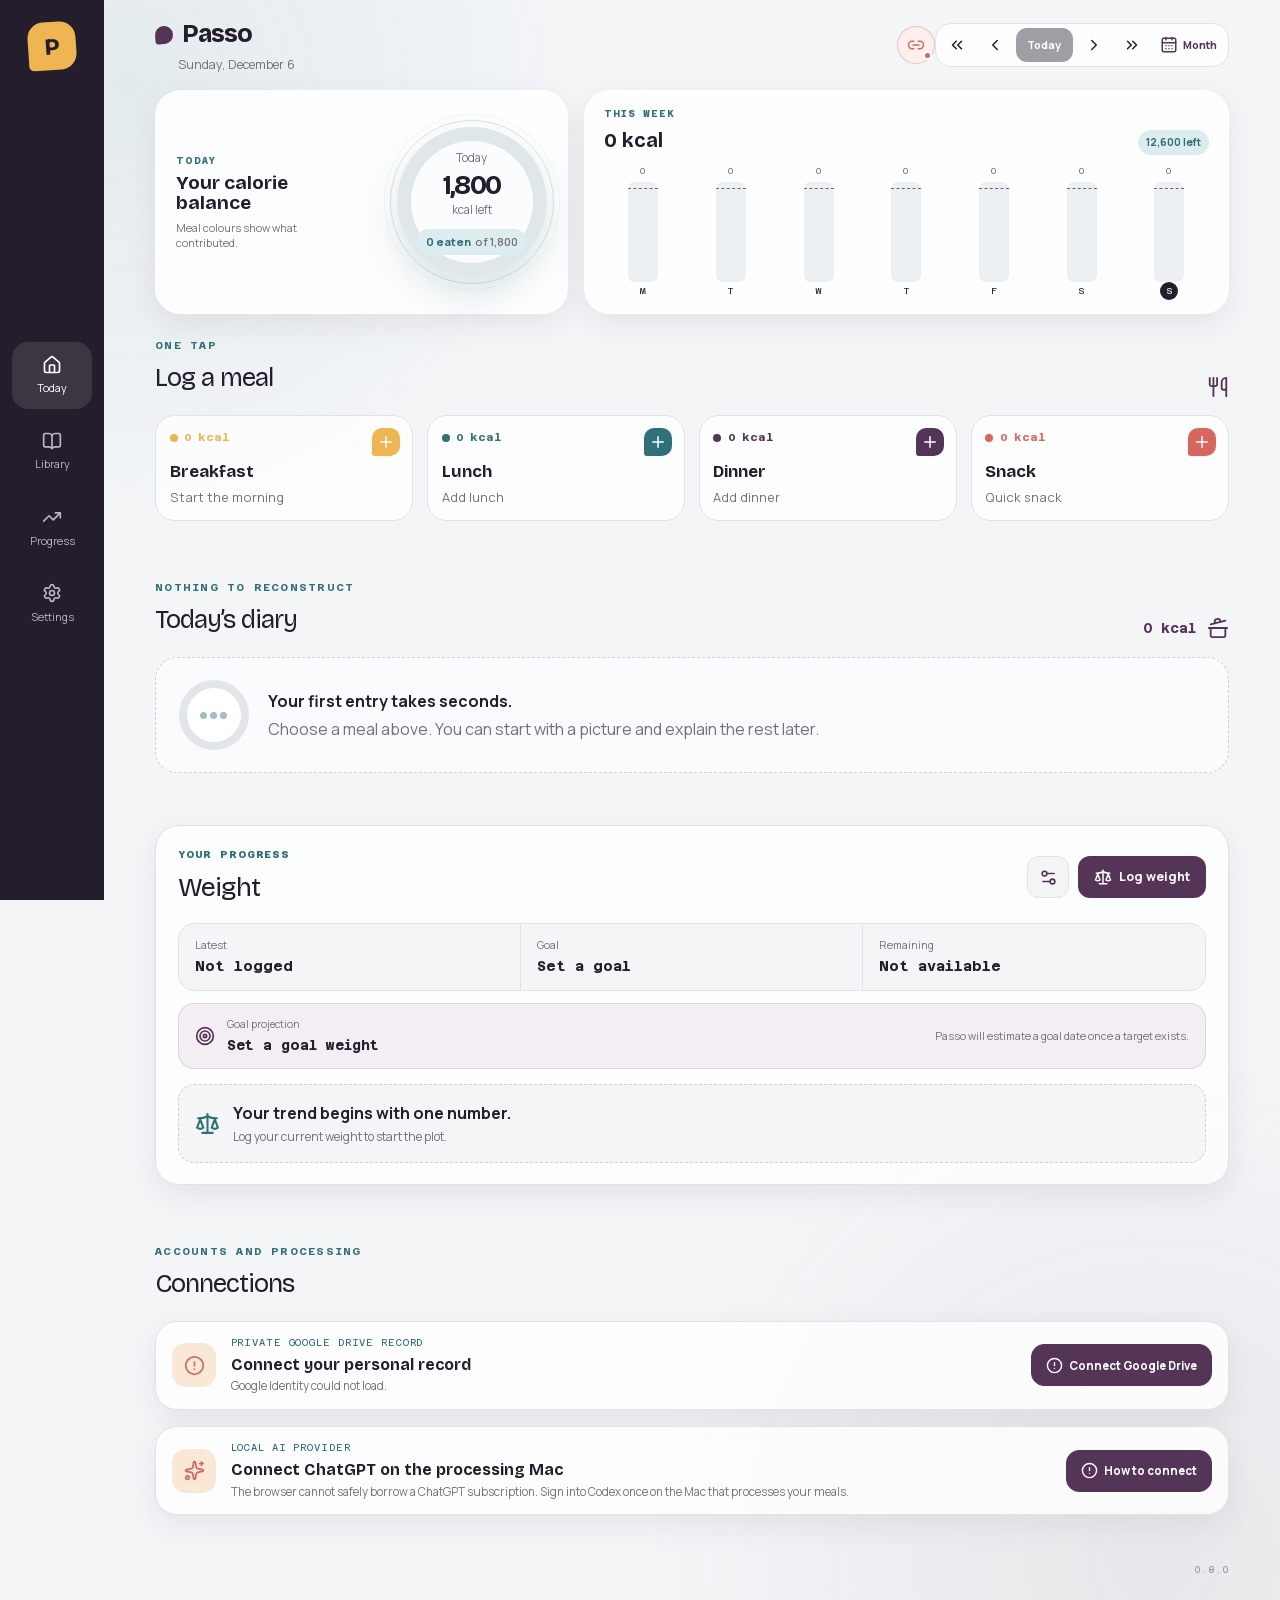
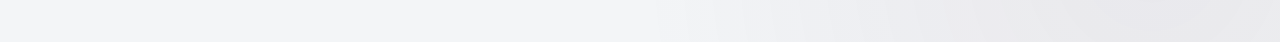
==== commit 86bb264e: "Publish Passo 0.8.0" ====
--- a/index.html
+++ b/index.html
@@ -1,4 +1,4 @@
-<!DOCTYPE html><html lang="en"><head><meta charSet="utf-8"/><meta name="viewport" content="width=device-width, initial-scale=1"/><link rel="stylesheet" href="/_next/static/css/index.BEvCqjrM.css" data-rsc-css-href="/_next/static/css/index.BEvCqjrM.css" data-precedence="vite-rsc/importer-resources"/><link rel="modulepreload" fetchPriority="low" href="/_next/static/chunks/index-D5GLnzuA.js"/><script src="/_next/static/chunks/rolldown-runtime-C60lm6uB.js" type="module" async=""></script><script src="/_next/static/chunks/framework-BgSIrAUN.js" type="module" async=""></script><link rel="modulepreload" href="/_next/static/chunks/layout-segment-context-CHUzgIut.js" crossorigin=""/><link rel="modulepreload" href="/_next/static/chunks/passo-app-t-9_tsTc.js" crossorigin=""/><title>Passo</title><meta name="description" content="Effortless food logging from photographs, voice, and text."/><meta name="application-name" content="Passo"/><meta property="og:title" content="Passo"/><meta property="og:description" content="Take the pictures. Say what changed. Passo keeps the account."/><meta property="og:image" content="https://maxputignano-numaco.github.io/og.png"/><meta property="og:image:width" content="1200"/><meta property="og:image:height" content="630"/><meta property="og:image:alt" content="Passo food logging companion"/><meta name="twitter:card" content="summary_large_image"/><meta name="twitter:title" content="Passo"/><meta name="twitter:description" content="Take the pictures. Say what changed. Passo keeps the account."/><meta name="twitter:image" content="https://maxputignano-numaco.github.io/og.png"/><link rel="shortcut icon" href="/browser-icon.png?v=0.7.7"/><link rel="icon" href="/browser-icon.png?v=0.7.7" sizes="192x192" type="image/png"/><link rel="icon" href="/icon-512.png?v=0.7.7" sizes="512x512" type="image/png"/><link rel="apple-touch-icon" href="/apple-touch-icon.png?v=0.7.7" sizes="180x180" type="image/png"/><link rel="manifest" href="/manifest.webmanifest"/><meta name="mobile-web-app-capable" content="yes"/><meta name="apple-mobile-web-app-title" content="Passo"/><meta name="apple-mobile-web-app-status-bar-style" content="default"/><meta name="theme-color" content="#241d2c"/><script>Object.assign(((self[Symbol.for("vinext.navigationRuntime")]??={bootstrap:{routeManifest:null},functions:{}}).bootstrap.rsc??={rsc:[]}),{params:{},nav:{"pathname":"/","searchParams":[]}})</script><link rel="modulepreload" href="/_next/static/chunks/index-D5GLnzuA.js" />
+<!DOCTYPE html><html lang="en"><head><meta charSet="utf-8"/><meta name="viewport" content="width=device-width, initial-scale=1"/><link rel="stylesheet" href="/_next/static/css/index.pt1dcOlw.css" data-rsc-css-href="/_next/static/css/index.pt1dcOlw.css" data-precedence="vite-rsc/importer-resources"/><link rel="modulepreload" fetchPriority="low" href="/_next/static/chunks/index-DvjqUkF7.js"/><script src="/_next/static/chunks/rolldown-runtime-C60lm6uB.js" type="module" async=""></script><script src="/_next/static/chunks/framework-BgSIrAUN.js" type="module" async=""></script><link rel="modulepreload" href="/_next/static/chunks/layout-segment-context-BlE8KpGa.js" crossorigin=""/><link rel="modulepreload" href="/_next/static/chunks/passo-app-CvoFA2qu.js" crossorigin=""/><title>Passo</title><meta name="description" content="Effortless food logging from photographs, voice, and text."/><meta name="application-name" content="Passo"/><meta property="og:title" content="Passo"/><meta property="og:description" content="Take the pictures. Say what changed. Passo keeps the account."/><meta property="og:image" content="https://maxputignano-numaco.github.io/og.png"/><meta property="og:image:width" content="1200"/><meta property="og:image:height" content="630"/><meta property="og:image:alt" content="Passo food logging companion"/><meta name="twitter:card" content="summary_large_image"/><meta name="twitter:title" content="Passo"/><meta name="twitter:description" content="Take the pictures. Say what changed. Passo keeps the account."/><meta name="twitter:image" content="https://maxputignano-numaco.github.io/og.png"/><link rel="shortcut icon" href="/browser-icon.png?v=0.8.0"/><link rel="icon" href="/browser-icon.png?v=0.8.0" sizes="192x192" type="image/png"/><link rel="icon" href="/icon-512.png?v=0.8.0" sizes="512x512" type="image/png"/><link rel="apple-touch-icon" href="/apple-touch-icon.png?v=0.8.0" sizes="180x180" type="image/png"/><link rel="manifest" href="/manifest.webmanifest"/><meta name="mobile-web-app-capable" content="yes"/><meta name="apple-mobile-web-app-title" content="Passo"/><meta name="apple-mobile-web-app-status-bar-style" content="default"/><meta name="theme-color" content="#241d2c"/><script>Object.assign(((self[Symbol.for("vinext.navigationRuntime")]??={bootstrap:{routeManifest:null},functions:{}}).bootstrap.rsc??={rsc:[]}),{params:{},nav:{"pathname":"/","searchParams":[]}})</script><link rel="modulepreload" href="/_next/static/chunks/index-DvjqUkF7.js" />
 <link rel="preload" href="/_next/static/_vinext_fonts/bricolage-grotesque-b05cd6d95bab/bricolage-grotesque-2064f7d0.woff2" as="font" type="font/woff2" crossorigin />
 <link rel="preload" href="/_next/static/_vinext_fonts/manrope-76eca2803f7f/manrope-81401990.woff2" as="font" type="font/woff2" crossorigin />
 <link rel="preload" href="/_next/static/_vinext_fonts/azeret-mono-16634c8afa00/azeret-mono-2165cd3b.woff2" as="font" type="font/woff2" crossorigin />
@@ -146,4 +146,4 @@
 
 .__variable_azeret_mono_0ombk6h { --font-data: 'Azeret Mono', 'Azeret Mono Fallback'; }
 </style>
-</head><body class="__variable_bricolage_grotesque_0k6pl85 __variable_manrope_0lv6qco __variable_azeret_mono_0ombk6h"><div class="app-shell"><aside class="desktop-rail"><div class="brand-mark"><span>P</span></div><nav aria-label="Primary navigation"><button class="active"><svg xmlns="http://www.w3.org/2000/svg" width="20" height="20" viewBox="0 0 24 24" fill="none" stroke="currentColor" stroke-width="2" stroke-linecap="round" stroke-linejoin="round" class="lucide lucide-house" aria-hidden="true"><path d="M15 21v-8a1 1 0 0 0-1-1h-4a1 1 0 0 0-1 1v8"></path><path d="M3 10a2 2 0 0 1 .709-1.528l7-6a2 2 0 0 1 2.582 0l7 6A2 2 0 0 1 21 10v9a2 2 0 0 1-2 2H5a2 2 0 0 1-2-2z"></path></svg><span>Today</span></button><button class=""><svg xmlns="http://www.w3.org/2000/svg" width="20" height="20" viewBox="0 0 24 24" fill="none" stroke="currentColor" stroke-width="2" stroke-linecap="round" stroke-linejoin="round" class="lucide lucide-book-open" aria-hidden="true"><path d="M12 5v16"></path><path d="M20.001 19A2 2 0 0022 17V5a2 2 0 00-1.999-2L16 3.002A5 5 0 0012 5a5 5 0 00-4-2H4a2 2 0 00-2 2v12a2 2 0 001.999 2H8a5 5 0 014 2 5 5 0 014-2z"></path></svg><span>Library</span></button><button class=""><svg xmlns="http://www.w3.org/2000/svg" width="20" height="20" viewBox="0 0 24 24" fill="none" stroke="currentColor" stroke-width="2" stroke-linecap="round" stroke-linejoin="round" class="lucide lucide-trending-up" aria-hidden="true"><path d="M16 7h6v6"></path><path d="m22 7-8.5 8.5-5-5L2 17"></path></svg><span>Progress</span></button><button class=""><svg xmlns="http://www.w3.org/2000/svg" width="20" height="20" viewBox="0 0 24 24" fill="none" stroke="currentColor" stroke-width="2" stroke-linecap="round" stroke-linejoin="round" class="lucide lucide-settings" aria-hidden="true"><path d="M9.671 4.136a2.34 2.34 0 0 1 4.659 0 2.34 2.34 0 0 0 3.319 1.915 2.34 2.34 0 0 1 2.33 4.033 2.34 2.34 0 0 0 0 3.831 2.34 2.34 0 0 1-2.33 4.033 2.34 2.34 0 0 0-3.319 1.915 2.34 2.34 0 0 1-4.659 0 2.34 2.34 0 0 0-3.32-1.915 2.34 2.34 0 0 1-2.33-4.033 2.34 2.34 0 0 0 0-3.831A2.34 2.34 0 0 1 6.35 6.051a2.34 2.34 0 0 0 3.319-1.915"></path><circle cx="12" cy="12" r="3"></circle></svg><span>Settings</span></button></nav></aside><main class="main-surface"><header class="topbar"><div><div class="wordmark"><span class="wordmark-step"></span>Passo</div><p>Tuesday, August 18</p></div><div class="connection-control"><button type="button" class="connection-pill offline" aria-label="A Passo connection needs attention" aria-expanded="false" title="Reconnect Passo"><svg xmlns="http://www.w3.org/2000/svg" width="18" height="18" viewBox="0 0 24 24" fill="none" stroke="currentColor" stroke-width="2" stroke-linecap="round" stroke-linejoin="round" class="lucide lucide-link2 lucide-link-2" aria-hidden="true"><path d="M9 17H7A5 5 0 0 1 7 7h2"></path><path d="M15 7h2a5 5 0 1 1 0 10h-2"></path><line x1="8" x2="16" y1="12" y2="12"></line></svg><span aria-hidden="true"></span></button></div><nav class="date-navigator" aria-label="Choose diary date"><button type="button" aria-label="Previous week" title="Previous week"><svg xmlns="http://www.w3.org/2000/svg" width="18" height="18" viewBox="0 0 24 24" fill="none" stroke="currentColor" stroke-width="2" stroke-linecap="round" stroke-linejoin="round" class="lucide lucide-chevrons-left" aria-hidden="true"><path d="m11 17-5-5 5-5"></path><path d="m18 17-5-5 5-5"></path></svg></button><button type="button" aria-label="Previous day" title="Previous day"><svg xmlns="http://www.w3.org/2000/svg" width="18" height="18" viewBox="0 0 24 24" fill="none" stroke="currentColor" stroke-width="2" stroke-linecap="round" stroke-linejoin="round" class="lucide lucide-chevron-left" aria-hidden="true"><path d="m15 18-6-6 6-6"></path></svg></button><button type="button" class="today-button" disabled="">Today</button><button type="button" aria-label="Next day" title="Next day"><svg xmlns="http://www.w3.org/2000/svg" width="18" height="18" viewBox="0 0 24 24" fill="none" stroke="currentColor" stroke-width="2" stroke-linecap="round" stroke-linejoin="round" class="lucide lucide-chevron-right" aria-hidden="true"><path d="m9 18 6-6-6-6"></path></svg></button><button type="button" aria-label="Next week" title="Next week"><svg xmlns="http://www.w3.org/2000/svg" width="18" height="18" viewBox="0 0 24 24" fill="none" stroke="currentColor" stroke-width="2" stroke-linecap="round" stroke-linejoin="round" class="lucide lucide-chevrons-right" aria-hidden="true"><path d="m6 17 5-5-5-5"></path><path d="m13 17 5-5-5-5"></path></svg></button><button type="button" class="month-button" aria-label="Open month calendar" title="Month calendar"><svg xmlns="http://www.w3.org/2000/svg" width="18" height="18" viewBox="0 0 24 24" fill="none" stroke="currentColor" stroke-width="2" stroke-linecap="round" stroke-linejoin="round" class="lucide lucide-calendar-days" aria-hidden="true"><path d="M8 2v3"></path><path d="M16 2v3"></path><rect x="3" y="3" width="18" height="18" rx="2"></rect><path d="M3 9h18"></path><path d="M8 13h.01"></path><path d="M12 13h.01"></path><path d="M16 13h.01"></path><path d="M8 17h.01"></path><path d="M12 17h.01"></path><path d="M16 17h.01"></path></svg><span>Month</span></button></nav></header><div class="today-layout"><h1 class="visually-hidden">Tuesday, August 18</h1><section class="today-dashboard" aria-label="Tuesday, August 18 and its week"><div class="today-ring-card"><div class="today-ring-copy"><span>Today</span><strong>Your calorie balance</strong><small>Meal colours show what contributed.</small></div><div class="progress-plate " style="--plate-segments:conic-gradient(#efb550 0deg 0deg, #2f7179 0deg 0deg, #553557 0deg 0deg, #d9665d 0deg 0deg, #dfe7e9 0deg 360deg)" aria-label="1800 calories left. 0 eaten of 1800. Breakfast 0 kcal, Lunch 0 kcal, Dinner 0 kcal, Snack 0 kcal"><div class="progress-plate-inner"><span class="plate-kicker">Today</span><strong>1,800</strong><span class="plate-unit">kcal <!-- -->left</span><span class="plate-balance"><span>0<!-- --> eaten</span><span class="plate-target">of <!-- -->1,800</span></span></div></div></div><section class="weekly-gauge" aria-label="0 of 12600 calories this week"><header><div><span>This week</span><strong>0<!-- --> kcal</strong></div><small class="">12,600 left</small></header><div class="weekly-gauge-bars"><div aria-label="Mon: 0 of 1800 calories" class="" title="Mon: 0 of 1800 kcal"><span class="weekly-gauge-value">0</span><span class="weekly-gauge-track"><span class="weekly-gauge-target" style="bottom:92.59259259259258%"></span><span class="weekly-gauge-fill " style="height:0%"></span></span><small>M</small></div><div aria-label="Tue: 0 of 1800 calories" class="is-today" title="Tue: 0 of 1800 kcal"><span class="weekly-gauge-value">0</span><span class="weekly-gauge-track"><span class="weekly-gauge-target" style="bottom:92.59259259259258%"></span><span class="weekly-gauge-fill " style="height:0%"></span></span><small>T</small></div><div aria-label="Wed: 0 of 1800 calories" class="" title="Wed: 0 of 1800 kcal"><span class="weekly-gauge-value">0</span><span class="weekly-gauge-track"><span class="weekly-gauge-target" style="bottom:92.59259259259258%"></span><span class="weekly-gauge-fill " style="height:0%"></span></span><small>W</small></div><div aria-label="Thu: 0 of 1800 calories" class="" title="Thu: 0 of 1800 kcal"><span class="weekly-gauge-value">0</span><span class="weekly-gauge-track"><span class="weekly-gauge-target" style="bottom:92.59259259259258%"></span><span class="weekly-gauge-fill " style="height:0%"></span></span><small>T</small></div><div aria-label="Fri: 0 of 1800 calories" class="" title="Fri: 0 of 1800 kcal"><span class="weekly-gauge-value">0</span><span class="weekly-gauge-track"><span class="weekly-gauge-target" style="bottom:92.59259259259258%"></span><span class="weekly-gauge-fill " style="height:0%"></span></span><small>F</small></div><div aria-label="Sat: 0 of 1800 calories" class="" title="Sat: 0 of 1800 kcal"><span class="weekly-gauge-value">0</span><span class="weekly-gauge-track"><span class="weekly-gauge-target" style="bottom:92.59259259259258%"></span><span class="weekly-gauge-fill " style="height:0%"></span></span><small>S</small></div><div aria-label="Sun: 0 of 1800 calories" class="" title="Sun: 0 of 1800 kcal"><span class="weekly-gauge-value">0</span><span class="weekly-gauge-track"><span class="weekly-gauge-target" style="bottom:92.59259259259258%"></span><span class="weekly-gauge-fill " style="height:0%"></span></span><small>S</small></div></div></section></section><section class="occasion-section" aria-labelledby="add-meal-heading"><div class="section-heading"><div><span>One tap</span><h2 id="add-meal-heading">Log a meal</h2></div><svg xmlns="http://www.w3.org/2000/svg" width="22" height="22" viewBox="0 0 24 24" fill="none" stroke="currentColor" stroke-width="2" stroke-linecap="round" stroke-linejoin="round" class="lucide lucide-utensils" aria-hidden="true"><path d="M3 2v7c0 1.1.9 2 2 2h4a2 2 0 0 0 2-2V2"></path><path d="M7 2v20"></path><path d="M21 15V2a5 5 0 0 0-5 5v6c0 1.1.9 2 2 2h3Zm0 0v7"></path></svg></div><div class="occasion-grid"><button style="--meal-colour:#efb550"><span class="occasion-calories"><span aria-hidden="true"></span>0<!-- --> kcal</span><span class="occasion-plus"><svg xmlns="http://www.w3.org/2000/svg" width="18" height="18" viewBox="0 0 24 24" fill="none" stroke="currentColor" stroke-width="2" stroke-linecap="round" stroke-linejoin="round" class="lucide lucide-plus" aria-hidden="true"><path d="M5 12h14"></path><path d="M12 5v14"></path></svg></span><strong>Breakfast</strong><small>Start the morning</small></button><button style="--meal-colour:#2f7179"><span class="occasion-calories"><span aria-hidden="true"></span>0<!-- --> kcal</span><span class="occasion-plus"><svg xmlns="http://www.w3.org/2000/svg" width="18" height="18" viewBox="0 0 24 24" fill="none" stroke="currentColor" stroke-width="2" stroke-linecap="round" stroke-linejoin="round" class="lucide lucide-plus" aria-hidden="true"><path d="M5 12h14"></path><path d="M12 5v14"></path></svg></span><strong>Lunch</strong><small>Add lunch</small></button><button style="--meal-colour:#553557"><span class="occasion-calories"><span aria-hidden="true"></span>0<!-- --> kcal</span><span class="occasion-plus"><svg xmlns="http://www.w3.org/2000/svg" width="18" height="18" viewBox="0 0 24 24" fill="none" stroke="currentColor" stroke-width="2" stroke-linecap="round" stroke-linejoin="round" class="lucide lucide-plus" aria-hidden="true"><path d="M5 12h14"></path><path d="M12 5v14"></path></svg></span><strong>Dinner</strong><small>Add dinner</small></button><button style="--meal-colour:#d9665d"><span class="occasion-calories"><span aria-hidden="true"></span>0<!-- --> kcal</span><span class="occasion-plus"><svg xmlns="http://www.w3.org/2000/svg" width="18" height="18" viewBox="0 0 24 24" fill="none" stroke="currentColor" stroke-width="2" stroke-linecap="round" stroke-linejoin="round" class="lucide lucide-plus" aria-hidden="true"><path d="M5 12h14"></path><path d="M12 5v14"></path></svg></span><strong>Snack</strong><small>Quick snack</small></button></div></section><section class="diary-section" aria-labelledby="diary-heading"><div class="section-heading"><div><span>Nothing to reconstruct</span><h2 id="diary-heading">Today’s diary</h2></div><div class="diary-total" aria-label="0 calories in the diary for Tuesday, August 18"><strong>0<!-- --> kcal</strong><svg xmlns="http://www.w3.org/2000/svg" width="22" height="22" viewBox="0 0 24 24" fill="none" stroke="currentColor" stroke-width="2" stroke-linecap="round" stroke-linejoin="round" class="lucide lucide-cooking-pot" aria-hidden="true"><path d="M2 12h20"></path><path d="M20 12v8a2 2 0 0 1-2 2H6a2 2 0 0 1-2-2v-8"></path><path d="m4 8 16-4"></path><path d="m8.86 6.78-.45-1.81a2 2 0 0 1 1.45-2.43l1.94-.48a2 2 0 0 1 2.43 1.46l.45 1.8"></path></svg></div></div><div class="empty-diary"><div class="empty-plate"><span></span><span></span><span></span></div><div><strong>Your first entry takes seconds.</strong><p>Choose a meal above. You can start with a picture and explain the rest later.</p></div></div></section><section class="weight-section" aria-labelledby="weight-heading"><div class="weight-card-heading"><div><span>Your progress</span><h2 id="weight-heading">Weight</h2></div><div class="weight-heading-actions"><button type="button" class="weight-settings-button" aria-label="Set goal weight" aria-expanded="false"><svg xmlns="http://www.w3.org/2000/svg" width="19" height="19" viewBox="0 0 24 24" fill="none" stroke="currentColor" stroke-width="2" stroke-linecap="round" stroke-linejoin="round" class="lucide lucide-settings2 lucide-settings-2" aria-hidden="true"><path d="M14 17H5"></path><path d="M19 7h-9"></path><circle cx="17" cy="17" r="3"></circle><circle cx="7" cy="7" r="3"></circle></svg></button><button type="button" class="log-weight-button"><svg xmlns="http://www.w3.org/2000/svg" width="18" height="18" viewBox="0 0 24 24" fill="none" stroke="currentColor" stroke-width="2" stroke-linecap="round" stroke-linejoin="round" class="lucide lucide-scale" aria-hidden="true"><path d="M12 3v18"></path><path d="m19 8 3 8a5 5 0 0 1-6 0zV7"></path><path d="M3 7h1a17 17 0 0 0 8-2 17 17 0 0 0 8 2h1"></path><path d="m5 8 3 8a5 5 0 0 1-6 0zV7"></path><path d="M7 21h10"></path></svg>Log weight</button></div></div><div class="weight-summary"><div><span>Latest</span><strong>Not logged</strong></div><div><span>Goal</span><strong>Set a goal</strong></div><div><span>Remaining</span><strong>Not available</strong></div></div><div class="weight-projection"><svg xmlns="http://www.w3.org/2000/svg" width="20" height="20" viewBox="0 0 24 24" fill="none" stroke="currentColor" stroke-width="2" stroke-linecap="round" stroke-linejoin="round" class="lucide lucide-target" aria-hidden="true"><circle cx="12" cy="12" r="10"></circle><circle cx="12" cy="12" r="6"></circle><circle cx="12" cy="12" r="2"></circle></svg><div><span>Goal projection</span><strong>Set a goal weight</strong></div><small>Passo will estimate a goal date once a target exists.</small></div><div class="weight-empty"><svg xmlns="http://www.w3.org/2000/svg" width="25" height="25" viewBox="0 0 24 24" fill="none" stroke="currentColor" stroke-width="2" stroke-linecap="round" stroke-linejoin="round" class="lucide lucide-scale" aria-hidden="true"><path d="M12 3v18"></path><path d="m19 8 3 8a5 5 0 0 1-6 0zV7"></path><path d="M3 7h1a17 17 0 0 0 8-2 17 17 0 0 0 8 2h1"></path><path d="m5 8 3 8a5 5 0 0 1-6 0zV7"></path><path d="M7 21h10"></path></svg><div><strong>Your trend begins with one number.</strong><span>Log your current weight to start the plot.</span></div></div></section><section class="connections-section" aria-labelledby="connections-heading"><div class="section-heading"><div><span>Accounts and processing</span><h2 id="connections-heading">Connections</h2></div></div><section class="sync-card sync-loading" aria-live="polite"><div class="sync-card-icon"><svg xmlns="http://www.w3.org/2000/svg" width="21" height="21" viewBox="0 0 24 24" fill="none" stroke="currentColor" stroke-width="2" stroke-linecap="round" stroke-linejoin="round" class="lucide lucide-cloud-off" aria-hidden="true"><path d="M10.94 5.274A7 7 0 0 1 15.71 10h1.79a4.5 4.5 0 0 1 4.222 6.057"></path><path d="M18.796 18.81A4.5 4.5 0 0 1 17.5 19H9A7 7 0 0 1 5.79 5.78"></path><path d="m2 2 20 20"></path></svg></div><div class="sync-card-copy"><span>Private Google Drive record</span><strong>Connect your personal record</strong><p>Preparing Google Drive connection.</p></div><button type="button" class="sync-action" disabled=""><svg xmlns="http://www.w3.org/2000/svg" width="17" height="17" viewBox="0 0 24 24" fill="none" stroke="currentColor" stroke-width="2" stroke-linecap="round" stroke-linejoin="round" class="lucide lucide-refresh-cw spin" aria-hidden="true"><path d="M3 12a9 9 0 0 1 9-9 9.75 9.75 0 0 1 6.74 2.74L21 8"></path><path d="M21 3v5h-5"></path><path d="M21 12a9 9 0 0 1-9 9 9.75 9.75 0 0 1-6.74-2.74L3 16"></path><path d="M8 16H3v5"></path></svg>Preparing</button></section><section class="sync-card ai-connection-card sync-needs_attention"><div class="sync-card-icon"><svg xmlns="http://www.w3.org/2000/svg" width="21" height="21" viewBox="0 0 24 24" fill="none" stroke="currentColor" stroke-width="2" stroke-linecap="round" stroke-linejoin="round" class="lucide lucide-sparkles" aria-hidden="true"><path d="M11.017 2.814a1 1 0 0 1 1.966 0l1.051 5.558a2 2 0 0 0 1.594 1.594l5.558 1.051a1 1 0 0 1 0 1.966l-5.558 1.051a2 2 0 0 0-1.594 1.594l-1.051 5.558a1 1 0 0 1-1.966 0l-1.051-5.558a2 2 0 0 0-1.594-1.594l-5.558-1.051a1 1 0 0 1 0-1.966l5.558-1.051a2 2 0 0 0 1.594-1.594z"></path><path d="M20 2v4"></path><path d="M22 4h-4"></path><circle cx="4" cy="20" r="2"></circle></svg></div><div class="sync-card-copy"><span>Local AI provider</span><strong>Connect ChatGPT on the processing Mac</strong><p>The browser cannot safely borrow a ChatGPT subscription. Sign into Codex once on the Mac that processes your meals.</p></div><button type="button" class="sync-action"><svg xmlns="http://www.w3.org/2000/svg" width="17" height="17" viewBox="0 0 24 24" fill="none" stroke="currentColor" stroke-width="2" stroke-linecap="round" stroke-linejoin="round" class="lucide lucide-circle-alert" aria-hidden="true"><circle cx="12" cy="12" r="10"></circle><line x1="12" x2="12" y1="8" y2="12"></line><line x1="12" x2="12.01" y1="16" y2="16"></line></svg>How to connect</button></section></section></div><footer class="app-version" aria-label="Passo version 0.7.7">0.7.7</footer></main><nav class="mobile-nav" aria-label="Primary navigation"><button class="active"><svg xmlns="http://www.w3.org/2000/svg" width="20" height="20" viewBox="0 0 24 24" fill="none" stroke="currentColor" stroke-width="2" stroke-linecap="round" stroke-linejoin="round" class="lucide lucide-house" aria-hidden="true"><path d="M15 21v-8a1 1 0 0 0-1-1h-4a1 1 0 0 0-1 1v8"></path><path d="M3 10a2 2 0 0 1 .709-1.528l7-6a2 2 0 0 1 2.582 0l7 6A2 2 0 0 1 21 10v9a2 2 0 0 1-2 2H5a2 2 0 0 1-2-2z"></path></svg><span>Today</span></button><button class=""><svg xmlns="http://www.w3.org/2000/svg" width="20" height="20" viewBox="0 0 24 24" fill="none" stroke="currentColor" stroke-width="2" stroke-linecap="round" stroke-linejoin="round" class="lucide lucide-book-open" aria-hidden="true"><path d="M12 5v16"></path><path d="M20.001 19A2 2 0 0022 17V5a2 2 0 00-1.999-2L16 3.002A5 5 0 0012 5a5 5 0 00-4-2H4a2 2 0 00-2 2v12a2 2 0 001.999 2H8a5 5 0 014 2 5 5 0 014-2z"></path></svg><span>Library</span></button><button class=""><svg xmlns="http://www.w3.org/2000/svg" width="20" height="20" viewBox="0 0 24 24" fill="none" stroke="currentColor" stroke-width="2" stroke-linecap="round" stroke-linejoin="round" class="lucide lucide-trending-up" aria-hidden="true"><path d="M16 7h6v6"></path><path d="m22 7-8.5 8.5-5-5L2 17"></path></svg><span>Progress</span></button><button class=""><svg xmlns="http://www.w3.org/2000/svg" width="20" height="20" viewBox="0 0 24 24" fill="none" stroke="currentColor" stroke-width="2" stroke-linecap="round" stroke-linejoin="round" class="lucide lucide-settings" aria-hidden="true"><path d="M9.671 4.136a2.34 2.34 0 0 1 4.659 0 2.34 2.34 0 0 0 3.319 1.915 2.34 2.34 0 0 1 2.33 4.033 2.34 2.34 0 0 0 0 3.831 2.34 2.34 0 0 1-2.33 4.033 2.34 2.34 0 0 0-3.319 1.915 2.34 2.34 0 0 1-4.659 0 2.34 2.34 0 0 0-3.32-1.915 2.34 2.34 0 0 1-2.33-4.033 2.34 2.34 0 0 0 0-3.831A2.34 2.34 0 0 1 6.35 6.051a2.34 2.34 0 0 0 3.319-1.915"></path><circle cx="12" cy="12" r="3"></circle></svg><span>Settings</span></button></nav></div><script type="module" src="/_next/static/chunks/index-D5GLnzuA.js" id="_R_" async=""></script><script>((self[Symbol.for("vinext.navigationRuntime")]??={bootstrap:{routeManifest:null},functions:{}}).bootstrap.rsc??={rsc:[]}).rsc.push("2:I[\"8c0f216c4604\",[],\"Children\",1]\n")</script><script>((self[Symbol.for("vinext.navigationRuntime")]??={bootstrap:{routeManifest:null},functions:{}}).bootstrap.rsc??={rsc:[]}).rsc.push("3:I[\"593f344dc510\",[],\"GlobalErrorBoundary\",1]\n")</script><script>((self[Symbol.for("vinext.navigationRuntime")]??={bootstrap:{routeManifest:null},functions:{}}).bootstrap.rsc??={rsc:[]}).rsc.push("4:I[\"0b874ad30386\",[],\"default\",1]\n")</script><script>((self[Symbol.for("vinext.navigationRuntime")]??={bootstrap:{routeManifest:null},functions:{}}).bootstrap.rsc??={rsc:[]}).rsc.push("5:I[\"593f344dc510\",[],\"ErrorBoundary\",1]\n")</script><script>((self[Symbol.for("vinext.navigationRuntime")]??={bootstrap:{routeManifest:null},functions:{}}).bootstrap.rsc??={rsc:[]}).rsc.push("6:I[\"15c18cfaeeff\",[],\"LayoutSegmentProvider\",1]\n")</script><script>((self[Symbol.for("vinext.navigationRuntime")]??={bootstrap:{routeManifest:null},functions:{}}).bootstrap.rsc??={rsc:[]}).rsc.push("7:I[\"8c0f216c4604\",[],\"Slot\",1]\n")</script><script>((self[Symbol.for("vinext.navigationRuntime")]??={bootstrap:{routeManifest:null},functions:{}}).bootstrap.rsc??={rsc:[]}).rsc.push("8:I[\"9276801271d6\",[],\"AppRouterScrollTarget\",1]\n")</script><script>((self[Symbol.for("vinext.navigationRuntime")]??={bootstrap:{routeManifest:null},functions:{}}).bootstrap.rsc??={rsc:[]}).rsc.push("9:I[\"593f344dc510\",[],\"RedirectBoundary\",1]\n")</script><script>((self[Symbol.for("vinext.navigationRuntime")]??={bootstrap:{routeManifest:null},functions:{}}).bootstrap.rsc??={rsc:[]}).rsc.push(":HL[\"/_next/static/css/index.BEvCqjrM.css\",\"style\"     ]\n")</script><script>((self[Symbol.for("vinext.navigationRuntime")]??={bootstrap:{routeManifest:null},functions:{}}).bootstrap.rsc??={rsc:[]}).rsc.push("0:{\"__route\":\"route:/\",\"__interceptionContext\":null,\"__layoutIds\":[\"layout:/\"],\"__rootLayout\":\"/\",\"__sourcePage\":\"/page\",\"page:/\":\"$L1\",\"layout:/\":[[[[\"$\",\"link\",\"css:/_next/static/css/index.BEvCqjrM.css\",{\"rel\":\"stylesheet\",\"precedence\":\"vite-rsc/importer-resources\",\"href\":\"/_next/static/css/index.BEvCqjrM.css\",\"data-rsc-css-href\":\"/_next/static/css/index.BEvCqjrM.css\"}],\"$undefined\"],[\"$\",\"html\",null,{\"lang\":\"en\",\"children\":[\"$\",\"body\",null,{\"className\":\"__variable_bricolage_grotesque_0k6pl85 __variable_manrope_0lv6qco __variable_azeret_mono_0ombk6h\",\"children\":[\"$\",\"$L2\",null,{}]}]}]],null],\"route:/\":[[[\"$\",\"meta\",null,{\"charSet\":\"utf-8\"}],[[\"$\",\"title\",\"0\",{\"children\":\"Passo\"}],[\"$\",\"meta\",\"1\",{\"name\":\"description\",\"content\":\"Effortless food logging from photographs, voice, and text.\"}],[\"$\",\"meta\",\"2\",{\"name\":\"application-name\",\"content\":\"Passo\"}],[\"$\",\"meta\",\"3\",{\"property\":\"og:title\",\"content\":\"Passo\"}],[\"$\",\"meta\",\"4\",{\"property\":\"og:description\",\"content\":\"Take the pictures. Say what changed. Passo keeps the account.\"}],[\"$\",\"meta\",\"5\",{\"property\":\"og:image\",\"content\":\"https://maxputignano-numaco.github.io/og.png\"}],[\"$\",\"meta\",\"6\",{\"property\":\"og:image:width\",\"content\":\"1200\"}],[\"$\",\"meta\",\"7\",{\"property\":\"og:image:height\",\"content\":\"630\"}],[\"$\",\"meta\",\"8\",{\"property\":\"og:image:alt\",\"content\":\"Passo food logging companion\"}],[\"$\",\"meta\",\"9\",{\"name\":\"twitter:card\",\"content\":\"summary_large_image\"}],[\"$\",\"meta\",\"10\",{\"name\":\"twitter:title\",\"content\":\"Passo\"}],[\"$\",\"meta\",\"11\",{\"name\":\"twitter:description\",\"content\":\"Take the pictures. Say what changed. Passo keeps the account.\"}],[\"$\",\"meta\",\"12\",{\"name\":\"twitter:image\",\"content\":\"https://maxputignano-numaco.github.io/og.png\"}],[\"$\",\"link\",\"13\",{\"rel\":\"shortcut icon\",\"href\":\"/browser-icon.png?v=0.7.7\"}],[\"$\",\"link\",\"14\",{\"rel\":\"icon\",\"href\":\"/browser-icon.png?v=0.7.7\",\"sizes\":\"192x192\",\"type\":\"image/png\"}],[\"$\",\"link\",\"15\",{\"rel\":\"icon\",\"href\":\"/icon-512.png?v=0.7.7\",\"sizes\":\"512x512\",\"type\":\"image/png\"}],[\"$\",\"link\",\"16\",{\"rel\":\"apple-touch-icon\",\"href\":\"/apple-touch-icon.png?v=0.7.7\",\"sizes\":\"180x180\",\"type\":\"image/png\"}],[\"$\",\"link\",\"17\",{\"rel\":\"manifest\",\"href\":\"/manifest.webmanifest\"}],[\"$\",\"meta\",\"18\",{\"name\":\"mobile-web-app-capable\",\"content\":\"yes\"}],[\"$\",\"meta\",\"19\",{\"name\":\"apple-mobile-web-app-title\",\"content\":\"Passo\"}],[\"$\",\"meta\",\"20\",{\"name\":\"apple-mobile-web-app-status-bar-style\",\"content\":\"default\"}]],[[\"$\",\"meta\",\"0\",{\"name\":\"viewport\",\"content\":\"width=device-width, initial-scale=1\"}],[\"$\",\"meta\",\"1\",{\"name\":\"theme-color\",\"content\":\"#241d2c\"}]]],[\"$\",\"$L3\",null,{\"fallback\":\"$4\",\"children\":[\"$\",\"$L5\",null,{\"fallback\":\"$4\",\"children\":[\"$\",\"$L6\",null,{\"providerId\":\"layout:/\",\"segmentMap\":{\"children\":[]},\"children\":[\"$\",\"$L7\",null,{\"id\":\"layout:/\",\"parallelSlots\":\"$undefined\",\"children\":[\"$\",\"$L8\",null,{\"children\":[\"$\",\"$L9\",null,{\"children\":[[\"$\",\"$L6\",null,{\"providerId\":\"page:/\",\"segmentMap\":{\"children\":[\"__PAGE__\"]},\"children\":[\"$\",\"$L7\",null,{\"id\":\"page:/\"}]}],null]}]}]}]}]}]}],null,null],\"__layoutFlags\":{\"layout:/\":\"s\"},\"__artifactCompatibility\":{\"schemaVersion\":1,\"graphVersion\":\"app-route-graph:1177fd80f83fa7b0\",\"deploymentVersion\":\"8818286e-95c2-4ab8-a295-013487a074f2\",\"appElementsSchemaVersion\":1,\"rscPayloadSchemaVersion\":1,\"rootBoundaryId\":\"/\",\"renderEpoch\":null},\"__renderObservation\":{\"schemaVersion\":1,\"output\":{\"kind\":\"app-rsc\",\"mountedSlotsFingerprint\":null,\"renderEpoch\":null,\"rootBoundaryId\":\"/\",\"routeId\":\"route:/\"},\"completeness\":\"partial\",\"boundaryOutcome\":{\"kind\":\"unknown\"},\"requestApis\":[{\"kind\":\"connection\",\"status\":\"unknown\"},{\"kind\":\"cookies\",\"status\":\"unknown\"},{\"kind\":\"draftMode\",\"status\":\"unknown\"},{\"kind\":\"headers\",\"status\":\"unknown\"},{\"kind\":\"params\",\"status\":\"unknown\"},{\"kind\":\"searchParams\",\"status\":\"unknown\"}],\"dynamicFetches\":[],\"cacheTags\":[\"/\",\"_N_T_/\",\"_N_T_/index\",\"_N_T_/layout\",\"_N_T_/page\"],\"pathTags\":[\"/\"],\"cacheability\":\"unknown\",\"downgrade\":{\"target\":\"freshRender\",\"reasons\":[{\"code\":\"CP_DOWNGRADE_CACHEABILITY_UNKNOWN\",\"target\":\"freshRender\"},{\"code\":\"CP_DOWNGRADE_INCOMPLETE_OBSERVATION\",\"completeness\":\"partial\",\"target\":\"freshRender\"},{\"code\":\"CP_DOWNGRADE_UNKNOWN_REQUEST_API\",\"requestApi\":\"connection\",\"target\":\"freshRender\"},{\"code\":\"CP_DOWNGRADE_UNKNOWN_REQUEST_API\",\"requestApi\":\"cookies\",\"target\":\"freshRender\"},{\"code\":\"CP_DOWNGRADE_UNKNOWN_REQUEST_API\",\"requestApi\":\"draftMode\",\"target\":\"freshRender\"},{\"code\":\"CP_DOWNGRADE_UNKNOWN_REQUEST_API\",\"requestApi\":\"headers\",\"target\":\"freshRender\"},{\"code\":\"CP_DOWNGRADE_UNKNOWN_REQUEST_API\",\"requestApi\":\"params\",\"target\":\"freshRender\"},{\"code\":\"CP_DOWNGRADE_UNKNOWN_REQUEST_API\",\"requestApi\":\"searchParams\",\"target\":\"freshRender\"}],\"fallback\":{\"kind\":\"breakerFallback\",\"code\":\"CP_PRIVATE_DYNAMIC_DOWNGRADE\",\"mode\":\"renderFresh\",\"scope\":\"affectedOutput\",\"fields\":{\"reasonCodes\":[\"CP_DOWNGRADE_CACHEABILITY_UNKNOWN\",\"CP_DOWNGRADE_INCOMPLETE_OBSERVATION\",\"CP_DOWNGRADE_UNKNOWN_REQUEST_API\",\"CP_DOWNGRADE_UNKNOWN_REQUEST_API\",\"CP_DOWNGRADE_UNKNOWN_REQUEST_API\",\"CP_DOWNGRADE_UNKNOWN_REQUEST_API\",\"CP_DOWNGRADE_UNKNOWN_REQUEST_API\",\"CP_DOWNGRADE_UNKNOWN_REQUEST_API\"],\"target\":\"freshRender\"}},\"isPublicCacheCandidate\":false}}}\n")</script><script>((self[Symbol.for("vinext.navigationRuntime")]??={bootstrap:{routeManifest:null},functions:{}}).bootstrap.rsc??={rsc:[]}).rsc.push("a:I[\"f9c94a71bdc8\",[],\"PassoApp\",1]\n")</script><script>((self[Symbol.for("vinext.navigationRuntime")]??={bootstrap:{routeManifest:null},functions:{}}).bootstrap.rsc??={rsc:[]}).rsc.push("1:[\"$\",\"$La\",null,{}]\n")</script><script>Object.assign(((self[Symbol.for("vinext.navigationRuntime")]??={bootstrap:{routeManifest:null},functions:{}}).bootstrap.rsc??={rsc:[]}),{"initialCacheKind":"static"});((self[Symbol.for("vinext.navigationRuntime")]??={bootstrap:{routeManifest:null},functions:{}}).bootstrap.rsc??={rsc:[]}).done=true</script></body></html>+</head><body class="__variable_bricolage_grotesque_0k6pl85 __variable_manrope_0lv6qco __variable_azeret_mono_0ombk6h"><div class="app-shell"><aside class="desktop-rail"><div class="brand-mark"><span>P</span></div><nav aria-label="Primary navigation"><button class="active"><svg xmlns="http://www.w3.org/2000/svg" width="20" height="20" viewBox="0 0 24 24" fill="none" stroke="currentColor" stroke-width="2" stroke-linecap="round" stroke-linejoin="round" class="lucide lucide-house" aria-hidden="true"><path d="M15 21v-8a1 1 0 0 0-1-1h-4a1 1 0 0 0-1 1v8"></path><path d="M3 10a2 2 0 0 1 .709-1.528l7-6a2 2 0 0 1 2.582 0l7 6A2 2 0 0 1 21 10v9a2 2 0 0 1-2 2H5a2 2 0 0 1-2-2z"></path></svg><span>Today</span></button><button class=""><svg xmlns="http://www.w3.org/2000/svg" width="20" height="20" viewBox="0 0 24 24" fill="none" stroke="currentColor" stroke-width="2" stroke-linecap="round" stroke-linejoin="round" class="lucide lucide-book-open" aria-hidden="true"><path d="M12 5v16"></path><path d="M20.001 19A2 2 0 0022 17V5a2 2 0 00-1.999-2L16 3.002A5 5 0 0012 5a5 5 0 00-4-2H4a2 2 0 00-2 2v12a2 2 0 001.999 2H8a5 5 0 014 2 5 5 0 014-2z"></path></svg><span>Library</span></button><button class=""><svg xmlns="http://www.w3.org/2000/svg" width="20" height="20" viewBox="0 0 24 24" fill="none" stroke="currentColor" stroke-width="2" stroke-linecap="round" stroke-linejoin="round" class="lucide lucide-trending-up" aria-hidden="true"><path d="M16 7h6v6"></path><path d="m22 7-8.5 8.5-5-5L2 17"></path></svg><span>Progress</span></button><button class=""><svg xmlns="http://www.w3.org/2000/svg" width="20" height="20" viewBox="0 0 24 24" fill="none" stroke="currentColor" stroke-width="2" stroke-linecap="round" stroke-linejoin="round" class="lucide lucide-settings" aria-hidden="true"><path d="M9.671 4.136a2.34 2.34 0 0 1 4.659 0 2.34 2.34 0 0 0 3.319 1.915 2.34 2.34 0 0 1 2.33 4.033 2.34 2.34 0 0 0 0 3.831 2.34 2.34 0 0 1-2.33 4.033 2.34 2.34 0 0 0-3.319 1.915 2.34 2.34 0 0 1-4.659 0 2.34 2.34 0 0 0-3.32-1.915 2.34 2.34 0 0 1-2.33-4.033 2.34 2.34 0 0 0 0-3.831A2.34 2.34 0 0 1 6.35 6.051a2.34 2.34 0 0 0 3.319-1.915"></path><circle cx="12" cy="12" r="3"></circle></svg><span>Settings</span></button></nav></aside><main class="main-surface"><header class="topbar"><div><div class="wordmark"><span class="wordmark-step"></span>Passo</div><p>Tuesday, August 18</p></div><div class="connection-control"><button type="button" class="connection-pill offline" aria-label="A Passo connection needs attention" aria-expanded="false" title="Reconnect Passo"><svg xmlns="http://www.w3.org/2000/svg" width="18" height="18" viewBox="0 0 24 24" fill="none" stroke="currentColor" stroke-width="2" stroke-linecap="round" stroke-linejoin="round" class="lucide lucide-link2 lucide-link-2" aria-hidden="true"><path d="M9 17H7A5 5 0 0 1 7 7h2"></path><path d="M15 7h2a5 5 0 1 1 0 10h-2"></path><line x1="8" x2="16" y1="12" y2="12"></line></svg><span aria-hidden="true"></span></button></div><nav class="date-navigator" aria-label="Choose diary date"><button type="button" aria-label="Previous week" title="Previous week"><svg xmlns="http://www.w3.org/2000/svg" width="18" height="18" viewBox="0 0 24 24" fill="none" stroke="currentColor" stroke-width="2" stroke-linecap="round" stroke-linejoin="round" class="lucide lucide-chevrons-left" aria-hidden="true"><path d="m11 17-5-5 5-5"></path><path d="m18 17-5-5 5-5"></path></svg></button><button type="button" aria-label="Previous day" title="Previous day"><svg xmlns="http://www.w3.org/2000/svg" width="18" height="18" viewBox="0 0 24 24" fill="none" stroke="currentColor" stroke-width="2" stroke-linecap="round" stroke-linejoin="round" class="lucide lucide-chevron-left" aria-hidden="true"><path d="m15 18-6-6 6-6"></path></svg></button><button type="button" class="today-button" disabled="">Today</button><button type="button" aria-label="Next day" title="Next day"><svg xmlns="http://www.w3.org/2000/svg" width="18" height="18" viewBox="0 0 24 24" fill="none" stroke="currentColor" stroke-width="2" stroke-linecap="round" stroke-linejoin="round" class="lucide lucide-chevron-right" aria-hidden="true"><path d="m9 18 6-6-6-6"></path></svg></button><button type="button" aria-label="Next week" title="Next week"><svg xmlns="http://www.w3.org/2000/svg" width="18" height="18" viewBox="0 0 24 24" fill="none" stroke="currentColor" stroke-width="2" stroke-linecap="round" stroke-linejoin="round" class="lucide lucide-chevrons-right" aria-hidden="true"><path d="m6 17 5-5-5-5"></path><path d="m13 17 5-5-5-5"></path></svg></button><button type="button" class="month-button" aria-label="Open month calendar" title="Month calendar"><svg xmlns="http://www.w3.org/2000/svg" width="18" height="18" viewBox="0 0 24 24" fill="none" stroke="currentColor" stroke-width="2" stroke-linecap="round" stroke-linejoin="round" class="lucide lucide-calendar-days" aria-hidden="true"><path d="M8 2v3"></path><path d="M16 2v3"></path><rect x="3" y="3" width="18" height="18" rx="2"></rect><path d="M3 9h18"></path><path d="M8 13h.01"></path><path d="M12 13h.01"></path><path d="M16 13h.01"></path><path d="M8 17h.01"></path><path d="M12 17h.01"></path><path d="M16 17h.01"></path></svg><span>Month</span></button></nav></header><div class="today-layout"><h1 class="visually-hidden">Tuesday, August 18</h1><section class="today-dashboard" aria-label="Tuesday, August 18 and its week"><div class="today-ring-card"><div class="today-ring-copy"><span>Today</span><strong>Your calorie balance</strong><small>Meal colours show what contributed.</small></div><div class="progress-plate " style="--plate-segments:conic-gradient(#efb550 0deg 0deg, #2f7179 0deg 0deg, #553557 0deg 0deg, #d9665d 0deg 0deg, #dfe7e9 0deg 360deg)" aria-label="1800 calories left. 0 eaten of 1800. Breakfast 0 kcal, Lunch 0 kcal, Dinner 0 kcal, Snack 0 kcal"><div class="progress-plate-inner"><span class="plate-kicker">Today</span><strong>1,800</strong><span class="plate-unit">kcal <!-- -->left</span><span class="plate-balance"><span>0<!-- --> eaten</span><span class="plate-target">of <!-- -->1,800</span></span></div></div></div><section class="weekly-gauge" aria-label="0 of 12600 calories this week"><header><div><span>This week</span><strong>0<!-- --> kcal</strong></div><small class="">12,600 left</small></header><div class="weekly-gauge-bars"><div aria-label="Mon: 0 of 1800 calories" class="" title="Mon: 0 of 1800 kcal"><span class="weekly-gauge-value">0</span><span class="weekly-gauge-track"><span class="weekly-gauge-target" style="bottom:92.59259259259258%"></span><span class="weekly-gauge-fill " style="height:0%"></span></span><small>M</small></div><div aria-label="Tue: 0 of 1800 calories" class="is-today" title="Tue: 0 of 1800 kcal"><span class="weekly-gauge-value">0</span><span class="weekly-gauge-track"><span class="weekly-gauge-target" style="bottom:92.59259259259258%"></span><span class="weekly-gauge-fill " style="height:0%"></span></span><small>T</small></div><div aria-label="Wed: 0 of 1800 calories" class="" title="Wed: 0 of 1800 kcal"><span class="weekly-gauge-value">0</span><span class="weekly-gauge-track"><span class="weekly-gauge-target" style="bottom:92.59259259259258%"></span><span class="weekly-gauge-fill " style="height:0%"></span></span><small>W</small></div><div aria-label="Thu: 0 of 1800 calories" class="" title="Thu: 0 of 1800 kcal"><span class="weekly-gauge-value">0</span><span class="weekly-gauge-track"><span class="weekly-gauge-target" style="bottom:92.59259259259258%"></span><span class="weekly-gauge-fill " style="height:0%"></span></span><small>T</small></div><div aria-label="Fri: 0 of 1800 calories" class="" title="Fri: 0 of 1800 kcal"><span class="weekly-gauge-value">0</span><span class="weekly-gauge-track"><span class="weekly-gauge-target" style="bottom:92.59259259259258%"></span><span class="weekly-gauge-fill " style="height:0%"></span></span><small>F</small></div><div aria-label="Sat: 0 of 1800 calories" class="" title="Sat: 0 of 1800 kcal"><span class="weekly-gauge-value">0</span><span class="weekly-gauge-track"><span class="weekly-gauge-target" style="bottom:92.59259259259258%"></span><span class="weekly-gauge-fill " style="height:0%"></span></span><small>S</small></div><div aria-label="Sun: 0 of 1800 calories" class="" title="Sun: 0 of 1800 kcal"><span class="weekly-gauge-value">0</span><span class="weekly-gauge-track"><span class="weekly-gauge-target" style="bottom:92.59259259259258%"></span><span class="weekly-gauge-fill " style="height:0%"></span></span><small>S</small></div></div></section></section><section class="occasion-section" aria-labelledby="add-meal-heading"><div class="section-heading"><div><span>One tap</span><h2 id="add-meal-heading">Log a meal</h2></div><svg xmlns="http://www.w3.org/2000/svg" width="22" height="22" viewBox="0 0 24 24" fill="none" stroke="currentColor" stroke-width="2" stroke-linecap="round" stroke-linejoin="round" class="lucide lucide-utensils" aria-hidden="true"><path d="M3 2v7c0 1.1.9 2 2 2h4a2 2 0 0 0 2-2V2"></path><path d="M7 2v20"></path><path d="M21 15V2a5 5 0 0 0-5 5v6c0 1.1.9 2 2 2h3Zm0 0v7"></path></svg></div><div class="occasion-grid"><button style="--meal-colour:#efb550"><span class="occasion-calories"><span aria-hidden="true"></span>0<!-- --> kcal</span><span class="occasion-plus"><svg xmlns="http://www.w3.org/2000/svg" width="18" height="18" viewBox="0 0 24 24" fill="none" stroke="currentColor" stroke-width="2" stroke-linecap="round" stroke-linejoin="round" class="lucide lucide-plus" aria-hidden="true"><path d="M5 12h14"></path><path d="M12 5v14"></path></svg></span><strong>Breakfast</strong><small>Start the morning</small></button><button style="--meal-colour:#2f7179"><span class="occasion-calories"><span aria-hidden="true"></span>0<!-- --> kcal</span><span class="occasion-plus"><svg xmlns="http://www.w3.org/2000/svg" width="18" height="18" viewBox="0 0 24 24" fill="none" stroke="currentColor" stroke-width="2" stroke-linecap="round" stroke-linejoin="round" class="lucide lucide-plus" aria-hidden="true"><path d="M5 12h14"></path><path d="M12 5v14"></path></svg></span><strong>Lunch</strong><small>Add lunch</small></button><button style="--meal-colour:#553557"><span class="occasion-calories"><span aria-hidden="true"></span>0<!-- --> kcal</span><span class="occasion-plus"><svg xmlns="http://www.w3.org/2000/svg" width="18" height="18" viewBox="0 0 24 24" fill="none" stroke="currentColor" stroke-width="2" stroke-linecap="round" stroke-linejoin="round" class="lucide lucide-plus" aria-hidden="true"><path d="M5 12h14"></path><path d="M12 5v14"></path></svg></span><strong>Dinner</strong><small>Add dinner</small></button><button style="--meal-colour:#d9665d"><span class="occasion-calories"><span aria-hidden="true"></span>0<!-- --> kcal</span><span class="occasion-plus"><svg xmlns="http://www.w3.org/2000/svg" width="18" height="18" viewBox="0 0 24 24" fill="none" stroke="currentColor" stroke-width="2" stroke-linecap="round" stroke-linejoin="round" class="lucide lucide-plus" aria-hidden="true"><path d="M5 12h14"></path><path d="M12 5v14"></path></svg></span><strong>Snack</strong><small>Quick snack</small></button></div></section><section class="diary-section" aria-labelledby="diary-heading"><div class="section-heading"><div><span>Nothing to reconstruct</span><h2 id="diary-heading">Today’s diary</h2></div><div class="diary-total" aria-label="0 calories in the diary for Tuesday, August 18"><strong>0<!-- --> kcal</strong><svg xmlns="http://www.w3.org/2000/svg" width="22" height="22" viewBox="0 0 24 24" fill="none" stroke="currentColor" stroke-width="2" stroke-linecap="round" stroke-linejoin="round" class="lucide lucide-cooking-pot" aria-hidden="true"><path d="M2 12h20"></path><path d="M20 12v8a2 2 0 0 1-2 2H6a2 2 0 0 1-2-2v-8"></path><path d="m4 8 16-4"></path><path d="m8.86 6.78-.45-1.81a2 2 0 0 1 1.45-2.43l1.94-.48a2 2 0 0 1 2.43 1.46l.45 1.8"></path></svg></div></div><div class="empty-diary"><div class="empty-plate"><span></span><span></span><span></span></div><div><strong>Your first entry takes seconds.</strong><p>Choose a meal above. You can start with a picture and explain the rest later.</p></div></div></section><section class="weight-section" aria-labelledby="weight-heading"><div class="weight-card-heading"><div><span>Your progress</span><h2 id="weight-heading">Weight</h2></div><div class="weight-heading-actions"><button type="button" class="weight-settings-button" aria-label="Set goal weight" aria-expanded="false"><svg xmlns="http://www.w3.org/2000/svg" width="19" height="19" viewBox="0 0 24 24" fill="none" stroke="currentColor" stroke-width="2" stroke-linecap="round" stroke-linejoin="round" class="lucide lucide-settings2 lucide-settings-2" aria-hidden="true"><path d="M14 17H5"></path><path d="M19 7h-9"></path><circle cx="17" cy="17" r="3"></circle><circle cx="7" cy="7" r="3"></circle></svg></button><button type="button" class="log-weight-button"><svg xmlns="http://www.w3.org/2000/svg" width="18" height="18" viewBox="0 0 24 24" fill="none" stroke="currentColor" stroke-width="2" stroke-linecap="round" stroke-linejoin="round" class="lucide lucide-scale" aria-hidden="true"><path d="M12 3v18"></path><path d="m19 8 3 8a5 5 0 0 1-6 0zV7"></path><path d="M3 7h1a17 17 0 0 0 8-2 17 17 0 0 0 8 2h1"></path><path d="m5 8 3 8a5 5 0 0 1-6 0zV7"></path><path d="M7 21h10"></path></svg>Log weight</button></div></div><div class="weight-summary"><div><span>Latest</span><strong>Not logged</strong></div><div><span>Goal</span><strong>Set a goal</strong></div><div><span>Remaining</span><strong>Not available</strong></div></div><div class="weight-projection"><svg xmlns="http://www.w3.org/2000/svg" width="20" height="20" viewBox="0 0 24 24" fill="none" stroke="currentColor" stroke-width="2" stroke-linecap="round" stroke-linejoin="round" class="lucide lucide-target" aria-hidden="true"><circle cx="12" cy="12" r="10"></circle><circle cx="12" cy="12" r="6"></circle><circle cx="12" cy="12" r="2"></circle></svg><div><span>Goal projection</span><strong>Set a goal weight</strong></div><small>Passo will estimate a goal date once a target exists.</small></div><div class="weight-empty"><svg xmlns="http://www.w3.org/2000/svg" width="25" height="25" viewBox="0 0 24 24" fill="none" stroke="currentColor" stroke-width="2" stroke-linecap="round" stroke-linejoin="round" class="lucide lucide-scale" aria-hidden="true"><path d="M12 3v18"></path><path d="m19 8 3 8a5 5 0 0 1-6 0zV7"></path><path d="M3 7h1a17 17 0 0 0 8-2 17 17 0 0 0 8 2h1"></path><path d="m5 8 3 8a5 5 0 0 1-6 0zV7"></path><path d="M7 21h10"></path></svg><div><strong>Your trend begins with one number.</strong><span>Log your current weight to start the plot.</span></div></div></section><section class="connections-section" aria-labelledby="connections-heading"><div class="section-heading"><div><span>Accounts and processing</span><h2 id="connections-heading">Connections</h2></div></div><section class="sync-card sync-loading" aria-live="polite"><div class="sync-card-icon"><svg xmlns="http://www.w3.org/2000/svg" width="21" height="21" viewBox="0 0 24 24" fill="none" stroke="currentColor" stroke-width="2" stroke-linecap="round" stroke-linejoin="round" class="lucide lucide-cloud-off" aria-hidden="true"><path d="M10.94 5.274A7 7 0 0 1 15.71 10h1.79a4.5 4.5 0 0 1 4.222 6.057"></path><path d="M18.796 18.81A4.5 4.5 0 0 1 17.5 19H9A7 7 0 0 1 5.79 5.78"></path><path d="m2 2 20 20"></path></svg></div><div class="sync-card-copy"><span>Private Google Drive record</span><strong>Connect your personal record</strong><p>Preparing Google Drive connection.</p></div><button type="button" class="sync-action" disabled=""><svg xmlns="http://www.w3.org/2000/svg" width="17" height="17" viewBox="0 0 24 24" fill="none" stroke="currentColor" stroke-width="2" stroke-linecap="round" stroke-linejoin="round" class="lucide lucide-refresh-cw spin" aria-hidden="true"><path d="M3 12a9 9 0 0 1 9-9 9.75 9.75 0 0 1 6.74 2.74L21 8"></path><path d="M21 3v5h-5"></path><path d="M21 12a9 9 0 0 1-9 9 9.75 9.75 0 0 1-6.74-2.74L3 16"></path><path d="M8 16H3v5"></path></svg>Preparing</button></section><section class="sync-card ai-connection-card sync-needs_attention"><div class="sync-card-icon"><svg xmlns="http://www.w3.org/2000/svg" width="21" height="21" viewBox="0 0 24 24" fill="none" stroke="currentColor" stroke-width="2" stroke-linecap="round" stroke-linejoin="round" class="lucide lucide-sparkles" aria-hidden="true"><path d="M11.017 2.814a1 1 0 0 1 1.966 0l1.051 5.558a2 2 0 0 0 1.594 1.594l5.558 1.051a1 1 0 0 1 0 1.966l-5.558 1.051a2 2 0 0 0-1.594 1.594l-1.051 5.558a1 1 0 0 1-1.966 0l-1.051-5.558a2 2 0 0 0-1.594-1.594l-5.558-1.051a1 1 0 0 1 0-1.966l5.558-1.051a2 2 0 0 0 1.594-1.594z"></path><path d="M20 2v4"></path><path d="M22 4h-4"></path><circle cx="4" cy="20" r="2"></circle></svg></div><div class="sync-card-copy"><span>Local AI provider</span><strong>Connect ChatGPT on the processing Mac</strong><p>The browser cannot safely borrow a ChatGPT subscription. Sign into Codex once on the Mac that processes your meals.</p></div><button type="button" class="sync-action"><svg xmlns="http://www.w3.org/2000/svg" width="17" height="17" viewBox="0 0 24 24" fill="none" stroke="currentColor" stroke-width="2" stroke-linecap="round" stroke-linejoin="round" class="lucide lucide-circle-alert" aria-hidden="true"><circle cx="12" cy="12" r="10"></circle><line x1="12" x2="12" y1="8" y2="12"></line><line x1="12" x2="12.01" y1="16" y2="16"></line></svg>How to connect</button></section></section></div><footer class="app-version" aria-label="Passo version 0.8.0">0.8.0</footer></main><nav class="mobile-nav" aria-label="Primary navigation"><button class="active"><svg xmlns="http://www.w3.org/2000/svg" width="20" height="20" viewBox="0 0 24 24" fill="none" stroke="currentColor" stroke-width="2" stroke-linecap="round" stroke-linejoin="round" class="lucide lucide-house" aria-hidden="true"><path d="M15 21v-8a1 1 0 0 0-1-1h-4a1 1 0 0 0-1 1v8"></path><path d="M3 10a2 2 0 0 1 .709-1.528l7-6a2 2 0 0 1 2.582 0l7 6A2 2 0 0 1 21 10v9a2 2 0 0 1-2 2H5a2 2 0 0 1-2-2z"></path></svg><span>Today</span></button><button class=""><svg xmlns="http://www.w3.org/2000/svg" width="20" height="20" viewBox="0 0 24 24" fill="none" stroke="currentColor" stroke-width="2" stroke-linecap="round" stroke-linejoin="round" class="lucide lucide-book-open" aria-hidden="true"><path d="M12 5v16"></path><path d="M20.001 19A2 2 0 0022 17V5a2 2 0 00-1.999-2L16 3.002A5 5 0 0012 5a5 5 0 00-4-2H4a2 2 0 00-2 2v12a2 2 0 001.999 2H8a5 5 0 014 2 5 5 0 014-2z"></path></svg><span>Library</span></button><button class=""><svg xmlns="http://www.w3.org/2000/svg" width="20" height="20" viewBox="0 0 24 24" fill="none" stroke="currentColor" stroke-width="2" stroke-linecap="round" stroke-linejoin="round" class="lucide lucide-trending-up" aria-hidden="true"><path d="M16 7h6v6"></path><path d="m22 7-8.5 8.5-5-5L2 17"></path></svg><span>Progress</span></button><button class=""><svg xmlns="http://www.w3.org/2000/svg" width="20" height="20" viewBox="0 0 24 24" fill="none" stroke="currentColor" stroke-width="2" stroke-linecap="round" stroke-linejoin="round" class="lucide lucide-settings" aria-hidden="true"><path d="M9.671 4.136a2.34 2.34 0 0 1 4.659 0 2.34 2.34 0 0 0 3.319 1.915 2.34 2.34 0 0 1 2.33 4.033 2.34 2.34 0 0 0 0 3.831 2.34 2.34 0 0 1-2.33 4.033 2.34 2.34 0 0 0-3.319 1.915 2.34 2.34 0 0 1-4.659 0 2.34 2.34 0 0 0-3.32-1.915 2.34 2.34 0 0 1-2.33-4.033 2.34 2.34 0 0 0 0-3.831A2.34 2.34 0 0 1 6.35 6.051a2.34 2.34 0 0 0 3.319-1.915"></path><circle cx="12" cy="12" r="3"></circle></svg><span>Settings</span></button></nav></div><script type="module" src="/_next/static/chunks/index-DvjqUkF7.js" id="_R_" async=""></script><script>((self[Symbol.for("vinext.navigationRuntime")]??={bootstrap:{routeManifest:null},functions:{}}).bootstrap.rsc??={rsc:[]}).rsc.push("2:I[\"8c0f216c4604\",[],\"Children\",1]\n")</script><script>((self[Symbol.for("vinext.navigationRuntime")]??={bootstrap:{routeManifest:null},functions:{}}).bootstrap.rsc??={rsc:[]}).rsc.push("3:I[\"593f344dc510\",[],\"GlobalErrorBoundary\",1]\n")</script><script>((self[Symbol.for("vinext.navigationRuntime")]??={bootstrap:{routeManifest:null},functions:{}}).bootstrap.rsc??={rsc:[]}).rsc.push("4:I[\"0b874ad30386\",[],\"default\",1]\n")</script><script>((self[Symbol.for("vinext.navigationRuntime")]??={bootstrap:{routeManifest:null},functions:{}}).bootstrap.rsc??={rsc:[]}).rsc.push("5:I[\"593f344dc510\",[],\"ErrorBoundary\",1]\n")</script><script>((self[Symbol.for("vinext.navigationRuntime")]??={bootstrap:{routeManifest:null},functions:{}}).bootstrap.rsc??={rsc:[]}).rsc.push("6:I[\"15c18cfaeeff\",[],\"LayoutSegmentProvider\",1]\n")</script><script>((self[Symbol.for("vinext.navigationRuntime")]??={bootstrap:{routeManifest:null},functions:{}}).bootstrap.rsc??={rsc:[]}).rsc.push("7:I[\"8c0f216c4604\",[],\"Slot\",1]\n")</script><script>((self[Symbol.for("vinext.navigationRuntime")]??={bootstrap:{routeManifest:null},functions:{}}).bootstrap.rsc??={rsc:[]}).rsc.push("8:I[\"9276801271d6\",[],\"AppRouterScrollTarget\",1]\n")</script><script>((self[Symbol.for("vinext.navigationRuntime")]??={bootstrap:{routeManifest:null},functions:{}}).bootstrap.rsc??={rsc:[]}).rsc.push("9:I[\"593f344dc510\",[],\"RedirectBoundary\",1]\n")</script><script>((self[Symbol.for("vinext.navigationRuntime")]??={bootstrap:{routeManifest:null},functions:{}}).bootstrap.rsc??={rsc:[]}).rsc.push(":HL[\"/_next/static/css/index.pt1dcOlw.css\",\"style\"     ]\n")</script><script>((self[Symbol.for("vinext.navigationRuntime")]??={bootstrap:{routeManifest:null},functions:{}}).bootstrap.rsc??={rsc:[]}).rsc.push("0:{\"__route\":\"route:/\",\"__interceptionContext\":null,\"__layoutIds\":[\"layout:/\"],\"__rootLayout\":\"/\",\"__sourcePage\":\"/page\",\"page:/\":\"$L1\",\"layout:/\":[[[[\"$\",\"link\",\"css:/_next/static/css/index.pt1dcOlw.css\",{\"rel\":\"stylesheet\",\"precedence\":\"vite-rsc/importer-resources\",\"href\":\"/_next/static/css/index.pt1dcOlw.css\",\"data-rsc-css-href\":\"/_next/static/css/index.pt1dcOlw.css\"}],\"$undefined\"],[\"$\",\"html\",null,{\"lang\":\"en\",\"children\":[\"$\",\"body\",null,{\"className\":\"__variable_bricolage_grotesque_0k6pl85 __variable_manrope_0lv6qco __variable_azeret_mono_0ombk6h\",\"children\":[\"$\",\"$L2\",null,{}]}]}]],null],\"route:/\":[[[\"$\",\"meta\",null,{\"charSet\":\"utf-8\"}],[[\"$\",\"title\",\"0\",{\"children\":\"Passo\"}],[\"$\",\"meta\",\"1\",{\"name\":\"description\",\"content\":\"Effortless food logging from photographs, voice, and text.\"}],[\"$\",\"meta\",\"2\",{\"name\":\"application-name\",\"content\":\"Passo\"}],[\"$\",\"meta\",\"3\",{\"property\":\"og:title\",\"content\":\"Passo\"}],[\"$\",\"meta\",\"4\",{\"property\":\"og:description\",\"content\":\"Take the pictures. Say what changed. Passo keeps the account.\"}],[\"$\",\"meta\",\"5\",{\"property\":\"og:image\",\"content\":\"https://maxputignano-numaco.github.io/og.png\"}],[\"$\",\"meta\",\"6\",{\"property\":\"og:image:width\",\"content\":\"1200\"}],[\"$\",\"meta\",\"7\",{\"property\":\"og:image:height\",\"content\":\"630\"}],[\"$\",\"meta\",\"8\",{\"property\":\"og:image:alt\",\"content\":\"Passo food logging companion\"}],[\"$\",\"meta\",\"9\",{\"name\":\"twitter:card\",\"content\":\"summary_large_image\"}],[\"$\",\"meta\",\"10\",{\"name\":\"twitter:title\",\"content\":\"Passo\"}],[\"$\",\"meta\",\"11\",{\"name\":\"twitter:description\",\"content\":\"Take the pictures. Say what changed. Passo keeps the account.\"}],[\"$\",\"meta\",\"12\",{\"name\":\"twitter:image\",\"content\":\"https://maxputignano-numaco.github.io/og.png\"}],[\"$\",\"link\",\"13\",{\"rel\":\"shortcut icon\",\"href\":\"/browser-icon.png?v=0.8.0\"}],[\"$\",\"link\",\"14\",{\"rel\":\"icon\",\"href\":\"/browser-icon.png?v=0.8.0\",\"sizes\":\"192x192\",\"type\":\"image/png\"}],[\"$\",\"link\",\"15\",{\"rel\":\"icon\",\"href\":\"/icon-512.png?v=0.8.0\",\"sizes\":\"512x512\",\"type\":\"image/png\"}],[\"$\",\"link\",\"16\",{\"rel\":\"apple-touch-icon\",\"href\":\"/apple-touch-icon.png?v=0.8.0\",\"sizes\":\"180x180\",\"type\":\"image/png\"}],[\"$\",\"link\",\"17\",{\"rel\":\"manifest\",\"href\":\"/manifest.webmanifest\"}],[\"$\",\"meta\",\"18\",{\"name\":\"mobile-web-app-capable\",\"content\":\"yes\"}],[\"$\",\"meta\",\"19\",{\"name\":\"apple-mobile-web-app-title\",\"content\":\"Passo\"}],[\"$\",\"meta\",\"20\",{\"name\":\"apple-mobile-web-app-status-bar-style\",\"content\":\"default\"}]],[[\"$\",\"meta\",\"0\",{\"name\":\"viewport\",\"content\":\"width=device-width, initial-scale=1\"}],[\"$\",\"meta\",\"1\",{\"name\":\"theme-color\",\"content\":\"#241d2c\"}]]],[\"$\",\"$L3\",null,{\"fallback\":\"$4\",\"children\":[\"$\",\"$L5\",null,{\"fallback\":\"$4\",\"children\":[\"$\",\"$L6\",null,{\"providerId\":\"layout:/\",\"segmentMap\":{\"children\":[]},\"children\":[\"$\",\"$L7\",null,{\"id\":\"layout:/\",\"parallelSlots\":\"$undefined\",\"children\":[\"$\",\"$L8\",null,{\"children\":[\"$\",\"$L9\",null,{\"children\":[[\"$\",\"$L6\",null,{\"providerId\":\"page:/\",\"segmentMap\":{\"children\":[\"__PAGE__\"]},\"children\":[\"$\",\"$L7\",null,{\"id\":\"page:/\"}]}],null]}]}]}]}]}]}],null,null],\"__layoutFlags\":{\"layout:/\":\"s\"},\"__artifactCompatibility\":{\"schemaVersion\":1,\"graphVersion\":\"app-route-graph:1177fd80f83fa7b0\",\"deploymentVersion\":\"952c9473-2a21-42d2-8046-750ea0a37c87\",\"appElementsSchemaVersion\":1,\"rscPayloadSchemaVersion\":1,\"rootBoundaryId\":\"/\",\"renderEpoch\":null},\"__renderObservation\":{\"schemaVersion\":1,\"output\":{\"kind\":\"app-rsc\",\"mountedSlotsFingerprint\":null,\"renderEpoch\":null,\"rootBoundaryId\":\"/\",\"routeId\":\"route:/\"},\"completeness\":\"partial\",\"boundaryOutcome\":{\"kind\":\"unknown\"},\"requestApis\":[{\"kind\":\"connection\",\"status\":\"unknown\"},{\"kind\":\"cookies\",\"status\":\"unknown\"},{\"kind\":\"draftMode\",\"status\":\"unknown\"},{\"kind\":\"headers\",\"status\":\"unknown\"},{\"kind\":\"params\",\"status\":\"unknown\"},{\"kind\":\"searchParams\",\"status\":\"unknown\"}],\"dynamicFetches\":[],\"cacheTags\":[\"/\",\"_N_T_/\",\"_N_T_/index\",\"_N_T_/layout\",\"_N_T_/page\"],\"pathTags\":[\"/\"],\"cacheability\":\"unknown\",\"downgrade\":{\"target\":\"freshRender\",\"reasons\":[{\"code\":\"CP_DOWNGRADE_CACHEABILITY_UNKNOWN\",\"target\":\"freshRender\"},{\"code\":\"CP_DOWNGRADE_INCOMPLETE_OBSERVATION\",\"completeness\":\"partial\",\"target\":\"freshRender\"},{\"code\":\"CP_DOWNGRADE_UNKNOWN_REQUEST_API\",\"requestApi\":\"connection\",\"target\":\"freshRender\"},{\"code\":\"CP_DOWNGRADE_UNKNOWN_REQUEST_API\",\"requestApi\":\"cookies\",\"target\":\"freshRender\"},{\"code\":\"CP_DOWNGRADE_UNKNOWN_REQUEST_API\",\"requestApi\":\"draftMode\",\"target\":\"freshRender\"},{\"code\":\"CP_DOWNGRADE_UNKNOWN_REQUEST_API\",\"requestApi\":\"headers\",\"target\":\"freshRender\"},{\"code\":\"CP_DOWNGRADE_UNKNOWN_REQUEST_API\",\"requestApi\":\"params\",\"target\":\"freshRender\"},{\"code\":\"CP_DOWNGRADE_UNKNOWN_REQUEST_API\",\"requestApi\":\"searchParams\",\"target\":\"freshRender\"}],\"fallback\":{\"kind\":\"breakerFallback\",\"code\":\"CP_PRIVATE_DYNAMIC_DOWNGRADE\",\"mode\":\"renderFresh\",\"scope\":\"affectedOutput\",\"fields\":{\"reasonCodes\":[\"CP_DOWNGRADE_CACHEABILITY_UNKNOWN\",\"CP_DOWNGRADE_INCOMPLETE_OBSERVATION\",\"CP_DOWNGRADE_UNKNOWN_REQUEST_API\",\"CP_DOWNGRADE_UNKNOWN_REQUEST_API\",\"CP_DOWNGRADE_UNKNOWN_REQUEST_API\",\"CP_DOWNGRADE_UNKNOWN_REQUEST_API\",\"CP_DOWNGRADE_UNKNOWN_REQUEST_API\",\"CP_DOWNGRADE_UNKNOWN_REQUEST_API\"],\"target\":\"freshRender\"}},\"isPublicCacheCandidate\":false}}}\n")</script><script>((self[Symbol.for("vinext.navigationRuntime")]??={bootstrap:{routeManifest:null},functions:{}}).bootstrap.rsc??={rsc:[]}).rsc.push("a:I[\"f9c94a71bdc8\",[],\"PassoApp\",1]\n")</script><script>((self[Symbol.for("vinext.navigationRuntime")]??={bootstrap:{routeManifest:null},functions:{}}).bootstrap.rsc??={rsc:[]}).rsc.push("1:[\"$\",\"$La\",null,{}]\n")</script><script>Object.assign(((self[Symbol.for("vinext.navigationRuntime")]??={bootstrap:{routeManifest:null},functions:{}}).bootstrap.rsc??={rsc:[]}),{"initialCacheKind":"static"});((self[Symbol.for("vinext.navigationRuntime")]??={bootstrap:{routeManifest:null},functions:{}}).bootstrap.rsc??={rsc:[]}).done=true</script></body></html>
